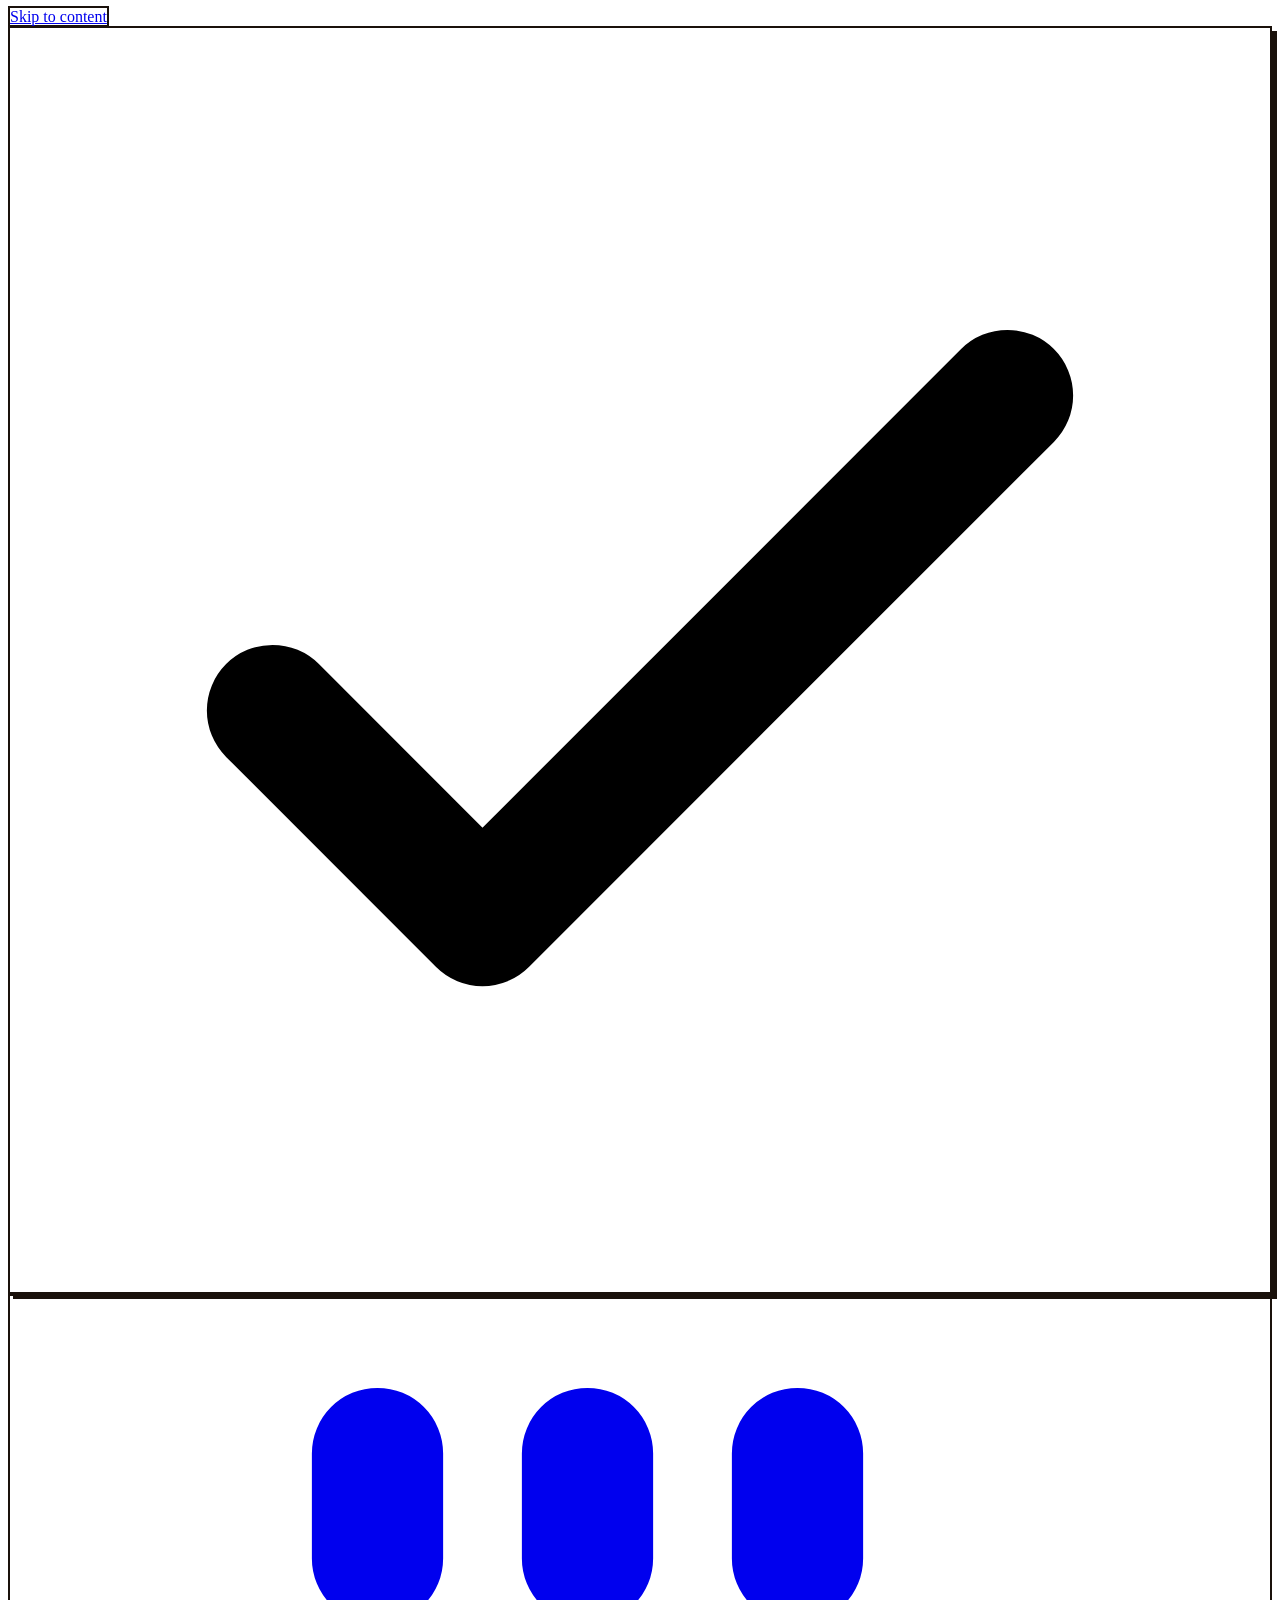
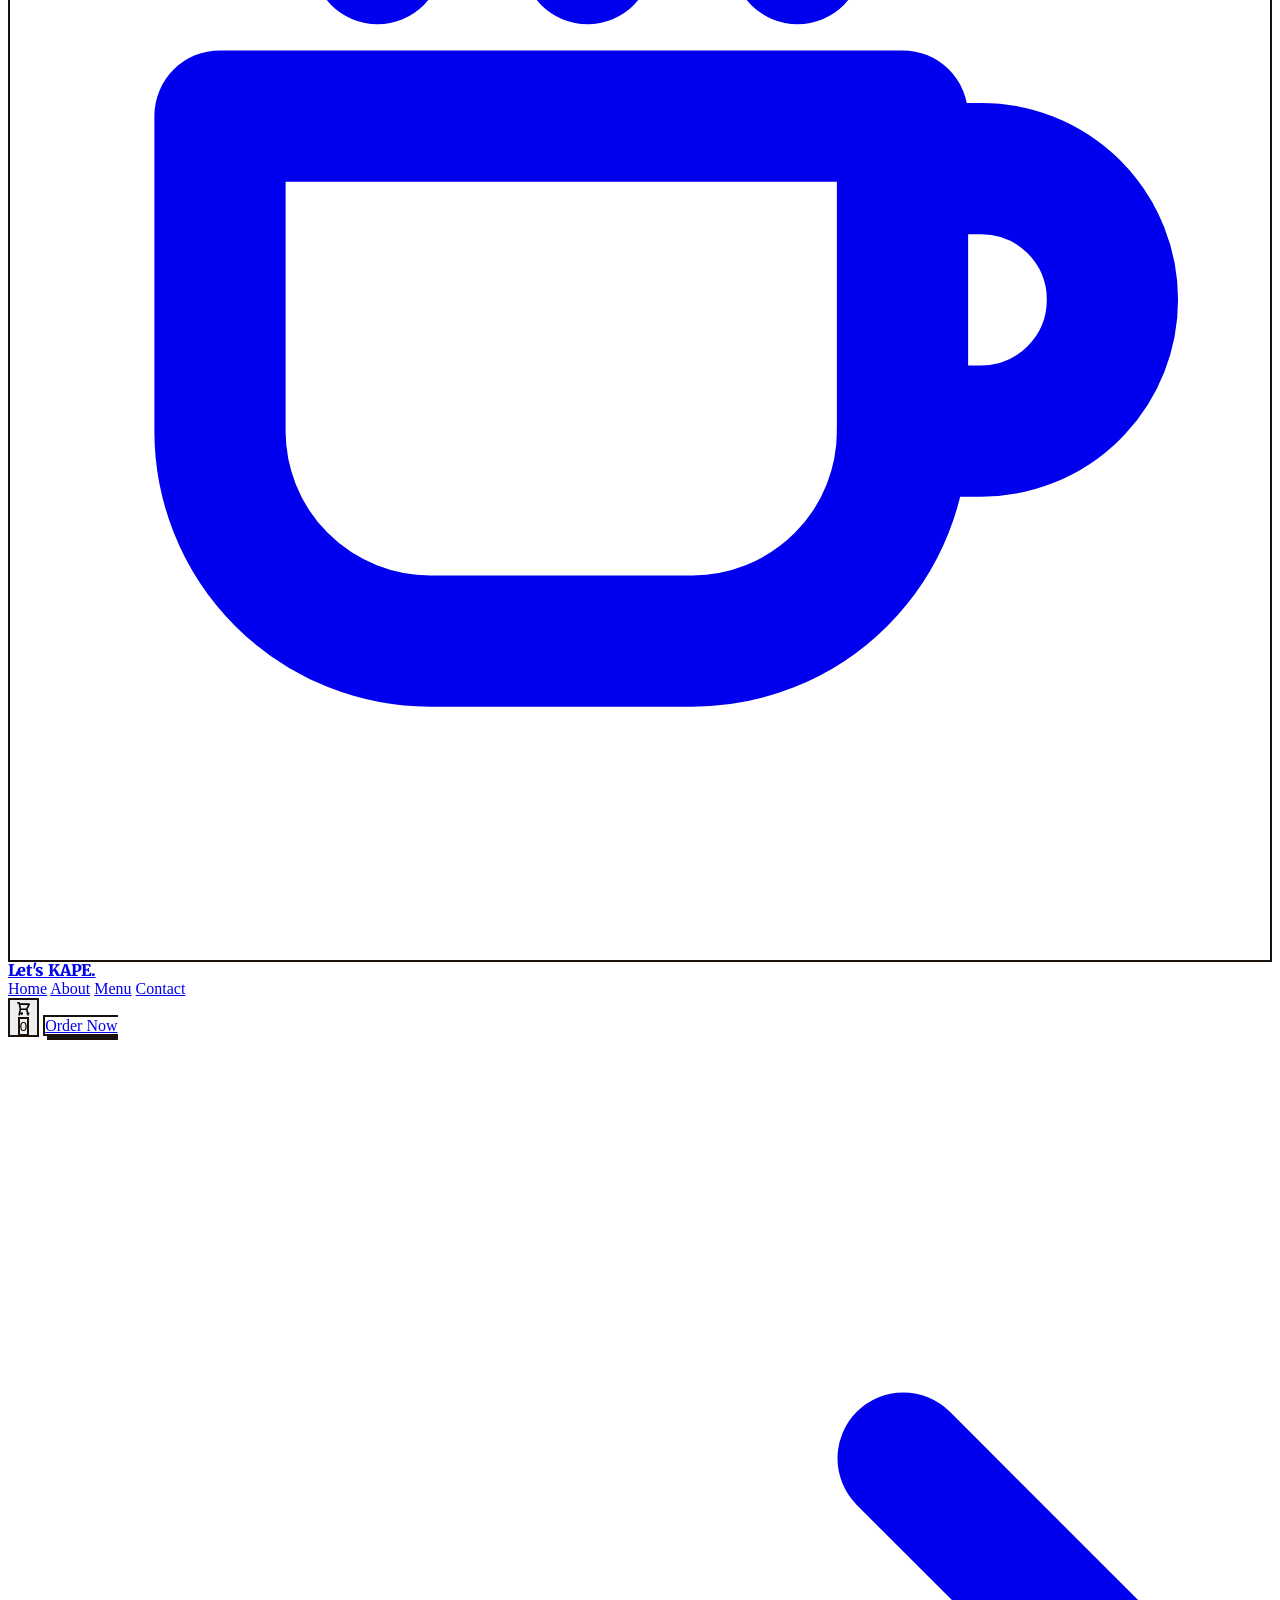
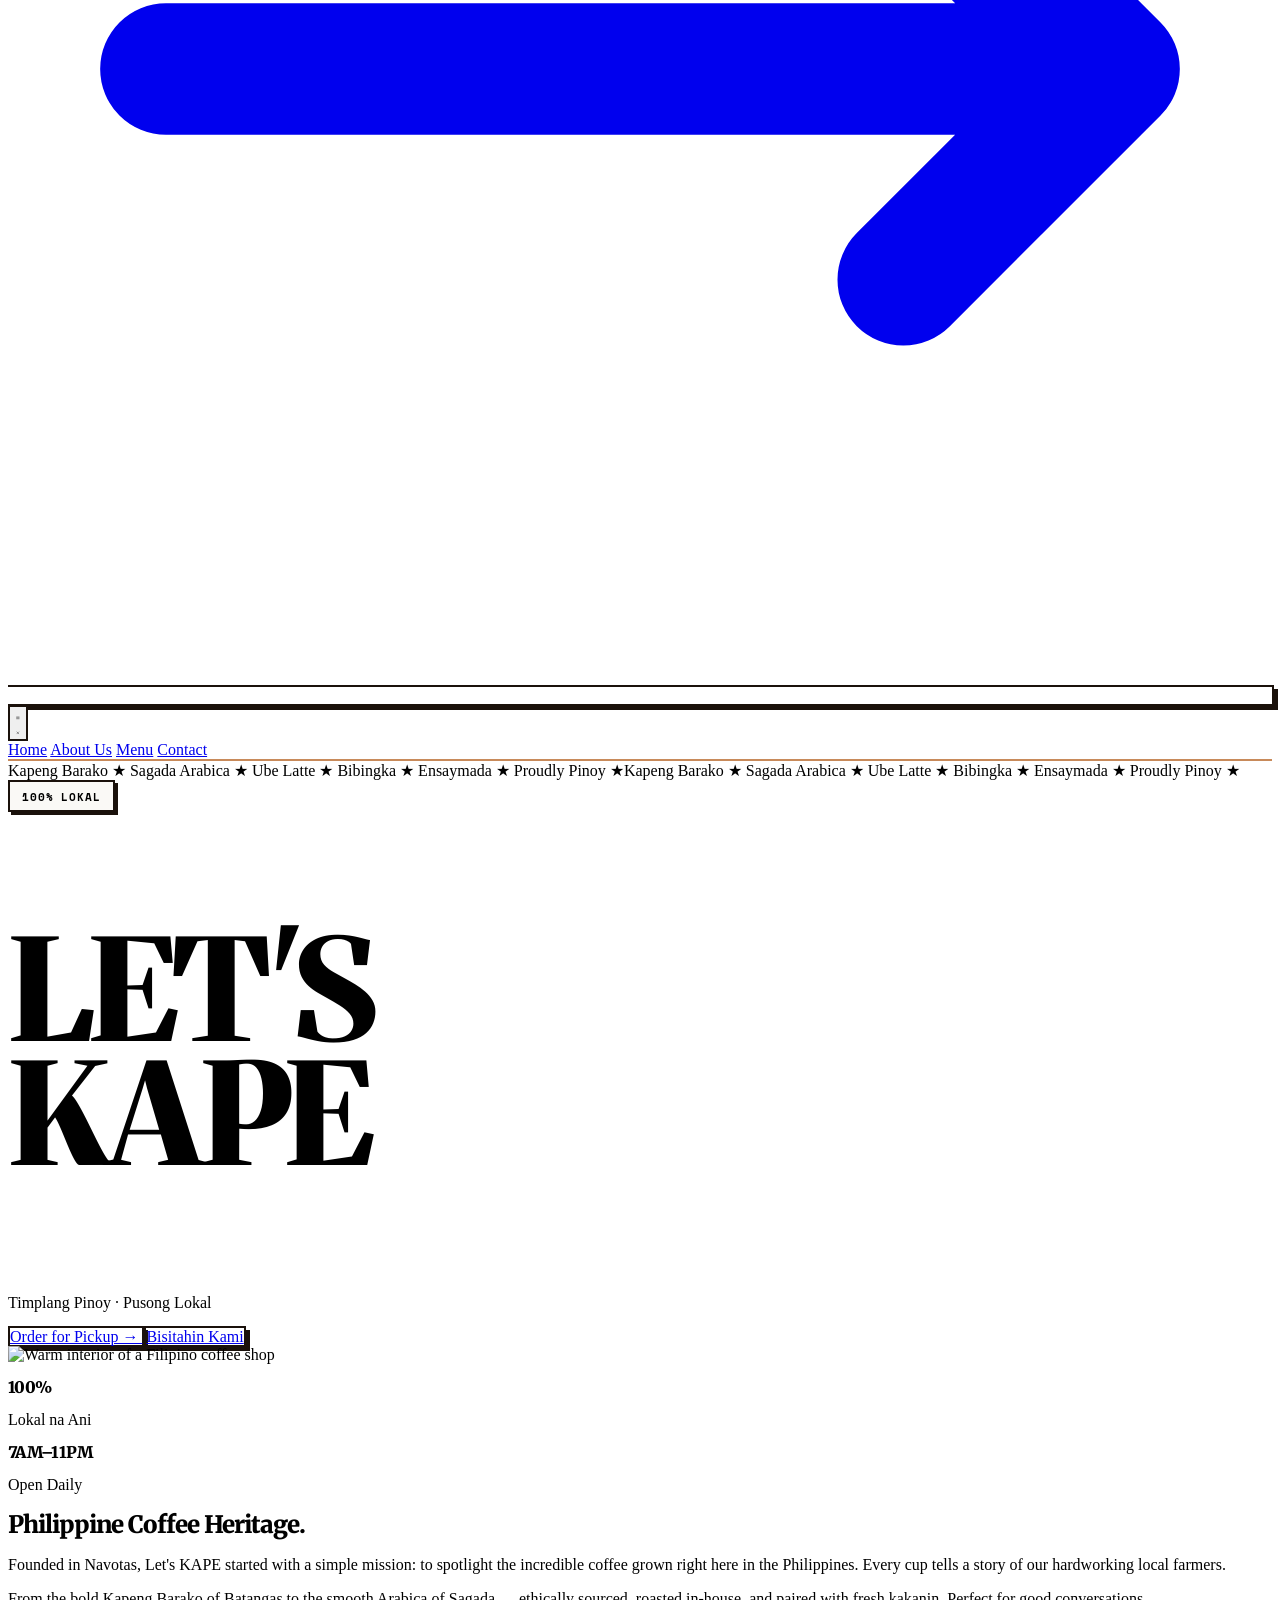
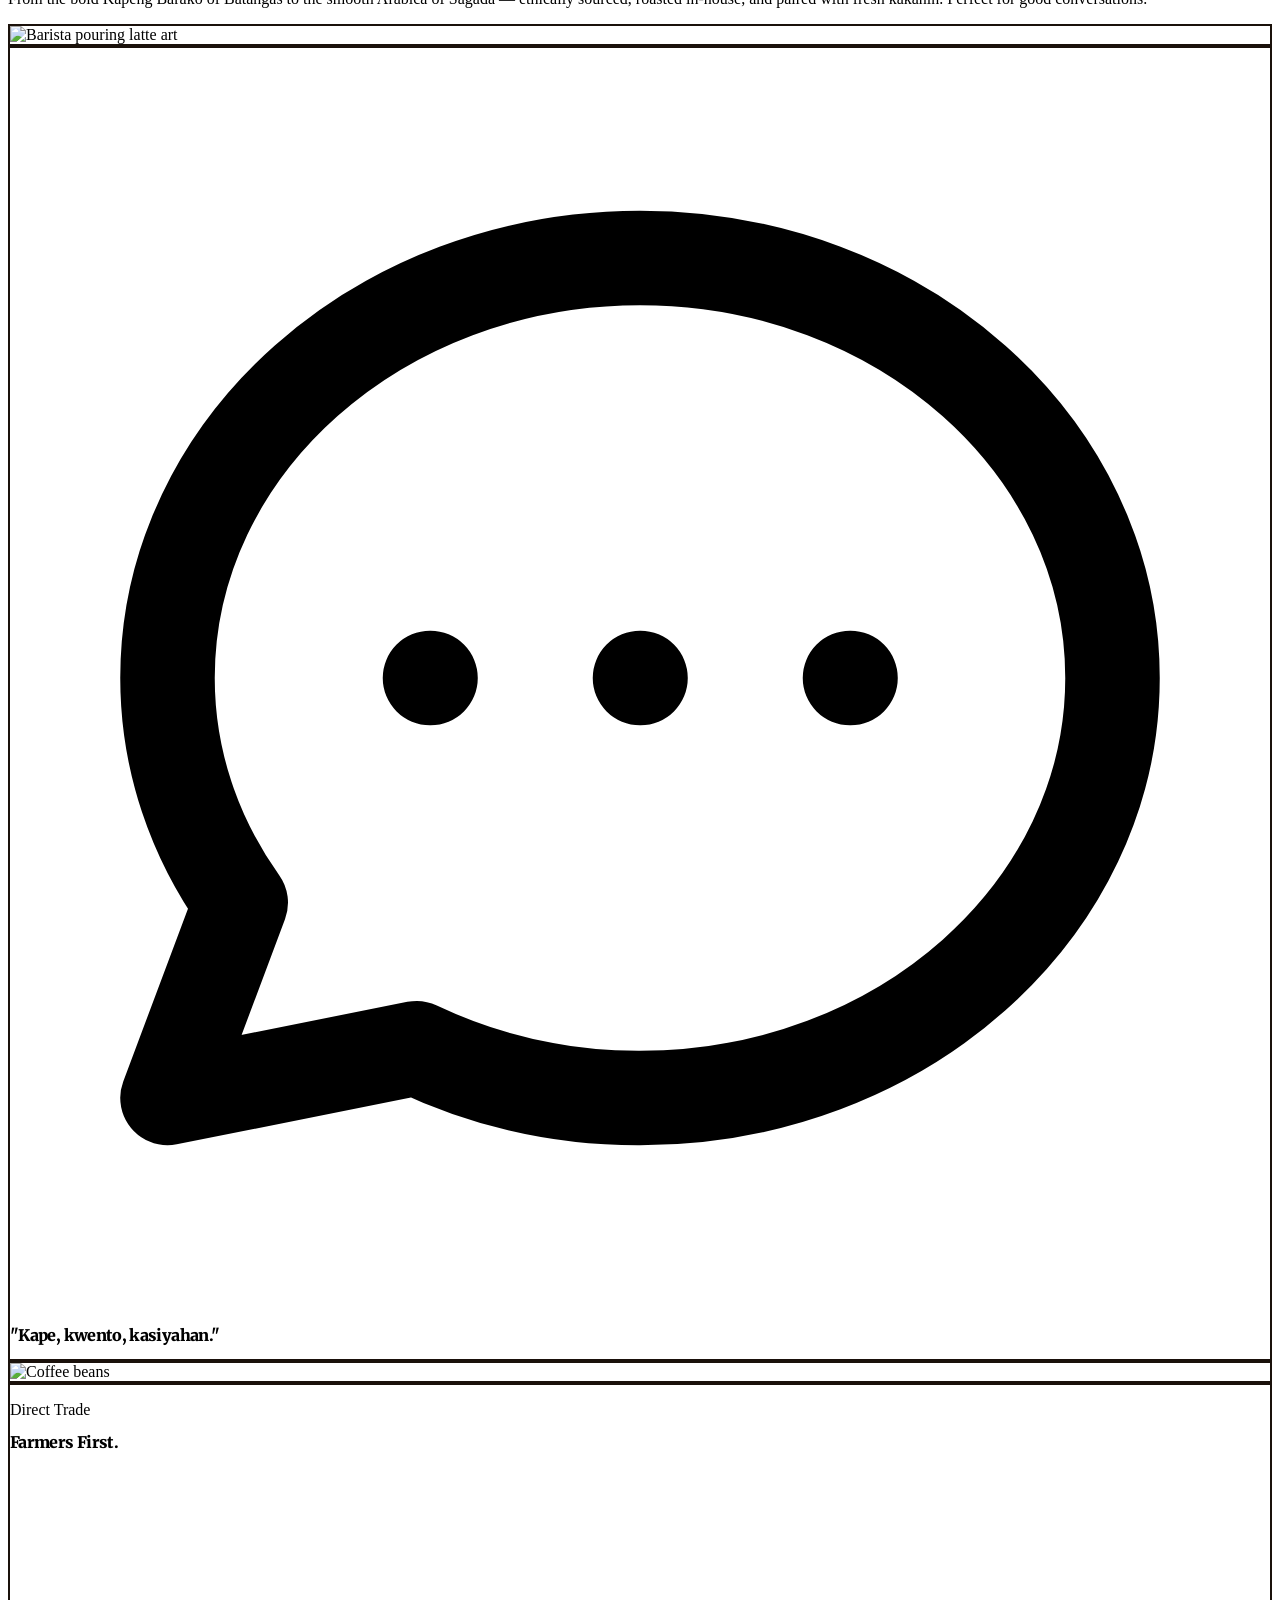
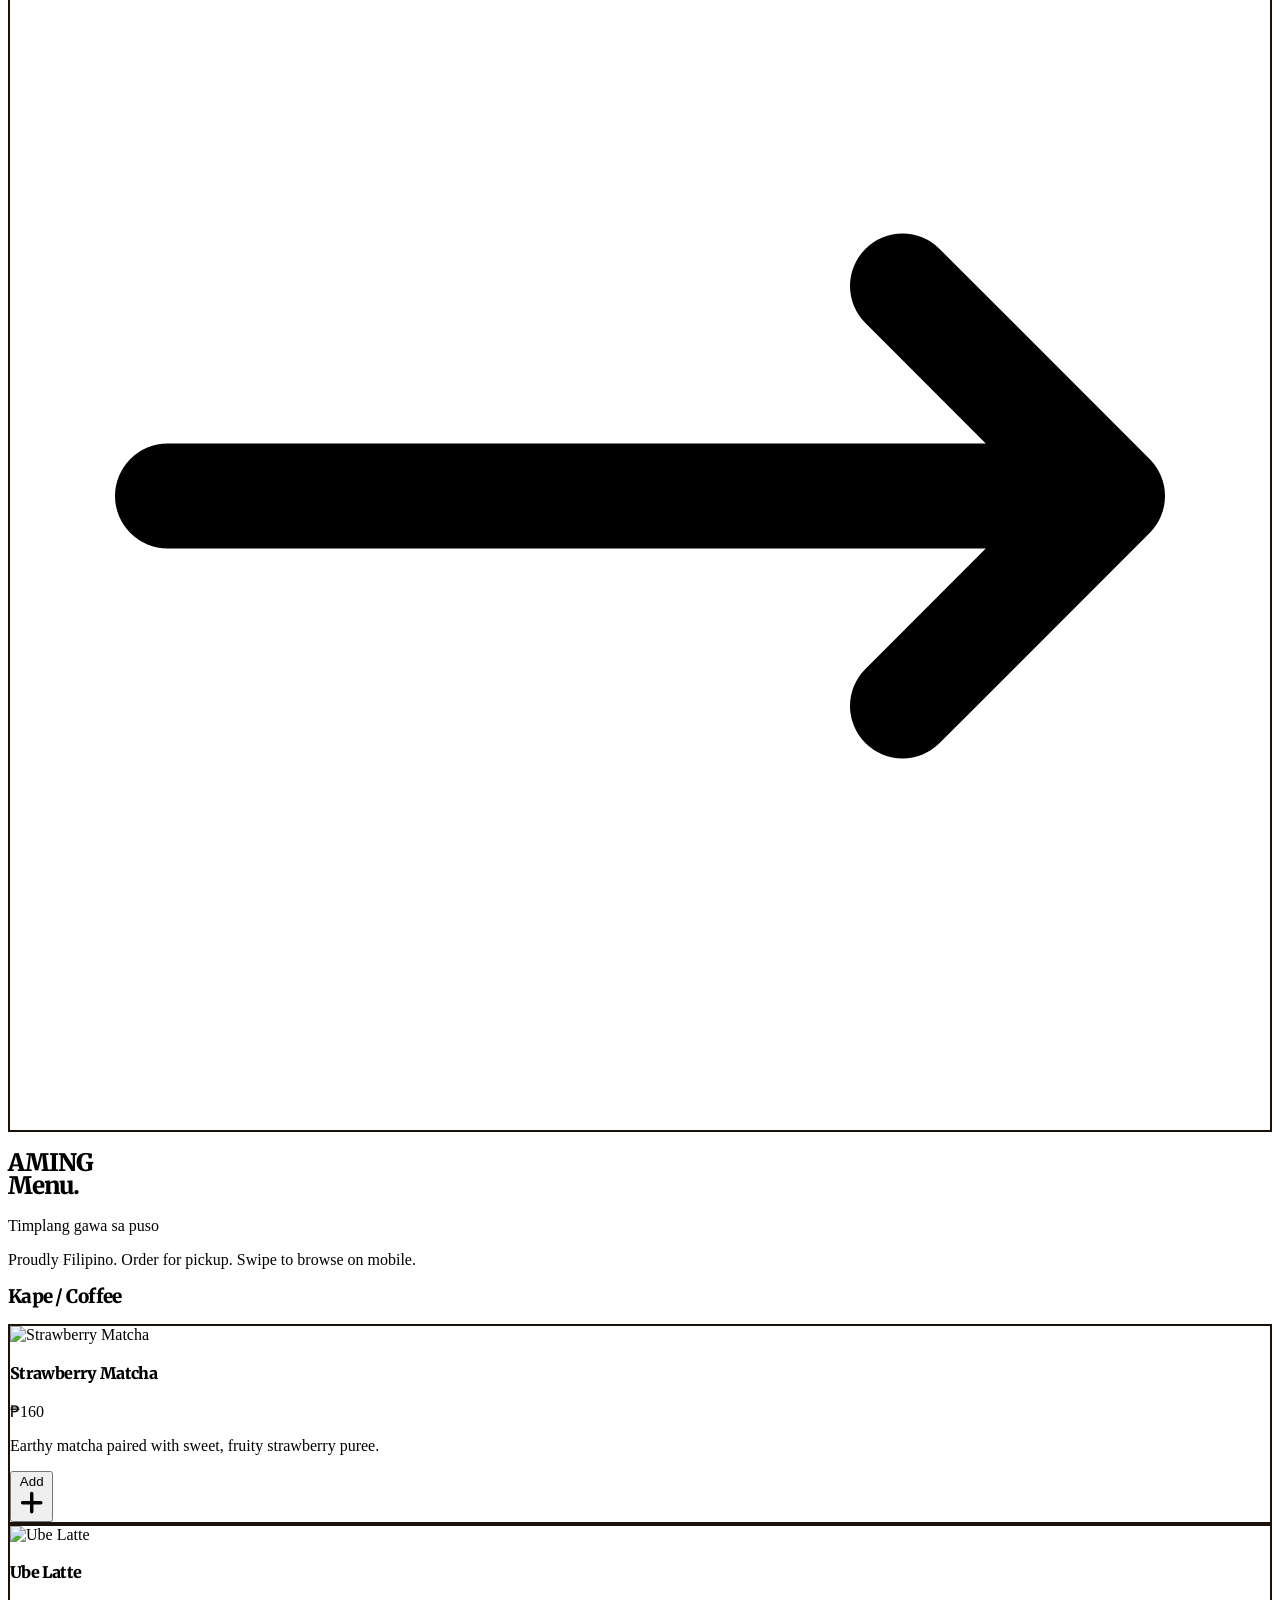
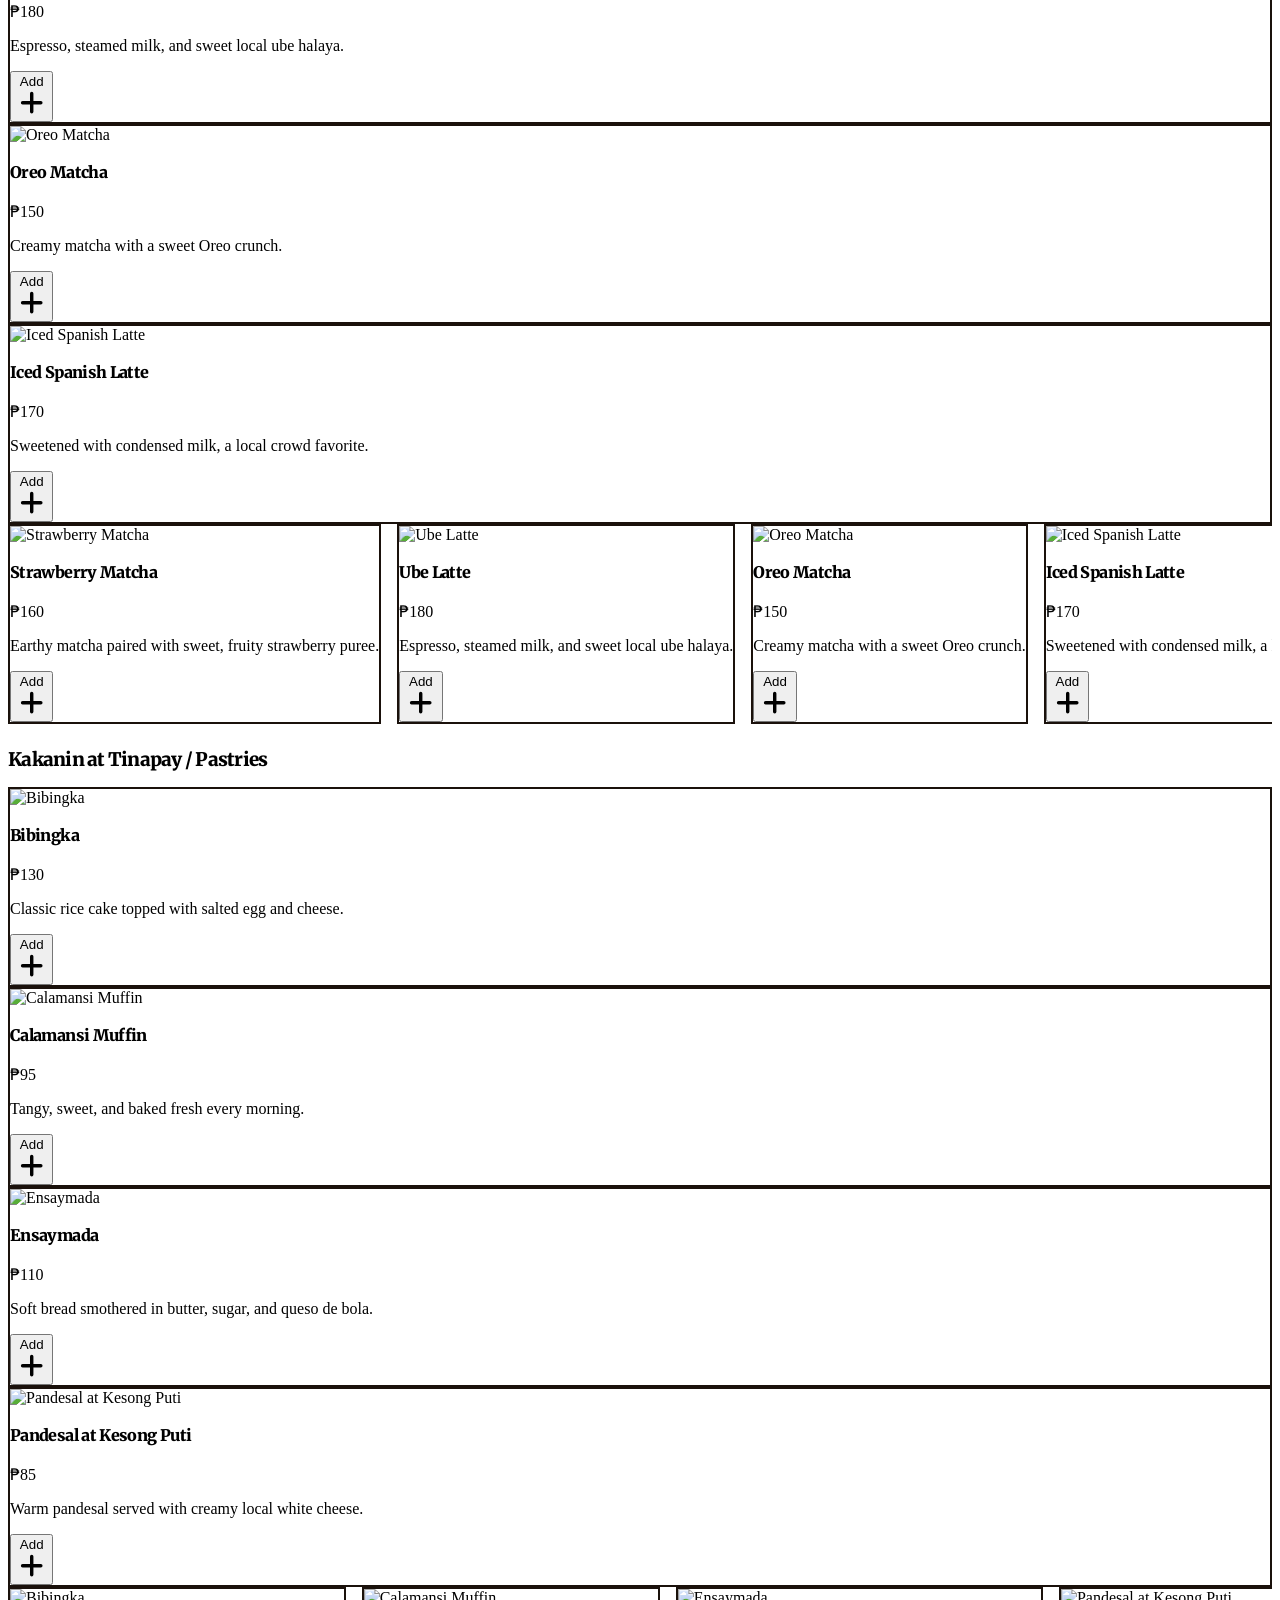
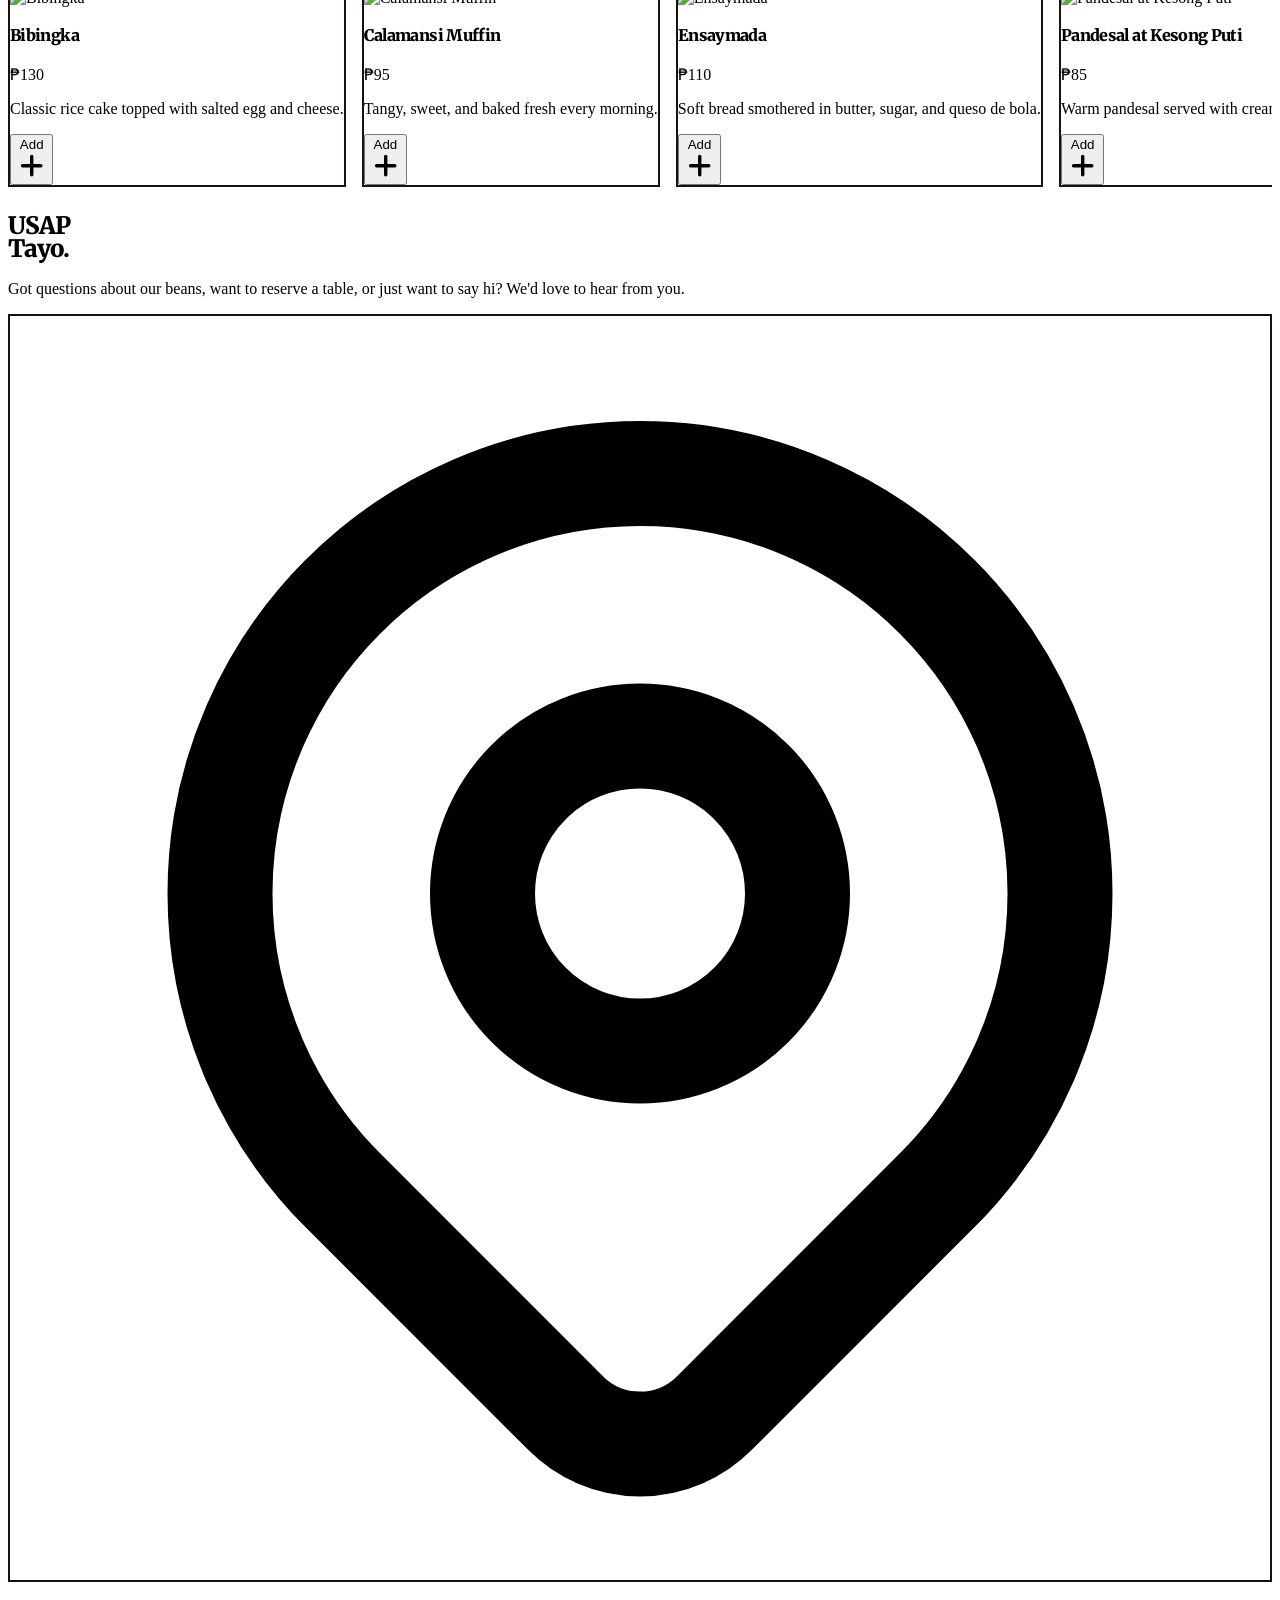
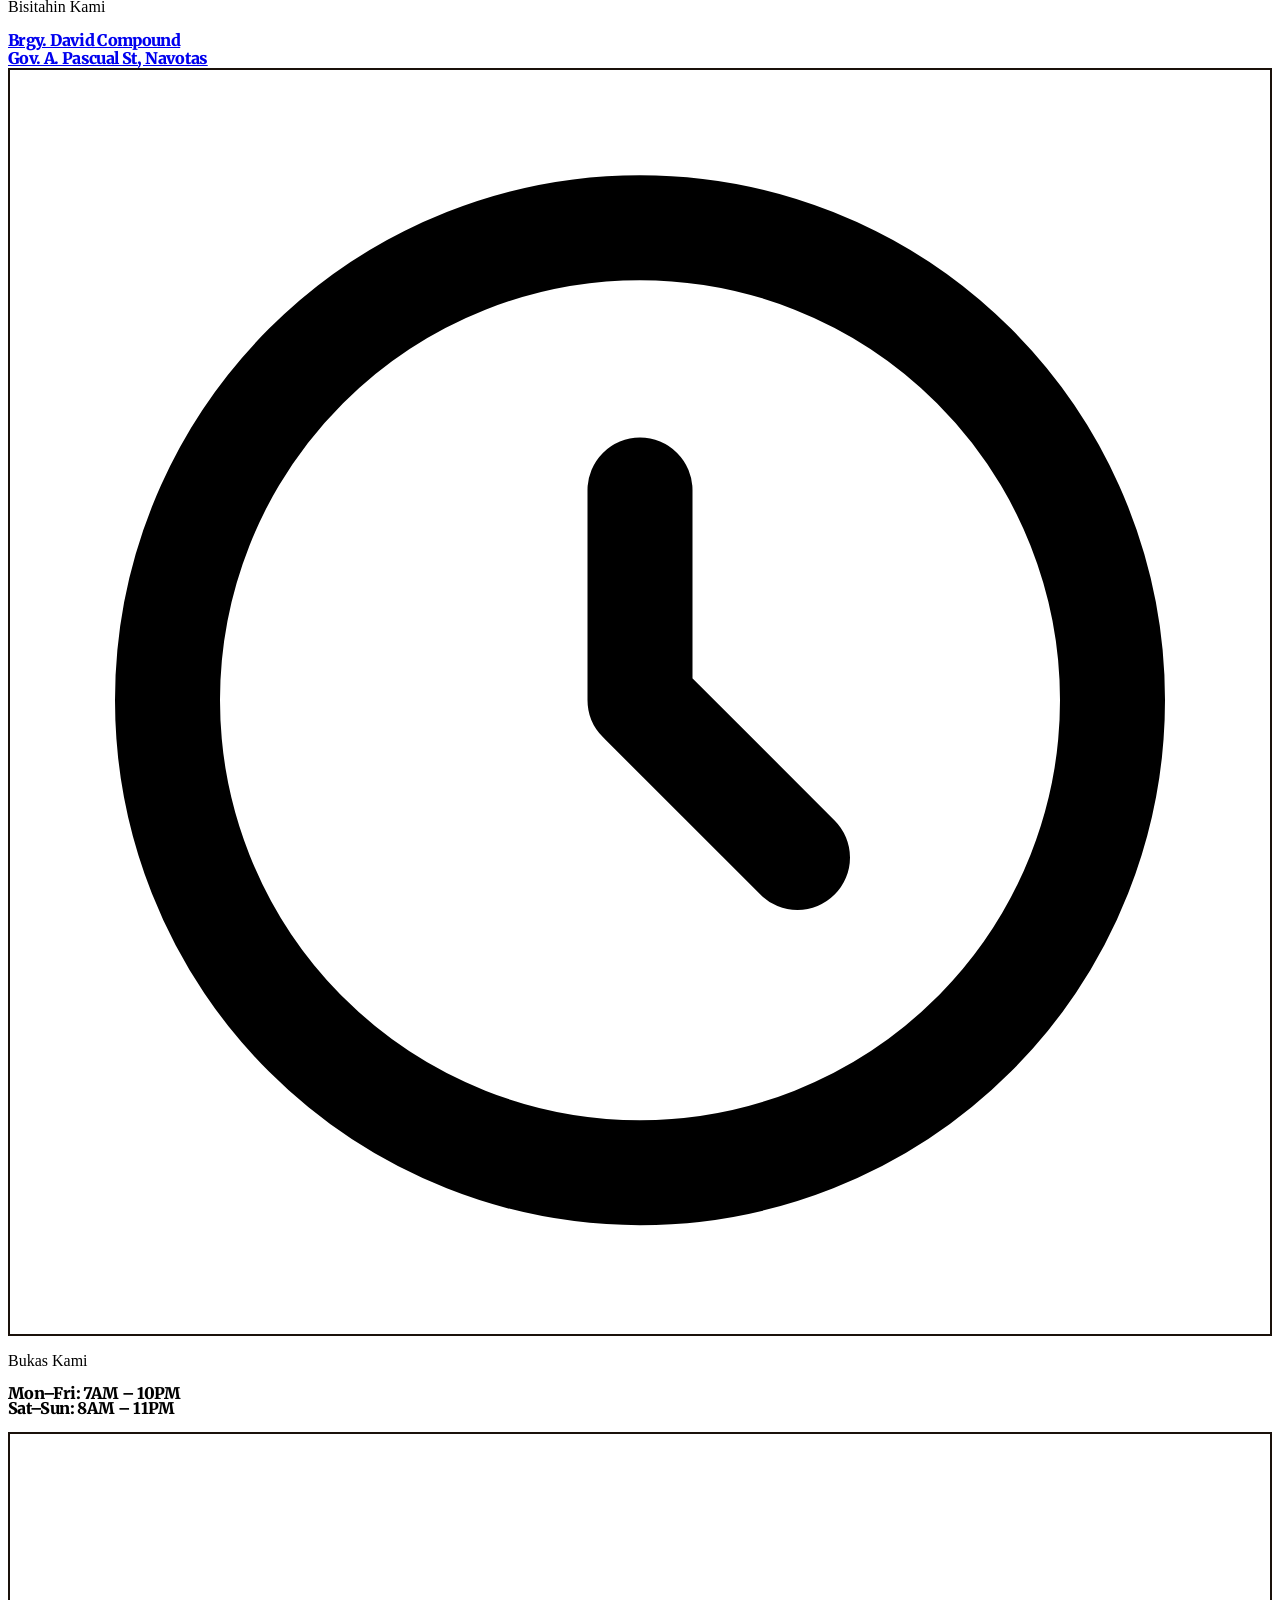
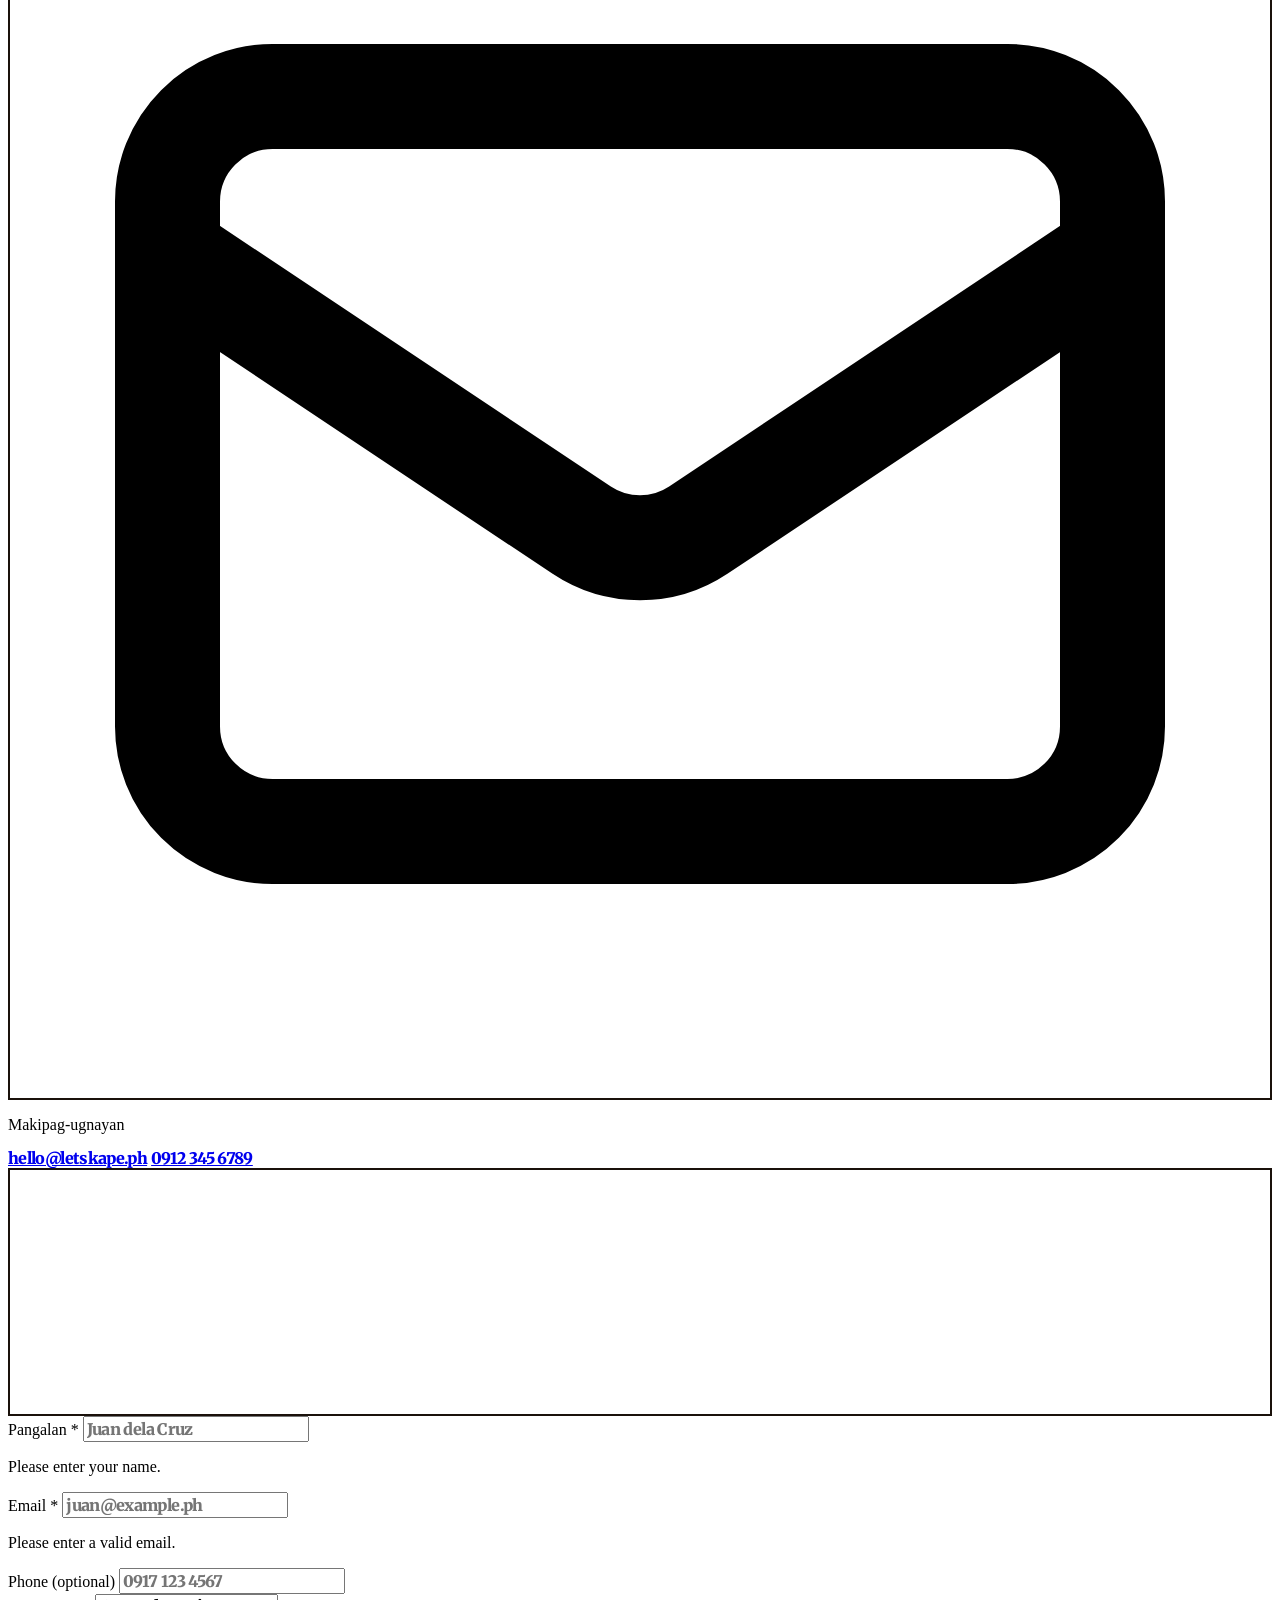
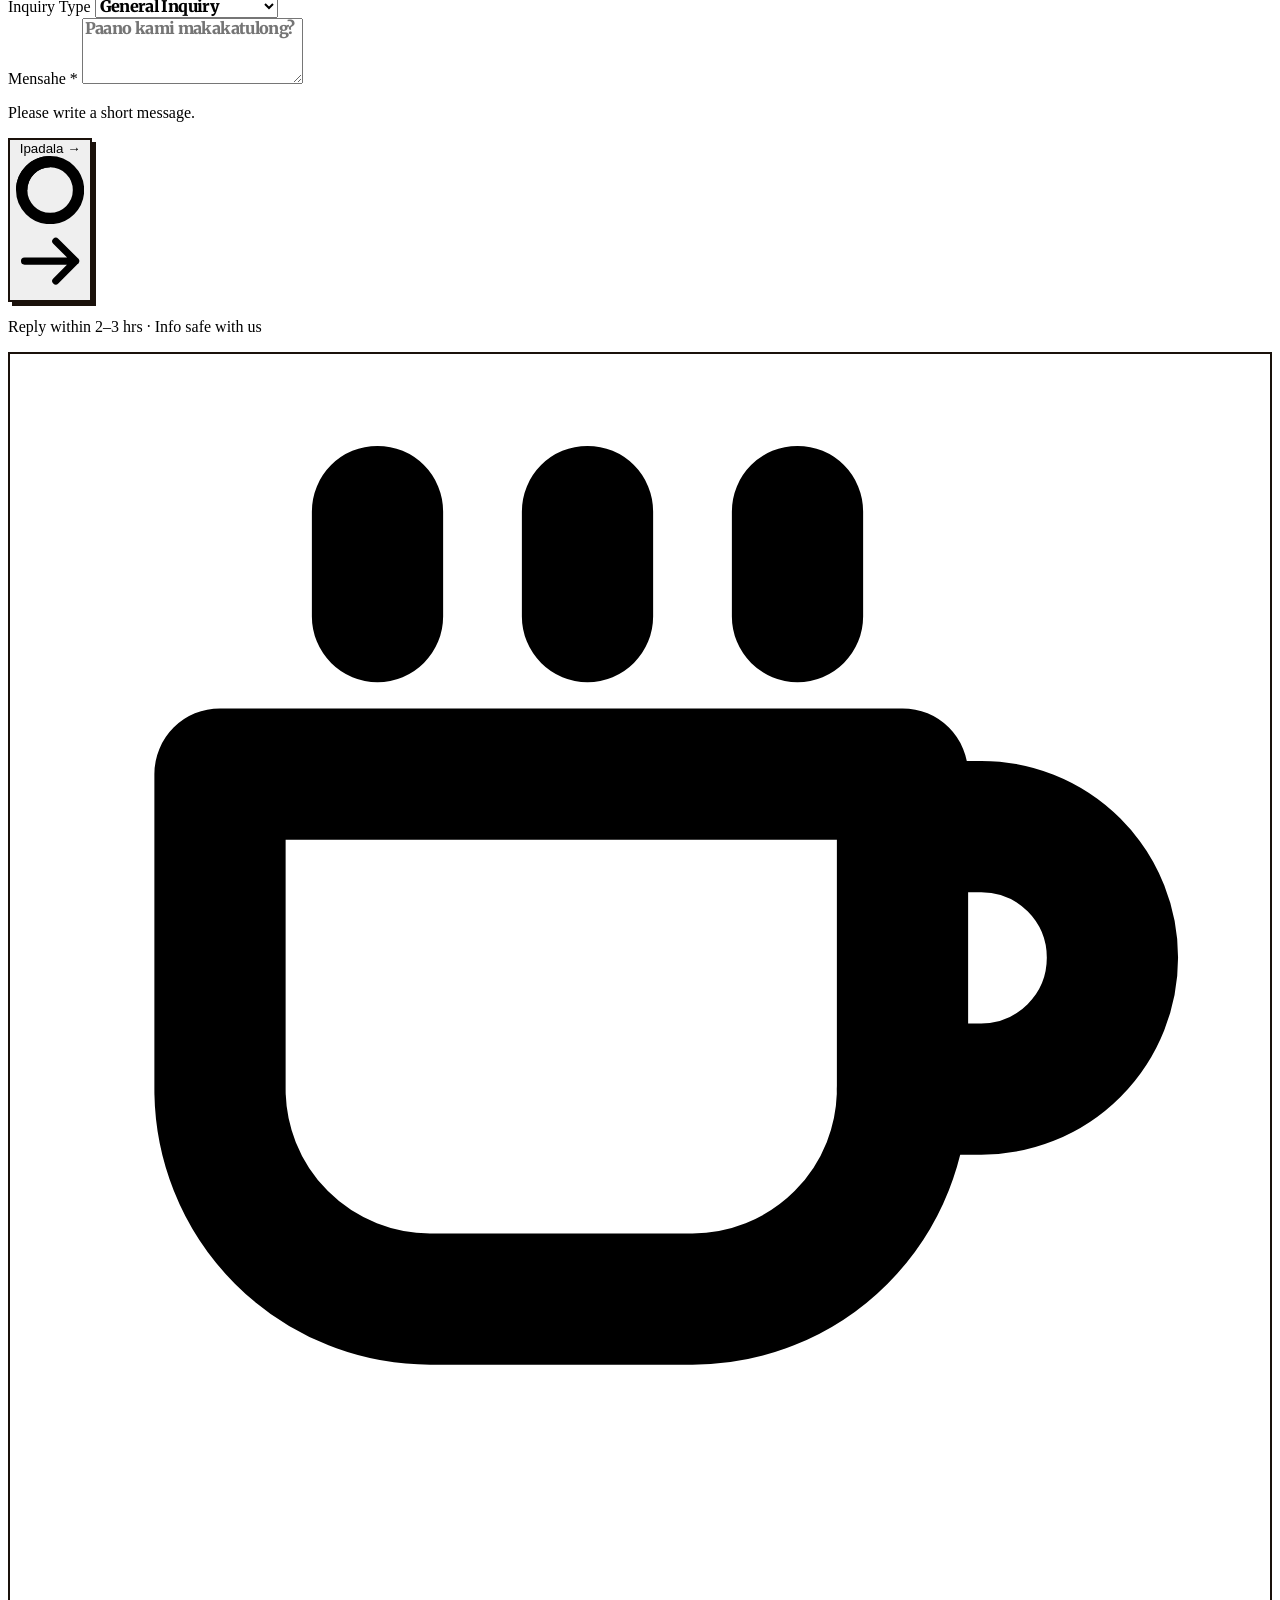
==== index.html @ f3e2953f "Update index.html" ====
<!DOCTYPE html>
<html lang="en" class="scroll-smooth motion-reduce:scroll-auto">
<head>
    <meta charset="UTF-8">
    <meta name="viewport" content="width=device-width, initial-scale=1.0, viewport-fit=cover">
    <title>Let's KAPE | Lokal na Kapihan</title>
    <meta name="description" content="Let's KAPE — a cozy Filipino coffee shop in Navotas. Order locally sourced coffee and kakanin online for pickup. Pay via GCash, Maya, or cash on pickup.">

    <script src="https://cdn.tailwindcss.com"></script>
    <link rel="preconnect" href="https://fonts.googleapis.com">
    <link rel="preconnect" href="https://fonts.gstatic.com" crossorigin>
    <link href="https://fonts.googleapis.com/css2?family=Inter:wght@400;500;600;700;800&family=Merriweather:ital,wght@0,400;0,700;0,900;1,400;1,900&family=Space+Mono:wght@400;700&display=swap" rel="stylesheet">
    
    <!-- Link to external CSS -->
    <link rel="stylesheet" href="styles.css">

    <script>
        tailwind.config = {
            theme: {
                extend: {
                    colors: {
                        coffee: {
                            900: '#1a110b', 800: '#2c1e16', 700: '#3E2723',
                            600: '#5D4037', 500: '#6D4C41', 400: '#8d6e63',
                            300: '#bcaaa4', 200: '#d7ccc8', 100: '#f5f5f0', 50:  '#faf9f6',
                        },
                        accent: '#C88A5A'
                    },
                    fontFamily: {
                        sans: ['Inter', 'sans-serif'],
                        serif: ['Merriweather', 'serif'],
                        mono: ['"Space Mono"', 'monospace'],
                    },
                }
            }
        }
    </script>
</head>
<body class="font-sans bg-coffee-50 text-coffee-900 antialiased selection:bg-coffee-900 selection:text-accent">

    <a href="#home" class="sr-only focus:not-sr-only focus:fixed focus:top-2 focus:left-2 focus:z-[100] focus:bg-coffee-900 focus:text-coffee-50 focus:px-4 focus:py-2 brut-border">Skip to content</a>

    <!-- TOAST -->
    <div id="message-box" role="status" aria-live="polite"
         class="fixed top-24 left-1/2 -translate-x-1/2 z-[110] bg-coffee-50 brut-border brut-shadow px-5 py-4 flex items-center gap-3 opacity-0 -translate-y-4 pointer-events-none transition-all duration-300 max-w-sm w-[calc(100%-2rem)]">
        <svg class="w-6 h-6 flex-shrink-0 text-green-700" fill="none" stroke="currentColor" viewBox="0 0 24 24"><path stroke-linecap="round" stroke-linejoin="round" stroke-width="2.5" d="M5 13l4 4L19 7"/></svg>
        <span id="message-box-text" class="text-sm font-bold text-coffee-900 font-mono uppercase tracking-wide"></span>
    </div>

    <!-- HEADER -->
    <header id="site-header" class="fixed w-full top-0 z-50 bg-coffee-50 text-coffee-900 transition-all duration-300 header-brut">
        <div class="max-w-[1600px] mx-auto px-4 sm:px-6 lg:px-8">
            <div id="header-inner" class="flex justify-between items-center h-20 transition-all duration-300">
                <a href="#home" class="flex-shrink-0 flex items-center gap-3 group">
                    <div class="w-11 h-11 brut-border bg-accent flex items-center justify-center group-hover:bg-coffee-900 transition-colors duration-150">
                        <svg class="w-6 h-6 text-coffee-900 group-hover:text-accent transition-colors" fill="none" stroke="currentColor" stroke-width="2.5" viewBox="0 0 24 24" aria-hidden="true">
                            <path stroke-linecap="round" stroke-linejoin="round" d="M4 8h13v6a4 4 0 0 1-4 4H8a4 4 0 0 1-4-4V8z"/>
                            <path stroke-linecap="round" stroke-linejoin="round" d="M17 9h1.5a2.5 2.5 0 0 1 0 5H17"/>
                            <path stroke-linecap="round" stroke-linejoin="round" d="M7 3v2M11 3v2M15 3v2"/>
                        </svg>
                    </div>
                    <div class="leading-none">
                        <span class="font-display text-xl sm:text-2xl block">Let's</span>
                        <span class="font-display text-xl sm:text-2xl italic block text-accent" style="margin-top:-4px">KAPE.</span>
                    </div>
                </a>

                <nav class="hidden md:flex items-center space-x-1" aria-label="Primary">
                    <a href="#home"    class="px-4 py-2 font-mono text-xs uppercase tracking-widest font-bold border-2 border-transparent hover:border-coffee-900 transition-colors">Home</a>
                    <a href="#about"   class="px-4 py-2 font-mono text-xs uppercase tracking-widest font-bold border-2 border-transparent hover:border-coffee-900 transition-colors">About</a>
                    <a href="#menu"    class="px-4 py-2 font-mono text-xs uppercase tracking-widest font-bold border-2 border-transparent hover:border-coffee-900 transition-colors">Menu</a>
                    <a href="#contact" class="px-4 py-2 font-mono text-xs uppercase tracking-widest font-bold border-2 border-transparent hover:border-coffee-900 transition-colors">Contact</a>
                </nav>

                <div class="flex items-center gap-3">
                    <button id="cart-btn" type="button" class="relative p-2.5 brut-border bg-coffee-50 hover:bg-coffee-900 hover:text-coffee-50 transition-colors" aria-label="Open cart">
                        <svg class="h-5 w-5" fill="none" stroke="currentColor" stroke-width="2.5" viewBox="0 0 24 24" aria-hidden="true">
                            <path stroke-linecap="round" stroke-linejoin="round" d="M3 3h2l.4 2M7 13h10l4-8H5.4M7 13L5.4 5M7 13l-2 9m12-9l2 9M9 21a1 1 0 100-2 1 1 0 000 2zm10 0a1 1 0 100-2 1 1 0 000 2z"/>
                        </svg>
                        <span id="cart-badge" class="absolute -top-2 -right-2 bg-accent text-coffee-900 text-[10px] font-mono font-bold brut-border min-w-[22px] h-[22px] px-1 flex items-center justify-center hidden">0</span>
                    </button>

                    <a href="#menu" class="hidden md:inline-flex bg-coffee-900 hover:bg-accent text-coffee-50 hover:text-coffee-900 font-mono text-xs uppercase tracking-widest font-bold py-3 px-6 brut-border brut-shadow-sm brut-shadow-hover items-center gap-2">
                        Order Now
                        <svg class="w-4 h-4" fill="none" stroke="currentColor" stroke-width="2.5" viewBox="0 0 24 24"><path stroke-linecap="round" stroke-linejoin="round" d="M17 8l4 4m0 0l-4 4m4-4H3"/></svg>
                    </a>

                    <button id="mobile-menu-btn" type="button" class="md:hidden brut-border p-2 hover:bg-coffee-900 hover:text-coffee-50 transition-colors" aria-expanded="false" aria-controls="mobile-menu" aria-label="Toggle navigation menu">
                        <svg id="icon-open" class="h-5 w-5" fill="none" viewBox="0 0 24 24" stroke="currentColor" stroke-width="2.5" aria-hidden="true">
                            <path stroke-linecap="round" stroke-linejoin="round" d="M4 6h16M4 12h16M4 18h16"/>
                        </svg>
                        <svg id="icon-close" class="h-5 w-5 hidden" fill="none" viewBox="0 0 24 24" stroke="currentColor" stroke-width="2.5" aria-hidden="true">
                            <path stroke-linecap="round" stroke-linejoin="round" d="M6 18L18 6M6 6l12 12"/>
                        </svg>
                    </button>
                </div>
            </div>
        </div>
        <div id="mobile-menu" class="hidden md:hidden bg-coffee-50 border-t-2 border-coffee-900">
            <nav class="px-4 pt-2 pb-4 space-y-1" aria-label="Mobile">
                <a href="#home"    class="block px-4 py-3 font-mono text-sm uppercase tracking-widest font-bold border-2 border-transparent hover:border-coffee-900">Home</a>
                <a href="#about"   class="block px-4 py-3 font-mono text-sm uppercase tracking-widest font-bold border-2 border-transparent hover:border-coffee-900">About Us</a>
                <a href="#menu"    class="block px-4 py-3 font-mono text-sm uppercase tracking-widest font-bold border-2 border-transparent hover:border-coffee-900">Menu</a>
                <a href="#contact" class="block px-4 py-3 font-mono text-sm uppercase tracking-widest font-bold border-2 border-transparent hover:border-coffee-900">Contact</a>
            </nav>
        </div>
    </header>

    <!-- TICKER -->
    <div class="fixed top-20 left-0 right-0 z-40 bg-coffee-900 text-coffee-50 border-y-2 border-coffee-900 overflow-hidden h-9 flex items-center">
        <div class="marquee-track">
            <span class="font-mono text-xs uppercase tracking-[0.3em] font-bold px-4 whitespace-nowrap">Kapeng Barako ★ Sagada Arabica ★ Ube Latte ★ Bibingka ★ Ensaymada ★ Proudly Pinoy ★</span>
            <span class="font-mono text-xs uppercase tracking-[0.3em] font-bold px-4 whitespace-nowrap" aria-hidden="true">Kapeng Barako ★ Sagada Arabica ★ Ube Latte ★ Bibingka ★ Ensaymada ★ Proudly Pinoy ★</span>
        </div>
    </div>

    <main class="pt-[116px]">

        <!-- HERO -->
        <section id="home" class="relative bg-coffee-50 overflow-hidden border-b-2 border-coffee-900">
            <div class="max-w-[1600px] mx-auto">
                <div class="grid grid-cols-1 lg:grid-cols-12 min-h-[calc(100svh-116px)]">

                    <!-- Left: giant type -->
                    <div class="lg:col-span-7 relative border-b-2 lg:border-b-0 lg:border-r-2 border-coffee-900 p-6 sm:p-10 lg:p-14 flex flex-col justify-between">

                        <div class="flex items-start justify-between gap-4 mb-8">
                            <span class="sticker bg-accent text-coffee-900 rotate-[-2deg]">100% Lokal</span>
                        </div>

                        <div>
                            <h1 class="hero-display text-coffee-900 mb-2">
                                LET'S<br>
                                <span class="italic text-accent">KAPE</span>
                            </h1>
                            <div class="flex items-center gap-3 mt-6 mb-8">
                                <div class="h-1 w-16 bg-coffee-900"></div>
                                <p class="font-mono text-xs uppercase tracking-[0.3em] font-bold text-coffee-700">Timplang Pinoy · Pusong Lokal</p>
                            </div>
                        </div>

                        <div class="flex flex-col sm:flex-row gap-3 max-w-md">
                            <a href="#menu" class="flex-1 bg-coffee-900 hover:bg-accent text-coffee-50 hover:text-coffee-900 font-mono text-xs uppercase tracking-widest font-bold py-4 px-6 brut-border brut-shadow-sm brut-shadow-hover text-center">
                                Order for Pickup →
                            </a>
                            <a href="#contact" class="flex-1 bg-coffee-50 hover:bg-coffee-900 hover:text-coffee-50 text-coffee-900 font-mono text-xs uppercase tracking-widest font-bold py-4 px-6 brut-border brut-shadow-sm brut-shadow-hover text-center">
                                Bisitahin Kami
                            </a>
                        </div>
                    </div>

                    <!-- Right: image + info -->
                    <div class="lg:col-span-5 relative bg-coffee-100 flex flex-col">

                        <div class="relative flex-1 overflow-hidden border-b-2 border-coffee-900 min-h-[320px]">
                            <img src="https://images.unsplash.com/photo-1497935586351-b67a49e012bf?auto=format&fit=crop&q=80&w=1000"
                                 alt="Warm interior of a Filipino coffee shop"
                                 onerror="this.onerror=null; this.src='https://placehold.co/800x800/e7ded6/5D4037?text=Let%27s+KAPE';"
                                 class="w-full h-full object-cover absolute inset-0" />
                        </div>

                        <div class="p-6 sm:p-8 grid grid-cols-2 divide-x-2 divide-coffee-900">
                            <div class="pr-4">
                                <p class="font-display text-3xl leading-none">100%</p>
                                <p class="font-mono text-[9px] uppercase tracking-widest font-bold text-coffee-600 mt-2">Lokal na Ani</p>
                            </div>
                            <div class="pl-4">
                                <p class="font-display text-3xl leading-none">7AM–11PM</p>
                                <p class="font-mono text-[9px] uppercase tracking-widest font-bold text-coffee-600 mt-2">Open Daily</p>
                            </div>
                        </div>
                    </div>
                </div>
            </div>
        </section>

        <!-- ABOUT -->
        <section id="about" class="relative bg-coffee-50 border-b-2 border-coffee-900">
            <div class="max-w-[1600px] mx-auto">
                <div class="grid grid-cols-1 lg:grid-cols-12">

                    <!-- Copy -->
                    <div class="lg:col-span-5 border-b-2 lg:border-b-0 lg:border-r-2 border-coffee-900 p-6 sm:p-10 lg:p-14 flex flex-col justify-center">
                        <h2 class="font-display text-4xl sm:text-5xl lg:text-6xl text-coffee-900 mb-6">
                            Philippine <span class="italic text-accent">Coffee</span> Heritage.
                        </h2>
                        <p class="text-base text-coffee-700 mb-5 leading-relaxed">
                            Founded in Navotas, Let's KAPE started with a simple mission: to spotlight the incredible coffee grown right here in the Philippines. Every cup tells a story of our hardworking local farmers.
                        </p>
                        <p class="text-base text-coffee-700 leading-relaxed">
                            From the bold Kapeng Barako of Batangas to the smooth Arabica of Sagada — ethically sourced, roasted in-house, and paired with fresh kakanin. Perfect for good conversations.
                        </p>
                    </div>

                    <!-- Collage -->
                    <div class="lg:col-span-7 p-6 sm:p-10 lg:p-12 bg-coffee-100">
                        <div class="grid grid-cols-6 grid-rows-6 gap-3 h-full min-h-[420px]">

                            <div class="col-span-4 row-span-4 brut-border bg-white overflow-hidden">
                                <img src="https://images.unsplash.com/photo-1554118811-1e0d58224f24?auto=format&fit=crop&q=80&w=1000"
                                     alt="Barista pouring latte art"
                                     onerror="this.onerror=null; this.src='https://placehold.co/600x600/e7ded6/5D4037?text=Barista';"
                                     class="w-full h-full object-cover" />
                            </div>

                            <div class="col-span-2 row-span-3 brut-border bg-accent p-4 flex flex-col justify-between">
                                <svg class="w-7 h-7 text-coffee-900" fill="none" stroke="currentColor" viewBox="0 0 24 24" aria-hidden="true"><path stroke-linecap="round" stroke-linejoin="round" stroke-width="1.8" d="M8 12h.01M12 12h.01M16 12h.01M21 12c0 4.418-4.03 8-9 8a9.863 9.863 0 01-4.255-.949L3 20l1.395-3.72C3.512 15.042 3 13.574 3 12c0-4.418 4.03-8 9-8s9 3.582 9 8z"/></svg>
                                <p class="font-display italic text-coffee-900 text-base sm:text-lg leading-tight">"Kape, kwento, kasiyahan."</p>
                            </div>

                            <div class="col-span-2 row-span-3 brut-border overflow-hidden bg-white">
                                <img src="https://images.unsplash.com/photo-1447933601403-0c6688de566e?auto=format&fit=crop&q=80&w=600"
                                     alt="Coffee beans"
                                     onerror="this.onerror=null; this.src='https://placehold.co/400x400/e7ded6/5D4037?text=Beans';"
                                     class="w-full h-full object-cover" />
                            </div>

                            <div class="col-span-6 row-span-2 brut-border bg-coffee-900 text-coffee-50 p-5 flex items-center justify-between">
                                <div>
                                    <p class="font-mono text-[10px] uppercase tracking-widest font-bold text-accent mb-1">Direct Trade</p>
                                    <p class="font-display text-2xl sm:text-3xl">Farmers First.</p>
                                </div>
                                <svg class="w-10 h-10 text-accent" fill="none" stroke="currentColor" stroke-width="2" viewBox="0 0 24 24" aria-hidden="true"><path stroke-linecap="round" stroke-linejoin="round" d="M17 8l4 4m0 0l-4 4m4-4H3"/></svg>
                            </div>
                        </div>
                    </div>
                </div>
            </div>
        </section>

        <!-- MENU -->
        <section id="menu" class="relative bg-coffee-50 border-b-2 border-coffee-900">
            <div class="max-w-[1600px] mx-auto">

                <!-- Menu header -->
                <div class="border-b-2 border-coffee-900 p-6 sm:p-10 lg:p-14 grid grid-cols-1 lg:grid-cols-12 gap-6 items-end">
                    <div class="lg:col-span-7">
                        <h2 class="font-display text-5xl sm:text-7xl lg:text-8xl text-coffee-900">
                            AMING<br><span class="italic text-accent">Menu.</span>
                        </h2>
                    </div>
                    <div class="lg:col-span-5 lg:text-right">
                        <p class="font-mono text-xs uppercase tracking-[0.25em] font-bold text-coffee-700 mb-2">Timplang gawa sa puso</p>
                        <p class="text-base text-coffee-600 max-w-md lg:ml-auto">Proudly Filipino. Order for pickup. Swipe to browse on mobile.</p>
                    </div>
                </div>

                <!-- Coffee -->
                <div class="border-b-2 border-coffee-900">
                    <div class="flex items-center justify-between p-4 sm:px-10 sm:py-5 border-b-2 border-coffee-900 bg-coffee-100">
                        <h3 class="font-display text-xl sm:text-2xl">Kape <span class="italic text-coffee-500 font-normal text-base sm:text-lg">/ Coffee</span></h3>
                    </div>

                    <div class="hidden lg:block p-6 lg:p-10">
                        <div class="grid grid-cols-2 xl:grid-cols-4 gap-5" id="coffee-grid-desktop"></div>
                    </div>
                    <div class="lg:hidden menu-scroll p-4" id="coffee-grid-mobile"></div>
                </div>

                <!-- Pastry -->
                <div>
                    <div class="flex items-center justify-between p-4 sm:px-10 sm:py-5 border-b-2 border-coffee-900 bg-coffee-100">
                        <h3 class="font-display text-xl sm:text-2xl">Kakanin at Tinapay <span class="italic text-coffee-500 font-normal text-base sm:text-lg">/ Pastries</span></h3>
                    </div>

                    <div class="hidden lg:block p-6 lg:p-10">
                        <div class="grid grid-cols-2 xl:grid-cols-4 gap-5" id="pastry-grid-desktop"></div>
                    </div>
                    <div class="lg:hidden menu-scroll p-4" id="pastry-grid-mobile"></div>
                </div>
            </div>
        </section>

        <!-- CONTACT -->
        <section id="contact" class="relative bg-coffee-900 text-coffee-50">
            <div class="max-w-[1600px] mx-auto">
                <div class="grid grid-cols-1 lg:grid-cols-12">

                    <!-- Left info -->
                    <div class="lg:col-span-6 border-b-2 lg:border-b-0 lg:border-r-2 border-coffee-50 p-6 sm:p-10 lg:p-14">
                        <h2 class="font-display text-5xl sm:text-6xl lg:text-7xl text-coffee-50 mb-8">
                            USAP<br><span class="italic text-accent">Tayo.</span>
                        </h2>
                        <p class="text-base text-coffee-200 mb-10 max-w-lg">Got questions about our beans, want to reserve a table, or just want to say hi? We'd love to hear from you.</p>

                        <div class="space-y-0 border-t-2 border-coffee-700">
                            <div class="border-b-2 border-coffee-700 py-6 flex items-start gap-4">
                                <div class="w-10 h-10 brut-border border-coffee-50 flex items-center justify-center flex-shrink-0 bg-accent">
                                    <svg class="w-5 h-5 text-coffee-900" fill="none" stroke="currentColor" stroke-width="2" viewBox="0 0 24 24"><path stroke-linecap="round" stroke-linejoin="round" d="M17.657 16.657L13.414 20.9a1.998 1.998 0 01-2.827 0l-4.244-4.243a8 8 0 1111.314 0z"/><path stroke-linecap="round" stroke-linejoin="round" d="M15 11a3 3 0 11-6 0 3 3 0 016 0z"/></svg>
                                </div>
                                <div class="flex-1">
                                    <p class="font-mono text-[10px] uppercase tracking-widest font-bold text-accent mb-1">Bisitahin Kami</p>
                                    <a href="https://maps.app.goo.gl/tdRErnPiFTNcHJME9" target="_blank" rel="noopener noreferrer" class="font-display text-lg text-coffee-50 hover:text-accent transition-colors underline decoration-accent decoration-2 underline-offset-4">Brgy. David Compound<br>Gov. A. Pascual St, Navotas</a>
                                </div>
                            </div>
                            <div class="border-b-2 border-coffee-700 py-6 flex items-start gap-4">
                                <div class="w-10 h-10 brut-border border-coffee-50 flex items-center justify-center flex-shrink-0 bg-accent">
                                    <svg class="w-5 h-5 text-coffee-900" fill="none" stroke="currentColor" stroke-width="2" viewBox="0 0 24 24"><path stroke-linecap="round" stroke-linejoin="round" d="M12 8v4l3 3m6-3a9 9 0 11-18 0 9 9 0 0118 0z"/></svg>
                                </div>
                                <div class="flex-1">
                                    <p class="font-mono text-[10px] uppercase tracking-widest font-bold text-accent mb-1">Bukas Kami</p>
                                    <p class="font-display text-lg text-coffee-50">Mon–Fri: 7AM – 10PM<br>Sat–Sun: 8AM – 11PM</p>
                                </div>
                            </div>
                            <div class="py-6 flex items-start gap-4">
                                <div class="w-10 h-10 brut-border border-coffee-50 flex items-center justify-center flex-shrink-0 bg-accent">
                                    <svg class="w-5 h-5 text-coffee-900" fill="none" stroke="currentColor" stroke-width="2" viewBox="0 0 24 24"><path stroke-linecap="round" stroke-linejoin="round" d="M3 8l7.89 5.26a2 2 0 002.22 0L21 8M5 19h14a2 2 0 002-2V7a2 2 0 00-2-2H5a2 2 0 00-2 2v10a2 2 0 002 2z"/></svg>
                                </div>
                                <div class="flex-1">
                                    <p class="font-mono text-[10px] uppercase tracking-widest font-bold text-accent mb-1">Makipag-ugnayan</p>
                                    <a href="mailto:hello@letskape.ph" class="font-display text-lg text-coffee-50 hover:text-accent transition-colors block underline decoration-accent decoration-2 underline-offset-4">hello@letskape.ph</a>
                                    <a href="tel:+639123456789" class="font-display text-lg text-coffee-50 hover:text-accent transition-colors block underline decoration-accent decoration-2 underline-offset-4">0912 345 6789</a>
                                </div>
                            </div>
                        </div>

                        <div class="mt-10 brut-border border-coffee-50 overflow-hidden">
                            <!-- Using the business name forces Google to center exactly on the pin -->
                            <iframe title="Map showing Let's KAPE" width="100%" height="240" style="border:0" loading="lazy" allowfullscreen referrerpolicy="no-referrer-when-downgrade" src="https://maps.google.com/maps?q=Let's+KAPE,+Navotas&t=m&z=18&output=embed&iwloc=near"></iframe>
                        </div>
                    </div>

                    <!-- Right form -->
                    <div class="lg:col-span-6 bg-coffee-50 text-coffee-900 p-6 sm:p-10 lg:p-14">
                        <form id="contact-form" class="space-y-6" novalidate>
                            <div>
                                <label for="name" class="block font-mono text-[10px] uppercase tracking-widest font-bold text-coffee-700 mb-2">Pangalan *</label>
                                <input type="text" id="name" name="name" class="w-full bg-coffee-50 border-0 border-b-2 border-coffee-900 px-0 py-3 text-coffee-900 placeholder-coffee-400 focus:outline-none focus:border-accent transition-colors font-display text-lg" placeholder="Juan dela Cruz" required>
                                <p class="error-msg hidden mt-1 text-xs text-red-600 font-mono" data-for="name">Please enter your name.</p>
                            </div>

                            <div class="grid grid-cols-1 sm:grid-cols-2 gap-6">
                                <div>
                                    <label for="email" class="block font-mono text-[10px] uppercase tracking-widest font-bold text-coffee-700 mb-2">Email *</label>
                                    <input type="email" id="email" name="email" class="w-full bg-coffee-50 border-0 border-b-2 border-coffee-900 px-0 py-3 text-coffee-900 placeholder-coffee-400 focus:outline-none focus:border-accent transition-colors font-display text-lg" placeholder="juan@example.ph" required>
                                    <p class="error-msg hidden mt-1 text-xs text-red-600 font-mono" data-for="email">Please enter a valid email.</p>
                                </div>
                                <div>
                                    <label for="phone" class="block font-mono text-[10px] uppercase tracking-widest font-bold text-coffee-700 mb-2">Phone <span class="text-coffee-400 normal-case">(optional)</span></label>
                                    <input type="tel" id="phone" name="phone" class="w-full bg-coffee-50 border-0 border-b-2 border-coffee-900 px-0 py-3 text-coffee-900 placeholder-coffee-400 focus:outline-none focus:border-accent transition-colors font-display text-lg" placeholder="0917 123 4567">
                                </div>
                            </div>

                            <div>
                                <label for="inquiry" class="block font-mono text-[10px] uppercase tracking-widest font-bold text-coffee-700 mb-2">Inquiry Type</label>
                                <select id="inquiry" name="inquiry" required class="w-full bg-coffee-50 border-0 border-b-2 border-coffee-900 px-0 py-3 text-coffee-900 focus:outline-none focus:border-accent transition-colors font-display text-lg">
                                    <option value="General Inquiry">General Inquiry</option>
                                    <option value="Table Reservation">Table Reservation</option>
                                    <option value="Bulk/Catering Order">Bulk / Catering Order</option>
                                    <option value="Feedback">Feedback</option>
                                </select>
                            </div>

                            <div>
                                <label for="message" class="block font-mono text-[10px] uppercase tracking-widest font-bold text-coffee-700 mb-2">Mensahe *</label>
                                <textarea id="message" name="message" rows="4" class="w-full bg-coffee-50 border-0 border-b-2 border-coffee-900 px-0 py-3 text-coffee-900 placeholder-coffee-400 focus:outline-none focus:border-accent transition-colors font-display text-lg resize-none" placeholder="Paano kami makakatulong?" required></textarea>
                                <p class="error-msg hidden mt-1 text-xs text-red-600 font-mono" data-for="message">Please write a short message.</p>
                            </div>

                            <button type="submit" id="submit-btn" class="w-full bg-coffee-900 hover:bg-accent text-coffee-50 hover:text-coffee-900 font-mono text-xs uppercase tracking-widest font-bold py-4 px-8 brut-border brut-shadow-sm brut-shadow-hover flex items-center justify-center gap-2 group">
                                <span id="submit-label">Ipadala →</span>
                                <svg id="submit-spinner" class="hidden w-4 h-4 animate-spin" viewBox="0 0 24 24" fill="none" aria-hidden="true">
                                    <circle class="opacity-25" cx="12" cy="12" r="10" stroke="currentColor" stroke-width="4"/>
                                    <path class="opacity-75" fill="currentColor" d="M4 12a8 8 0 018-8V0C5.373 0 0 5.373 0 12h4z"/>
                                </svg>
                                <svg id="submit-arrow" class="w-4 h-4 group-hover:translate-x-1 transition-transform" fill="none" stroke="currentColor" stroke-width="2.5" viewBox="0 0 24 24"><path stroke-linecap="round" stroke-linejoin="round" d="M14 5l7 7m0 0l-7 7m7-7H3"/></svg>
                            </button>

                            <p class="text-[10px] text-coffee-500 font-mono uppercase tracking-widest text-center pt-2">
                                Reply within 2–3 hrs · Info safe with us
                            </p>
                        </form>
                    </div>
                </div>
            </div>
        </section>
    </main>

    <!-- FOOTER -->
    <footer class="bg-coffee-900 border-t-2 border-coffee-50">
        <div class="max-w-[1600px] mx-auto px-4 sm:px-6 lg:px-8 py-10">
            <div class="flex flex-col md:flex-row justify-between items-start md:items-center gap-6">
                <div class="flex items-center gap-3">
                    <div class="w-11 h-11 brut-border border-coffee-50 bg-accent flex items-center justify-center">
                        <svg class="w-6 h-6 text-coffee-900" fill="none" stroke="currentColor" stroke-width="2.5" viewBox="0 0 24 24" aria-hidden="true">
                            <path stroke-linecap="round" stroke-linejoin="round" d="M4 8h13v6a4 4 0 0 1-4 4H8a4 4 0 0 1-4-4V8z"/>
                            <path stroke-linecap="round" stroke-linejoin="round" d="M17 9h1.5a2.5 2.5 0 0 1 0 5H17"/>
                            <path stroke-linecap="round" stroke-linejoin="round" d="M7 3v2M11 3v2M15 3v2"/>
                        </svg>
                    </div>
                    <div>
                        <p class="font-display text-xl text-coffee-50 leading-none">Let's KAPE.</p>
                        <p class="font-mono text-[10px] uppercase tracking-widest text-accent mt-1">Lokal na Kapihan · Navotas</p>
                    </div>
                </div>

                <p class="font-mono text-[10px] uppercase tracking-widest text-coffee-400">
                    © 2026 Let's KAPE · Proudly Pinoy ·
                    <button id="status-link" type="button" class="underline decoration-accent decoration-2 underline-offset-2 hover:text-accent transition-colors">Check order status</button>
                </p>

                <div class="flex gap-2">
                    <!-- Instagram -->
                    <a href="https://www.instagram.com/letskape" target="_blank" rel="noopener noreferrer" class="w-10 h-10 brut-border border-coffee-50 hover:bg-accent hover:border-accent flex items-center justify-center text-coffee-50 hover:text-coffee-900 transition-colors" aria-label="Instagram">
                        <svg class="h-5 w-5" fill="currentColor" viewBox="0 0 24 24"><path fill-rule="evenodd" d="M12.315 2c2.43 0 2.784.013 3.808.06 1.064.049 1.791.218 2.427.465a4.902 4.902 0 011.772 1.153 4.902 4.902 0 011.153 1.772c.247.636.416 1.363.465 2.427.048 1.067.06 1.407.06 4.123v.08c0 2.643-.012 2.987-.06 4.043-.049 1.064-.218 1.791-.465 2.427a4.902 4.902 0 01-1.153 1.772 4.902 4.902 0 01-1.772 1.153c-.636.247-1.363.416-2.427.465-1.067.048-1.407.06-4.123.06h-.08c-2.643 0-2.987-.012-4.043-.06-1.064-.049-1.791-.218-2.427-.465a4.902 4.902 0 01-1.772-1.153 4.902 4.902 0 01-1.153-1.772c-.247-.636-.416-1.363-.465-2.427-.047-1.024-.06-1.379-.06-3.808v-.63c0-2.43.013-2.784.06-3.808.049-1.064.218-1.791.465-2.427a4.902 4.902 0 011.153-1.772A4.902 4.902 0 015.45 2.525c.636-.247 1.363-.416 2.427-.465C8.901 2.013 9.256 2 11.685 2h.63zm-.081 1.802h-.468c-2.456 0-2.784.011-3.807.058-.975.045-1.504.207-1.857.344-.467.182-.8.398-1.15.748-.35.35-.566.683-.748 1.15-.137.353-.3.882-.344 1.857-.047 1.023-.058 1.351-.058 3.807v.468c0 2.456.011 2.784.058 3.807.045.975.207 1.504.344 1.857.182.466.399.8.748 1.15.35.35.683.566 1.15.748.353.137.882.3 1.857.344 1.054.048 1.37.058 4.041.058h.08c2.597 0 2.917-.01 3.96-.058.976-.045 1.505-.207 1.858-.344.466-.182.8-.398 1.15-.748.35-.35.566-.683.748-1.15.137-.353.3-.882.344-1.857.048-1.055.058-1.37.058-4.041v-.08c0-2.597-.01-2.917-.058-3.96-.045-.976-.207-1.505-.344-1.858a3.097 3.097 0 00-.748-1.15 3.098 3.098 0 00-1.15-.748c-.353-.137-.882-.3-1.857-.344-1.023-.047-1.351-.058-3.807-.058zM12 6.865a5.135 5.135 0 110 10.27 5.135 5.135 0 010-10.27zm0 1.802a3.333 3.333 0 100 6.666 3.333 3.333 0 000-6.666zm5.338-3.205a1.2 1.2 0 110 2.4 1.2 1.2 0 010-2.4z" clip-rule="evenodd" /></svg>
                    </a>
                    
                    <!-- Facebook -->
                    <a href="https://www.facebook.com/p/Lets-KAPE-100085535260184/" target="_blank" rel="noopener noreferrer" class="w-10 h-10 brut-border border-coffee-50 hover:bg-accent hover:border-accent flex items-center justify-center text-coffee-50 hover:text-coffee-900 transition-colors" aria-label="Facebook">
                        <svg class="h-5 w-5" fill="currentColor" viewBox="0 0 24 24"><path fill-rule="evenodd" d="M22 12c0-5.523-4.477-10-10-10S2 6.477 2 12c0 4.991 3.657 9.128 8.438 9.878v-6.987h-2.54V12h2.54V9.797c0-2.506 1.492-3.89 3.777-3.89 1.094 0 2.238.195 2.238.195v2.46h-1.26c-1.243 0-1.63.771-1.63 1.562V12h2.773l-.443 2.89h-2.33v6.988C18.343 21.128 22 16.991 22 12z" clip-rule="evenodd" /></svg>
                    </a>
                </div>
            </div>
        </div>
    </footer>

    <!-- CART DRAWER -->
    <div id="cart-backdrop" class="fixed inset-0 bg-coffee-900/50 z-[80] opacity-0 pointer-events-none transition-opacity duration-300"></div>
    <aside id="cart-drawer" class="drawer drawer-hidden fixed top-0 right-0 h-full w-full max-w-md bg-coffee-50 z-[92] flex flex-col border-l-2 border-coffee-900" role="dialog" aria-modal="true" aria-labelledby="cart-title" style="padding-bottom: var(--safe-bottom);">
        <div class="flex items-center justify-between p-5 border-b-2 border-coffee-900 bg-accent">
            <h2 id="cart-title" class="font-display text-2xl text-coffee-900">Your Cart.</h2>
            <button id="cart-close" type="button" aria-label="Close cart" class="p-2 brut-border bg-coffee-50 hover:bg-coffee-900 hover:text-coffee-50 transition-colors">
                <svg class="w-5 h-5" fill="none" stroke="currentColor" stroke-width="2.5" viewBox="0 0 24 24"><path stroke-linecap="round" stroke-linejoin="round" d="M6 18L18 6M6 6l12 12"/></svg>
            </button>
        </div>
        <div id="cart-items" class="flex-1 overflow-y-auto p-5 space-y-3"></div>
        <div class="border-t-2 border-coffee-900 p-5 bg-coffee-50">
            <div class="flex justify-between font-display text-2xl text-coffee-900 mb-5 pb-4 border-b-2 border-coffee-900">
                <span>Subtotal</span>
                <span id="cart-subtotal">₱0</span>
            </div>
            <button id="checkout-btn" type="button" class="w-full bg-coffee-900 hover:bg-accent disabled:bg-coffee-200 disabled:cursor-not-allowed disabled:text-coffee-400 text-coffee-50 font-mono text-xs uppercase tracking-widest font-bold py-4 px-8 brut-border brut-shadow-sm brut-shadow-hover">
                Proceed to Checkout →
            </button>
            <p class="font-mono text-[9px] text-coffee-500 text-center mt-3 uppercase tracking-widest font-bold">For pickup only · Payment verified before prep</p>
        </div>
    </aside>

    <!-- CHECKOUT MODAL -->
    <div id="checkout-modal" class="modal-backdrop hidden-modal fixed inset-0 z-[100] bg-coffee-900/60 flex items-center justify-center p-4">
        <div class="bg-coffee-50 brut-border w-full max-w-lg max-h-[90vh] overflow-y-auto" style="box-shadow: 8px 8px 0 #1a110b;">
            <div class="bg-coffee-900 text-coffee-50 p-5 flex items-center justify-between sticky top-0 z-10 border-b-2 border-coffee-50">
                <h2 class="font-display text-2xl">Checkout.</h2>
                <button id="checkout-close" type="button" aria-label="Close checkout" class="p-2 brut-border border-coffee-50 hover:bg-accent hover:text-coffee-900 hover:border-accent transition-colors">
                    <svg class="w-5 h-5" fill="none" stroke="currentColor" stroke-width="2.5" viewBox="0 0 24 24"><path stroke-linecap="round" stroke-linejoin="round" d="M6 18L18 6M6 6l12 12"/></svg>
                </button>
            </div>
            <form id="order-form" class="p-5 md:p-7 space-y-5">
                <div class="grid grid-cols-2 gap-4">
                    <div class="col-span-2">
                        <label for="order-name" class="block font-mono text-[10px] uppercase tracking-widest font-bold text-coffee-700 mb-1">Pangalan *</label>
                        <input type="text" id="order-name" required class="w-full bg-coffee-50 border-0 border-b-2 border-coffee-900 px-0 py-2 focus:border-accent transition-colors font-display text-base" placeholder="Juan dela Cruz">
                    </div>
                    <div class="col-span-2 sm:col-span-1">
                        <label for="order-phone" class="block font-mono text-[10px] uppercase tracking-widest font-bold text-coffee-700 mb-1">Phone *</label>
                        <input type="tel" id="order-phone" required class="w-full bg-coffee-50 border-0 border-b-2 border-coffee-900 px-0 py-2 focus:border-accent transition-colors font-display text-base" placeholder="0917 123 4567">
                    </div>
                    <div class="col-span-2 sm:col-span-1">
                        <label for="order-email" class="block font-mono text-[10px] uppercase tracking-widest font-bold text-coffee-700 mb-1">Email (optional)</label>
                        <input type="email" id="order-email" class="w-full bg-coffee-50 border-0 border-b-2 border-coffee-900 px-0 py-2 focus:border-accent transition-colors font-display text-base" placeholder="juan@example.ph">
                    </div>

                    <div>
                        <label for="order-time" class="block font-mono text-[10px] uppercase tracking-widest font-bold text-coffee-700 mb-1">Pickup Time *</label>
                        <select id="order-time" required class="w-full bg-coffee-50 border-0 border-b-2 border-coffee-900 px-0 py-2 focus:border-accent transition-colors font-display text-base">
                        </select>
                    </div>

                    <div>
                        <label for="order-payment" class="block font-mono text-[10px] uppercase tracking-widest font-bold text-coffee-700 mb-1">Payment *</label>
                        <select id="order-payment" required class="w-full bg-coffee-50 border-0 border-b-2 border-coffee-900 px-0 py-2 focus:border-accent transition-colors font-display text-base">
                            <option value="GCash">GCash</option>
                            <option value="Maya">Maya</option>
                            <option value="Cash on Pickup">Cash on Pickup</option>
                        </select>
                    </div>
                </div>

                <div id="payment-instructions" class="bg-coffee-100 brut-border p-4 text-sm text-coffee-800">
                    <p class="font-mono text-[10px] uppercase tracking-widest font-bold text-coffee-900 mb-2">→ Send payment first</p>
                    <p class="text-sm">Please send <strong id="payment-amount">₱0</strong> via <strong id="payment-method-label">GCash</strong> to:</p>
                    <p class="mt-2 font-mono text-base text-coffee-900 bg-coffee-50 px-3 py-2 brut-border">
                        <span id="payment-account-label">GCash:</span> <strong id="payment-account">0912 345 6789</strong>
                    </p>
                    <p class="mt-2 text-xs text-coffee-600">Copy the <strong>reference number</strong> from your receipt and enter it below.</p>
                </div>

                <div id="reference-field">
                    <label for="order-reference" class="block font-mono text-[10px] uppercase tracking-widest font-bold text-coffee-700 mb-1">Payment Reference # *</label>
                    <input type="text" id="order-reference" inputmode="numeric" class="w-full bg-coffee-50 border-0 border-b-2 border-coffee-900 px-0 py-2 focus:border-accent transition-colors font-mono text-base" placeholder="e.g. 9123 4567 8901">
                    <p class="error-msg hidden mt-1 text-xs text-red-600 font-mono" data-for="order-reference">Please enter a valid reference number (digits only).</p>
                </div>

                <div>
                    <label for="order-notes" class="block font-mono text-[10px] uppercase tracking-widest font-bold text-coffee-700 mb-1">Notes (optional)</label>
                    <input type="text" id="order-notes" class="w-full bg-coffee-50 border-0 border-b-2 border-coffee-900 px-0 py-2 focus:border-accent transition-colors font-display text-base" placeholder="Less sugar, etc.">
                </div>

                <div class="bg-coffee-100 brut-border p-4">
                    <ul id="checkout-summary" class="text-sm space-y-2 text-coffee-800 mb-3"></ul>
                    <div class="flex justify-between font-display text-xl text-coffee-900 pt-3 border-t-2 border-coffee-900">
                        <span>Total</span>
                        <span id="checkout-total">₱0</span>
                    </div>
                </div>

                <button type="submit" id="place-order-btn" class="w-full bg-accent hover:bg-coffee-900 text-coffee-900 hover:text-coffee-50 font-mono text-xs uppercase tracking-widest font-bold py-4 px-8 brut-border brut-shadow-sm brut-shadow-hover">
                    Place Order →
                </button>
            </form>
        </div>
    </div>

    <!-- CONFIRMATION MODAL -->
    <div id="confirmation-modal" class="modal-backdrop hidden-modal fixed inset-0 z-[98] bg-coffee-900/60 flex items-center justify-center p-4">
        <div class="bg-coffee-50 brut-border w-full max-w-md max-h-[90vh] overflow-y-auto" style="box-shadow: 8px 8px 0 #1a110b;">
            <div class="bg-coffee-900 text-coffee-50 p-7 border-b-2 border-coffee-50 text-center relative">
                <div class="w-14 h-14 bg-accent brut-border border-coffee-50 flex items-center justify-center mx-auto mb-4 rotate-[-3deg]">
                    <svg class="w-7 h-7 text-coffee-900" fill="none" stroke="currentColor" stroke-width="2.5" viewBox="0 0 24 24"><path stroke-linecap="round" stroke-linejoin="round" d="M5 13l4 4L19 7"/></svg>
                </div>
                <h2 class="font-display text-3xl mb-1">Order Received!</h2>
                <p class="font-mono text-[10px] uppercase tracking-widest text-accent">We'll verify your payment shortly</p>
            </div>
            <div class="p-6 md:p-7">
                <div class="inline-flex items-center gap-2 bg-accent border-2 border-coffee-900 text-coffee-900 font-mono text-[10px] uppercase tracking-widest font-bold px-3 py-1.5 mb-5">
                    <span class="w-1.5 h-1.5 bg-coffee-900 rounded-full animate-pulse"></span>
                    Pending Verification
                </div>
                <p class="font-mono text-[10px] uppercase tracking-widest font-bold text-coffee-500 mb-1">Order Number</p>
                <p id="confirm-order-number" class="font-mono text-2xl font-bold text-coffee-900 mb-6">LK-2026-0000</p>

                <div class="bg-coffee-100 brut-border p-5 mb-5">
                    <ul id="confirm-items" class="text-sm space-y-2 text-coffee-800 mb-4"></ul>
                    <div class="flex justify-between text-sm text-coffee-700 pt-3 border-t-2 border-coffee-900">
                        <span class="font-mono text-[10px] uppercase tracking-widest font-bold">Pickup:</span>
                        <span id="confirm-time" class="font-bold text-coffee-900"></span>
                    </div>
                    <div class="flex justify-between text-sm text-coffee-700 mt-1">
                        <span class="font-mono text-[10px] uppercase tracking-widest font-bold">Payment:</span>
                        <span id="confirm-payment" class="font-bold text-coffee-900"></span>
                    </div>
                    <div class="flex justify-between text-sm text-coffee-700 mt-1" id="confirm-reference-row">
                        <span class="font-mono text-[10px] uppercase tracking-widest font-bold">Ref #:</span>
                        <span id="confirm-reference" class="font-bold text-coffee-900 font-mono"></span>
                    </div>
                    <div class="flex justify-between font-display text-xl text-coffee-900 mt-4 pt-3 border-t-2 border-coffee-900">
                        <span>Total</span>
                        <span id="confirm-total">₱0</span>
                    </div>
                </div>

                <div class="bg-coffee-50 border-l-4 border-accent pl-3 py-2 mb-5 text-xs text-coffee-800 space-y-1.5">
                    <p>We'll verify your payment and <strong>send SMS & Email</strong> once confirmed.</p>
                    <p><strong>Pickup window:</strong> Held for 15 min after your time.</p>
                    <p>If payment can't be matched, order won't be prepared. <strong>You won't be charged.</strong></p>
                </div>

                <button id="confirmation-close" type="button" class="w-full bg-coffee-900 hover:bg-accent text-coffee-50 hover:text-coffee-900 font-mono text-xs uppercase tracking-widest font-bold py-4 brut-border brut-shadow-sm brut-shadow-hover">
                    Done
                </button>
            </div>
        </div>
    </div>

    <!-- ORDER STATUS MODAL -->
    <div id="status-modal" class="modal-backdrop hidden-modal fixed inset-0 z-[97] bg-coffee-900/60 flex items-center justify-center p-4">
        <div class="bg-coffee-50 brut-border w-full max-w-md max-h-[90vh] overflow-y-auto" style="box-shadow: 8px 8px 0 #1a110b;">
            <div class="bg-coffee-900 text-coffee-50 p-5 flex items-center justify-between border-b-2 border-coffee-50">
                <h2 class="font-display text-2xl">Order Status.</h2>
                <button id="status-close" type="button" aria-label="Close" class="p-2 brut-border border-coffee-50 hover:bg-accent hover:text-coffee-900 hover:border-accent transition-colors">
                    <svg class="w-5 h-5" fill="none" stroke="currentColor" stroke-width="2.5" viewBox="0 0 24 24"><path stroke-linecap="round" stroke-linejoin="round" d="M6 18L18 6M6 6l12 12"/></svg>
                </button>
            </div>
            <div class="p-6 md:p-7">
                <div class="flex gap-2 mb-6">
                    <input type="text" id="status-input" placeholder="LK-2026-0042" class="flex-1 bg-coffee-50 border-2 border-coffee-900 px-3 py-3 font-mono focus:border-accent transition-colors">
                    <button id="status-check" type="button" class="bg-coffee-900 hover:bg-accent text-coffee-50 hover:text-coffee-900 font-mono text-xs uppercase tracking-widest font-bold px-5 py-3 brut-border">Check</button>
                </div>
                <div id="status-result" aria-live="polite"></div>

                <div class="mt-6 pt-5 border-t-2 border-coffee-900">
                    <p class="font-mono text-[10px] uppercase tracking-widest font-bold text-coffee-500 mb-3">Demo Control · Café Side</p>
                    <div class="grid grid-cols-2 gap-2">
                        <button id="demo-confirm-btn" type="button" class="bg-coffee-50 hover:bg-green-100 border-2 border-coffee-900 text-coffee-900 font-mono text-[10px] uppercase tracking-widest font-bold py-3 transition-colors disabled:opacity-40 disabled:cursor-not-allowed" disabled>
                            ✓ Confirm
                        </button>
                        <button id="demo-reject-btn" type="button" class="bg-coffee-50 hover:bg-red-100 border-2 border-coffee-900 text-coffee-900 font-mono text-[10px] uppercase tracking-widest font-bold py-3 transition-colors disabled:opacity-40 disabled:cursor-not-allowed" disabled>
                            ✕ Reject
                        </button>
                    </div>
                </div>
            </div>
        </div>
    </div>

    <!-- Link to external JS -->
    <script src="script.js"></script>
</body>
</html>
---- styles.css ----
::-webkit-scrollbar { width: 10px; }
::-webkit-scrollbar-track { background: #faf9f6; border-left: 2px solid #1a110b; }
::-webkit-scrollbar-thumb { background: #1a110b; }
::-webkit-scrollbar-thumb:hover { background: #C88A5A; }

:root {
    --safe-top: env(safe-area-inset-top, 0px);
    --safe-bottom: env(safe-area-inset-bottom, 0px);
}

@media (prefers-reduced-motion: reduce) {
    *, *::before, *::after {
        animation-duration: 0.01ms !important;
        transition-duration: 0.01ms !important;
        scroll-behavior: auto !important;
    }
}

button, a, input, select, textarea, [role="button"] {
    -webkit-tap-highlight-color: transparent;
    touch-action: manipulation;
}

input, select, textarea { font-size: 16px; }
@media (min-width: 768px) {
    input, select, textarea { font-size: inherit; }
}

.brut-border { border: 2px solid #1a110b; }
.brut-shadow { box-shadow: 5px 5px 0 #1a110b; }
.brut-shadow-sm { box-shadow: 4px 4px 0 #1a110b; }
.brut-shadow-hover { transition: box-shadow 0.15s steps(2), transform 0.15s steps(2); }
@media (hover: hover) {
    .brut-shadow-hover:hover { box-shadow: 1px 1px 0 #1a110b; transform: translate(3px, 3px); }
}

.font-display {
    font-family: 'Merriweather', serif;
    font-weight: 900;
    letter-spacing: -0.04em;
    line-height: 0.94;
}

.hero-display {
    font-family: 'Merriweather', serif;
    font-weight: 900;
    letter-spacing: -0.05em;
    line-height: 0.88;
    font-size: clamp(2.75rem, 11vw, 9rem);
}

@keyframes marquee {
    from { transform: translateX(0); }
    to { transform: translateX(-50%); }
}
.marquee-track {
    display: flex;
    width: max-content;
    animation: marquee 45s linear infinite;
}
.marquee-track:hover { animation-play-state: paused; }
@media (prefers-reduced-motion: reduce) {
    .marquee-track { animation: none; }
}

.drawer { transition: transform 0.35s cubic-bezier(0.16, 1, 0.3, 1), opacity 0.3s ease; }
.drawer-hidden { transform: translateX(100%); opacity: 0; pointer-events: none; }

.modal-backdrop { transition: opacity 0.25s ease; }
.modal-backdrop.hidden-modal { opacity: 0; pointer-events: none; }
.modal-backdrop.hidden-modal > div { transform: scale(0.96) translateY(8px); }
.modal-backdrop > div { transition: transform 0.3s cubic-bezier(0.16, 1, 0.3, 1); transform: scale(1) translateY(0); }

body.no-scroll { overflow: hidden; }
#cart-items { overscroll-behavior: contain; -webkit-overflow-scrolling: touch; }

.menu-scroll {
    display: flex;
    gap: 1rem;
    overflow-x: auto;
    scroll-snap-type: x mandatory;
    -webkit-overflow-scrolling: touch;
    scrollbar-width: none;
    padding-bottom: 0.5rem;
}
.menu-scroll::-webkit-scrollbar { display: none; }
.menu-scroll > * { scroll-snap-align: start; flex-shrink: 0; }

@keyframes fadeUp {
    from { opacity: 0; transform: translateY(20px); }
    to { opacity: 1; transform: translateY(0); }
}
.animate-fade-up { animation: fadeUp 0.6s cubic-bezier(0.16, 1, 0.3, 1) forwards; }

@keyframes cartPop { 0%{transform:scale(1)} 50%{transform:scale(1.35)} 100%{transform:scale(1)} }
.cart-pulse { animation: cartPop 0.35s cubic-bezier(0.16,1,0.3,1); }

.sticker {
    display: inline-flex;
    align-items: center;
    gap: 0.4rem;
    padding: 0.35rem 0.75rem;
    border: 2px solid #1a110b;
    background: #faf9f6;
    font-family: 'Space Mono', monospace;
    font-size: 0.7rem;
    font-weight: 700;
    letter-spacing: 0.08em;
    text-transform: uppercase;
    box-shadow: 3px 3px 0 #1a110b;
}

.menu-card { transition: transform 0.15s steps(2), box-shadow 0.15s steps(2); }
.menu-card-img { transition: transform 0.3s steps(3); }
@media (hover: hover) {
    .menu-card:hover { transform: translate(-3px, -3px); box-shadow: 8px 8px 0 #1a110b; }
    .menu-card:hover .menu-card-img { transform: scale(1.04); }
}

.mark-accent {
    background-image: linear-gradient(transparent 60%, rgba(200,138,90,0.5) 60%);
    background-size: 100% 100%;
}

.header-brut { border-bottom: 2px solid #C88A5A; }

*:focus-visible {
    outline: 3px solid #C88A5A;
    outline-offset: 2px;
}
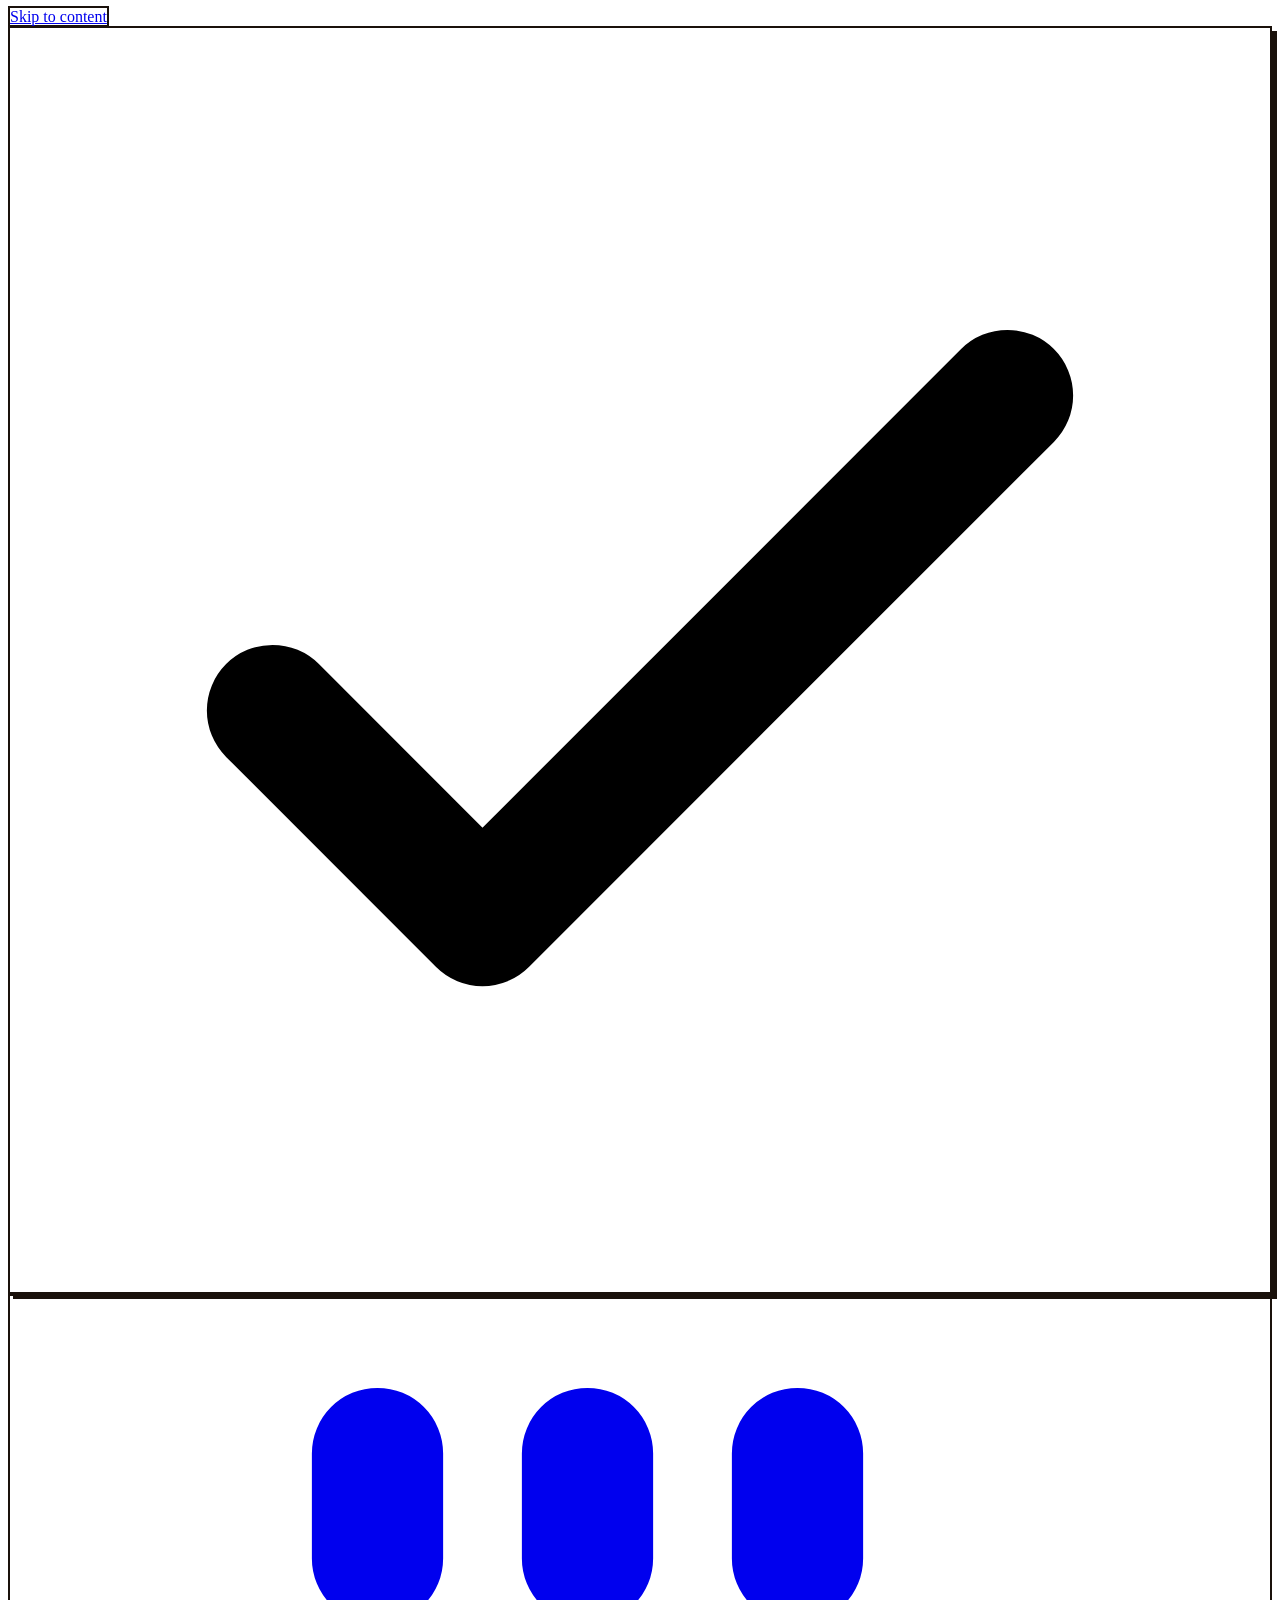
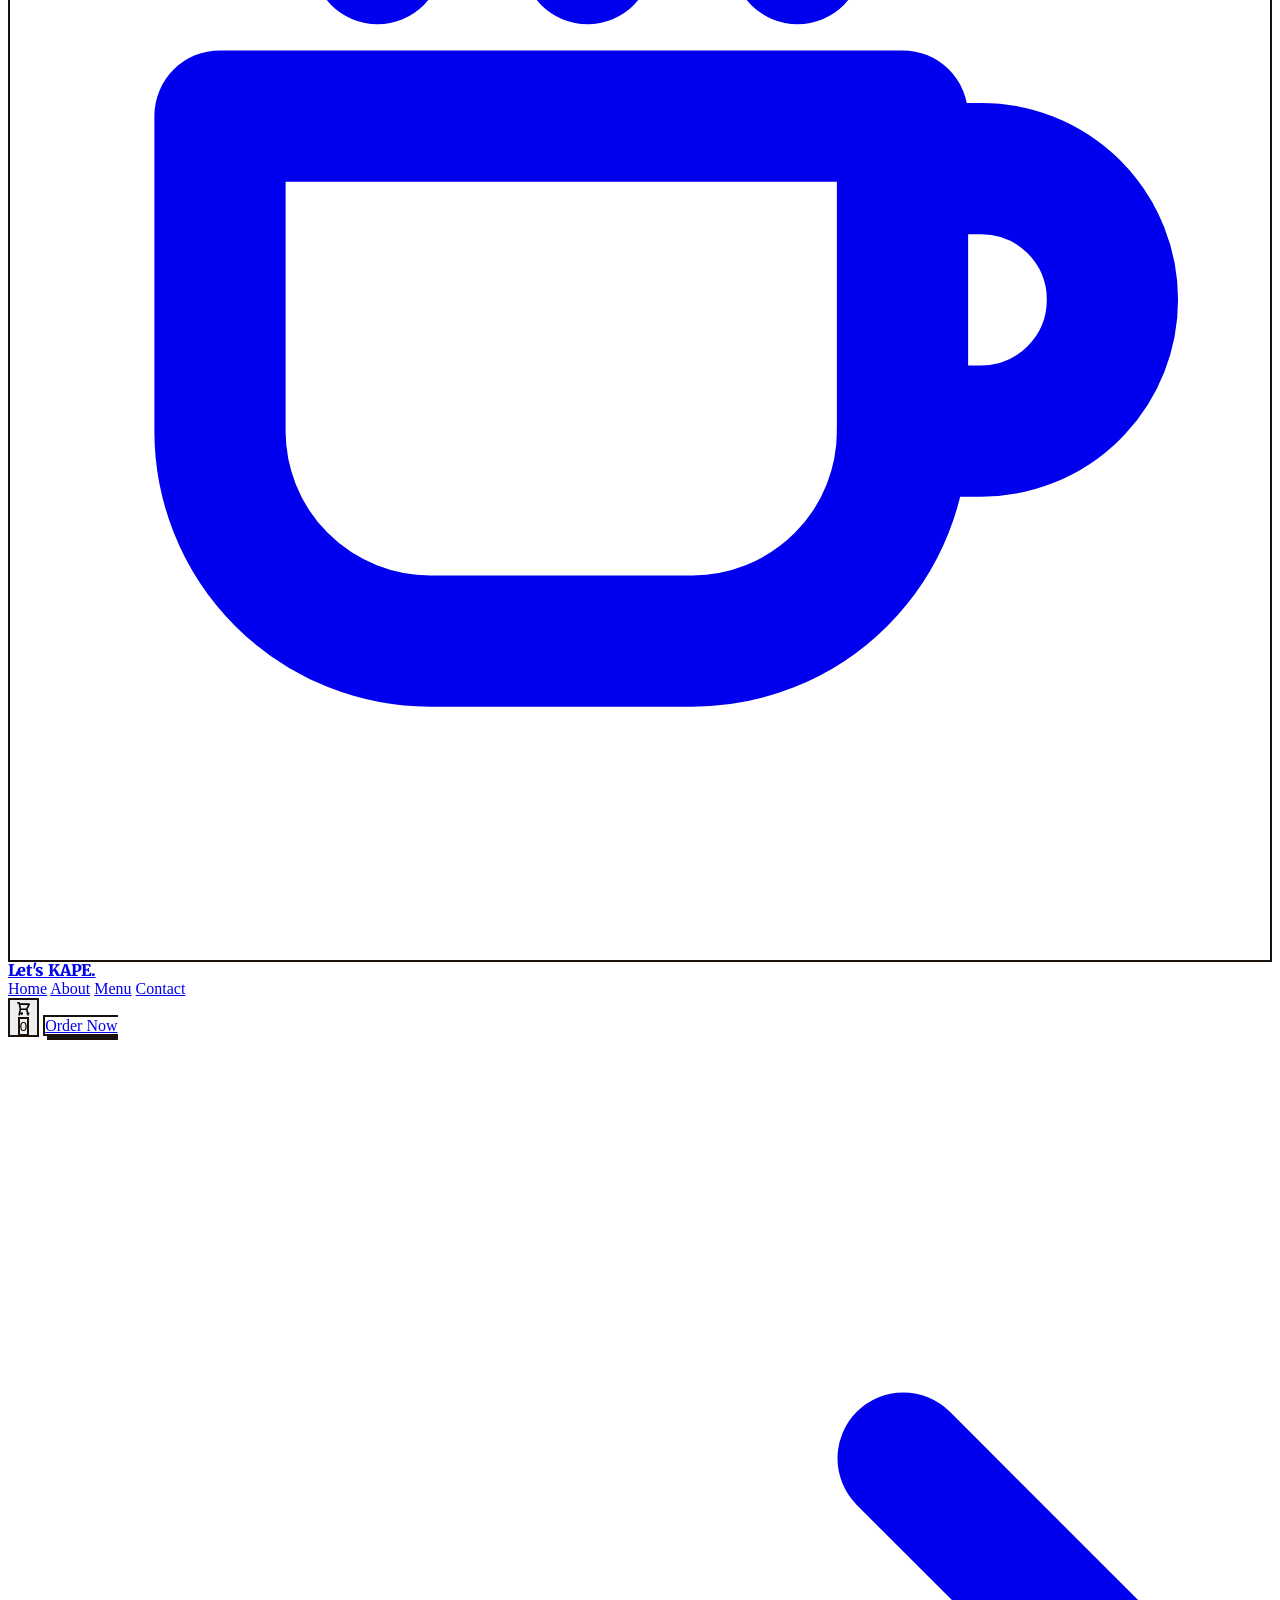
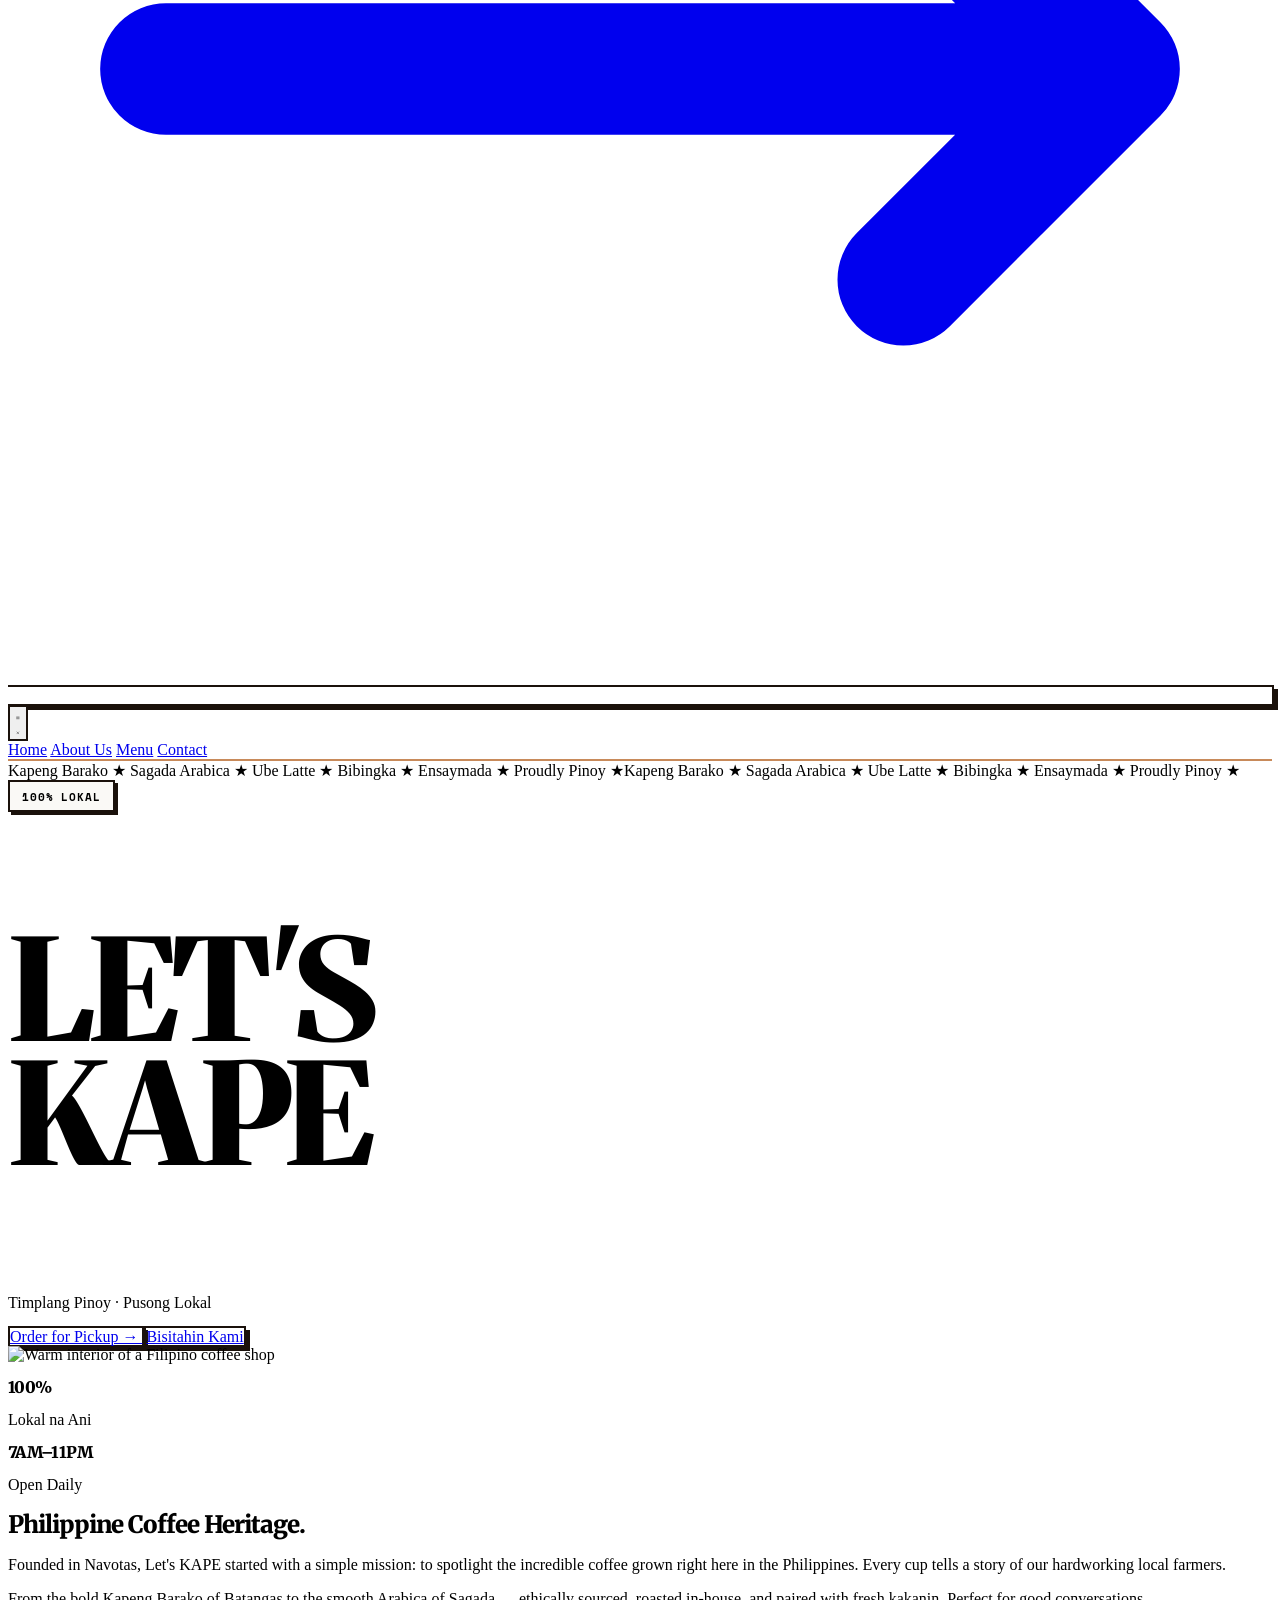
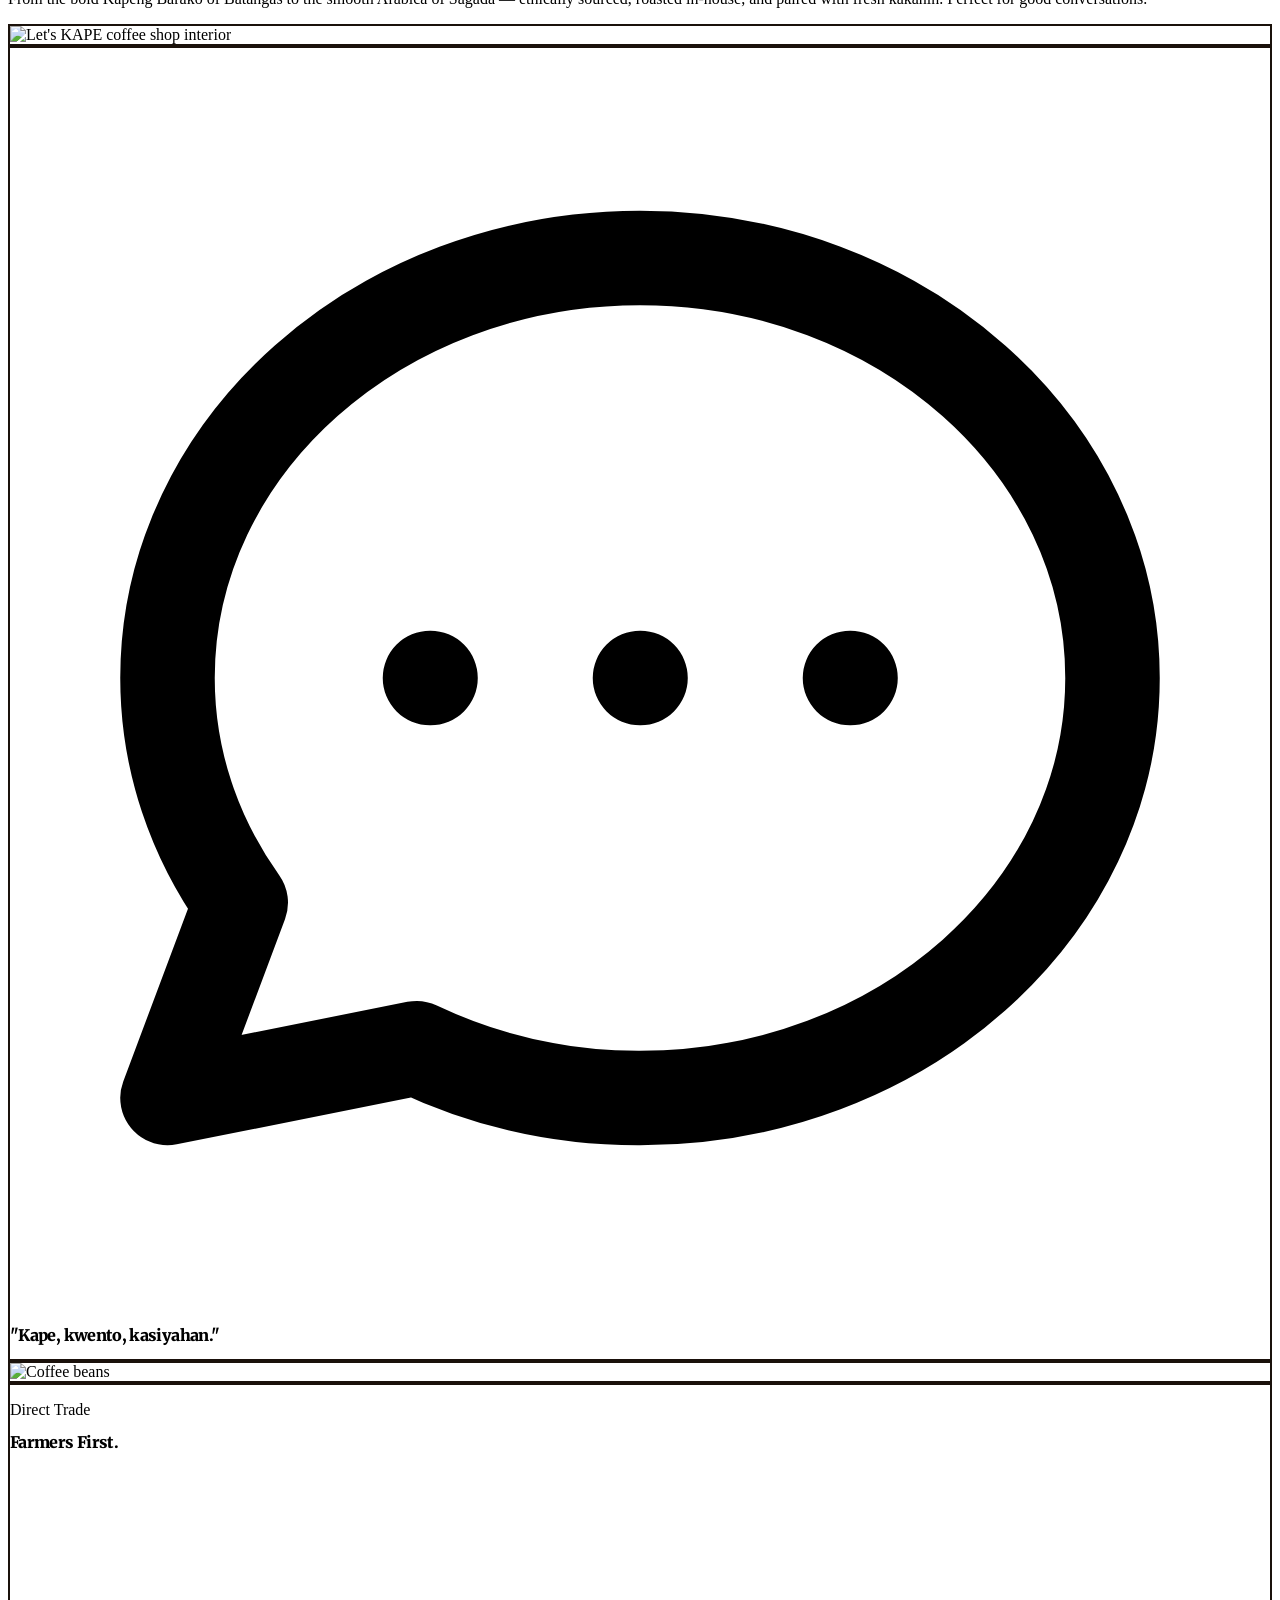
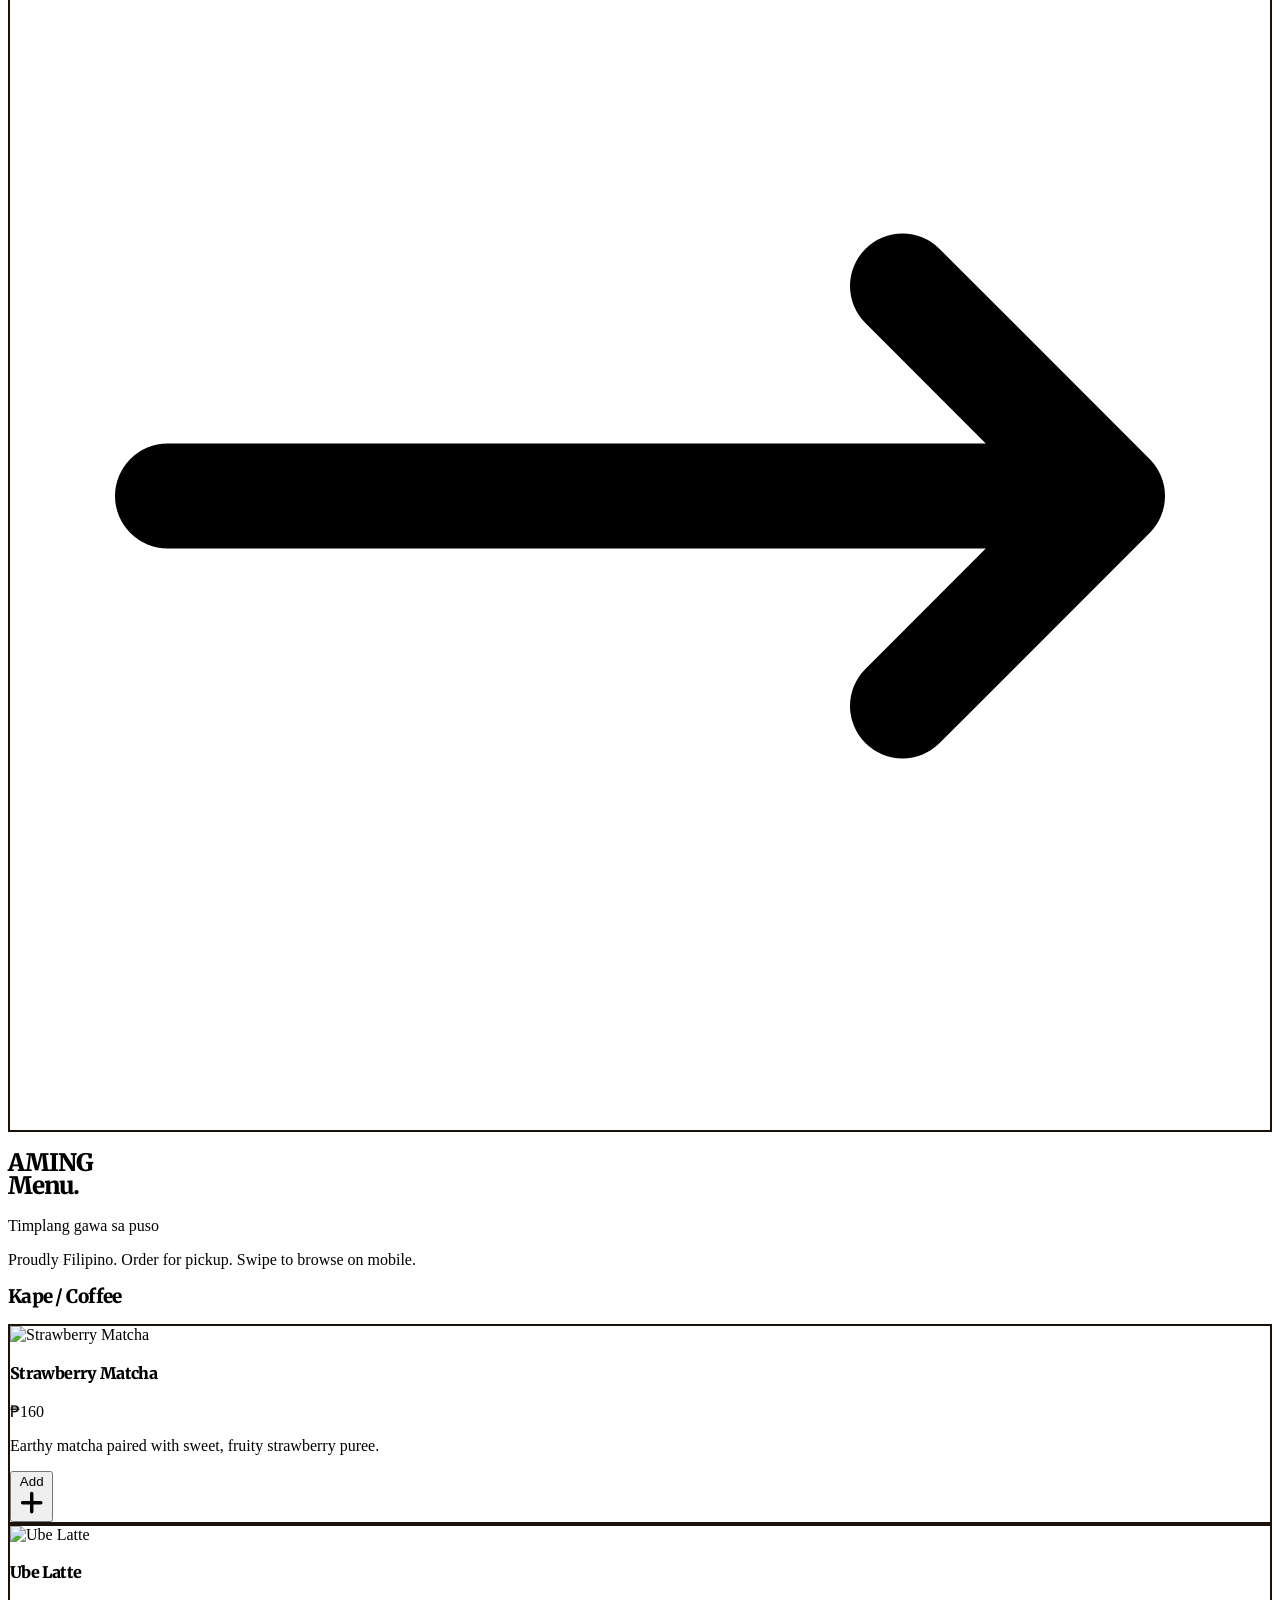
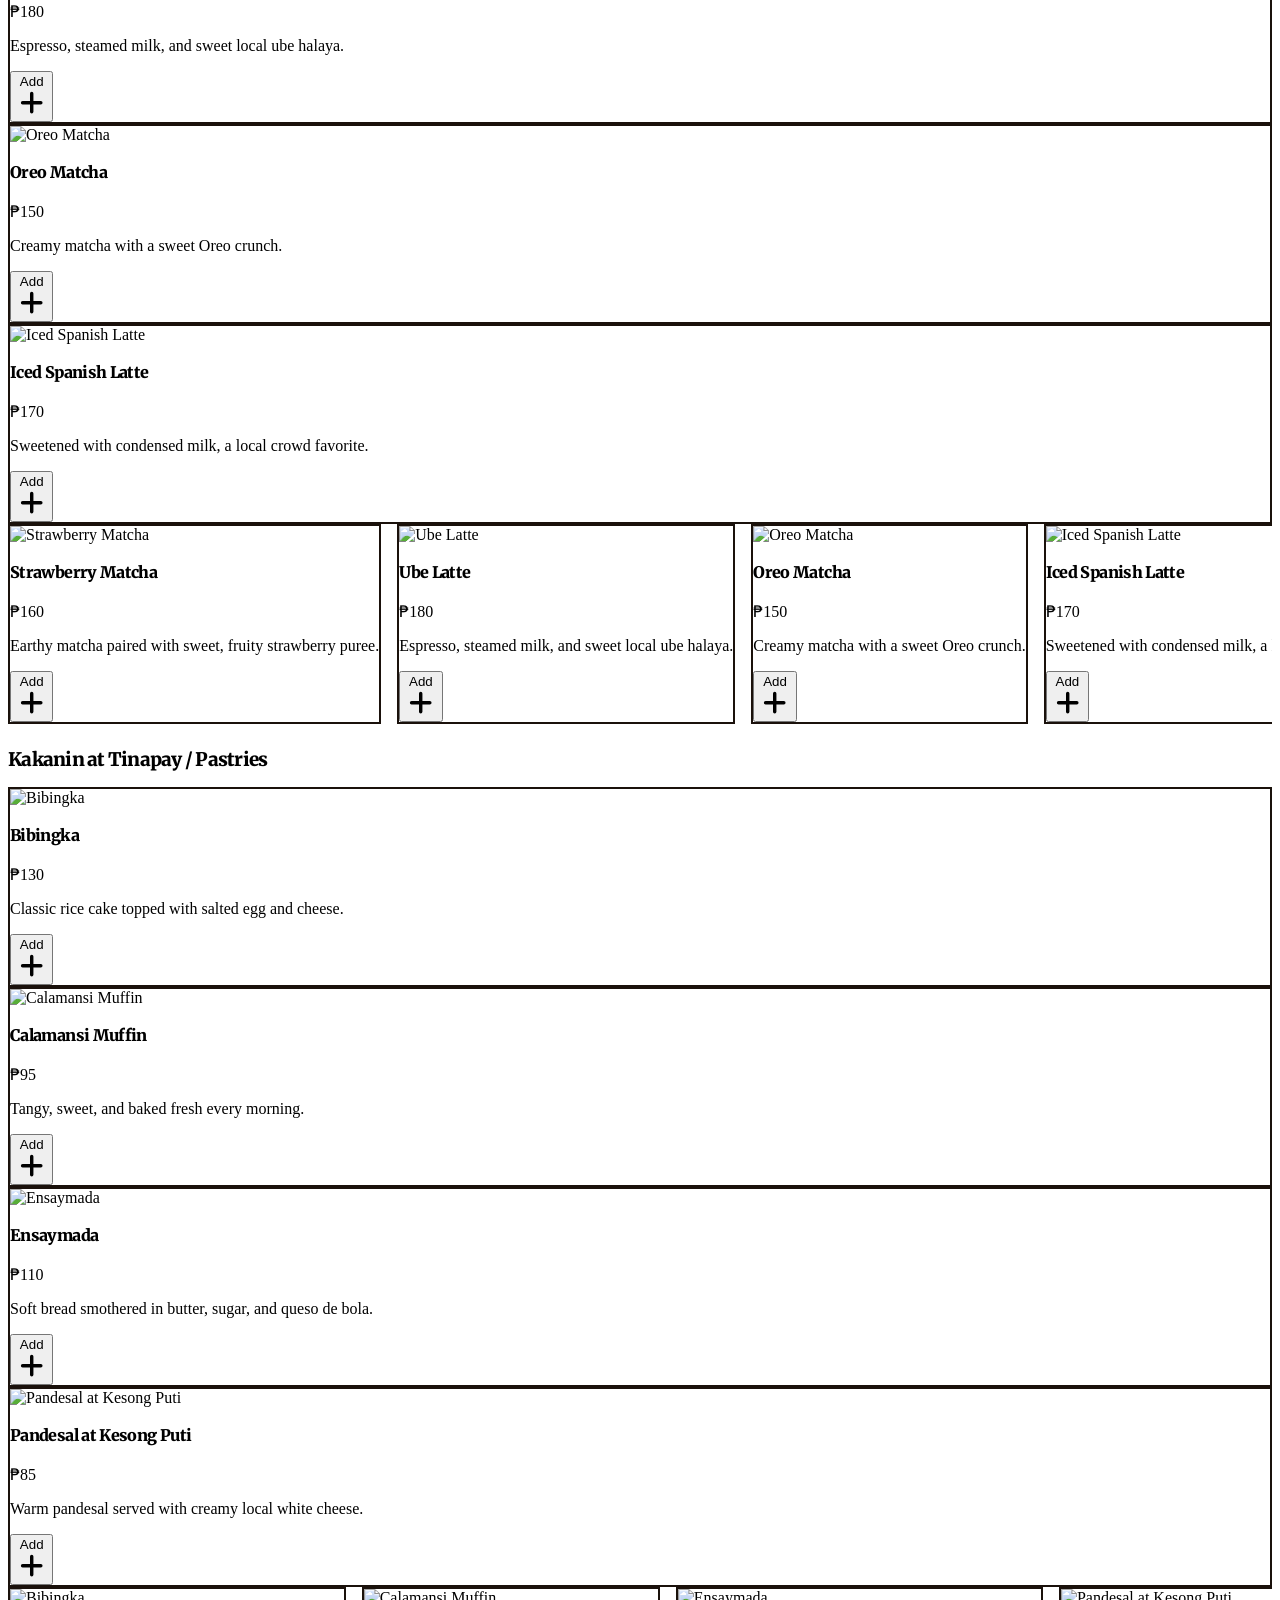
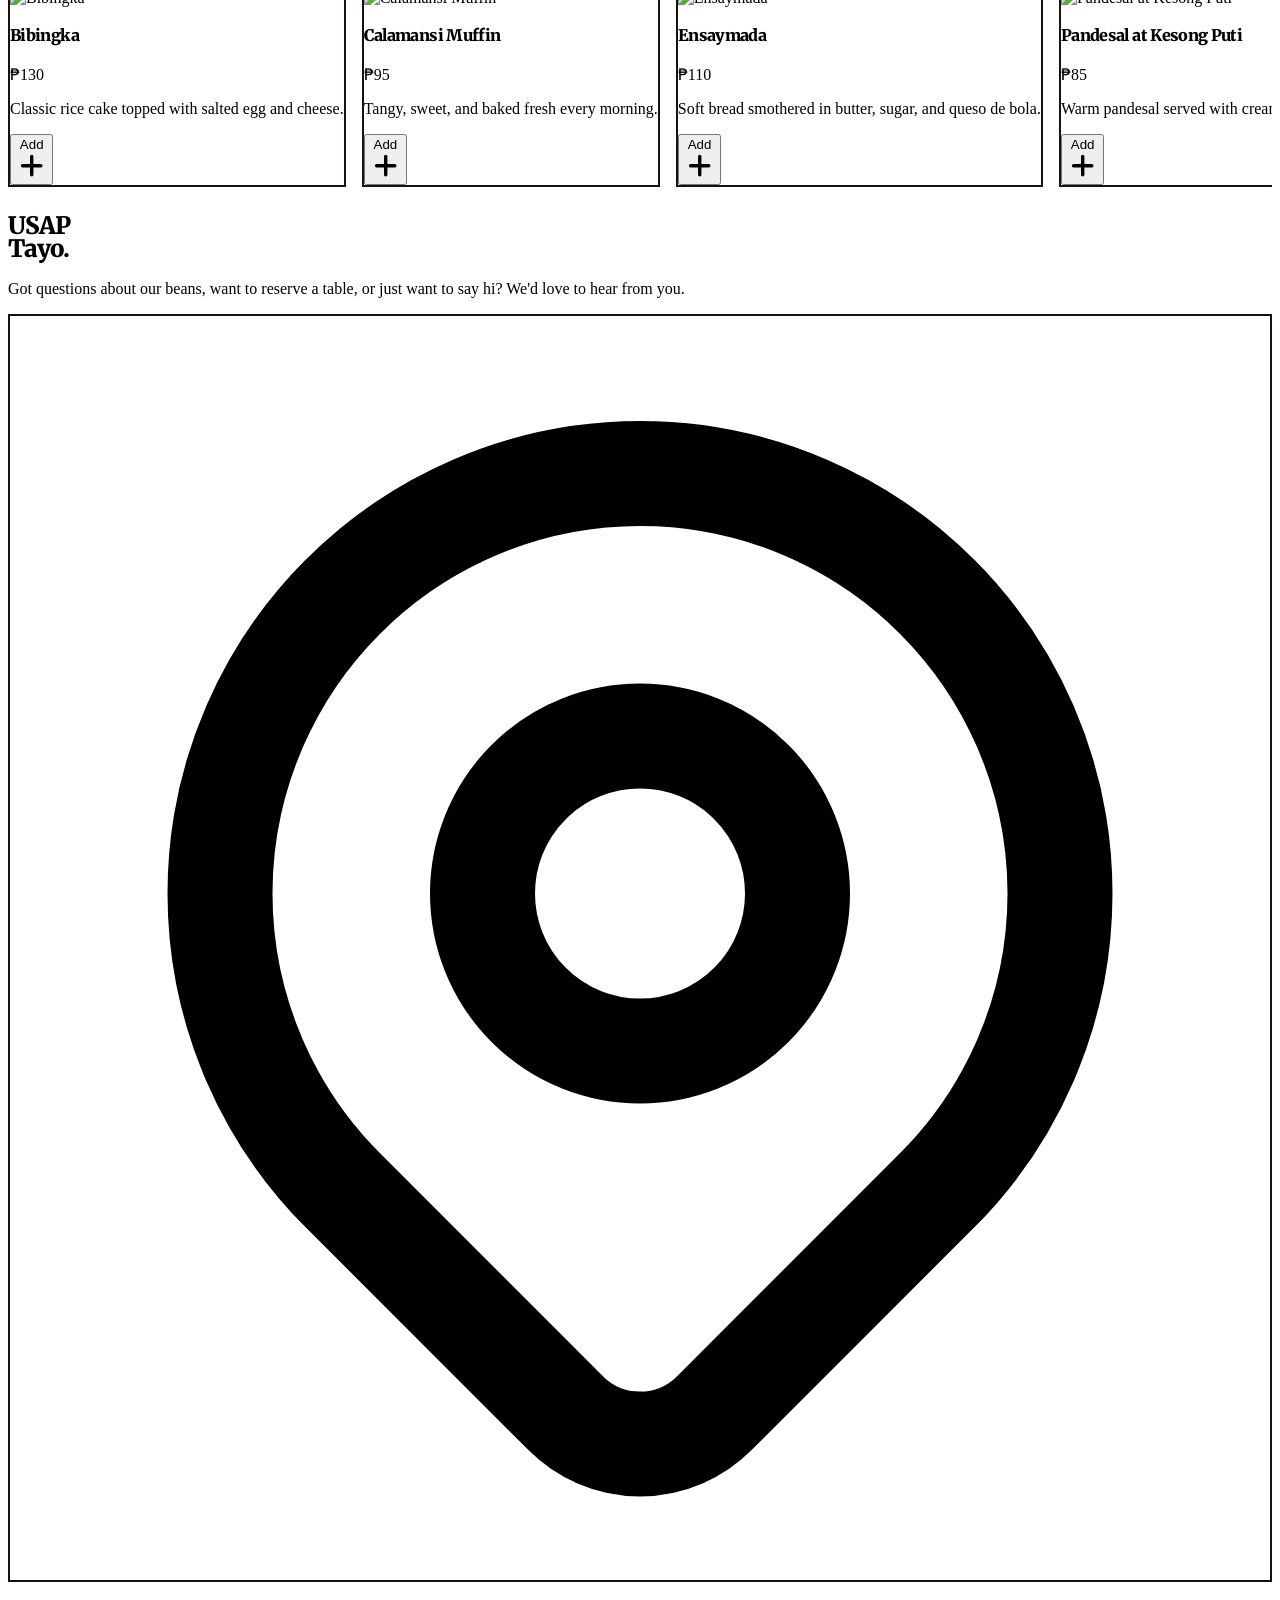
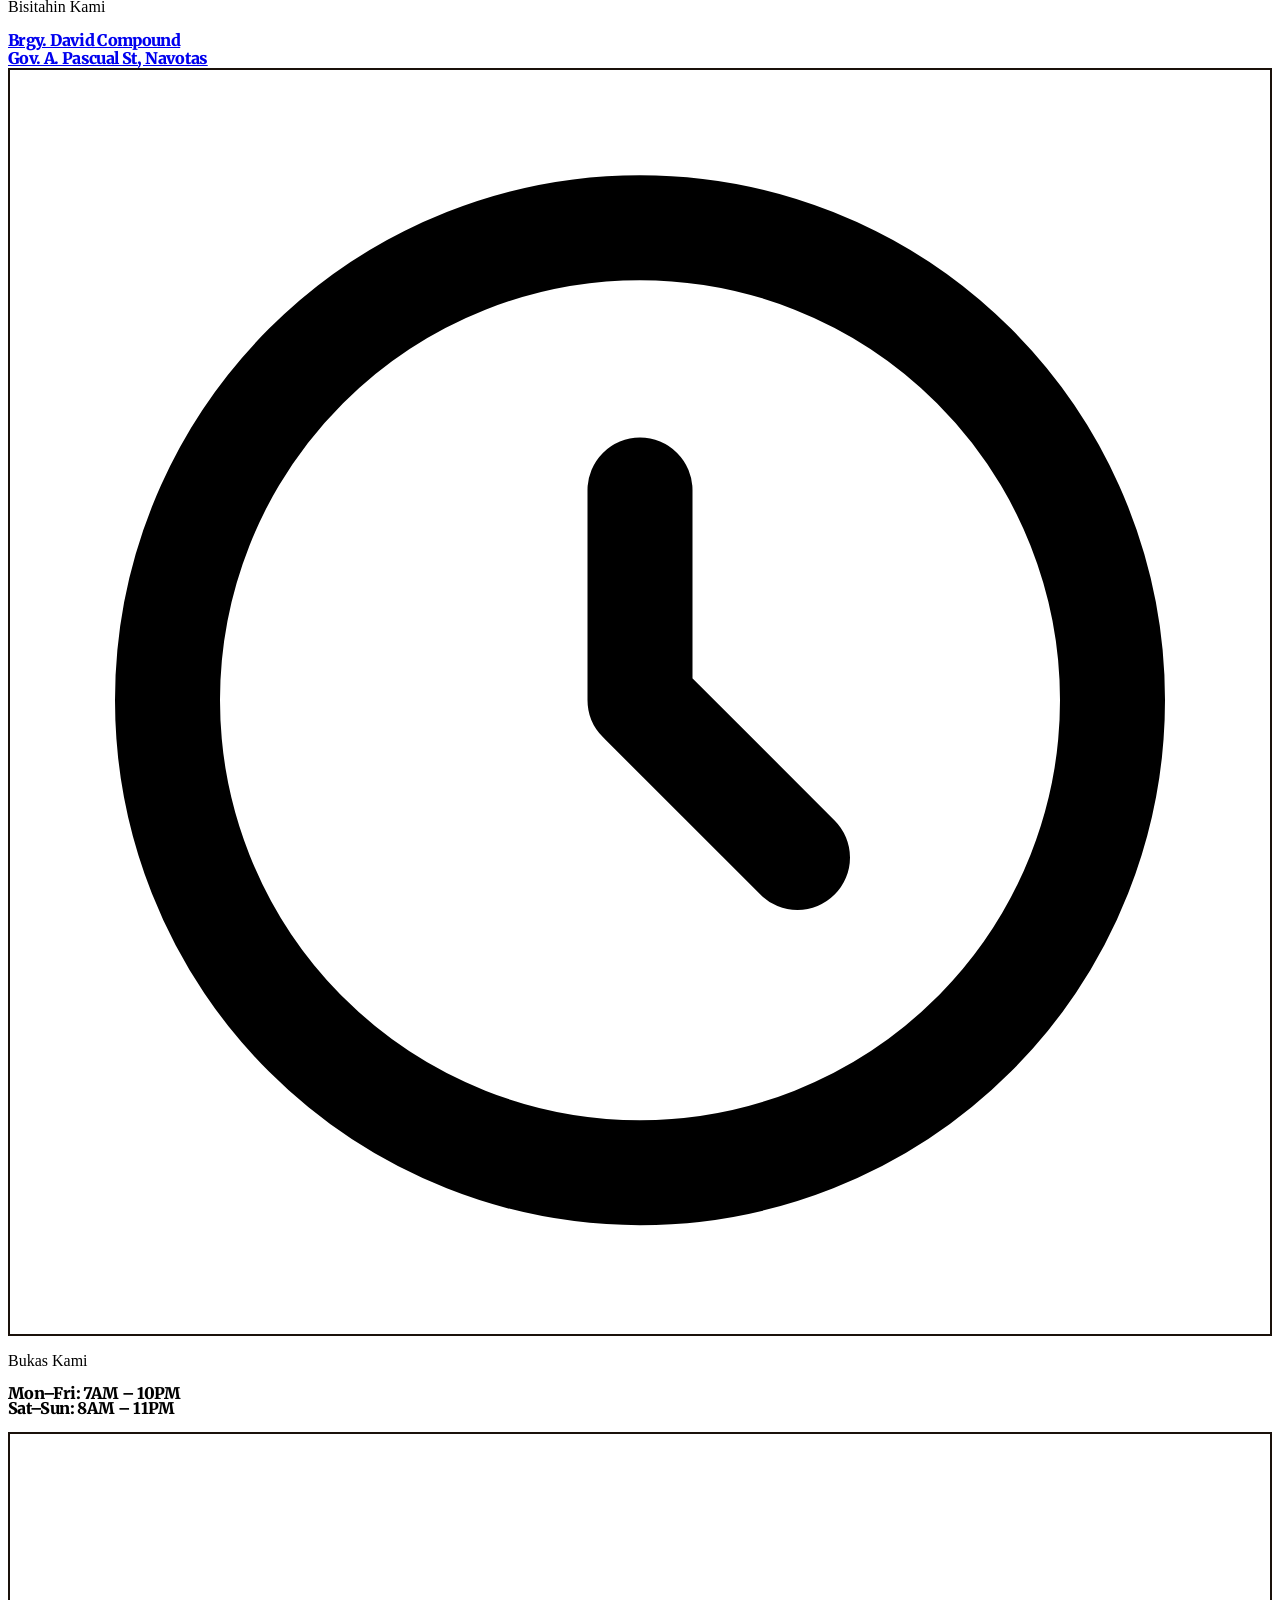
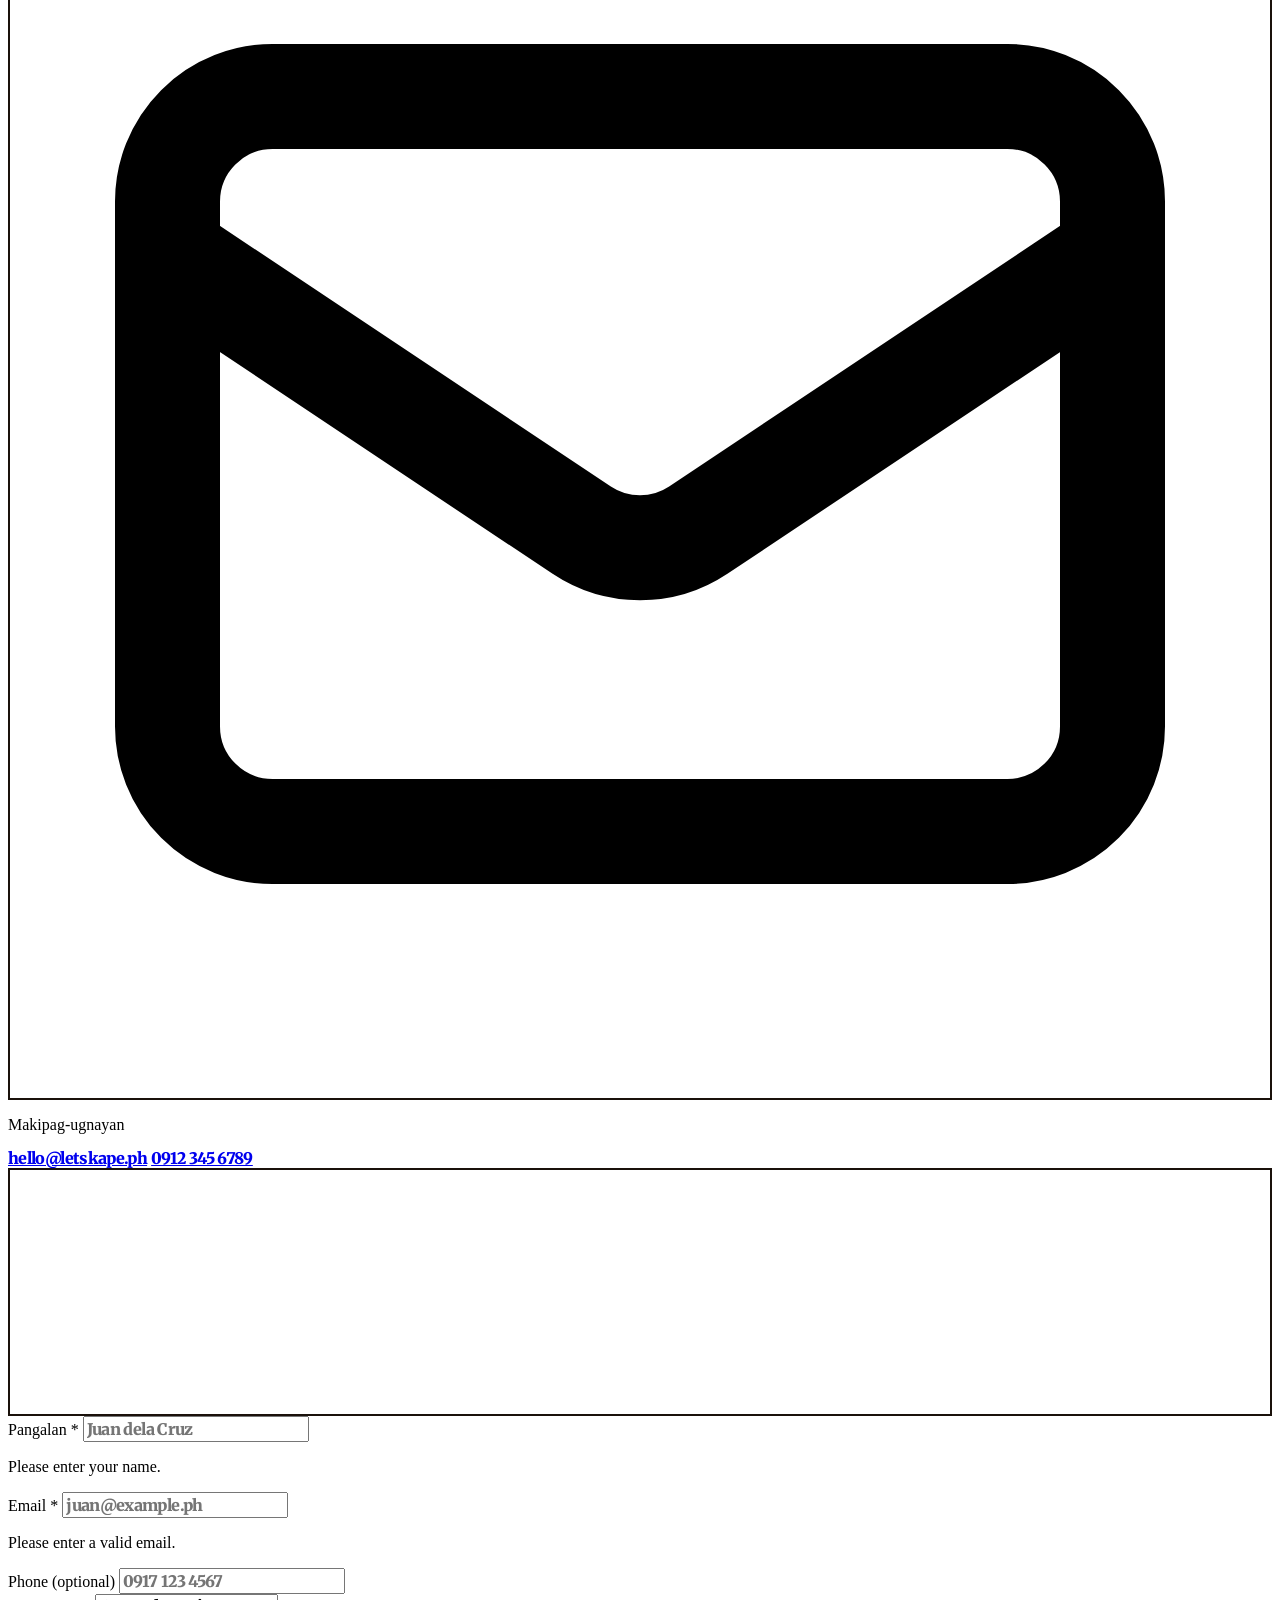
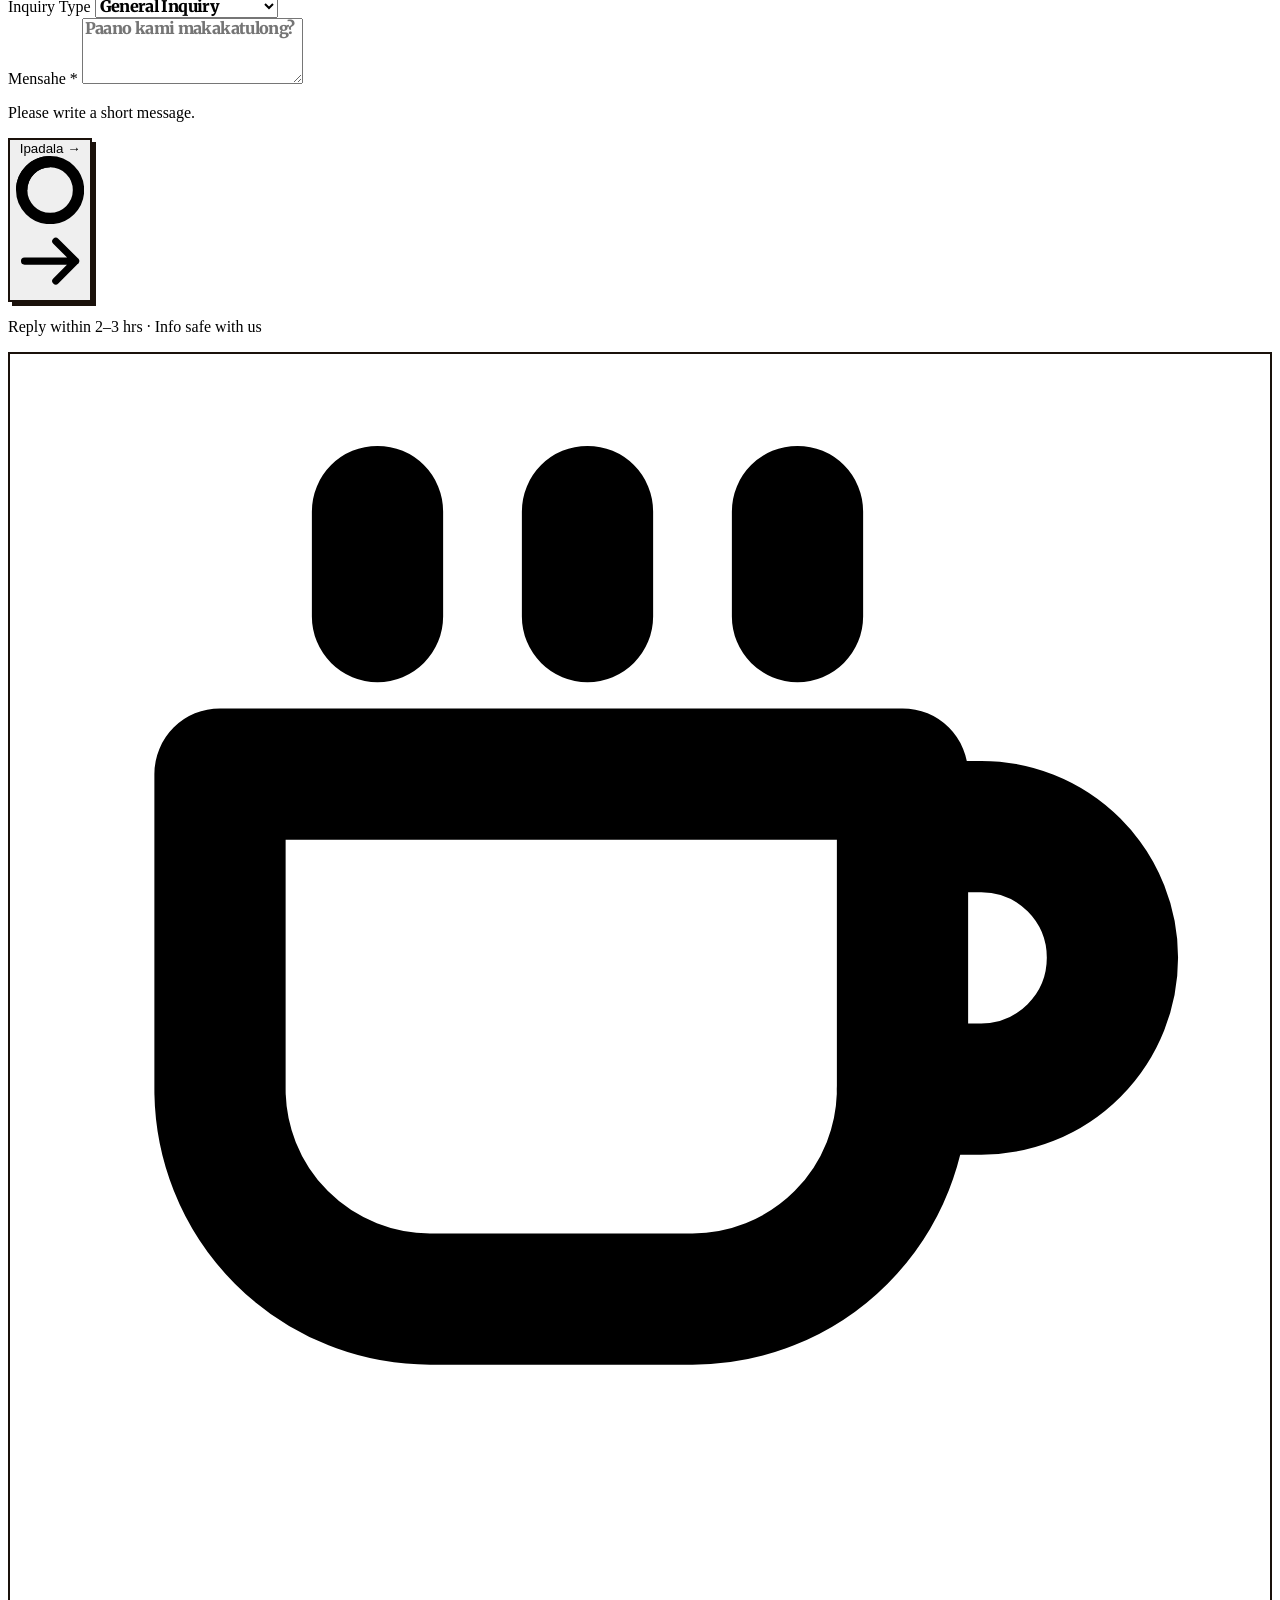
==== commit b81f8b8a: "Update index.html" ====
--- a/index.html
+++ b/index.html
@@ -149,7 +149,7 @@
                         </div>
                     </div>
 
-                    <!-- Right: image + info -->
+                    <!-- Right: image + info (REVERTED TO ORIGINAL UNSPLASH IMAGE) -->
                     <div class="lg:col-span-5 relative bg-coffee-100 flex flex-col">
 
                         <div class="relative flex-1 overflow-hidden border-b-2 border-coffee-900 min-h-[320px]">
@@ -196,9 +196,10 @@
                     <div class="lg:col-span-7 p-6 sm:p-10 lg:p-12 bg-coffee-100">
                         <div class="grid grid-cols-6 grid-rows-6 gap-3 h-full min-h-[420px]">
 
+                            <!-- REVERTED TO EXACT ORIGINAL GRID PROPERTIES -->
                             <div class="col-span-4 row-span-4 brut-border bg-white overflow-hidden">
-                                <img src="https://images.unsplash.com/photo-1554118811-1e0d58224f24?auto=format&fit=crop&q=80&w=1000"
-                                     alt="Barista pouring latte art"
+                                <img src="https://i.imgur.com/0TcIipv.jpeg"
+                                     alt="Let's KAPE coffee shop interior"
                                      onerror="this.onerror=null; this.src='https://placehold.co/600x600/e7ded6/5D4037?text=Barista';"
                                      class="w-full h-full object-cover" />
                             </div>
@@ -315,7 +316,6 @@
                         </div>
 
                         <div class="mt-10 brut-border border-coffee-50 overflow-hidden">
-                            <!-- Using the business name forces Google to center exactly on the pin -->
                             <iframe title="Map showing Let's KAPE" width="100%" height="240" style="border:0" loading="lazy" allowfullscreen referrerpolicy="no-referrer-when-downgrade" src="https://maps.google.com/maps?q=Let's+KAPE,+Navotas&t=m&z=18&output=embed&iwloc=near"></iframe>
                         </div>
                     </div>
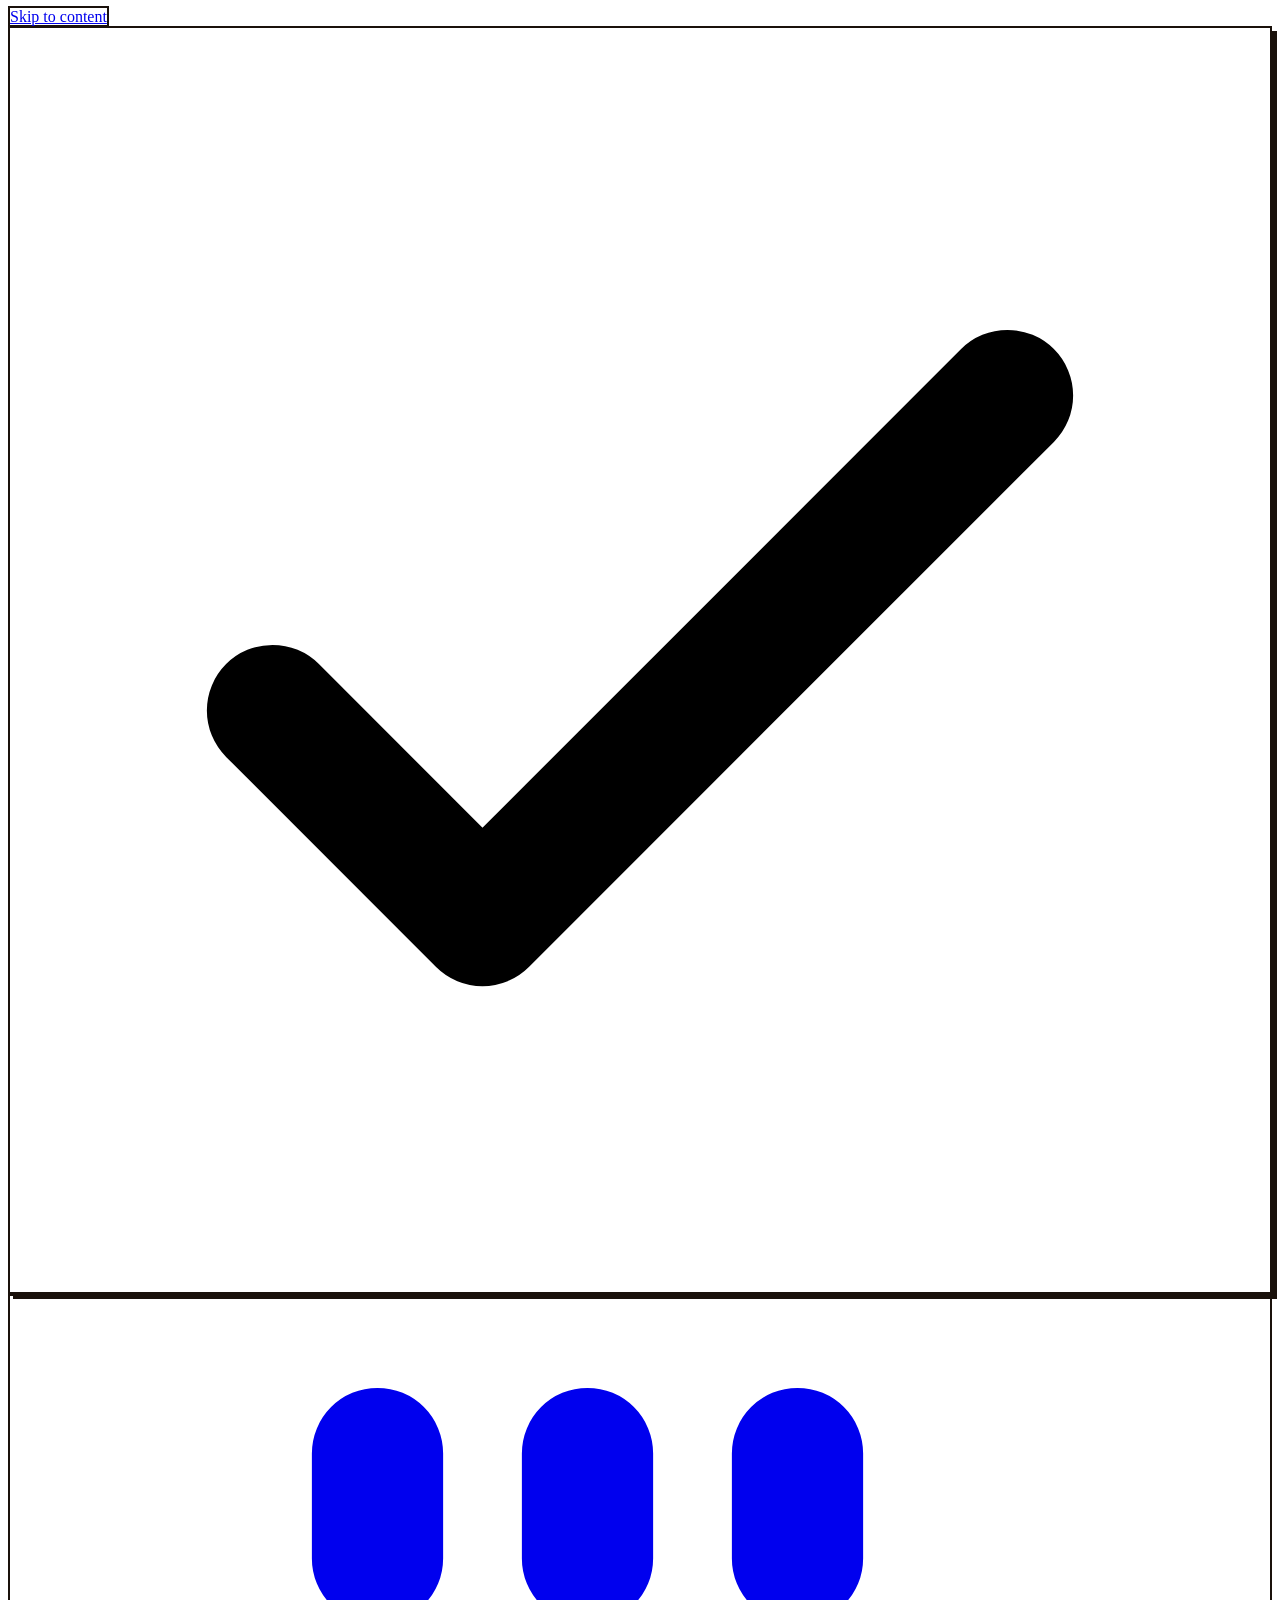
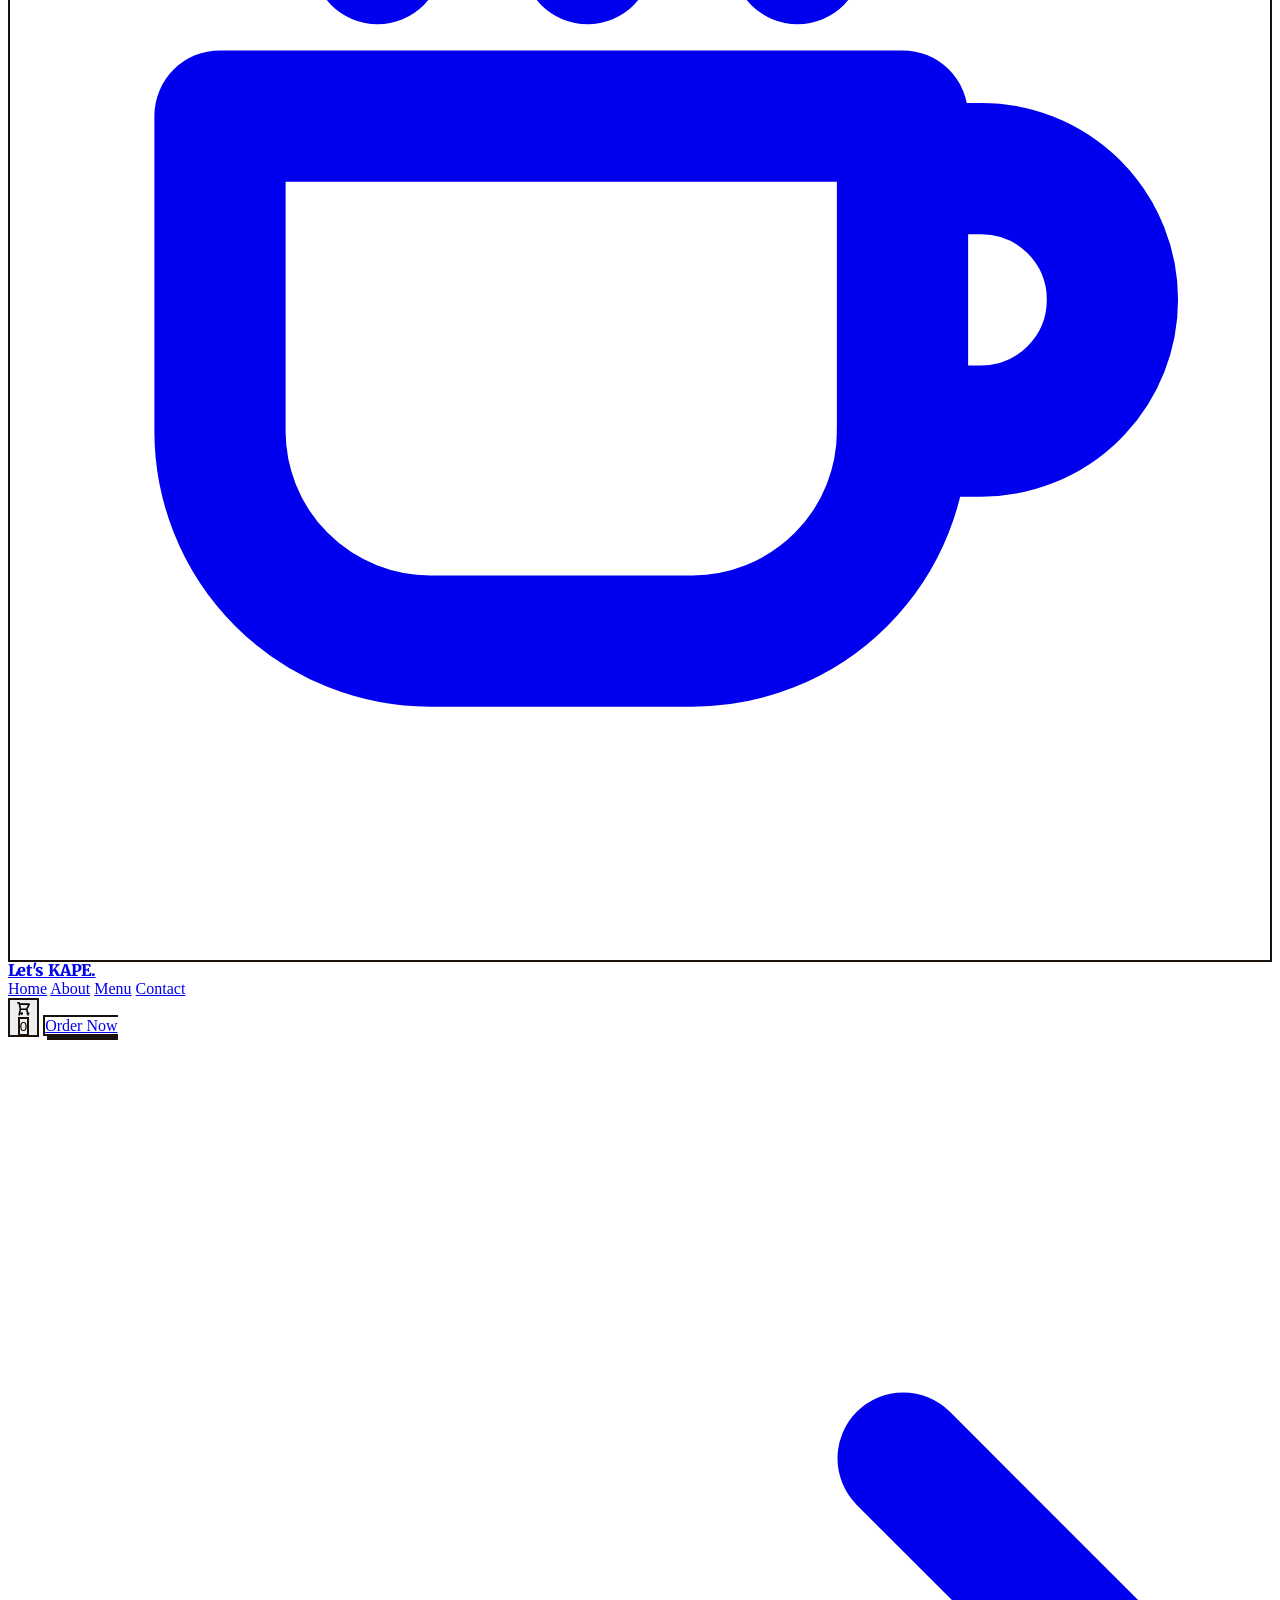
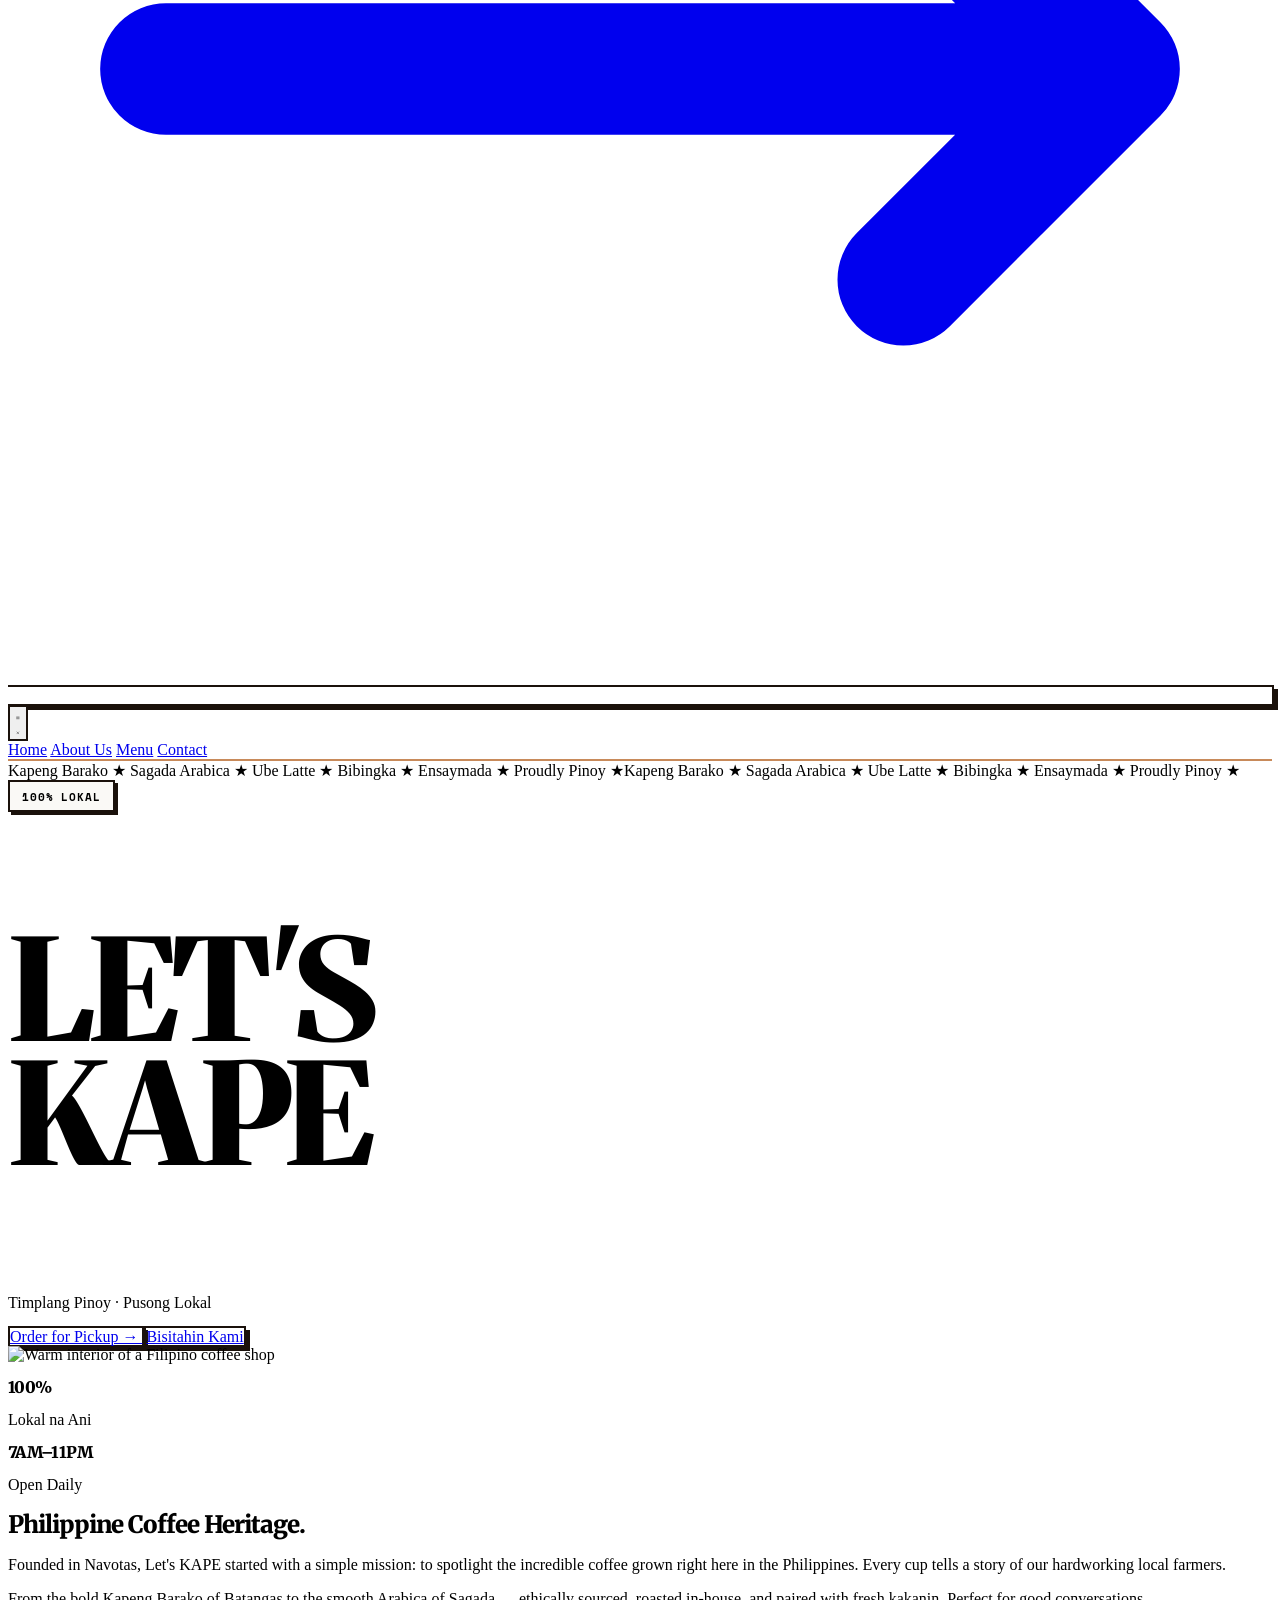
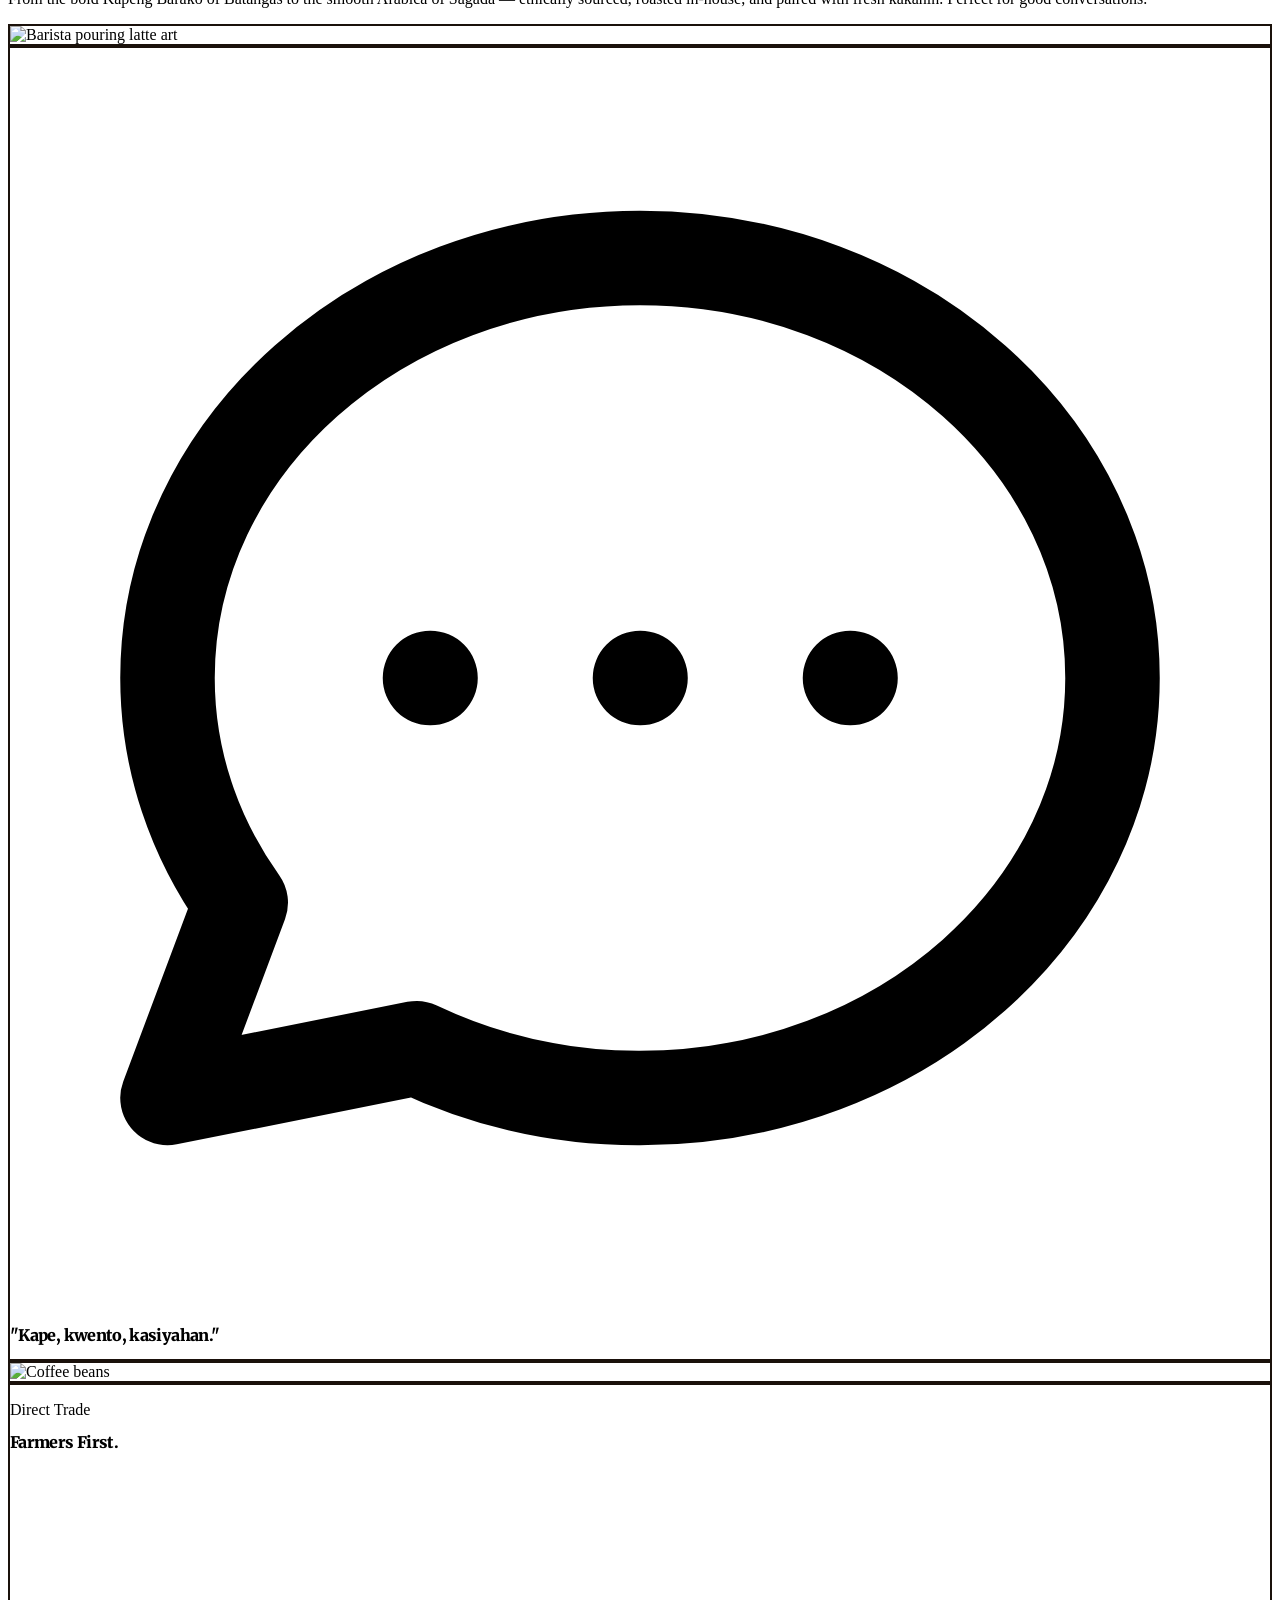
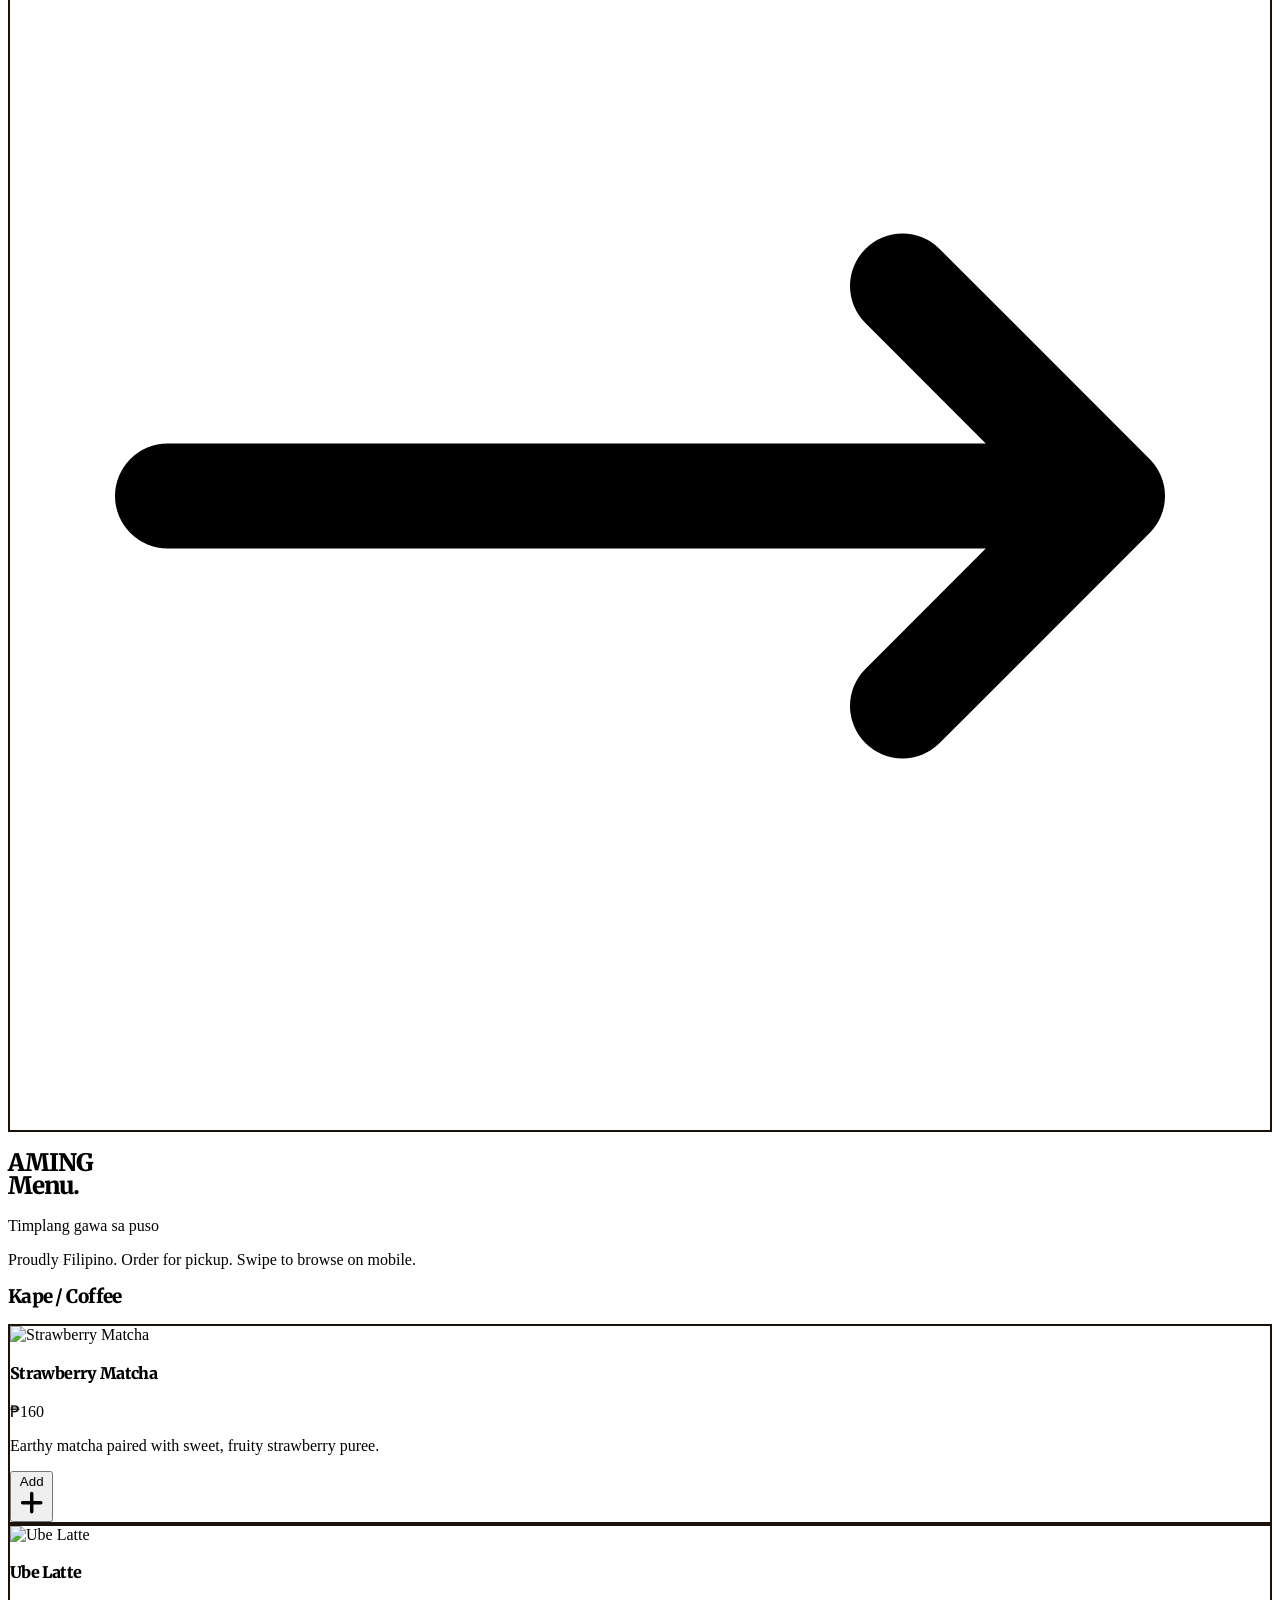
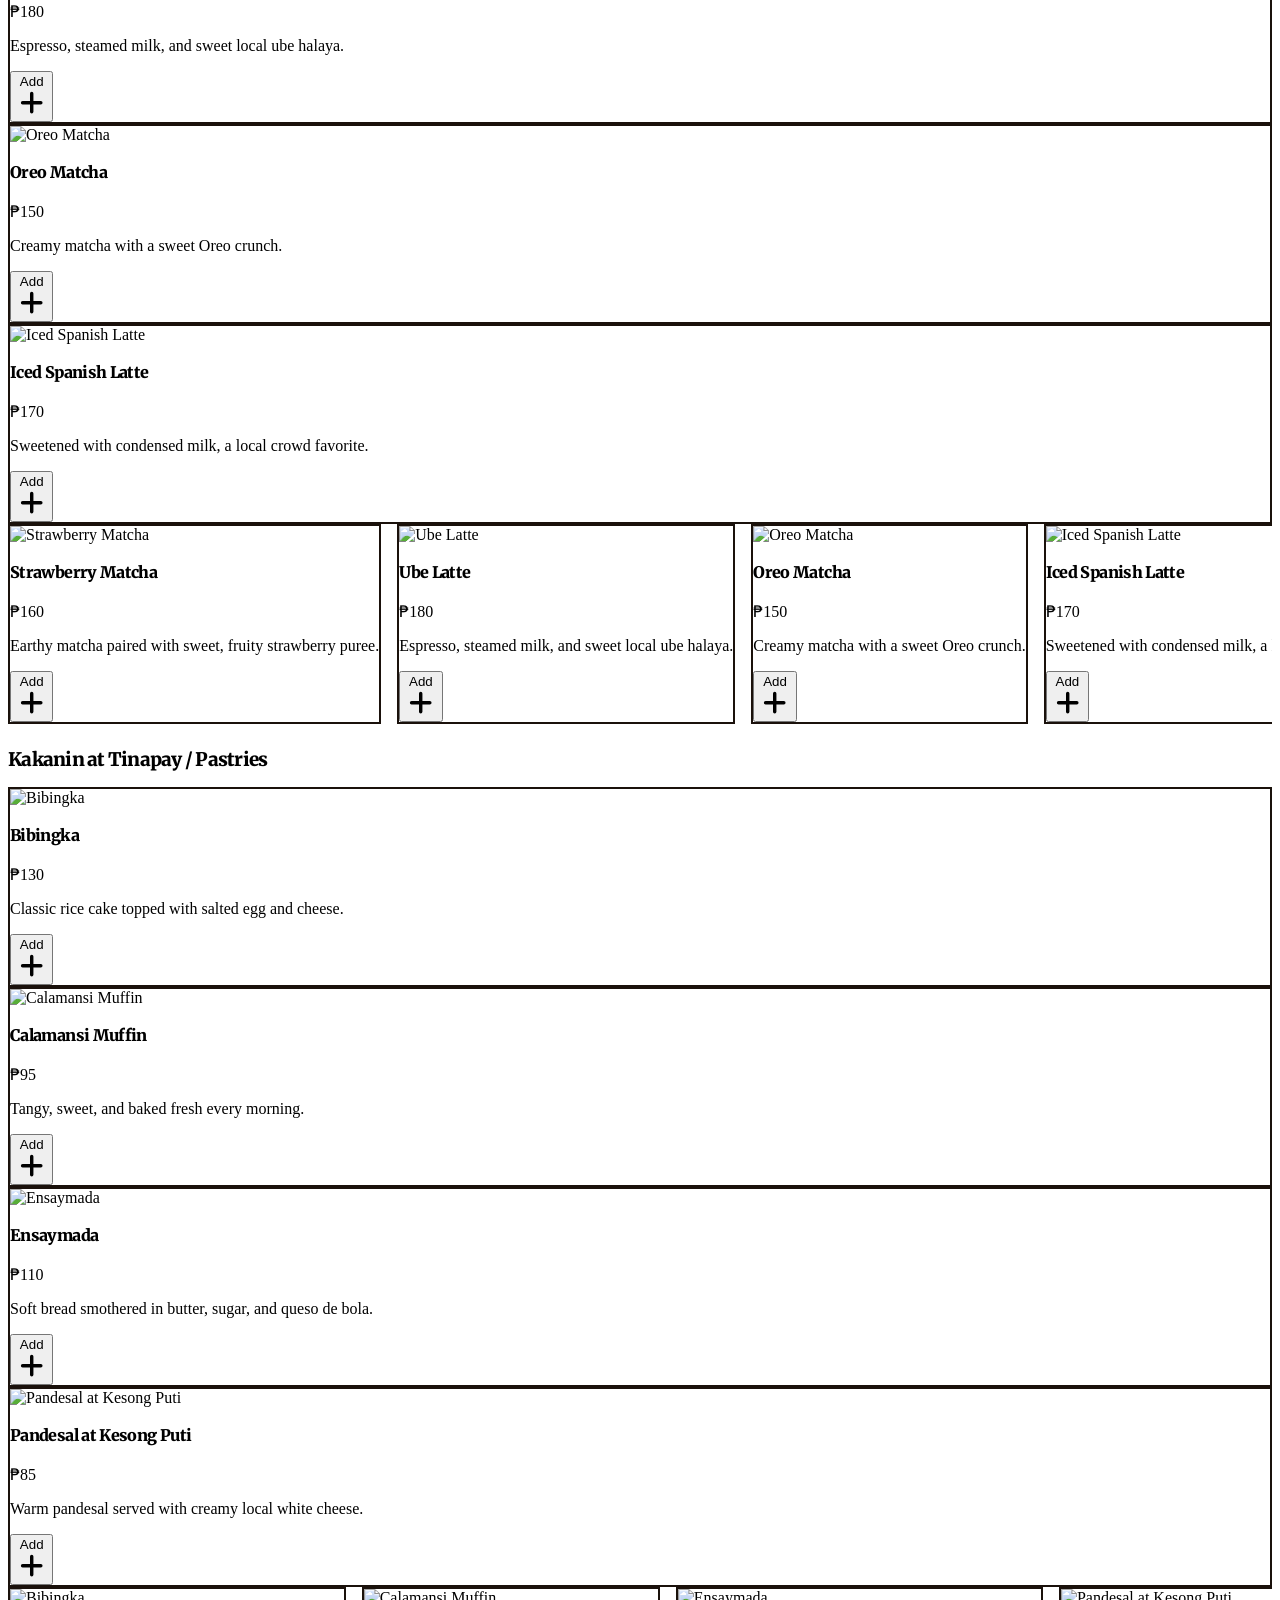
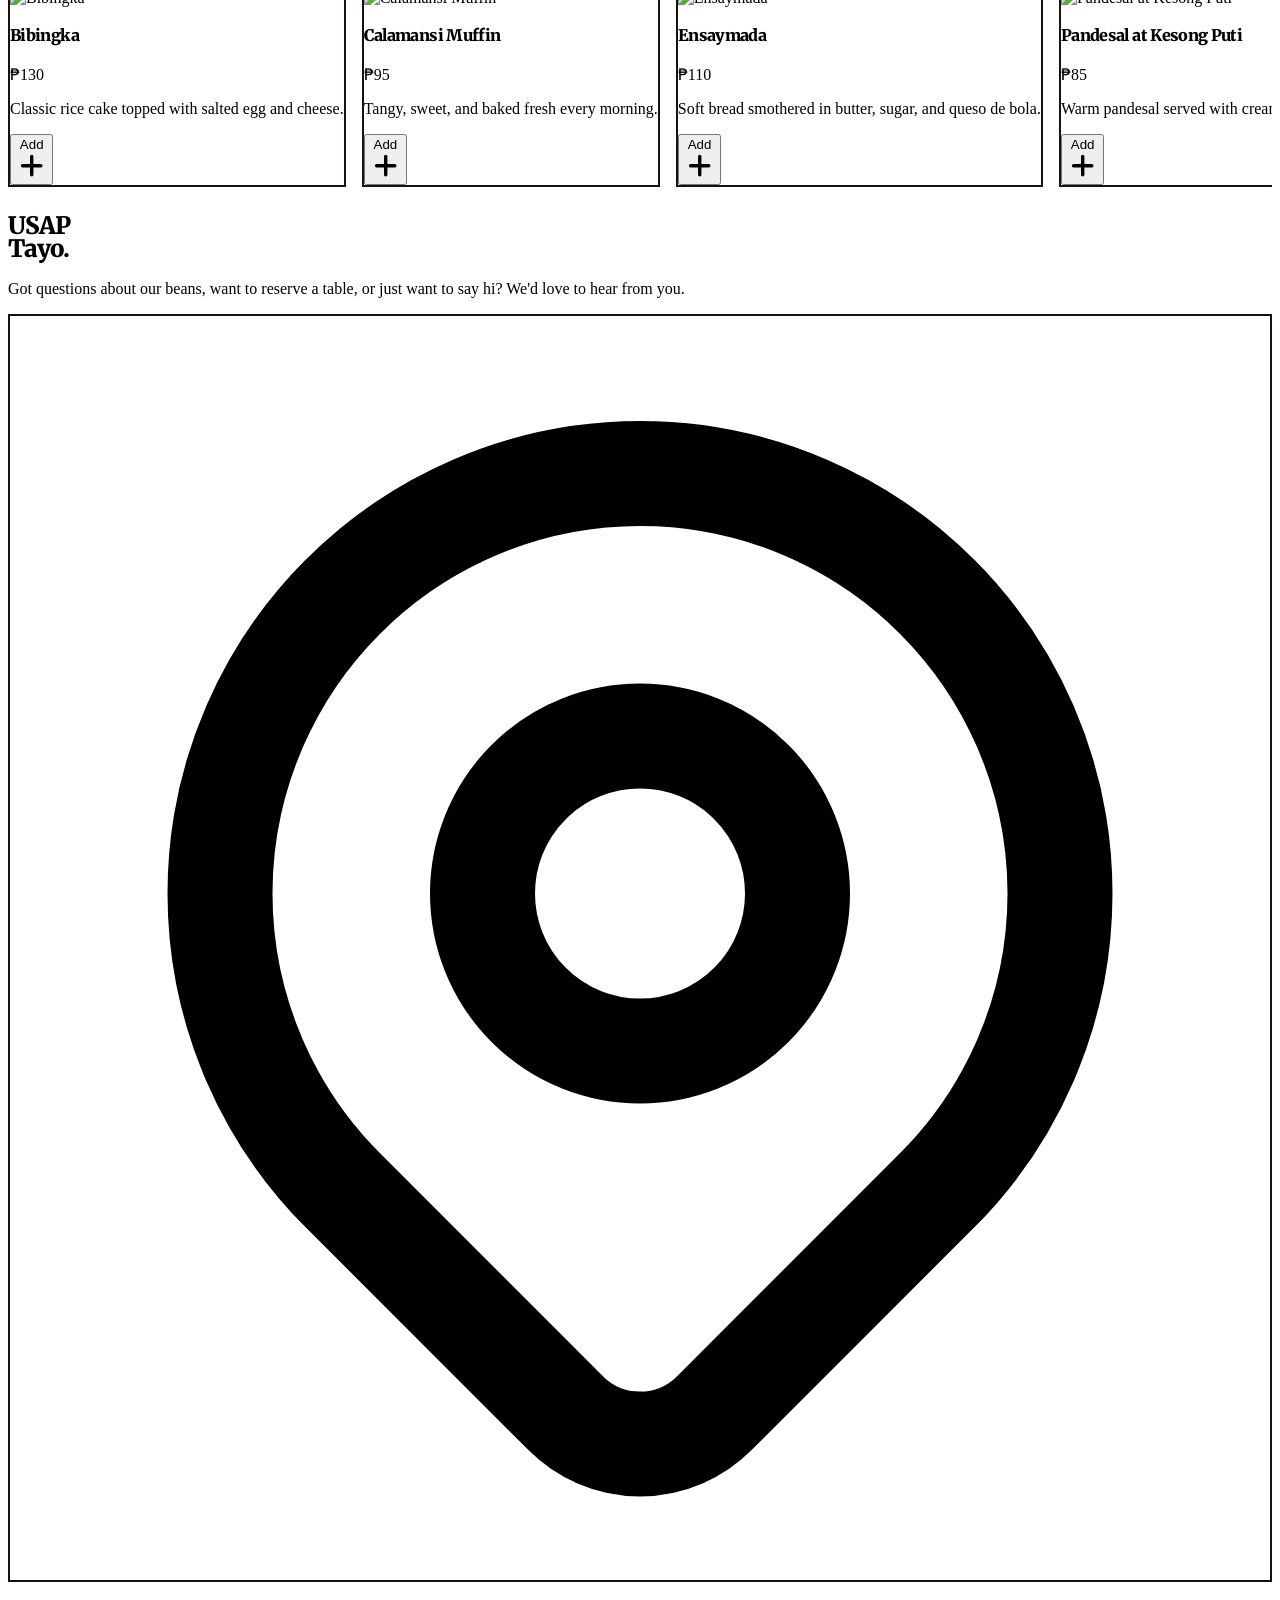
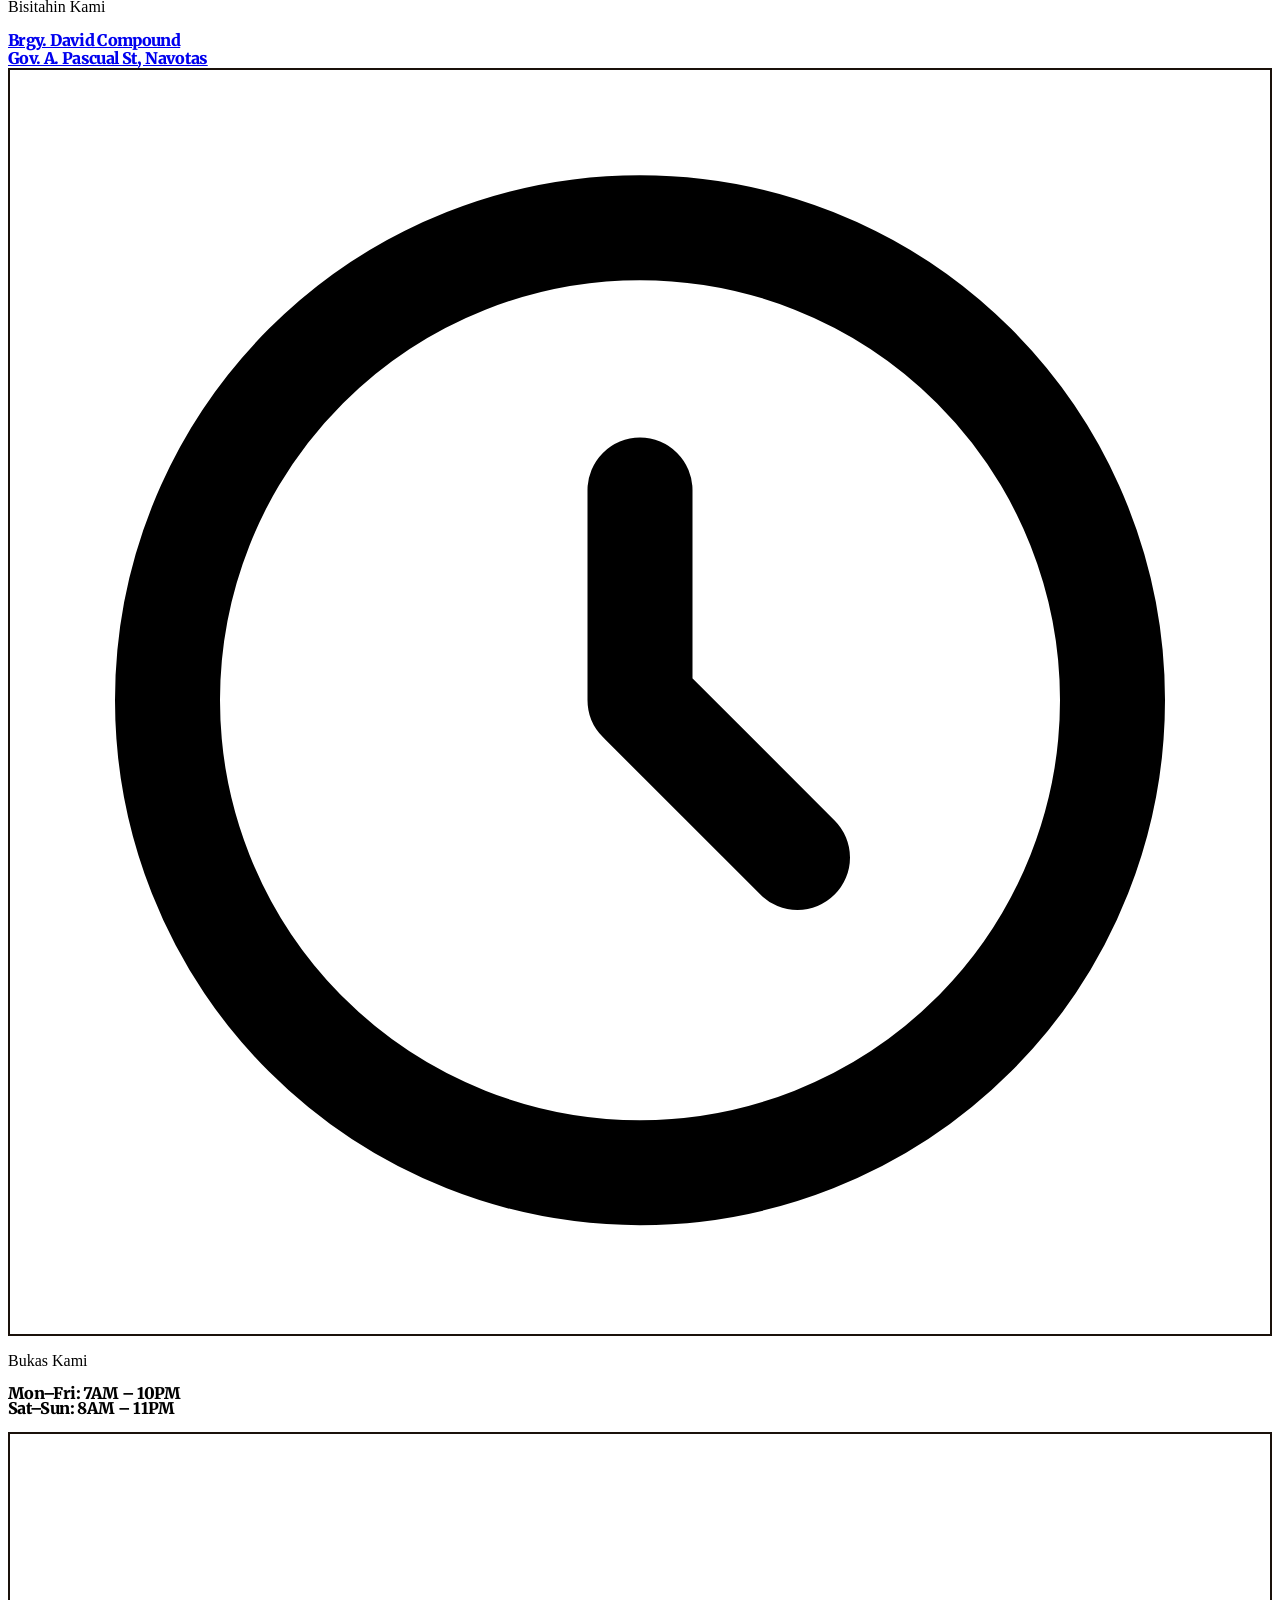
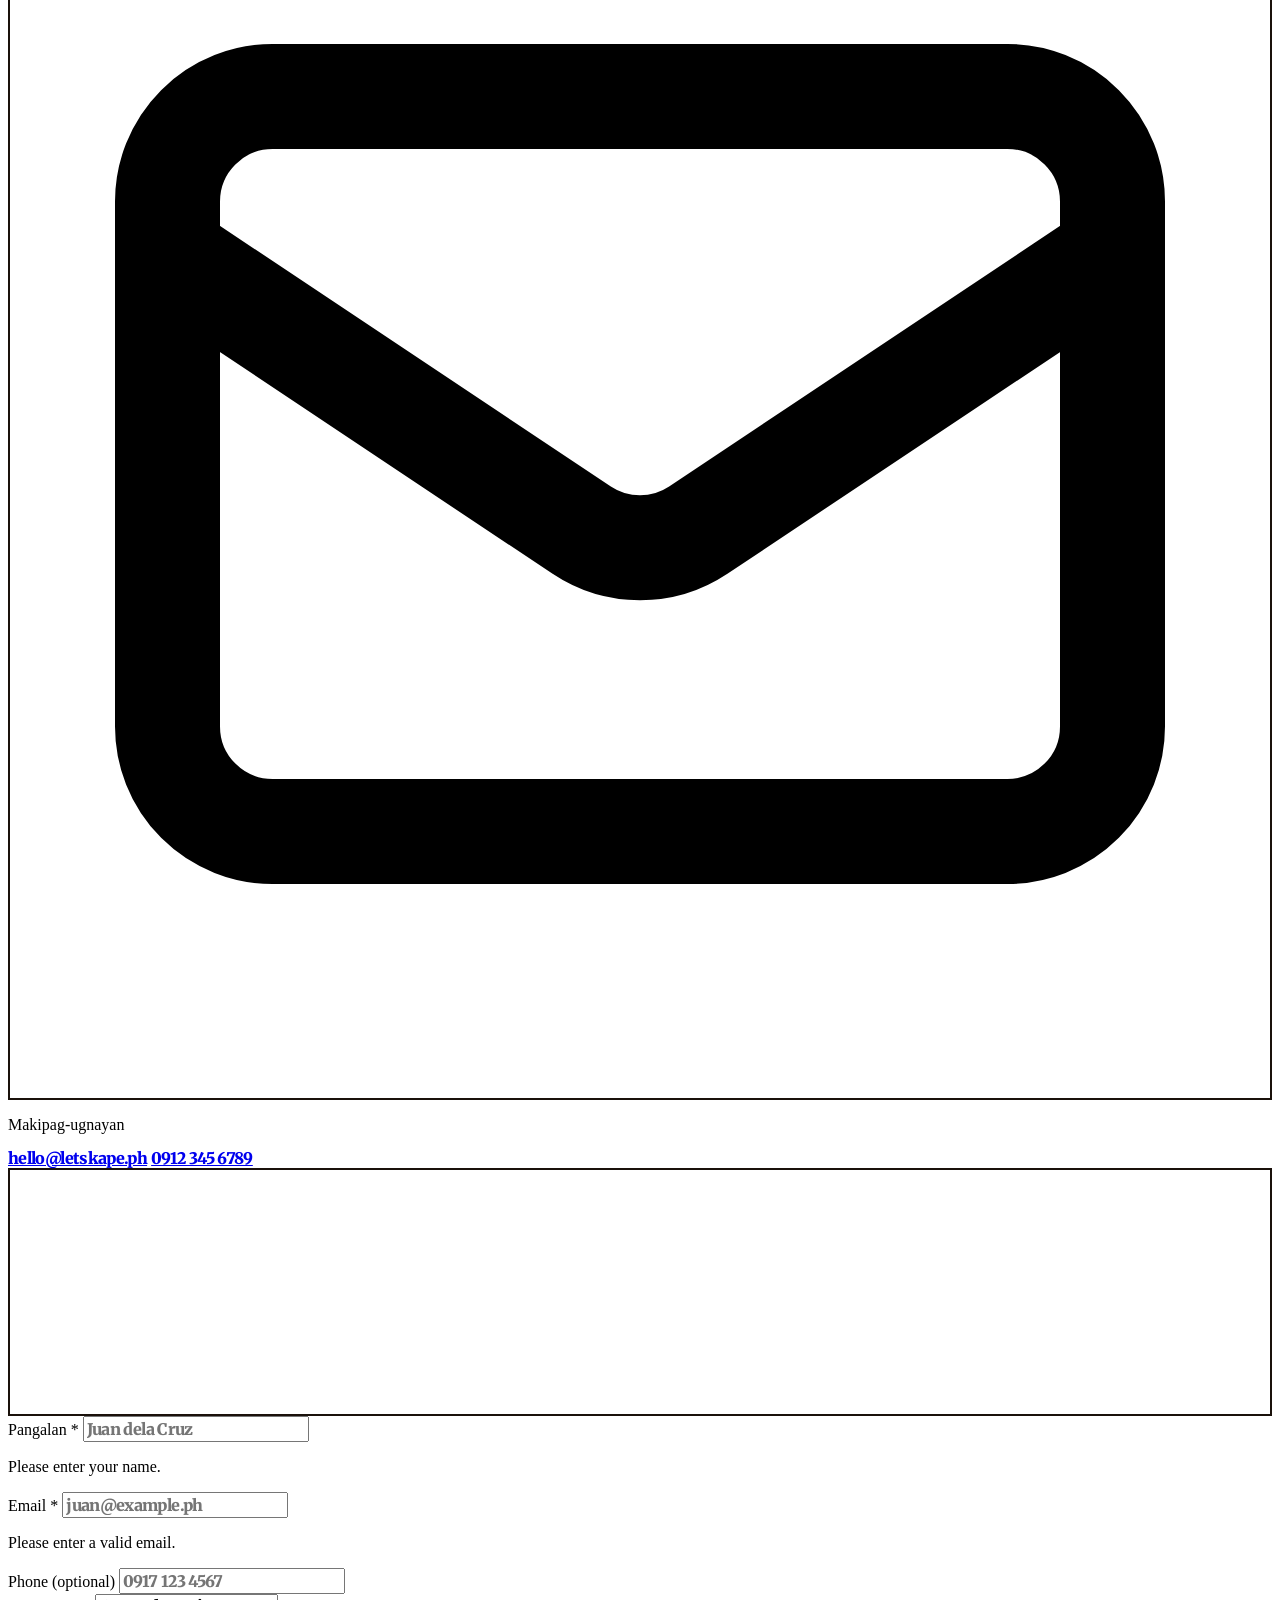
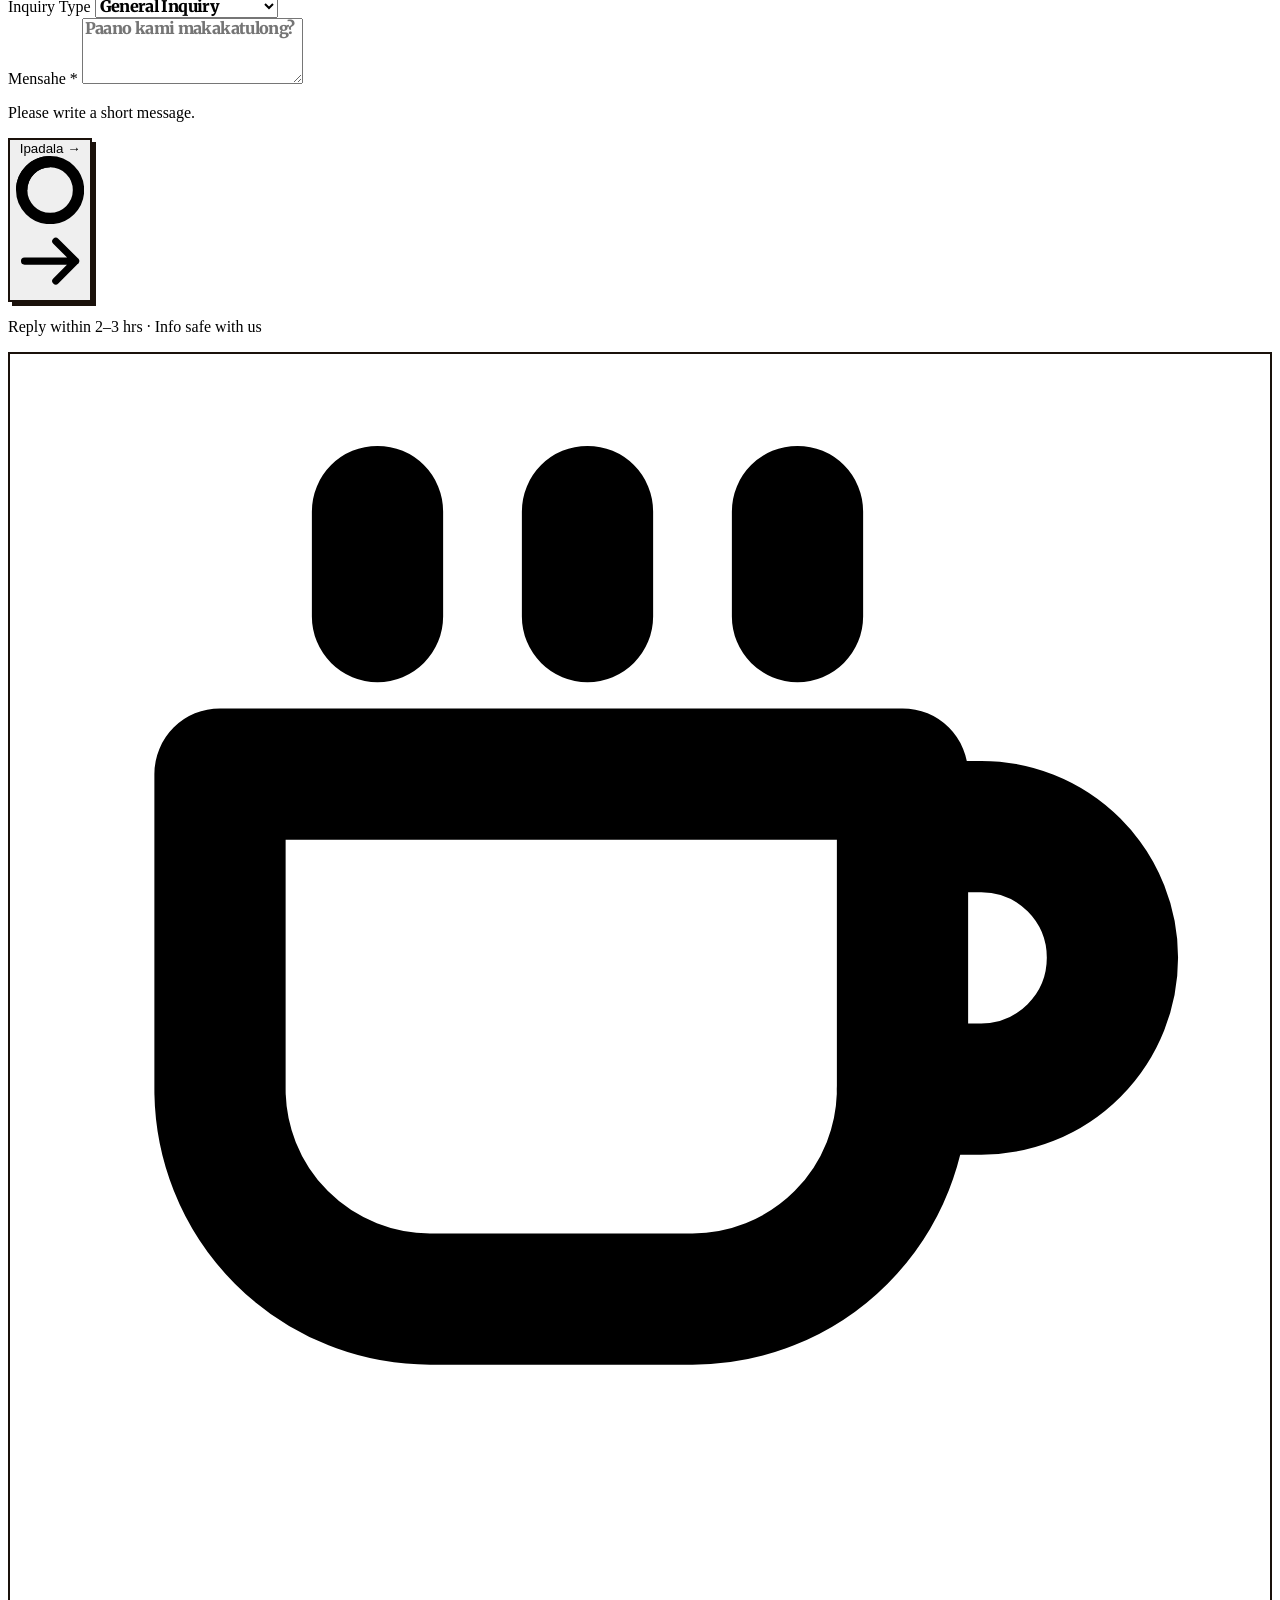
==== commit c6e12a46: "Update index.html" ====
--- a/index.html
+++ b/index.html
@@ -149,7 +149,7 @@
                         </div>
                     </div>
 
-                    <!-- Right: image + info (REVERTED TO ORIGINAL UNSPLASH IMAGE) -->
+                    <!-- Right: image + info -->
                     <div class="lg:col-span-5 relative bg-coffee-100 flex flex-col">
 
                         <div class="relative flex-1 overflow-hidden border-b-2 border-coffee-900 min-h-[320px]">
@@ -196,10 +196,9 @@
                     <div class="lg:col-span-7 p-6 sm:p-10 lg:p-12 bg-coffee-100">
                         <div class="grid grid-cols-6 grid-rows-6 gap-3 h-full min-h-[420px]">
 
-                            <!-- REVERTED TO EXACT ORIGINAL GRID PROPERTIES -->
                             <div class="col-span-4 row-span-4 brut-border bg-white overflow-hidden">
-                                <img src="https://i.imgur.com/0TcIipv.jpeg"
-                                     alt="Let's KAPE coffee shop interior"
+                                <img src="https://images.unsplash.com/photo-1554118811-1e0d58224f24?auto=format&fit=crop&q=80&w=1000"
+                                     alt="Barista pouring latte art"
                                      onerror="this.onerror=null; this.src='https://placehold.co/600x600/e7ded6/5D4037?text=Barista';"
                                      class="w-full h-full object-cover" />
                             </div>
@@ -316,6 +315,7 @@
                         </div>
 
                         <div class="mt-10 brut-border border-coffee-50 overflow-hidden">
+                            <!-- Using the business name forces Google to center exactly on the pin -->
                             <iframe title="Map showing Let's KAPE" width="100%" height="240" style="border:0" loading="lazy" allowfullscreen referrerpolicy="no-referrer-when-downgrade" src="https://maps.google.com/maps?q=Let's+KAPE,+Navotas&t=m&z=18&output=embed&iwloc=near"></iframe>
                         </div>
                     </div>
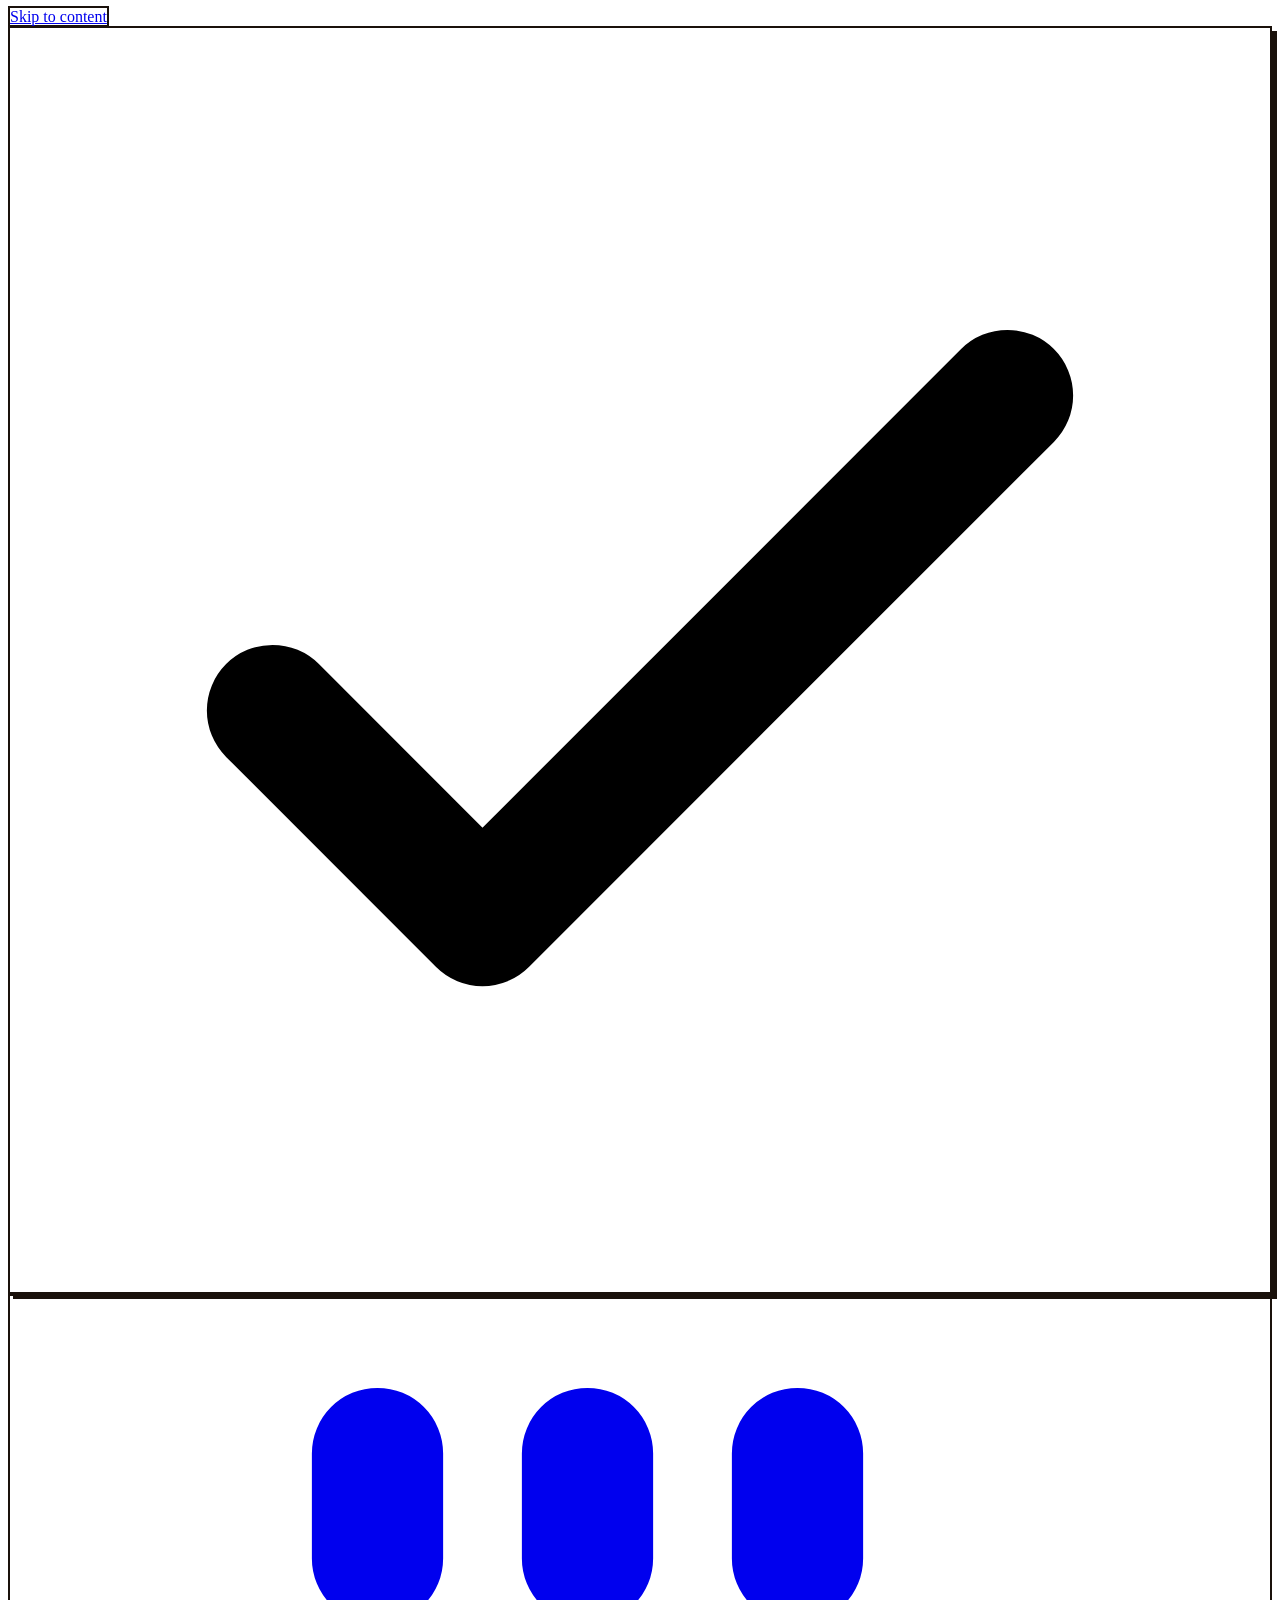
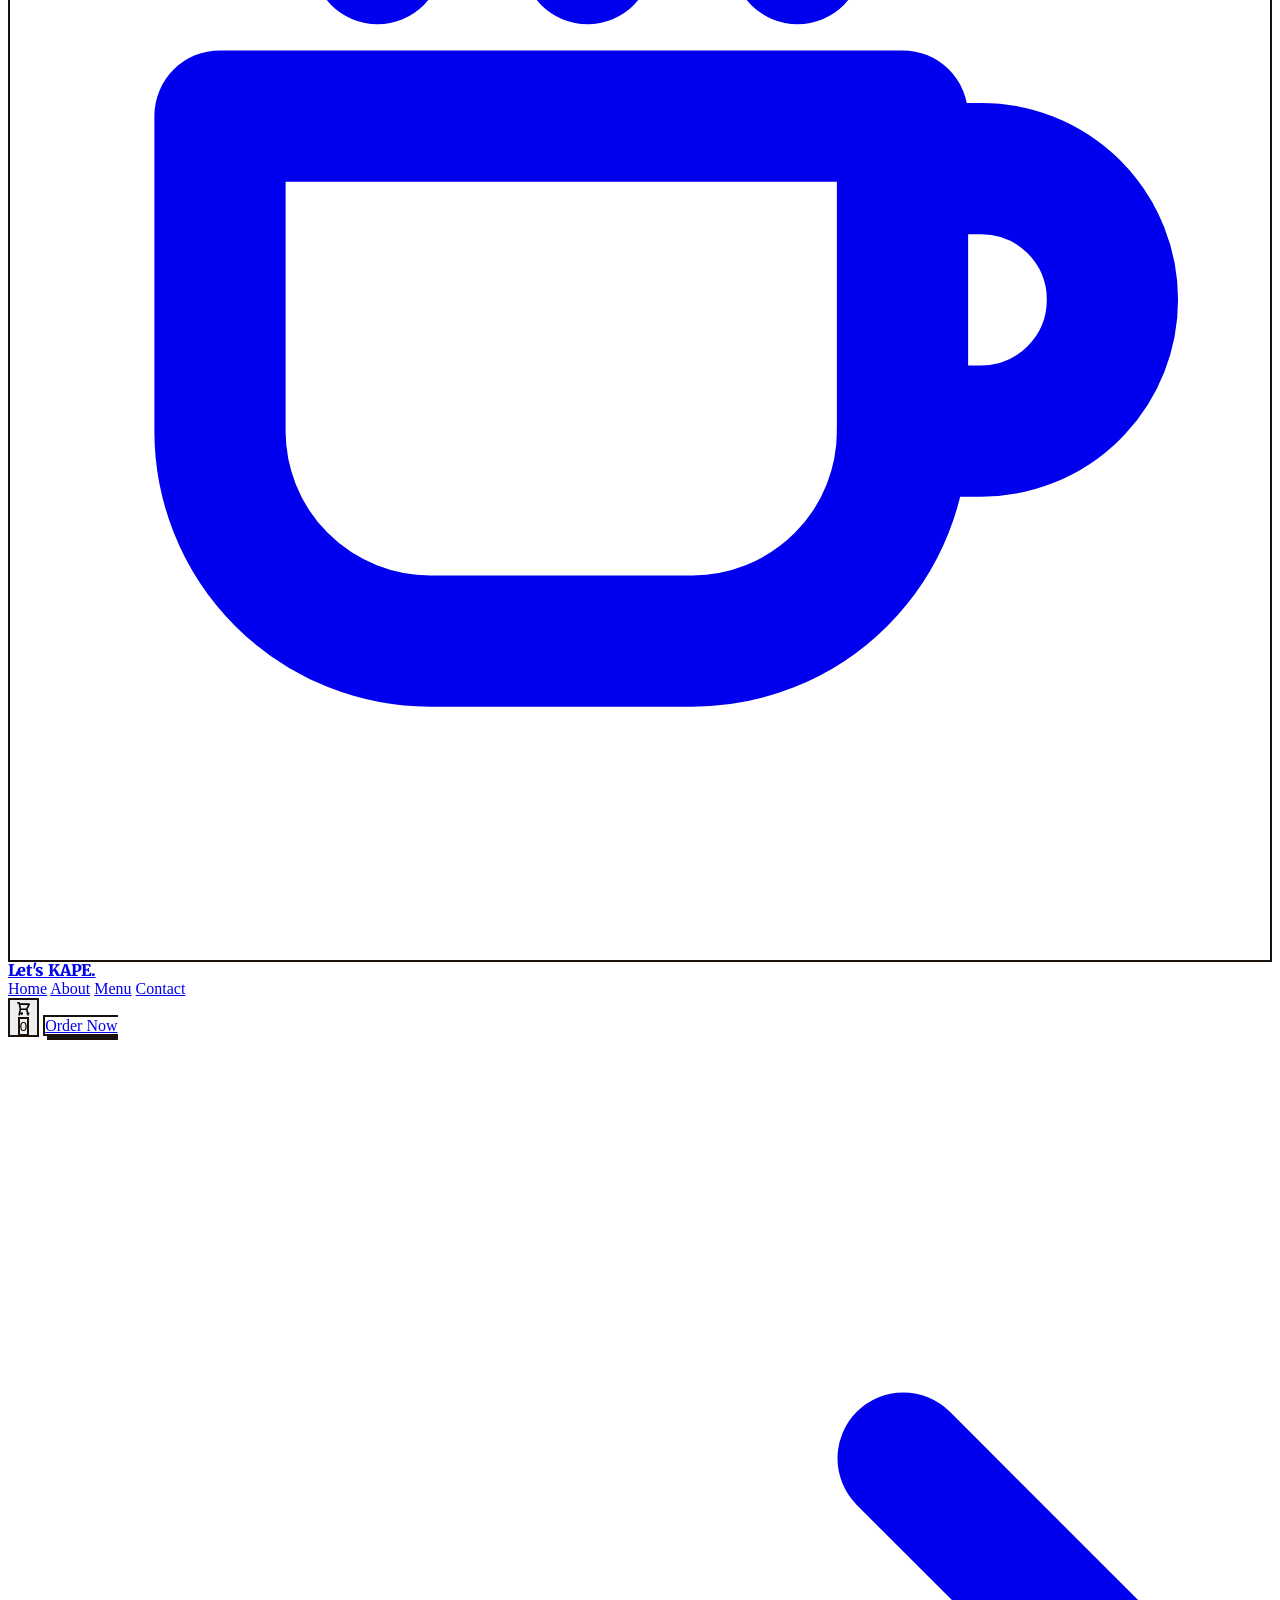
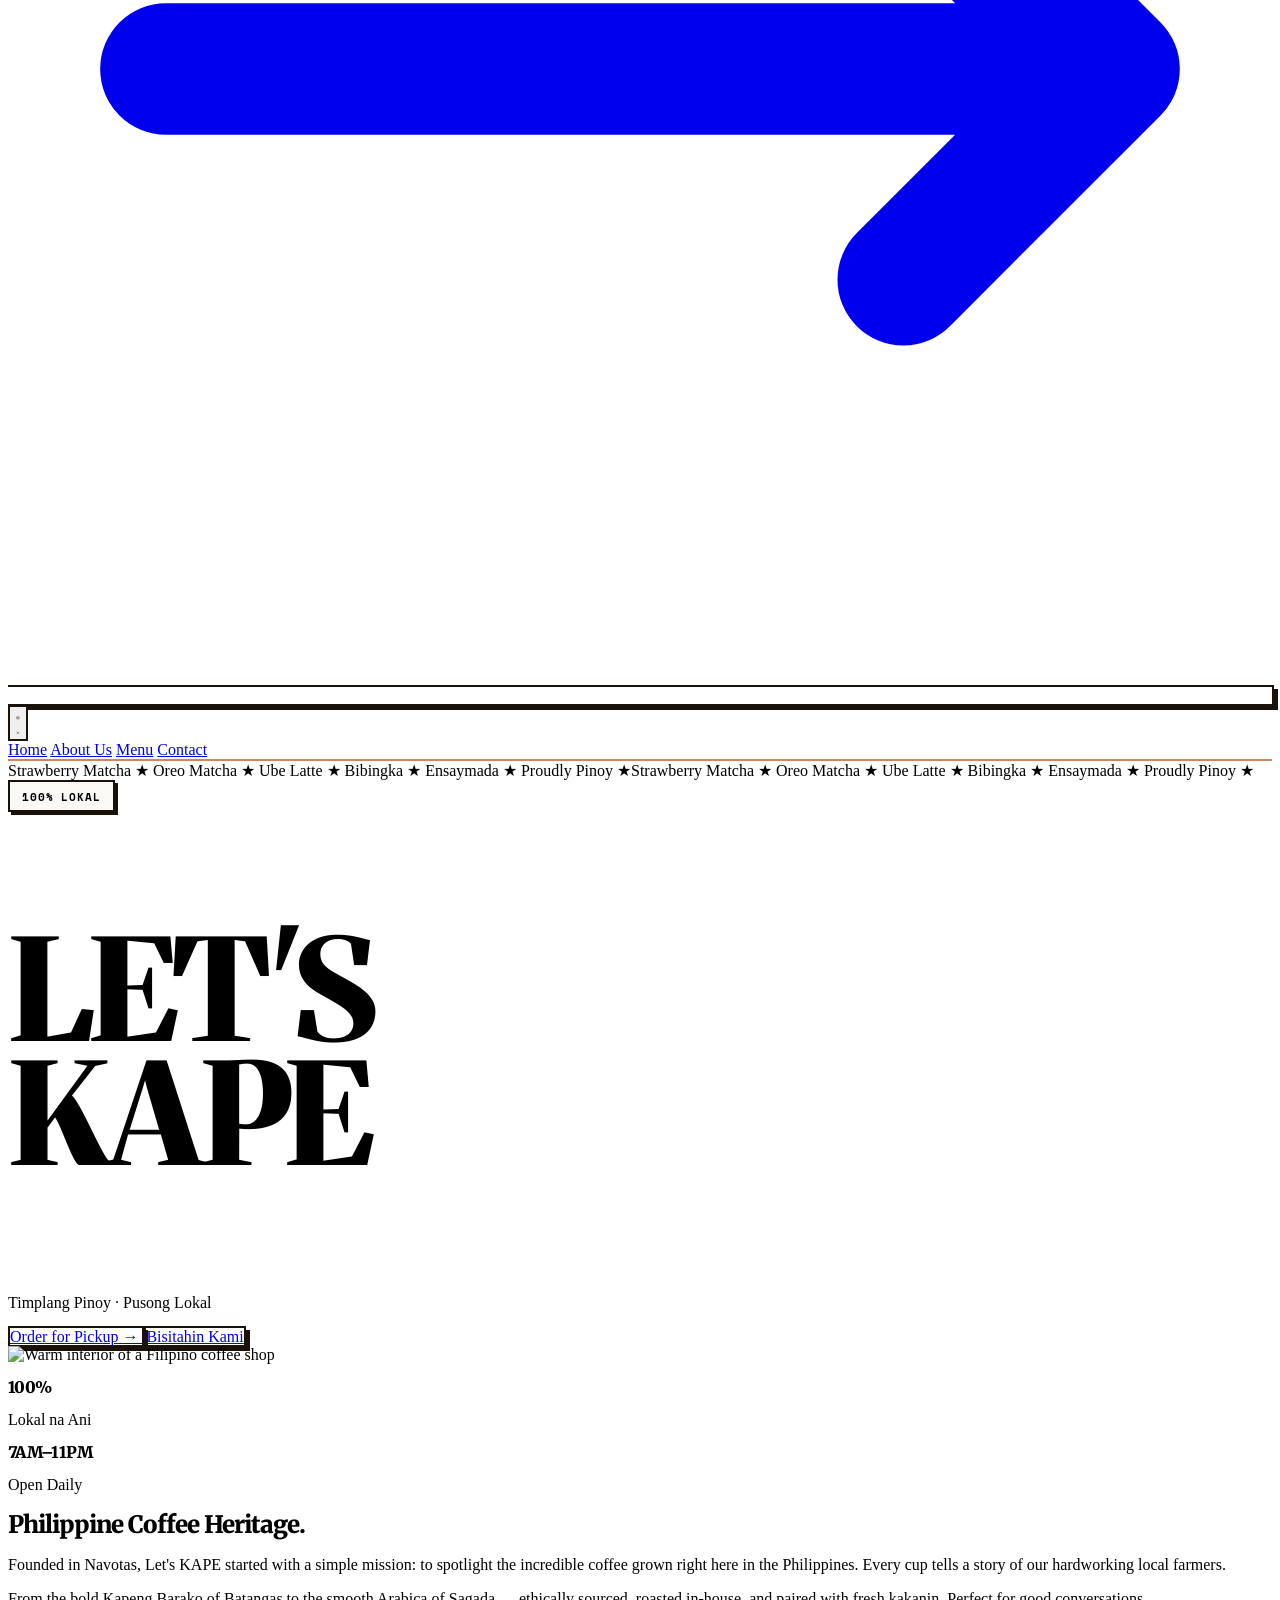
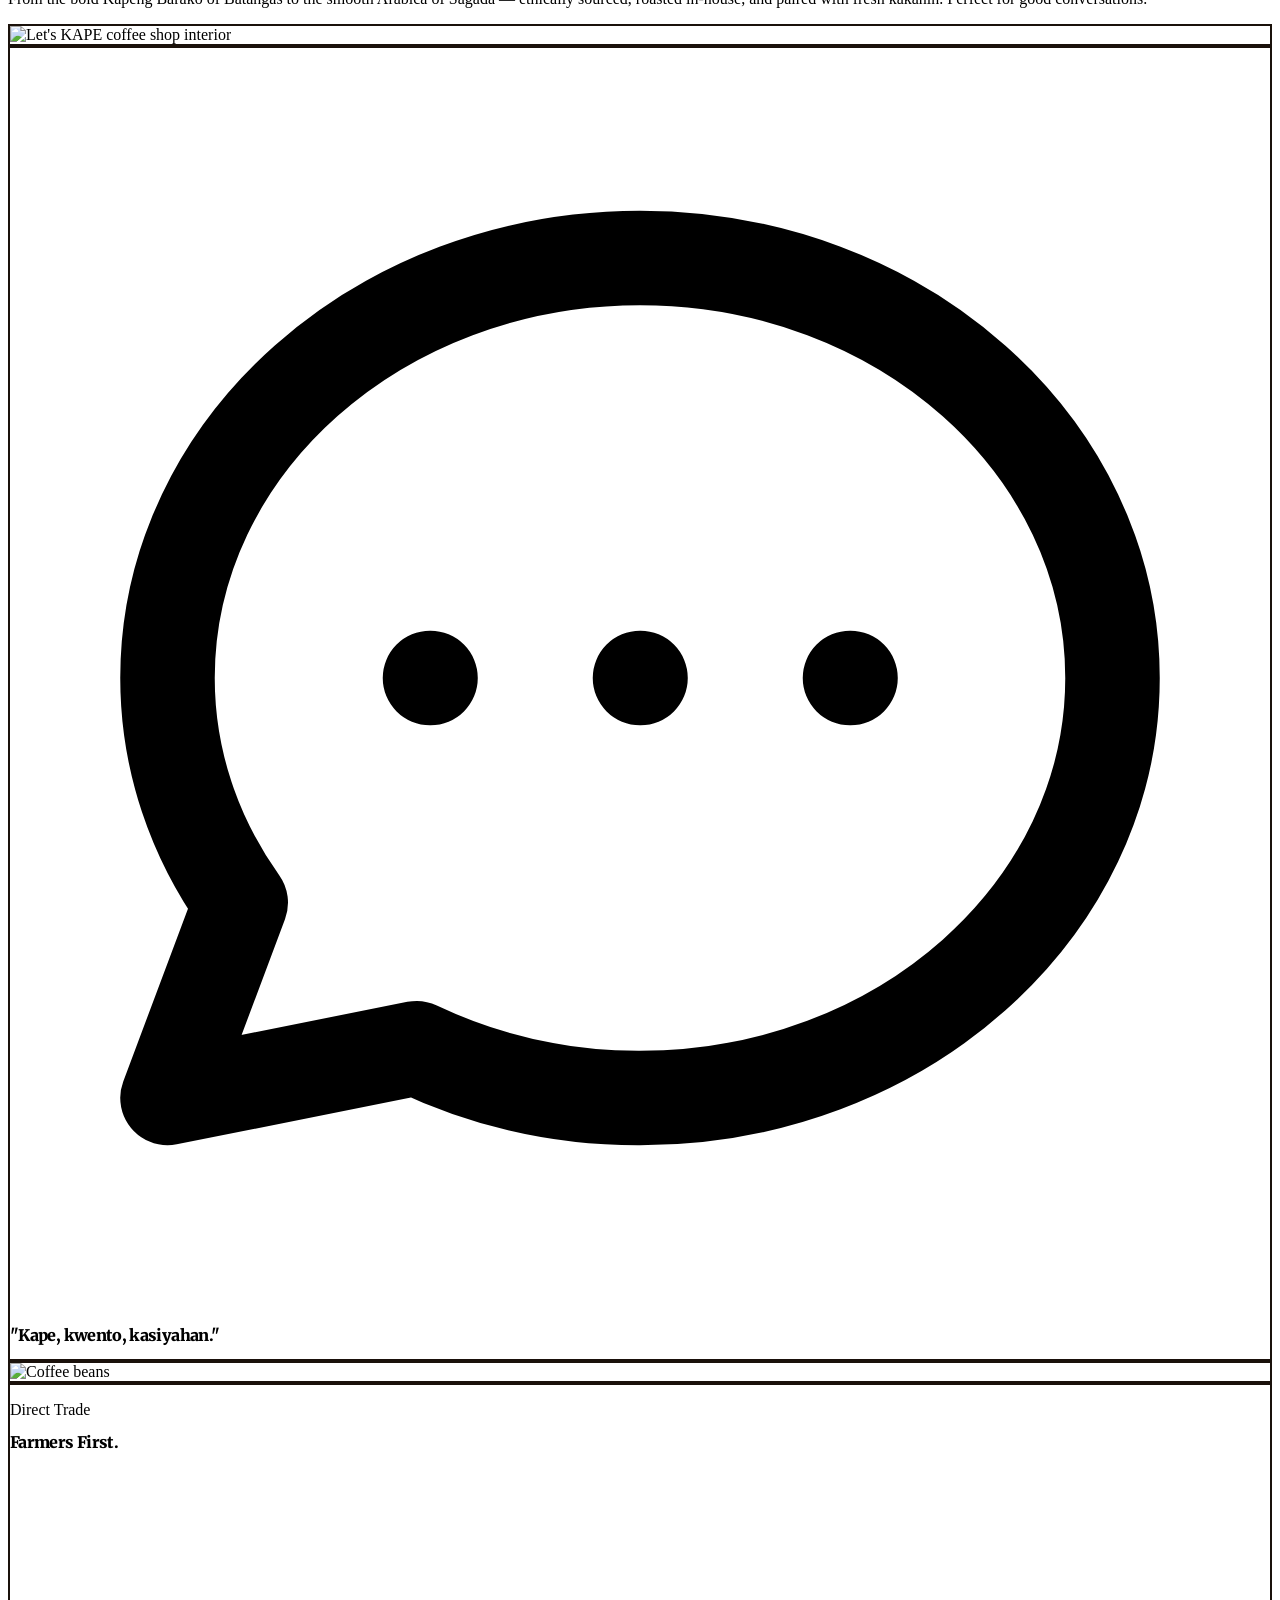
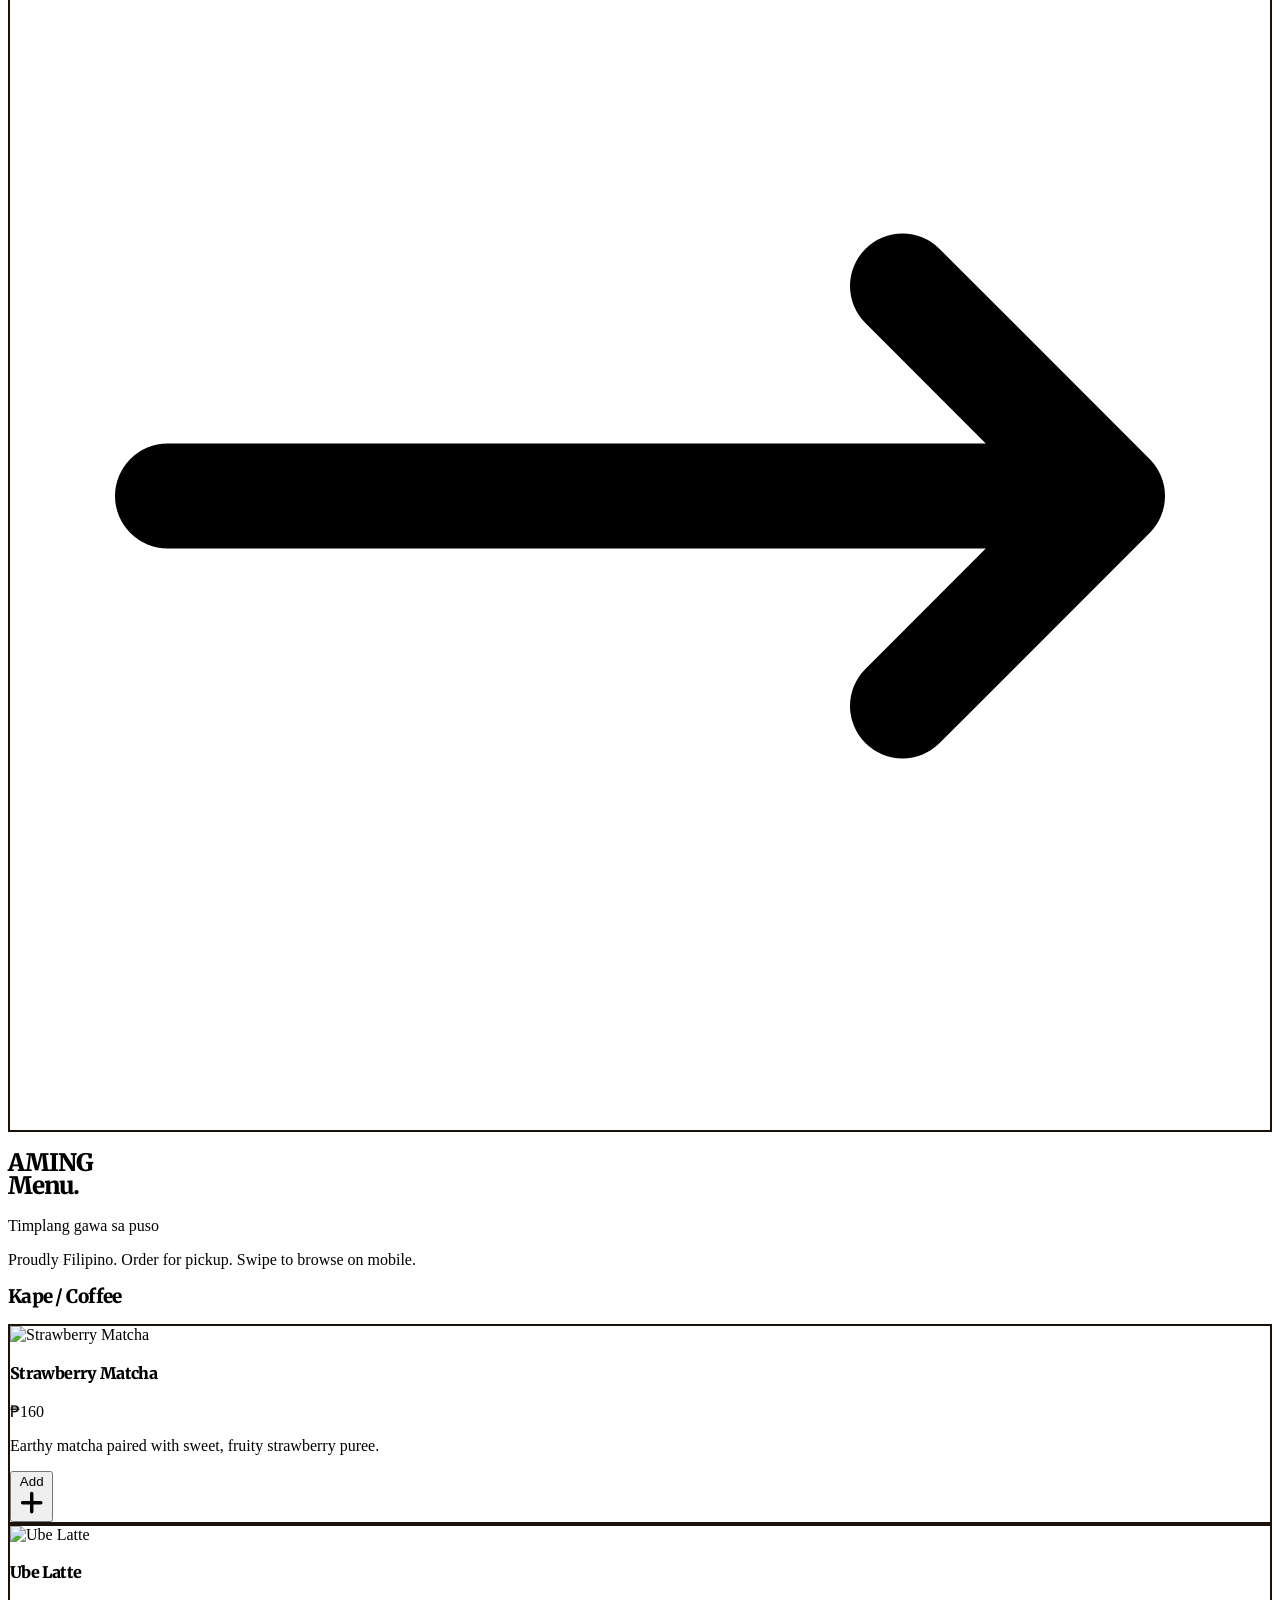
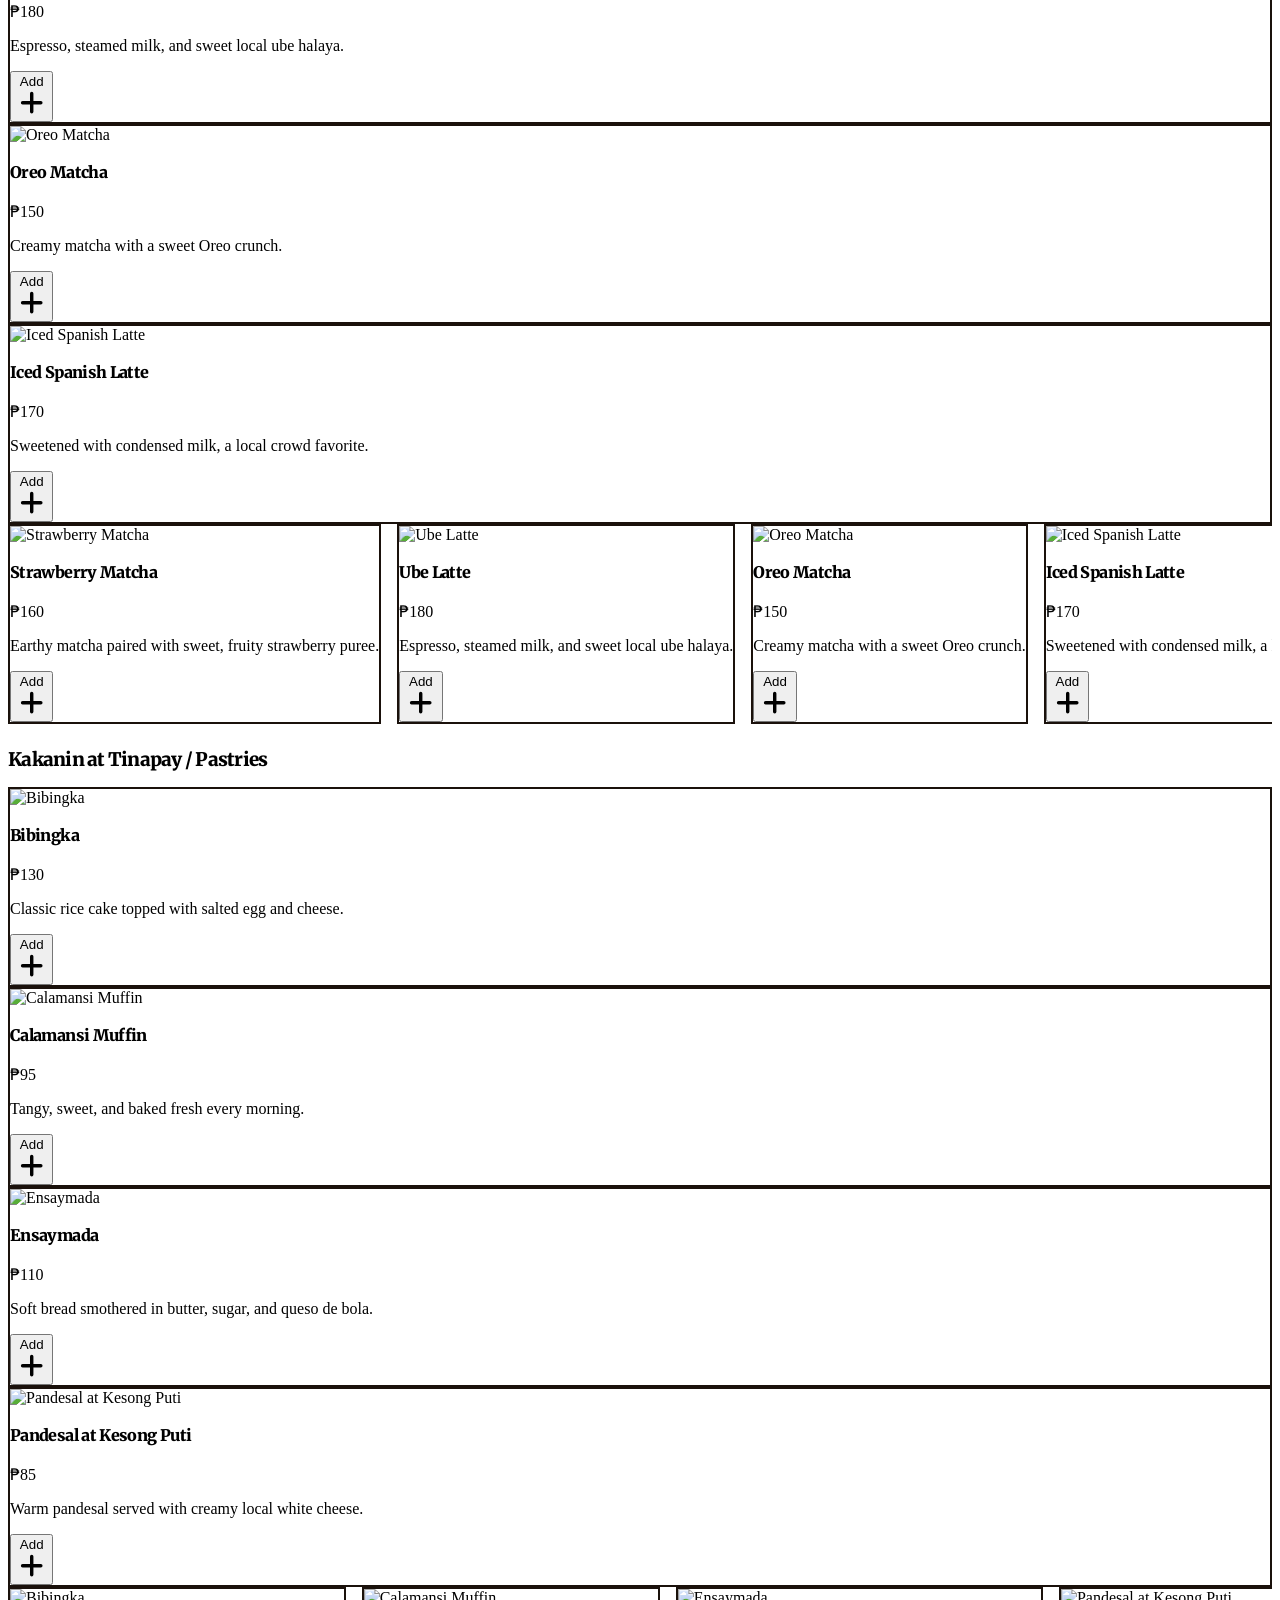
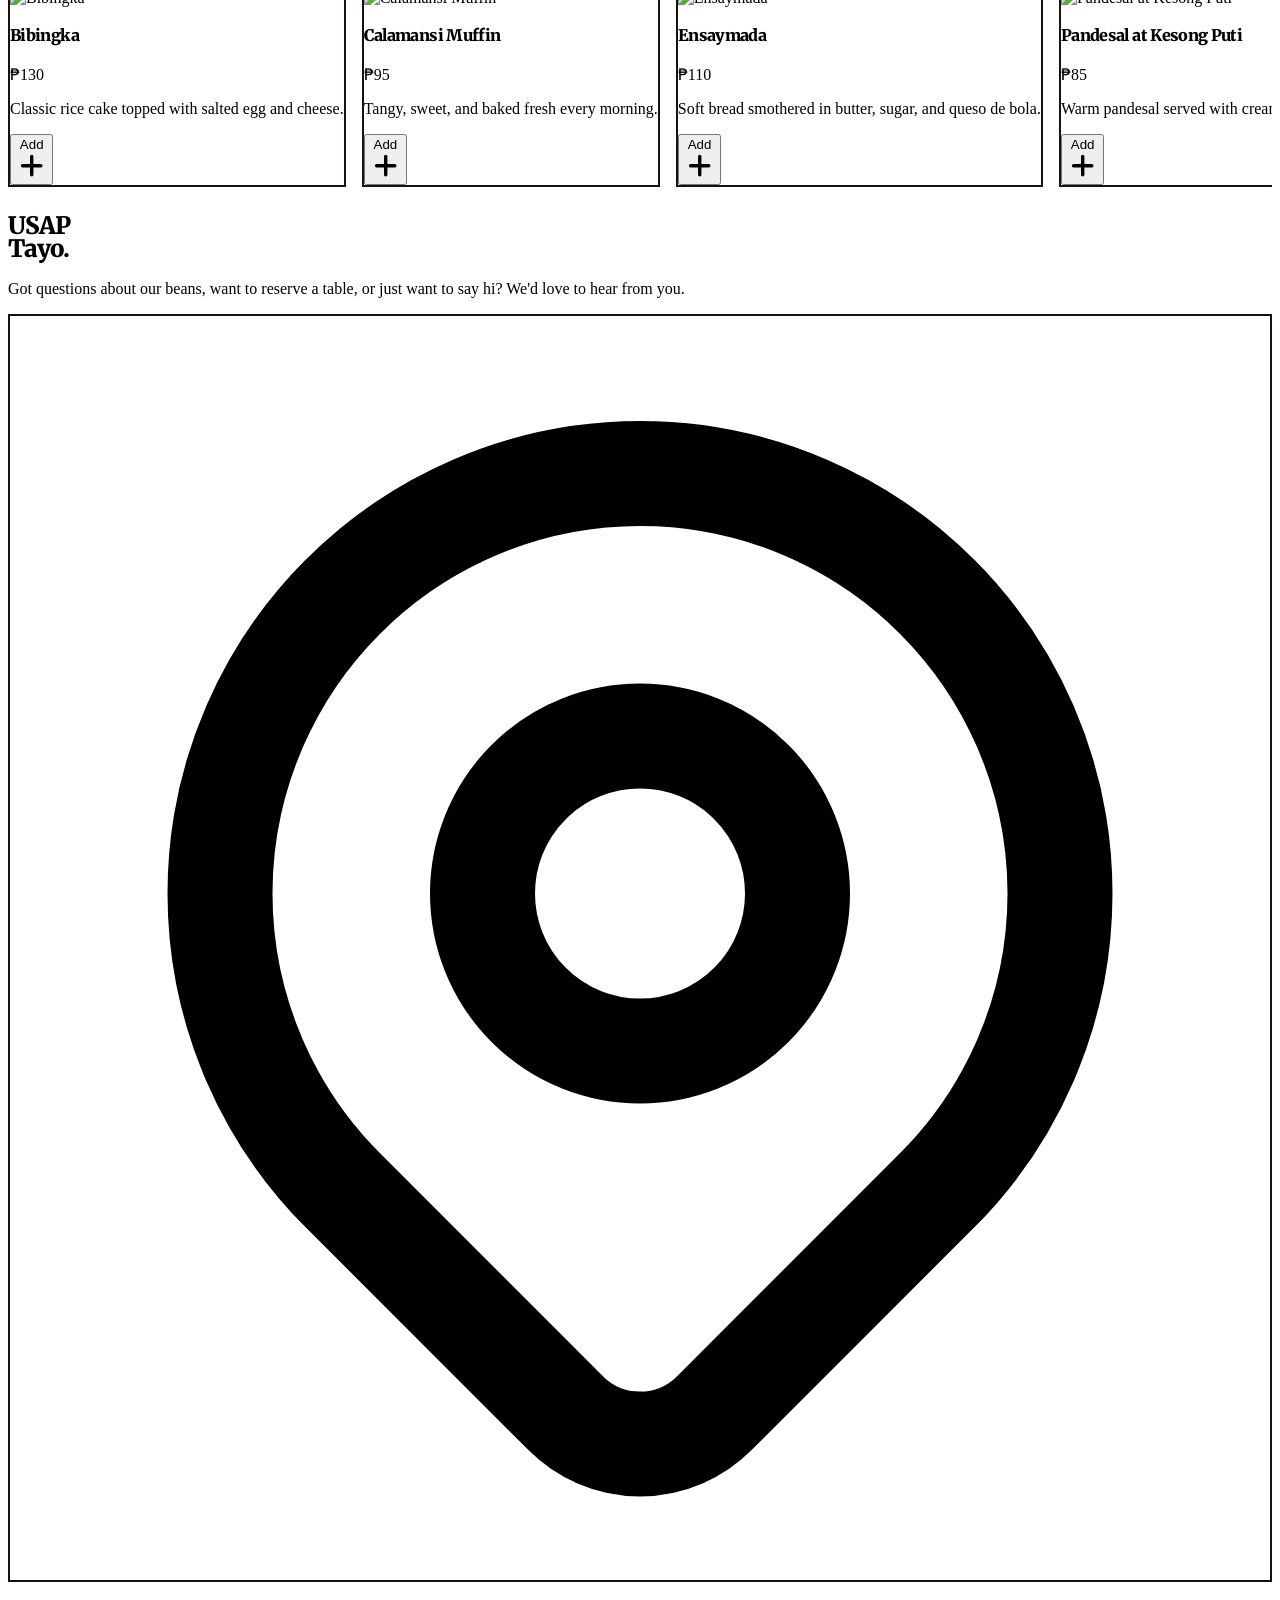
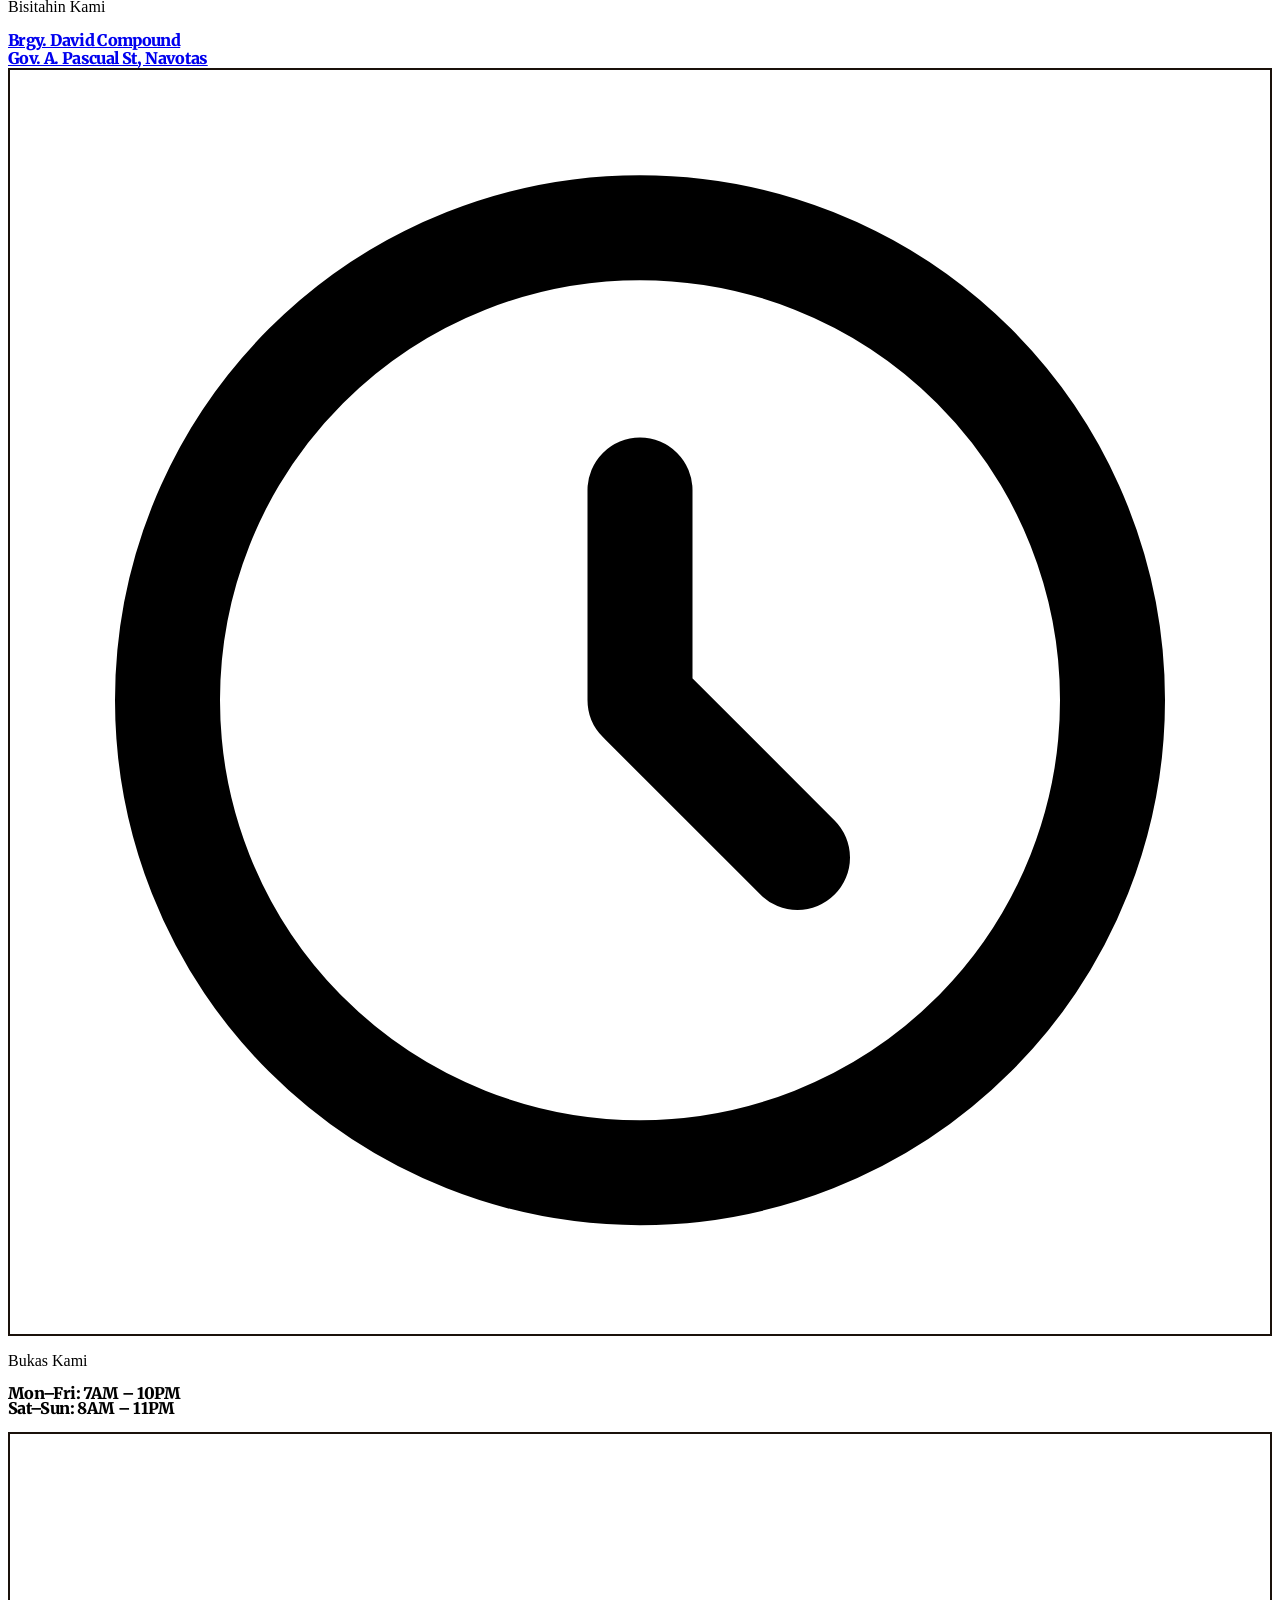
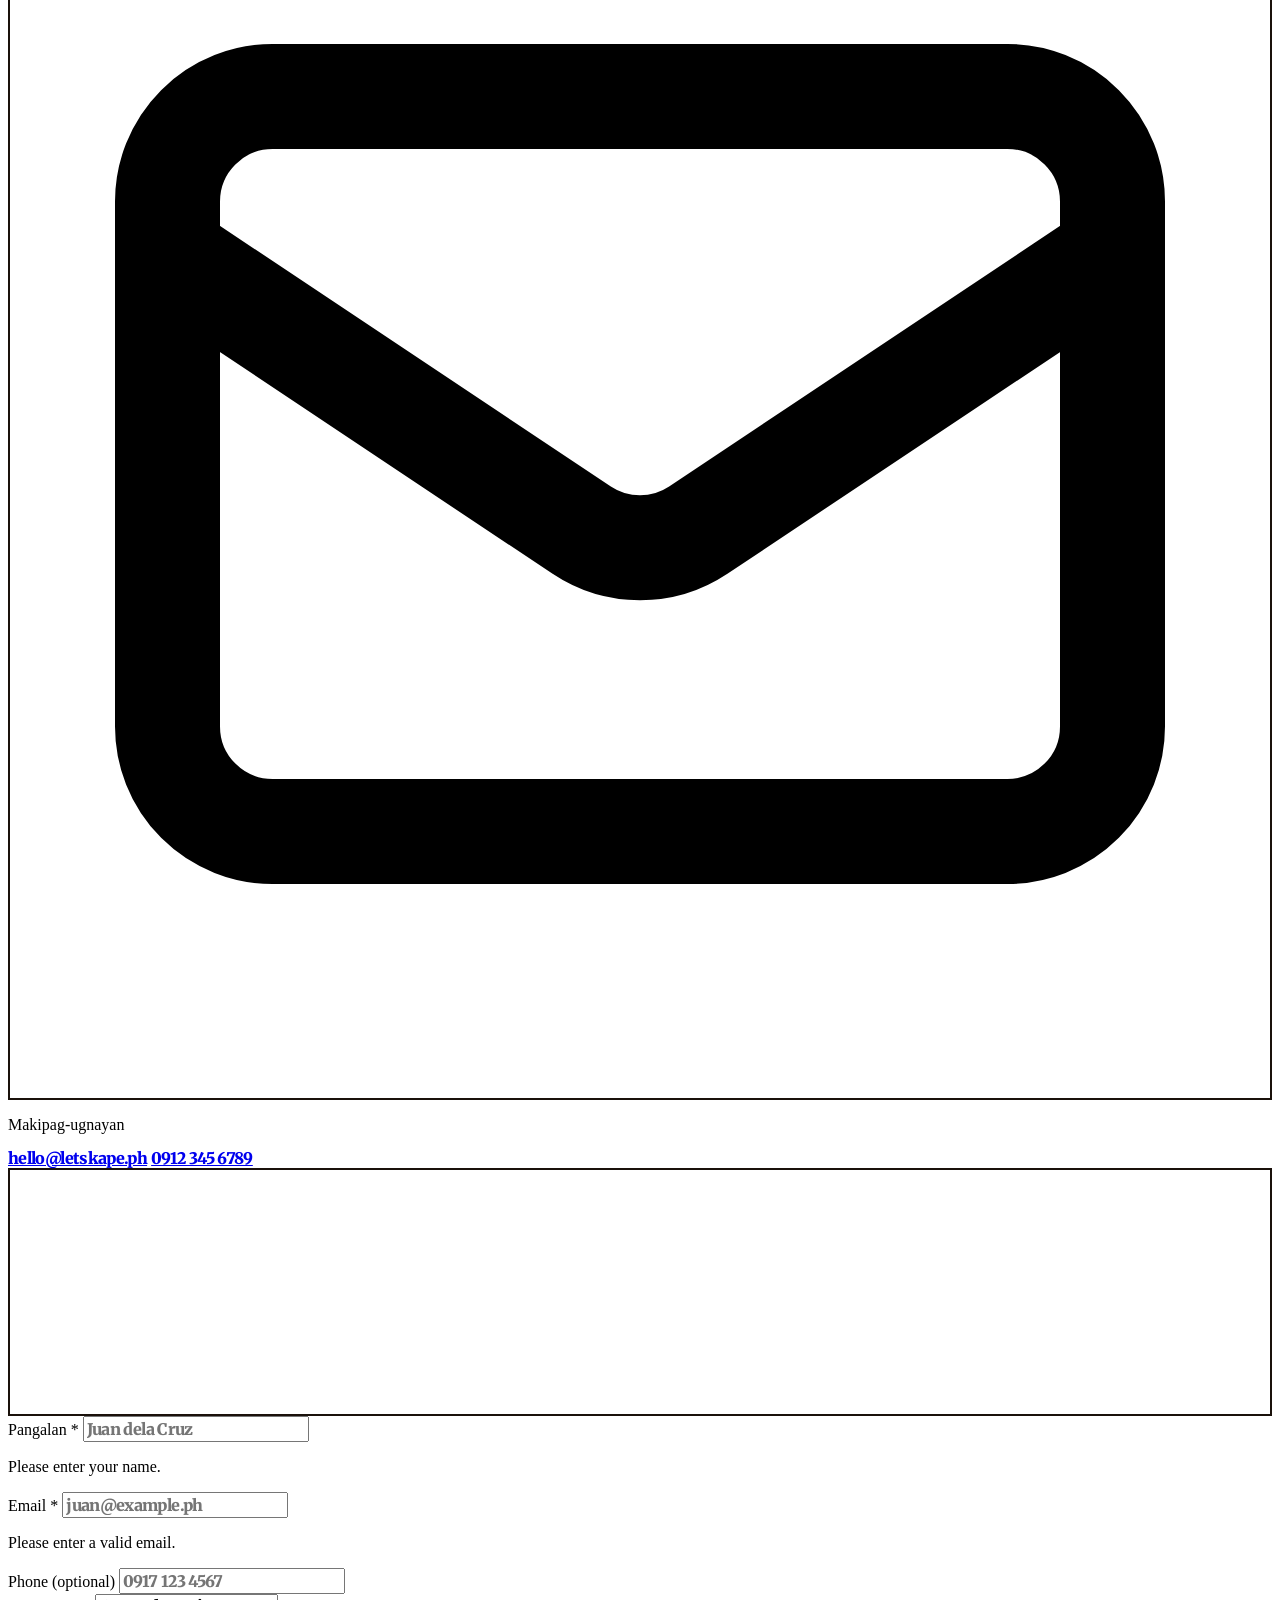
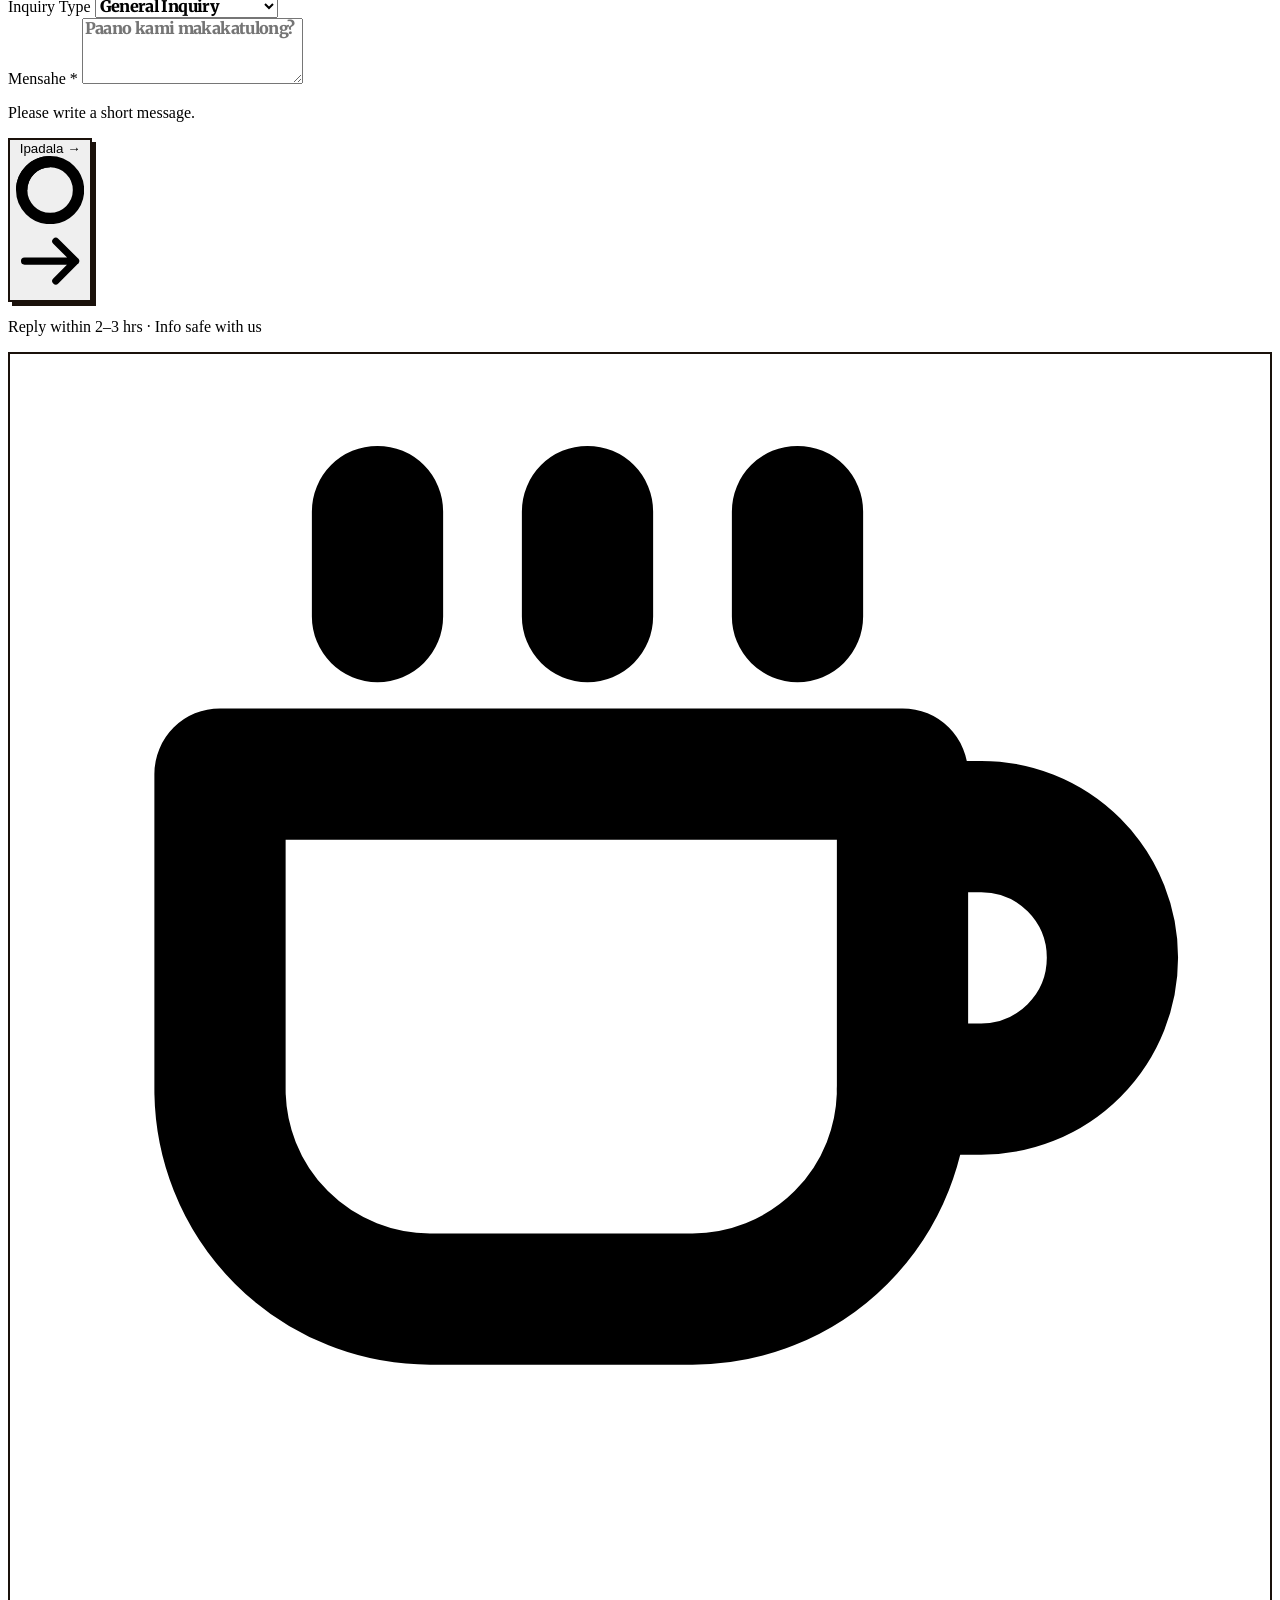
==== commit 8c25c257: "Update index.html" ====
--- a/index.html
+++ b/index.html
@@ -106,11 +106,11 @@
         </div>
     </header>
 
-    <!-- TICKER -->
+    <!-- TICKER (UPDATED NAMES) -->
     <div class="fixed top-20 left-0 right-0 z-40 bg-coffee-900 text-coffee-50 border-y-2 border-coffee-900 overflow-hidden h-9 flex items-center">
         <div class="marquee-track">
-            <span class="font-mono text-xs uppercase tracking-[0.3em] font-bold px-4 whitespace-nowrap">Kapeng Barako ★ Sagada Arabica ★ Ube Latte ★ Bibingka ★ Ensaymada ★ Proudly Pinoy ★</span>
-            <span class="font-mono text-xs uppercase tracking-[0.3em] font-bold px-4 whitespace-nowrap" aria-hidden="true">Kapeng Barako ★ Sagada Arabica ★ Ube Latte ★ Bibingka ★ Ensaymada ★ Proudly Pinoy ★</span>
+            <span class="font-mono text-xs uppercase tracking-[0.3em] font-bold px-4 whitespace-nowrap">Strawberry Matcha ★ Oreo Matcha ★ Ube Latte ★ Bibingka ★ Ensaymada ★ Proudly Pinoy ★</span>
+            <span class="font-mono text-xs uppercase tracking-[0.3em] font-bold px-4 whitespace-nowrap" aria-hidden="true">Strawberry Matcha ★ Oreo Matcha ★ Ube Latte ★ Bibingka ★ Ensaymada ★ Proudly Pinoy ★</span>
         </div>
     </div>
 
@@ -149,7 +149,7 @@
                         </div>
                     </div>
 
-                    <!-- Right: image + info -->
+                    <!-- Right: image + info (REVERTED TO ORIGINAL UNSPLASH IMAGE) -->
                     <div class="lg:col-span-5 relative bg-coffee-100 flex flex-col">
 
                         <div class="relative flex-1 overflow-hidden border-b-2 border-coffee-900 min-h-[320px]">
@@ -196,9 +196,10 @@
                     <div class="lg:col-span-7 p-6 sm:p-10 lg:p-12 bg-coffee-100">
                         <div class="grid grid-cols-6 grid-rows-6 gap-3 h-full min-h-[420px]">
 
+                            <!-- REVERTED TO EXACT ORIGINAL GRID PROPERTIES -->
                             <div class="col-span-4 row-span-4 brut-border bg-white overflow-hidden">
-                                <img src="https://images.unsplash.com/photo-1554118811-1e0d58224f24?auto=format&fit=crop&q=80&w=1000"
-                                     alt="Barista pouring latte art"
+                                <img src="https://i.imgur.com/0TcIipv.jpeg"
+                                     alt="Let's KAPE coffee shop interior"
                                      onerror="this.onerror=null; this.src='https://placehold.co/600x600/e7ded6/5D4037?text=Barista';"
                                      class="w-full h-full object-cover" />
                             </div>
@@ -315,7 +316,6 @@
                         </div>
 
                         <div class="mt-10 brut-border border-coffee-50 overflow-hidden">
-                            <!-- Using the business name forces Google to center exactly on the pin -->
                             <iframe title="Map showing Let's KAPE" width="100%" height="240" style="border:0" loading="lazy" allowfullscreen referrerpolicy="no-referrer-when-downgrade" src="https://maps.google.com/maps?q=Let's+KAPE,+Navotas&t=m&z=18&output=embed&iwloc=near"></iframe>
                         </div>
                     </div>
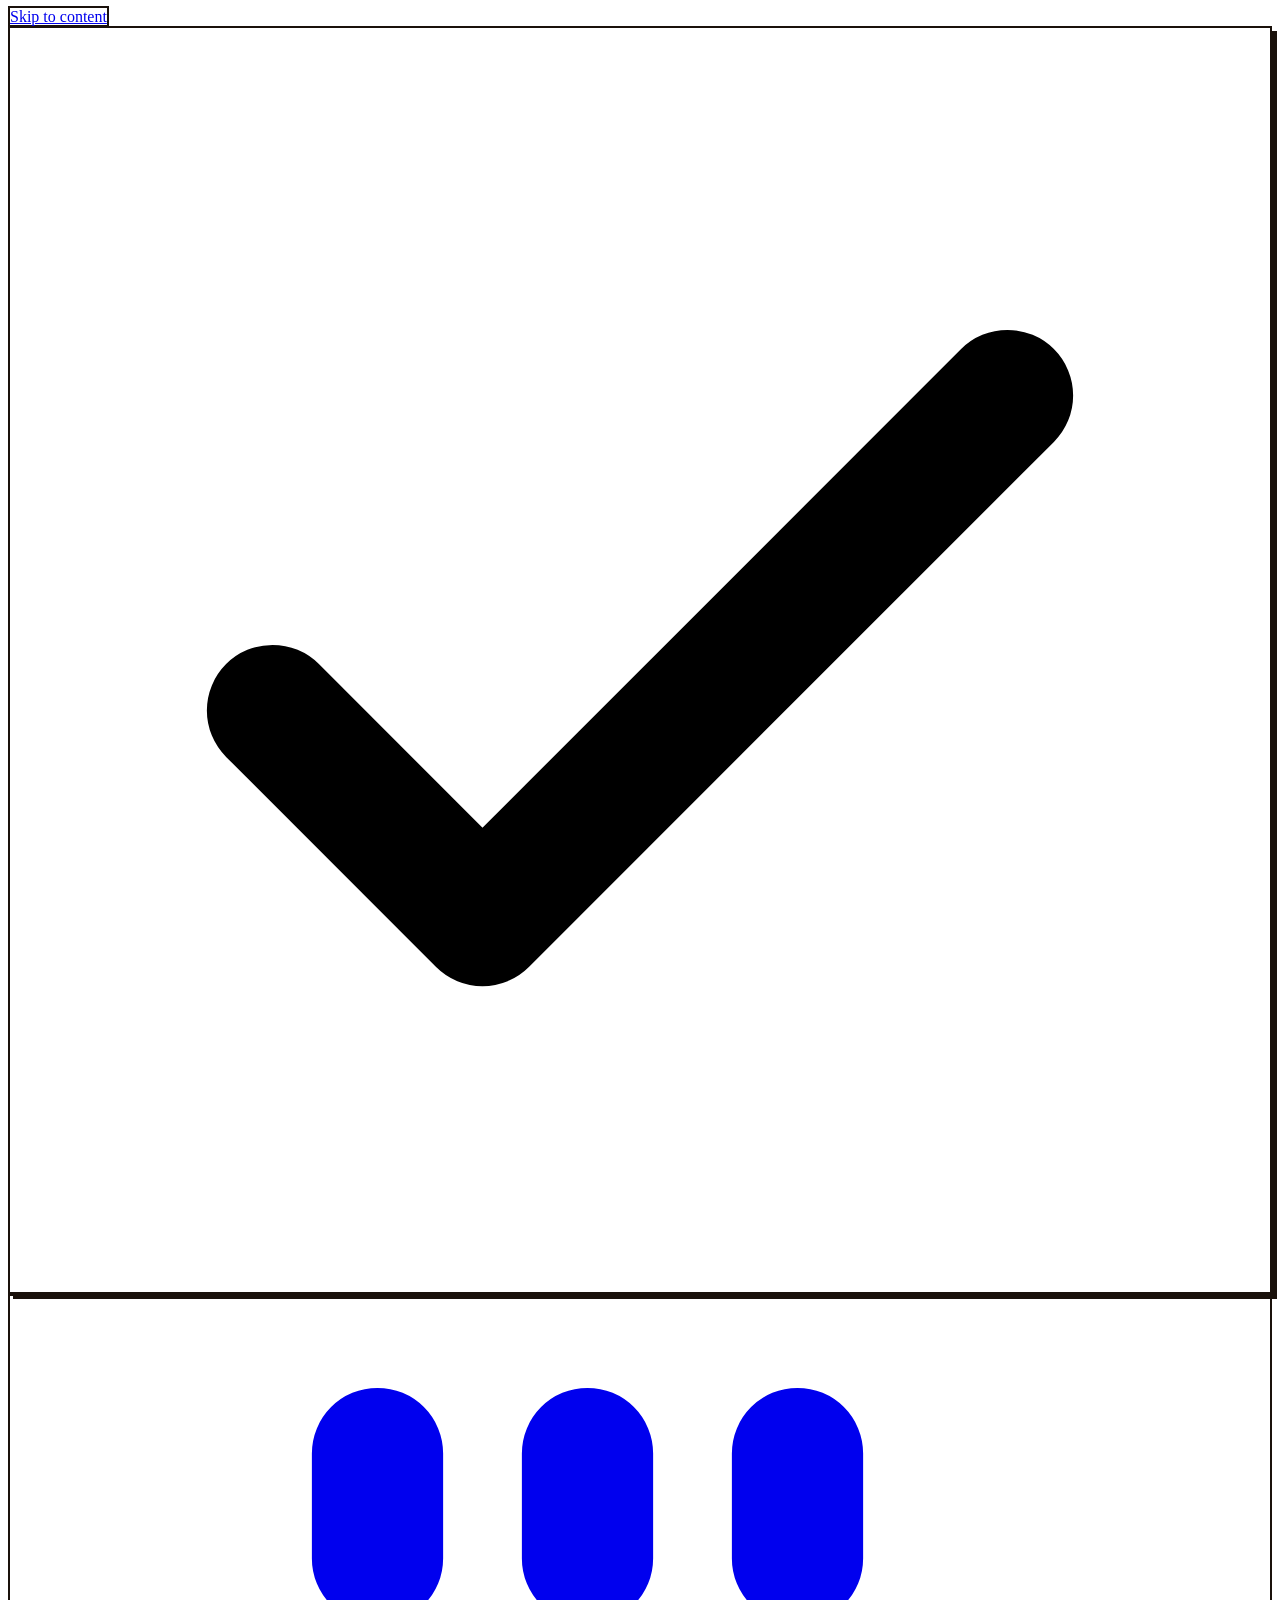
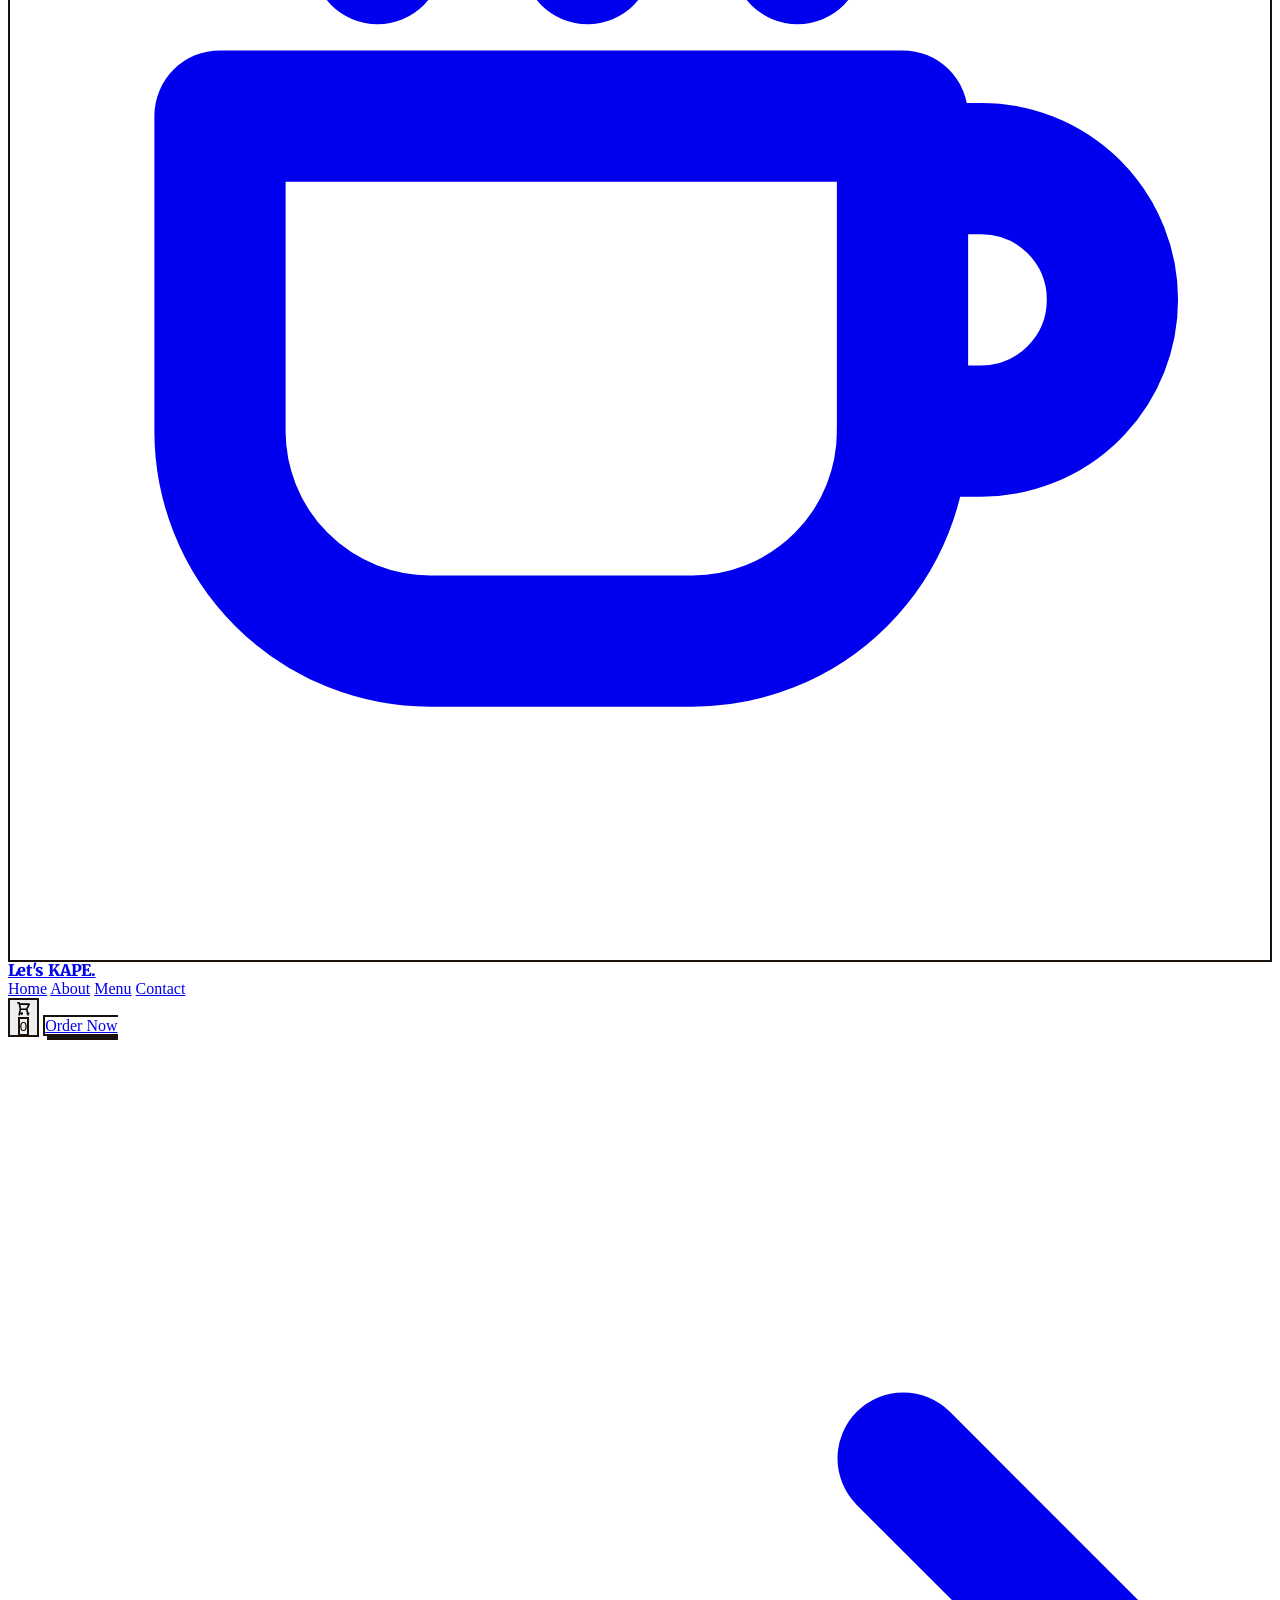
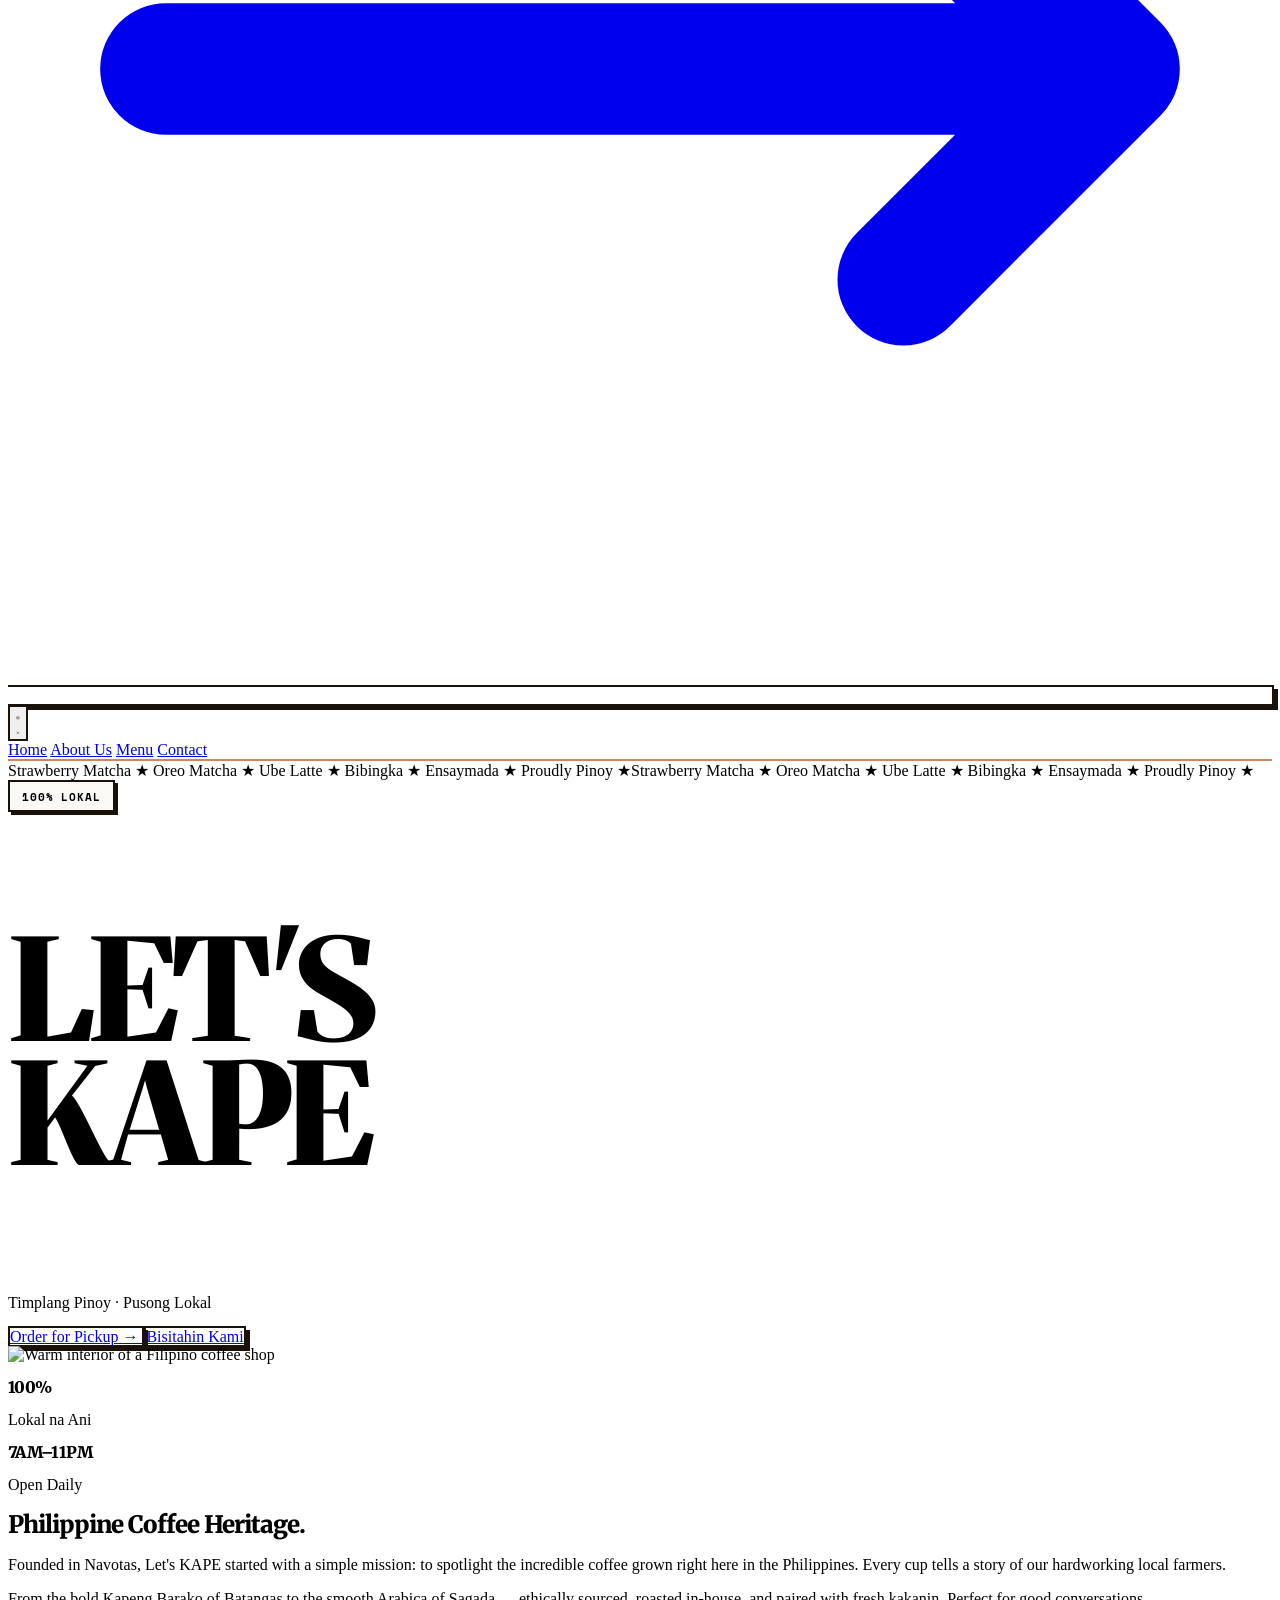
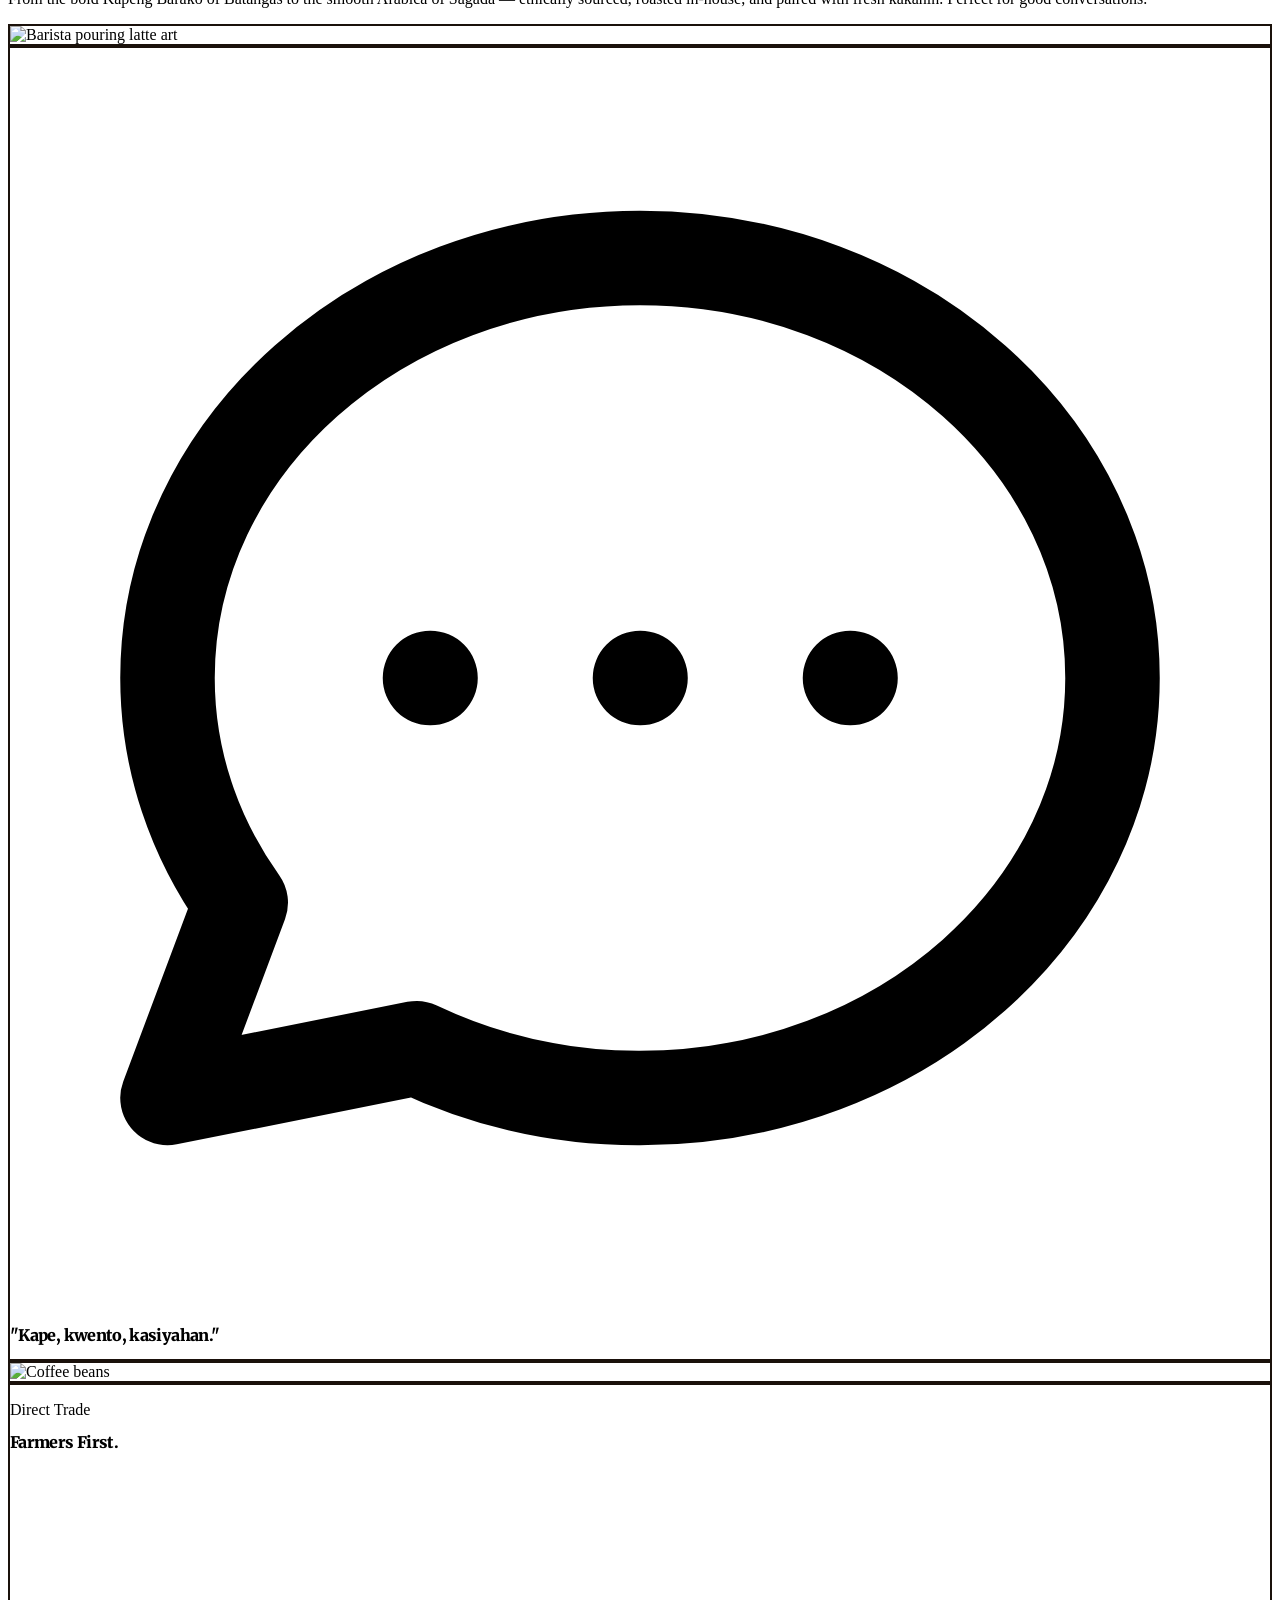
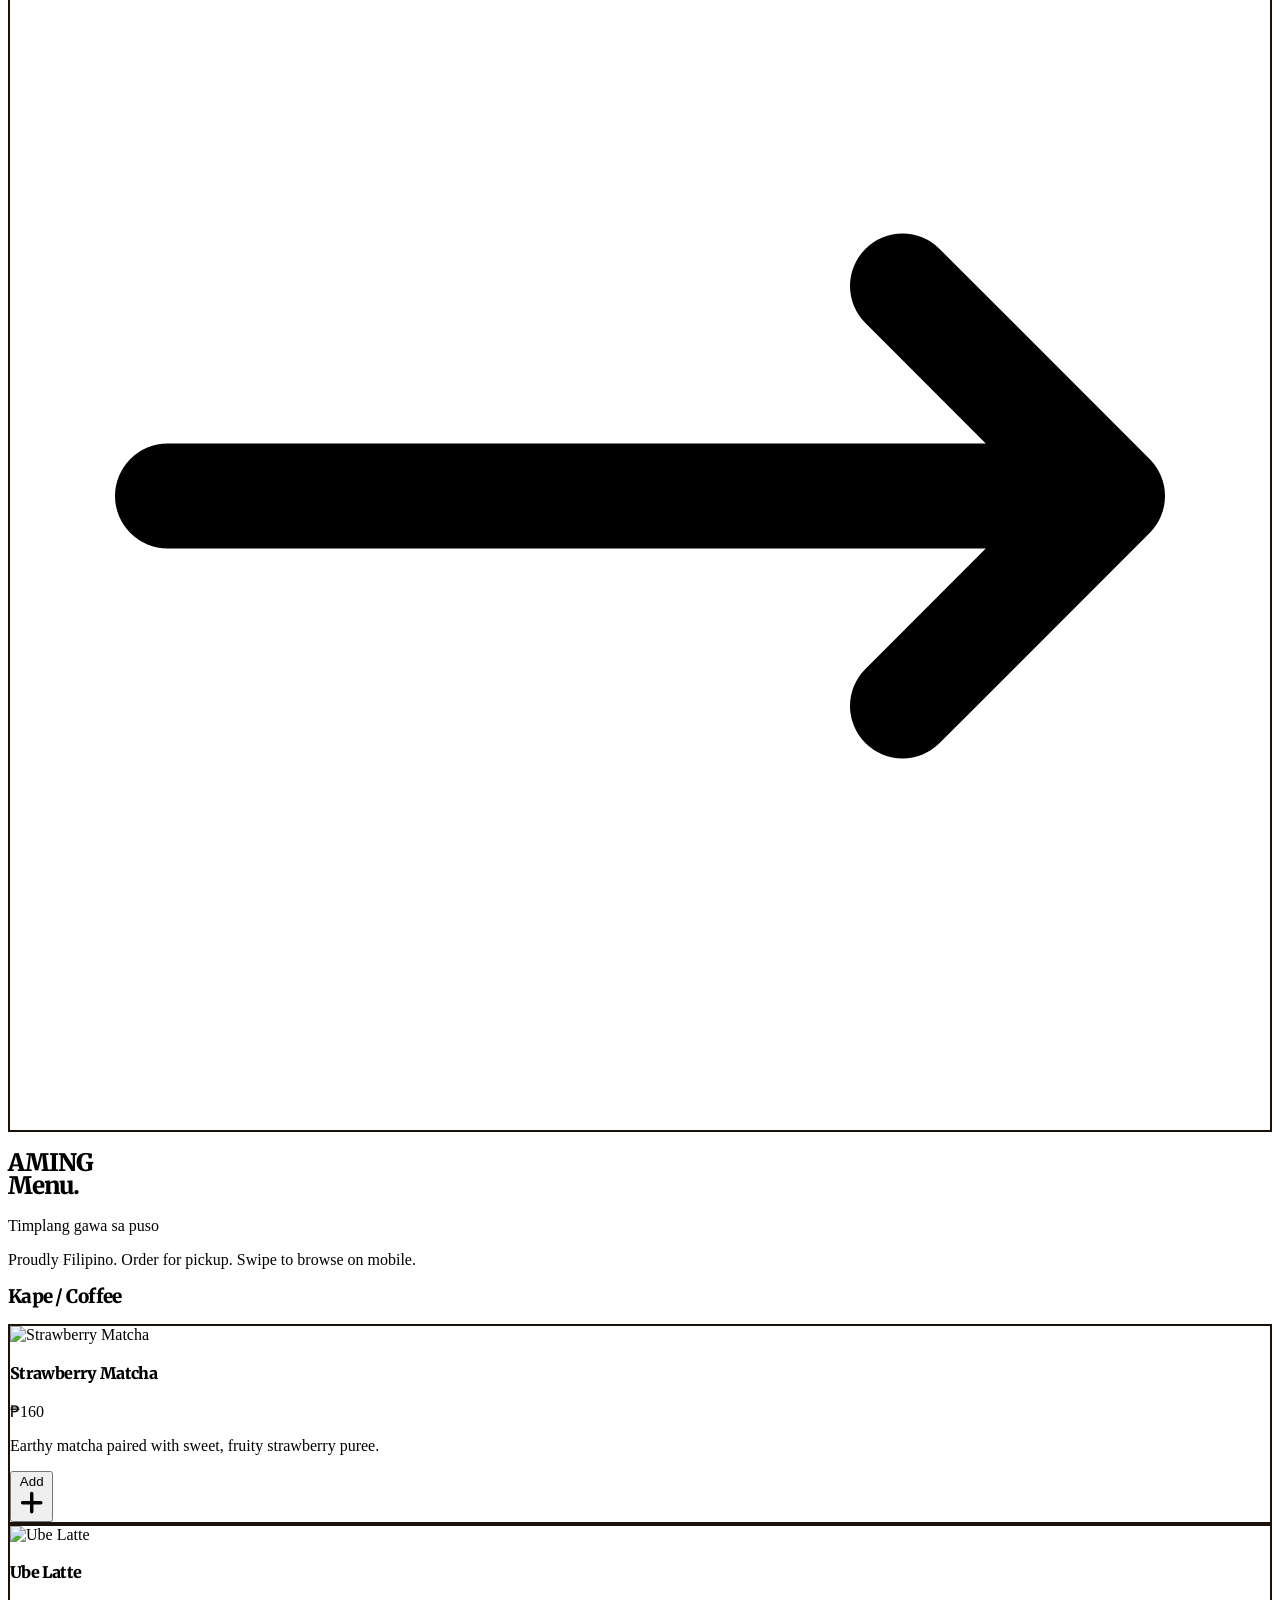
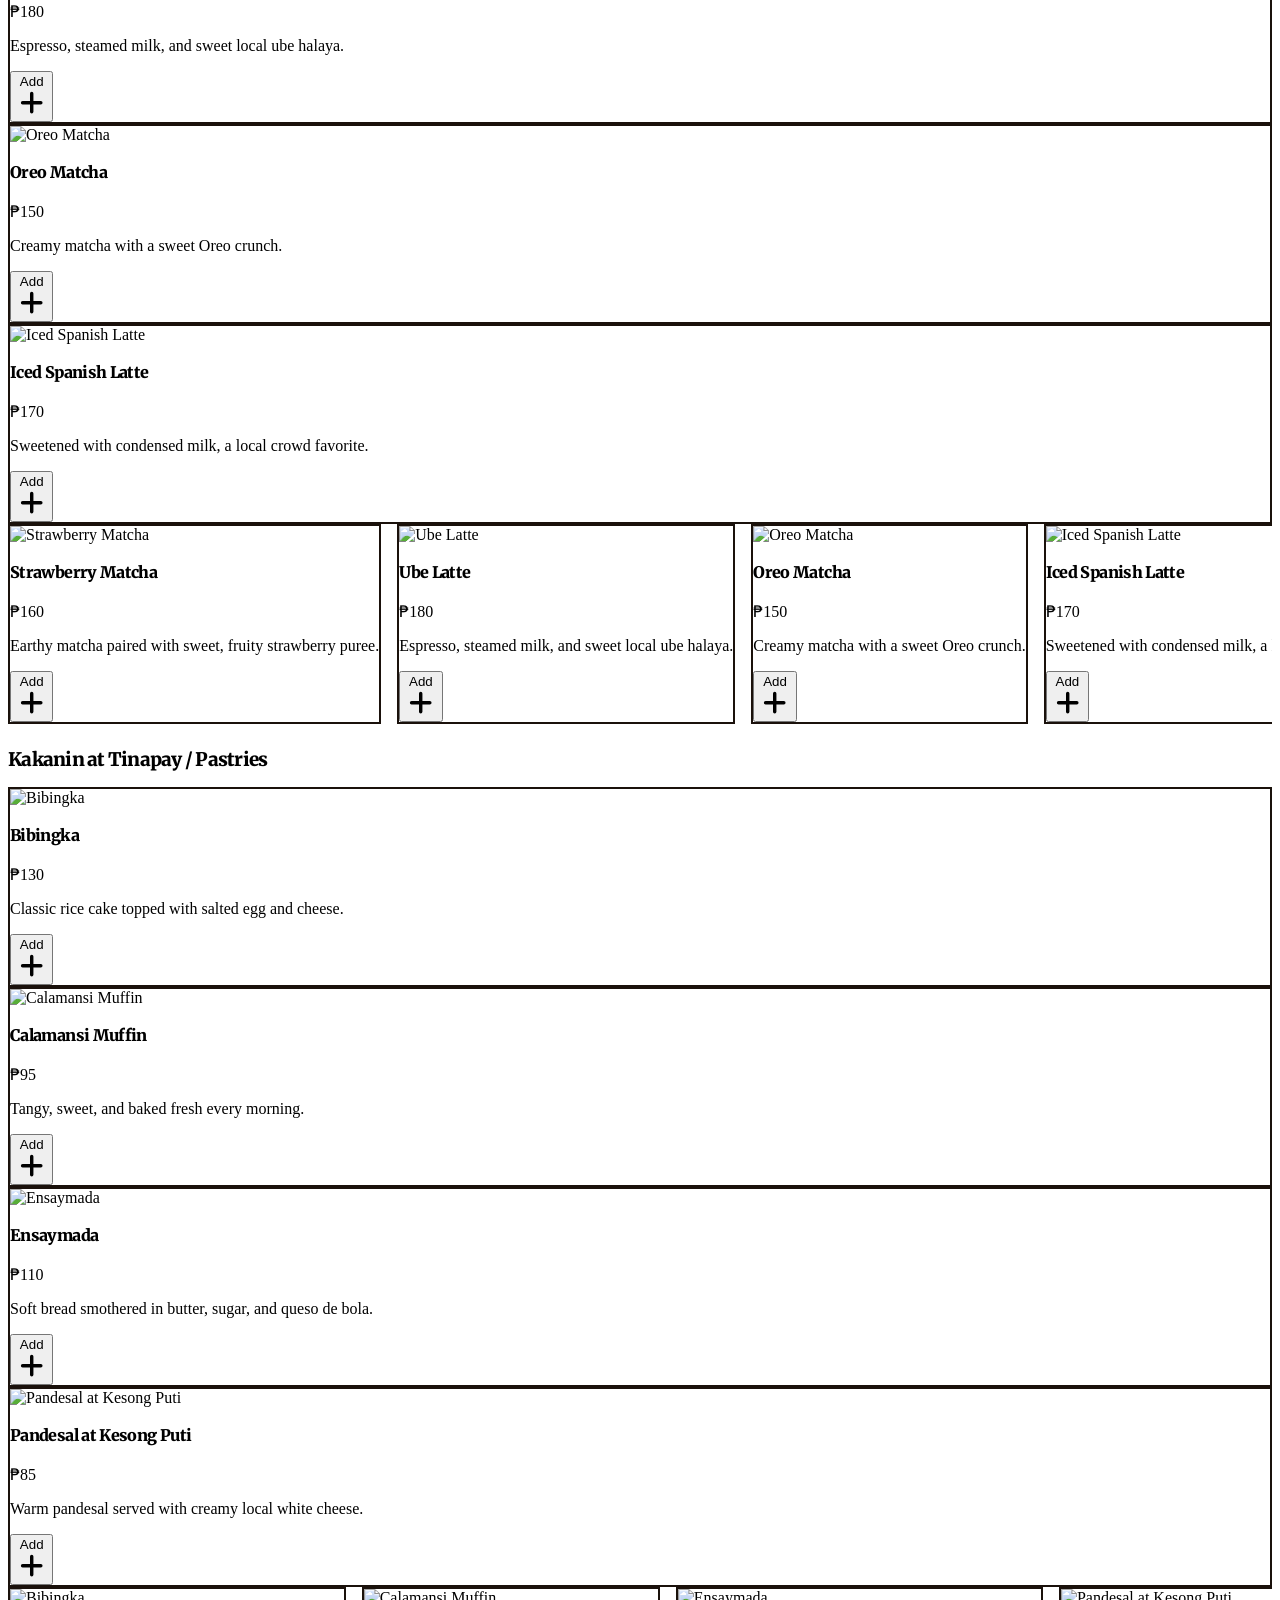
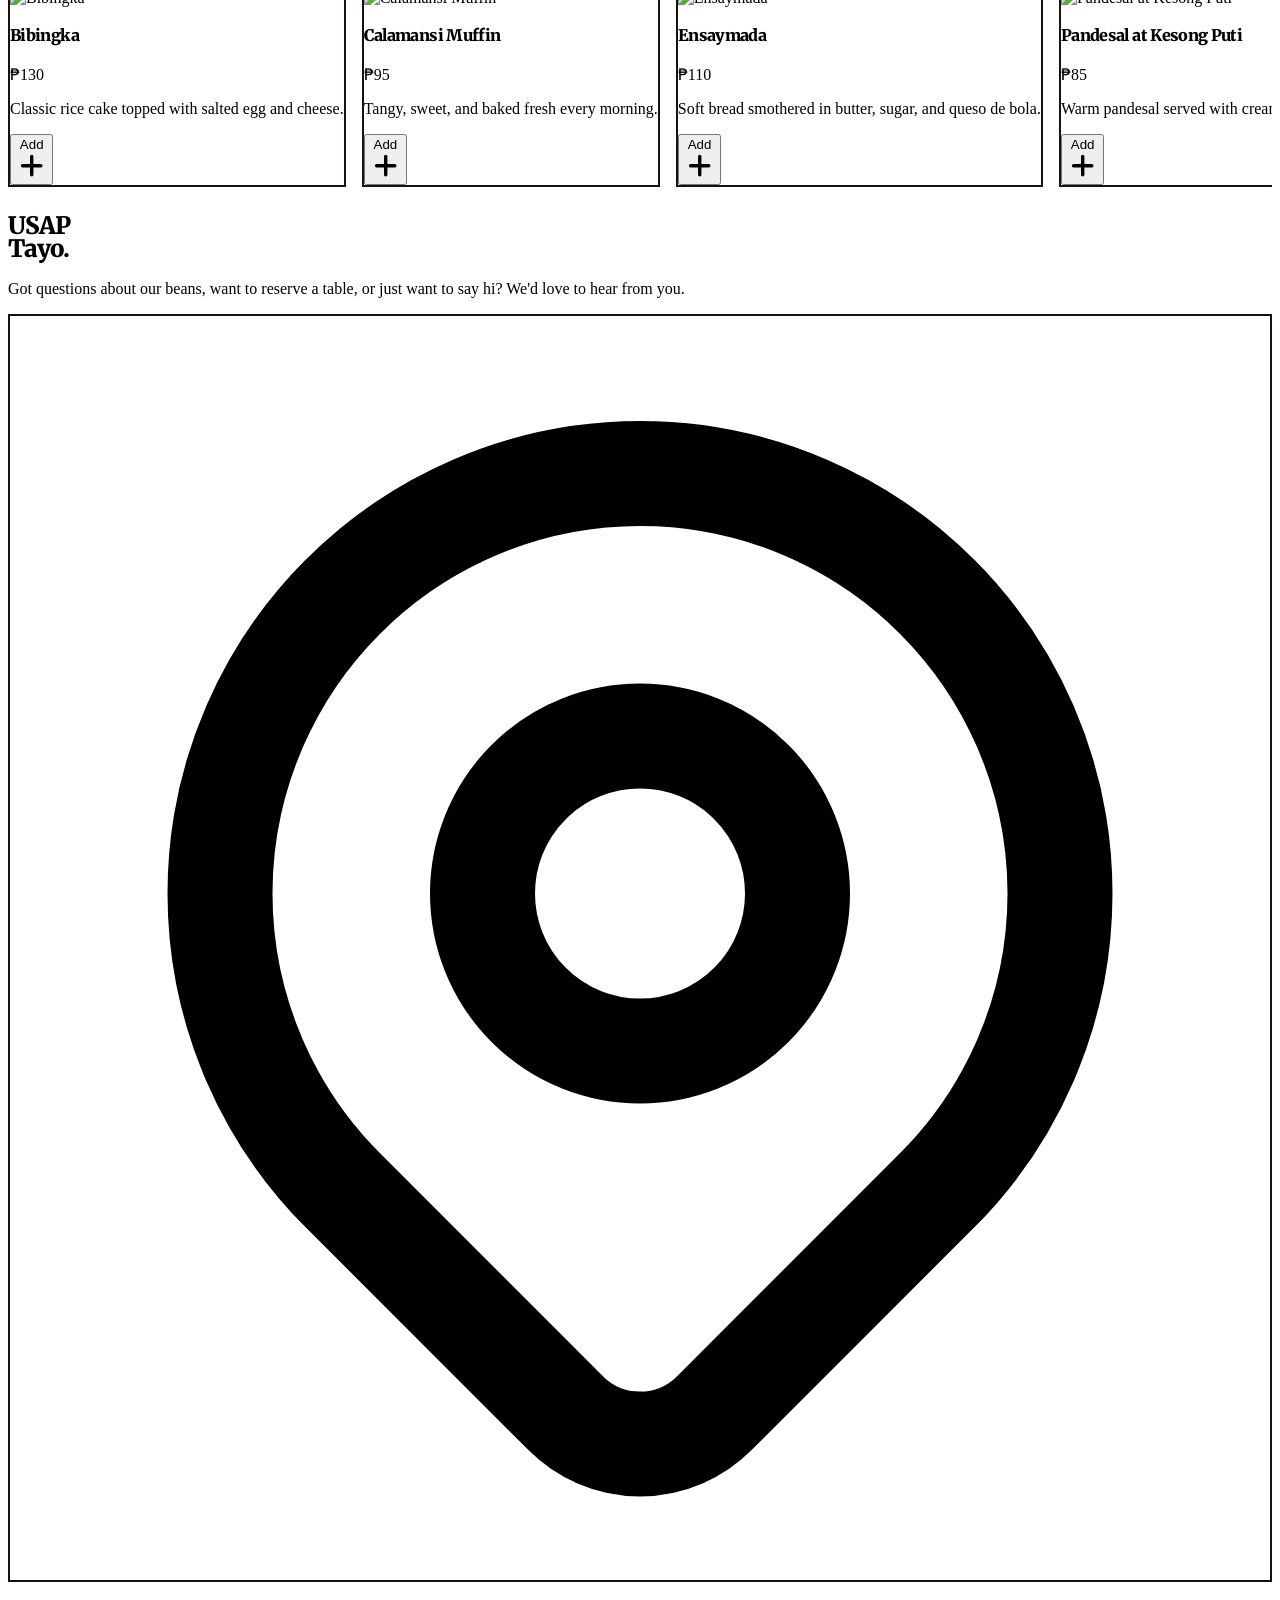
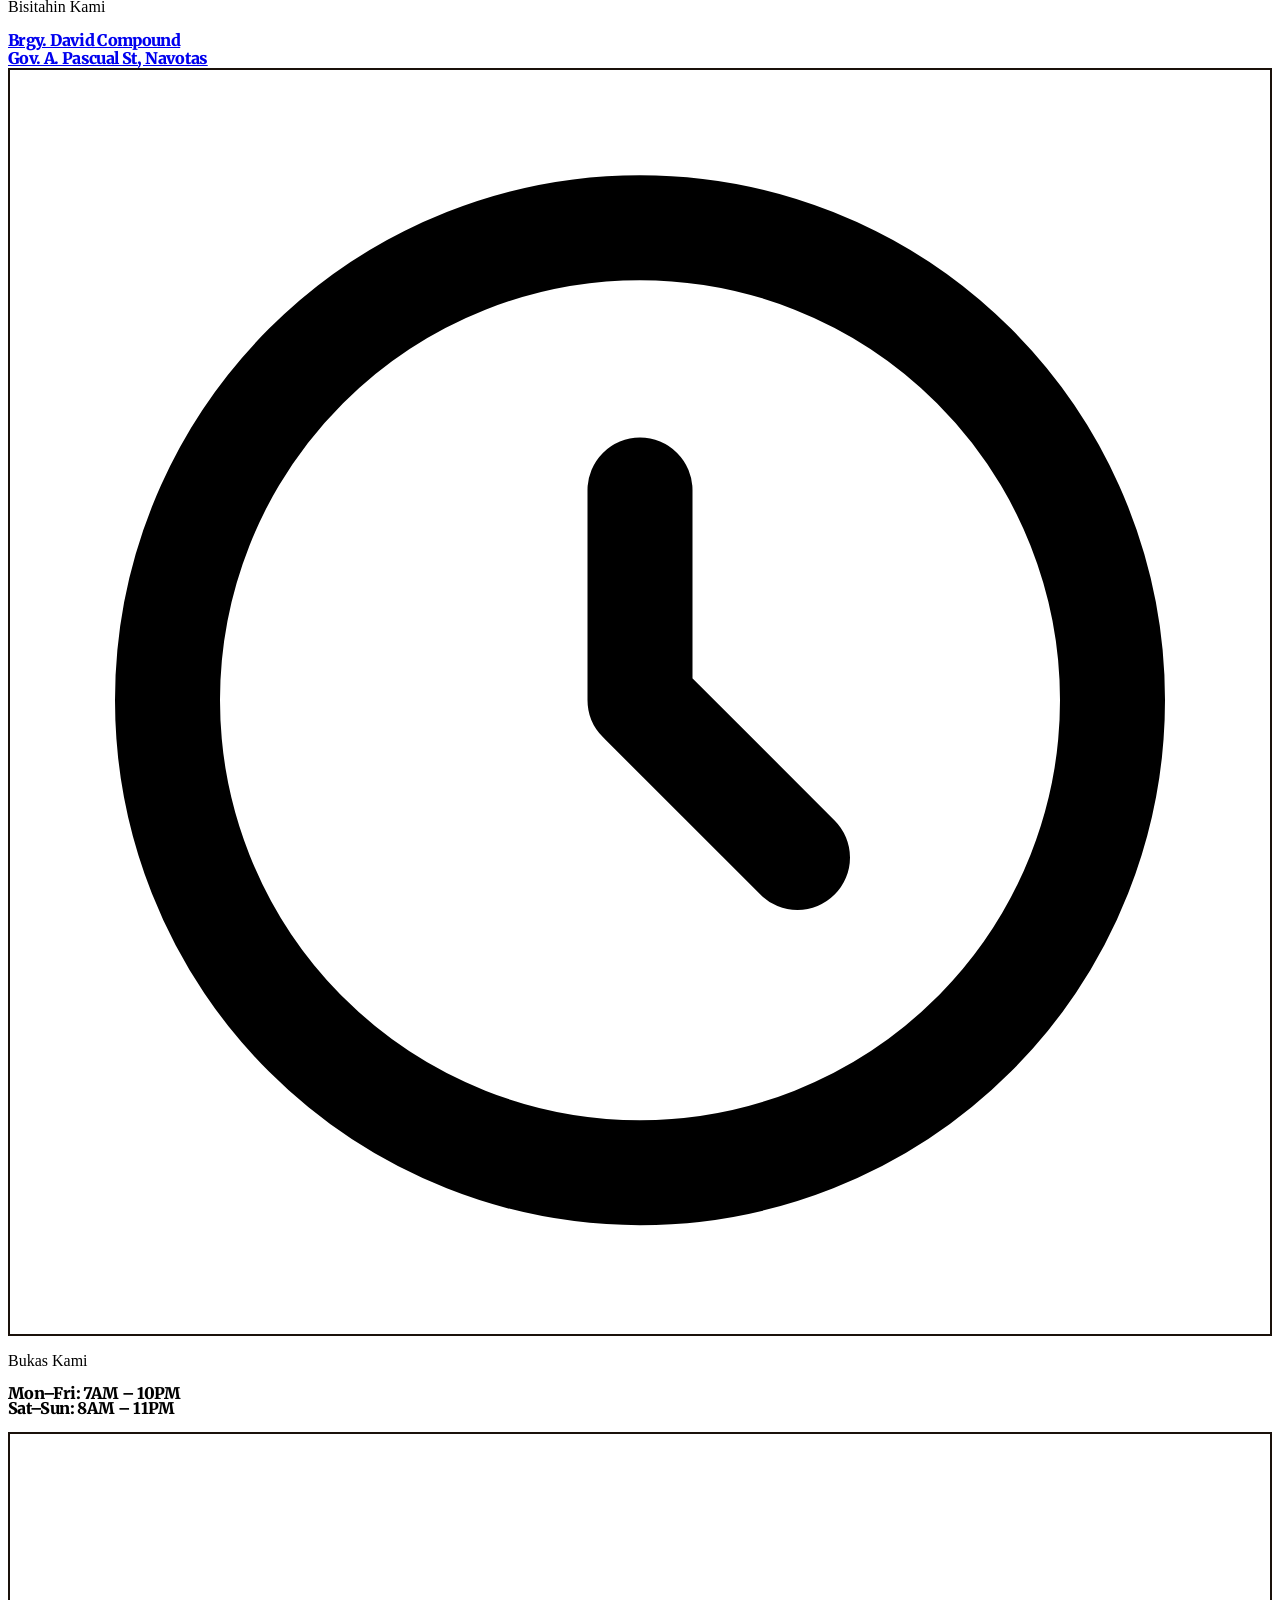
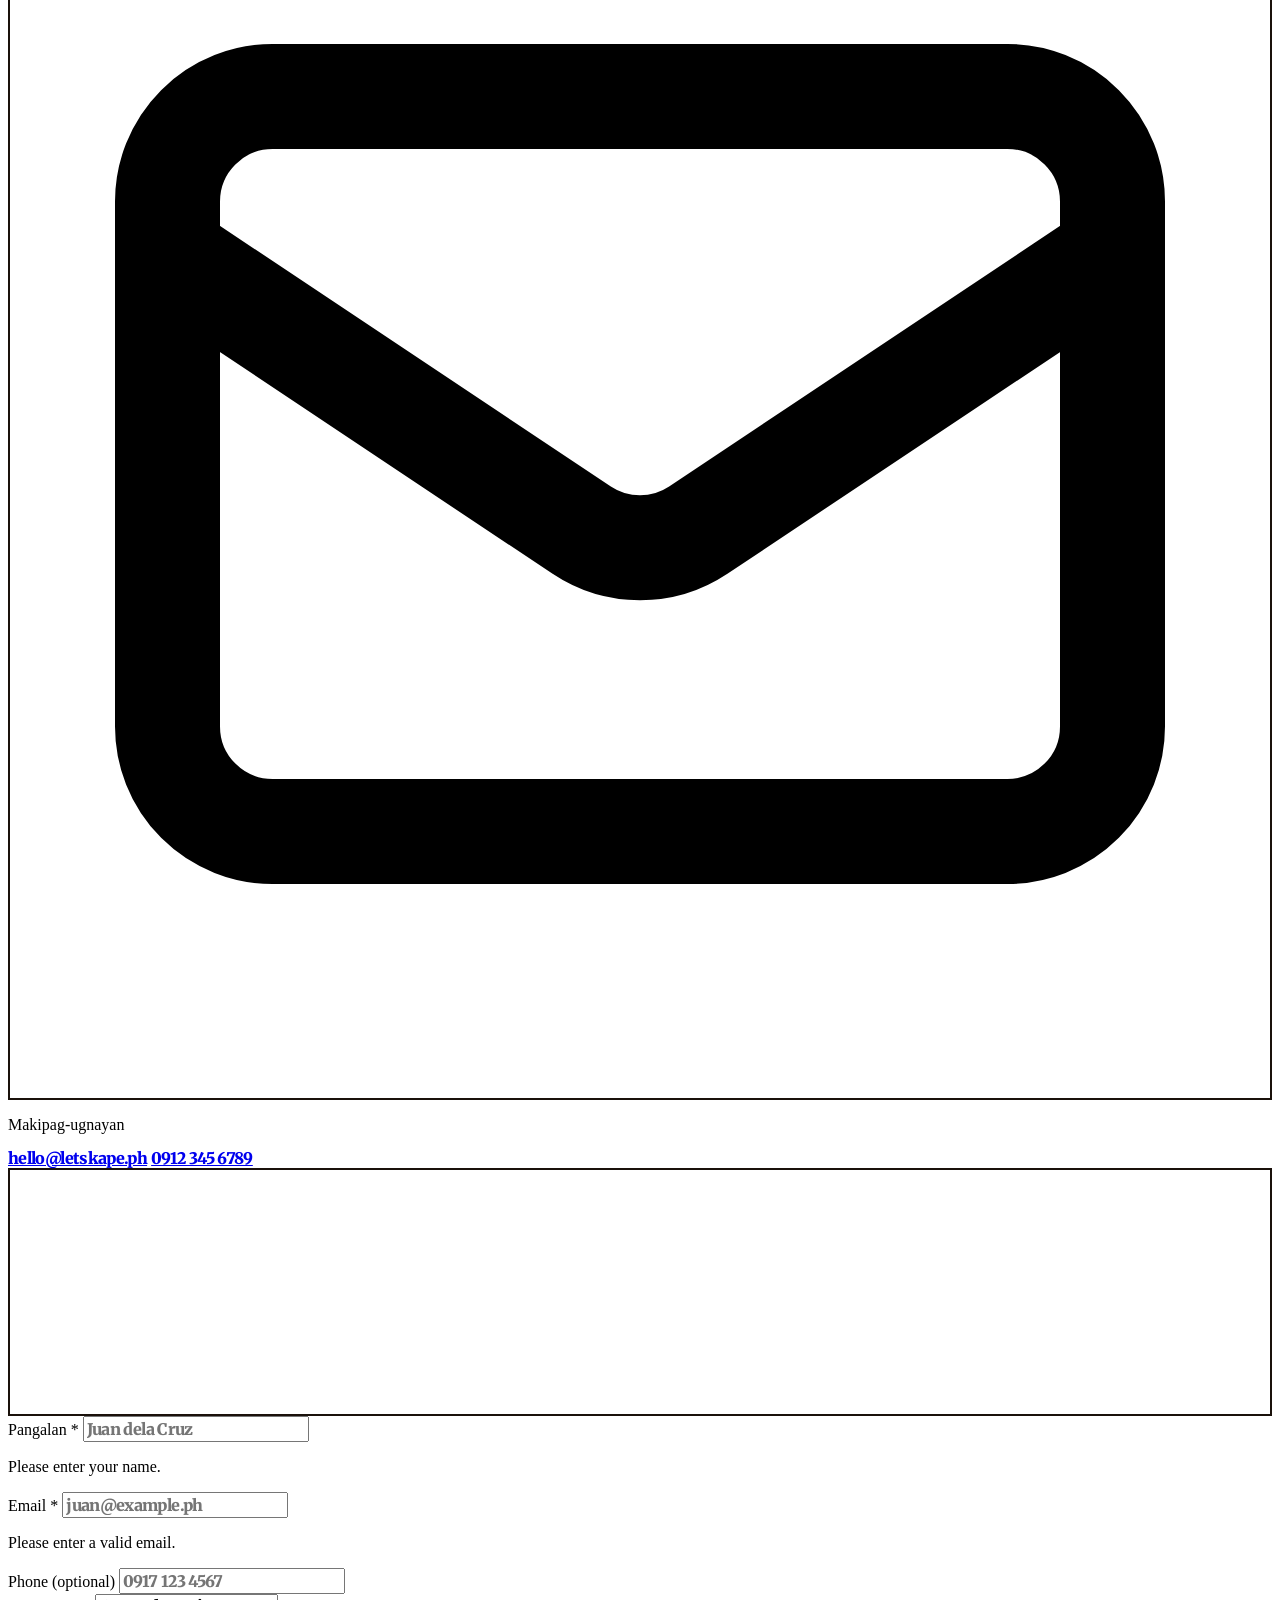
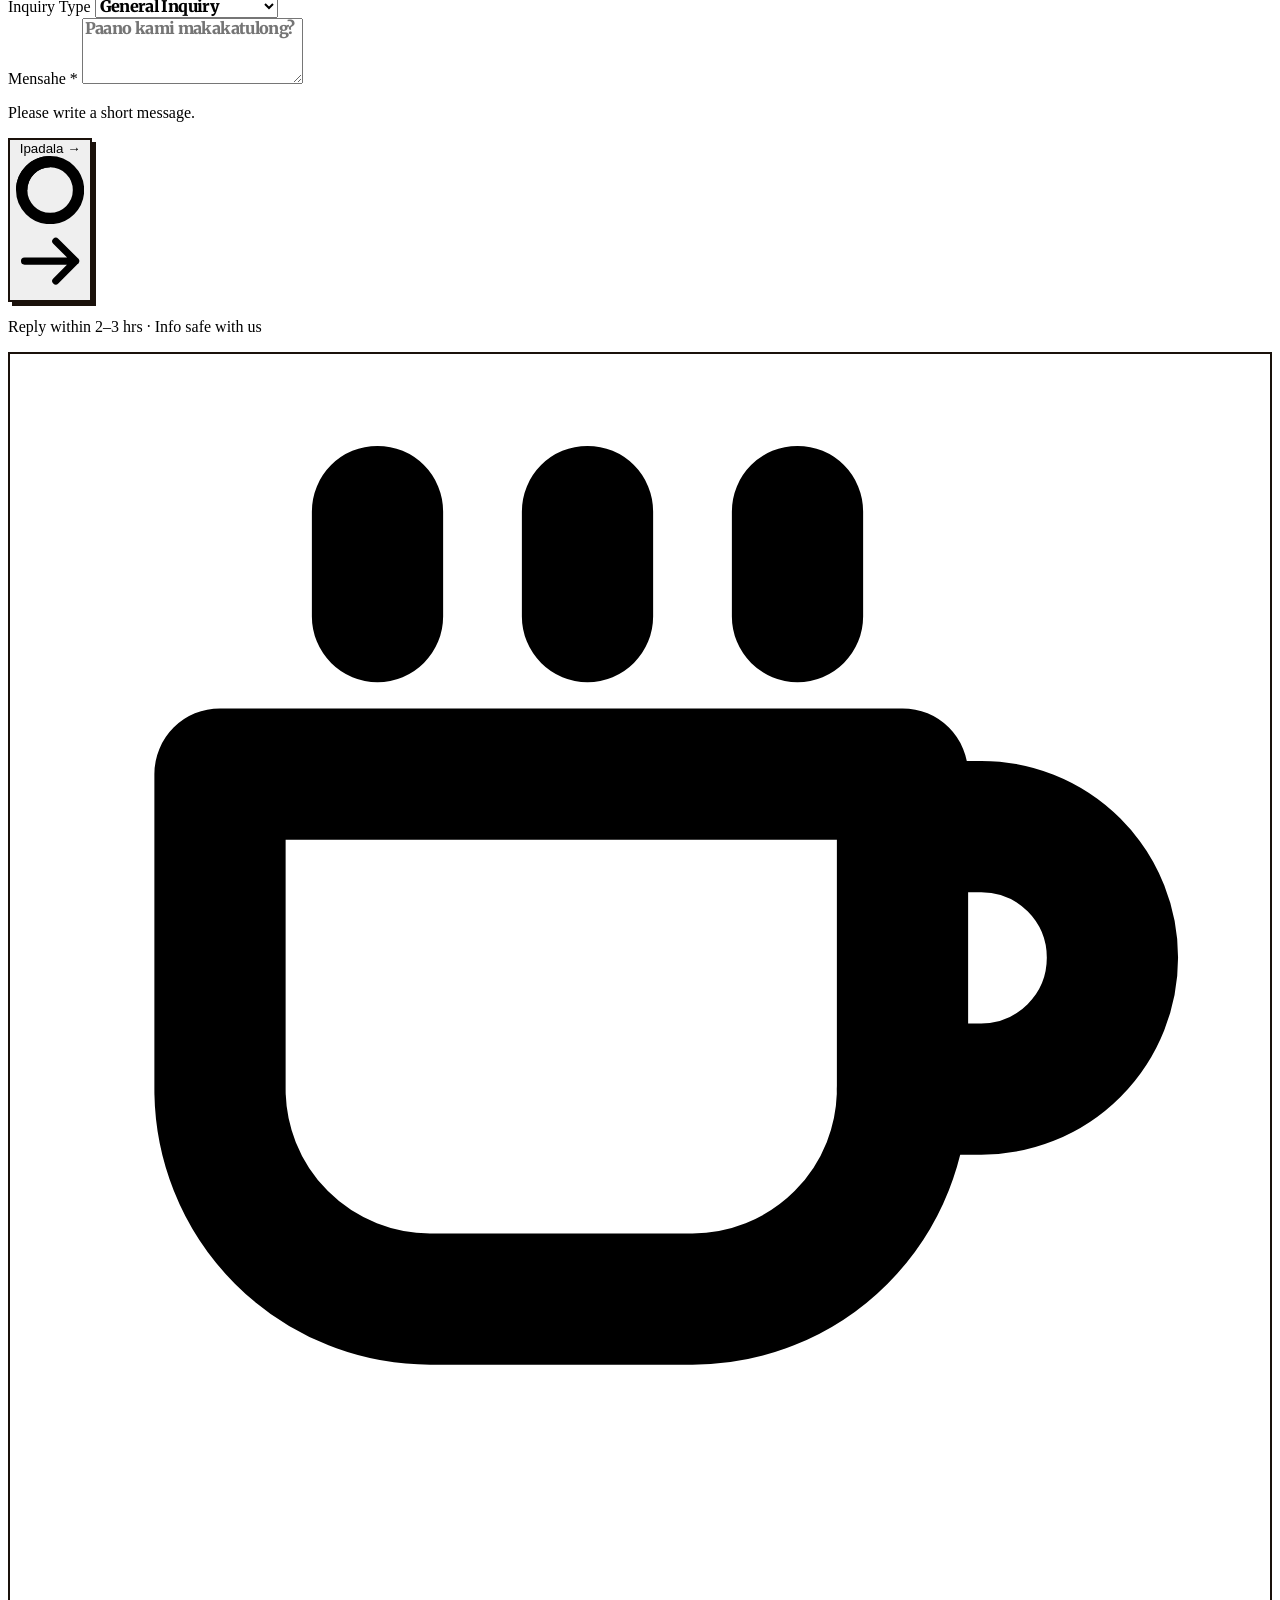
==== commit 5bf51da5: "Update index.html" ====
--- a/index.html
+++ b/index.html
@@ -106,7 +106,7 @@
         </div>
     </header>
 
-    <!-- TICKER (UPDATED NAMES) -->
+    <!-- TICKER -->
     <div class="fixed top-20 left-0 right-0 z-40 bg-coffee-900 text-coffee-50 border-y-2 border-coffee-900 overflow-hidden h-9 flex items-center">
         <div class="marquee-track">
             <span class="font-mono text-xs uppercase tracking-[0.3em] font-bold px-4 whitespace-nowrap">Strawberry Matcha ★ Oreo Matcha ★ Ube Latte ★ Bibingka ★ Ensaymada ★ Proudly Pinoy ★</span>
@@ -149,7 +149,7 @@
                         </div>
                     </div>
 
-                    <!-- Right: image + info (REVERTED TO ORIGINAL UNSPLASH IMAGE) -->
+                    <!-- Right: image + info (ORIGINAL UNSPLASH IMAGE) -->
                     <div class="lg:col-span-5 relative bg-coffee-100 flex flex-col">
 
                         <div class="relative flex-1 overflow-hidden border-b-2 border-coffee-900 min-h-[320px]">
@@ -196,10 +196,10 @@
                     <div class="lg:col-span-7 p-6 sm:p-10 lg:p-12 bg-coffee-100">
                         <div class="grid grid-cols-6 grid-rows-6 gap-3 h-full min-h-[420px]">
 
-                            <!-- REVERTED TO EXACT ORIGINAL GRID PROPERTIES -->
+                            <!-- ABOUT SECTION IMAGE (Working Unsplash Image) -->
                             <div class="col-span-4 row-span-4 brut-border bg-white overflow-hidden">
-                                <img src="https://i.imgur.com/0TcIipv.jpeg"
-                                     alt="Let's KAPE coffee shop interior"
+                                <img src="https://images.unsplash.com/photo-1554118811-1e0d58224f24?auto=format&fit=crop&q=80&w=1000"
+                                     alt="Barista pouring latte art"
                                      onerror="this.onerror=null; this.src='https://placehold.co/600x600/e7ded6/5D4037?text=Barista';"
                                      class="w-full h-full object-cover" />
                             </div>
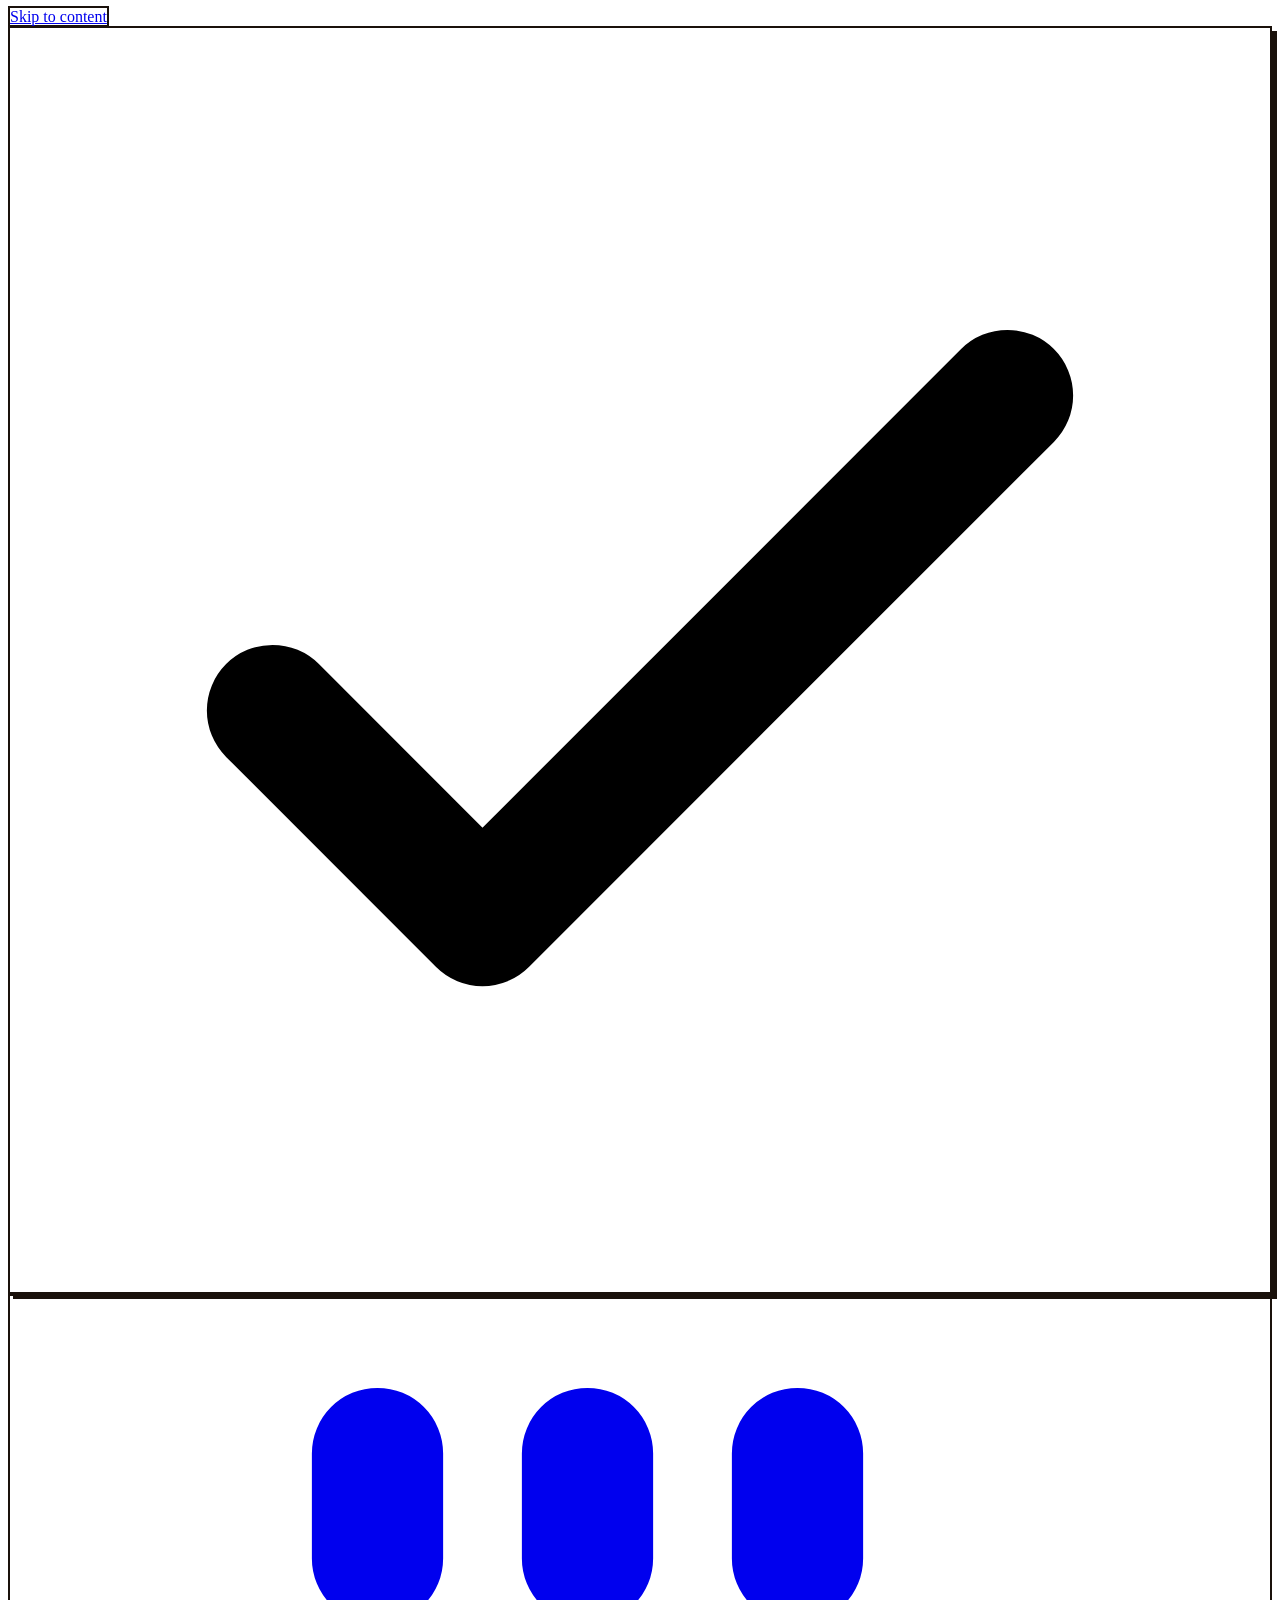
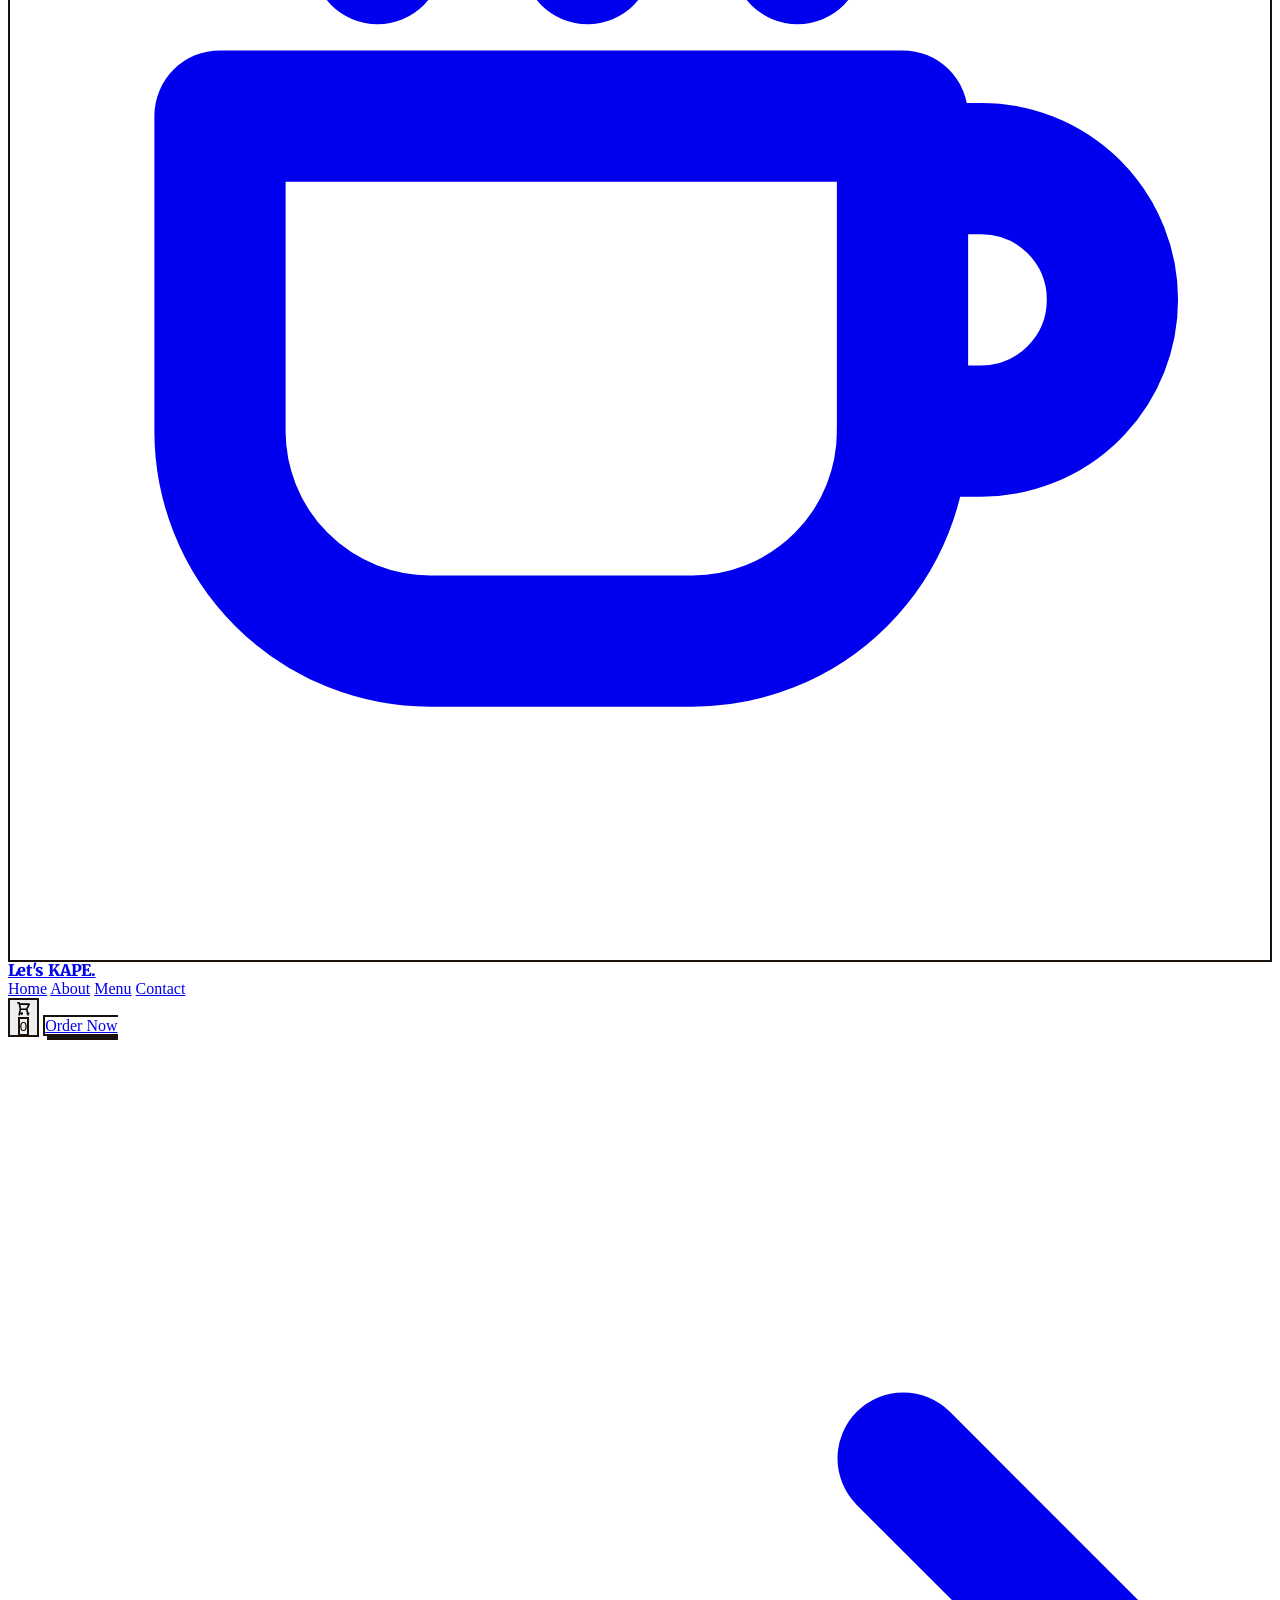
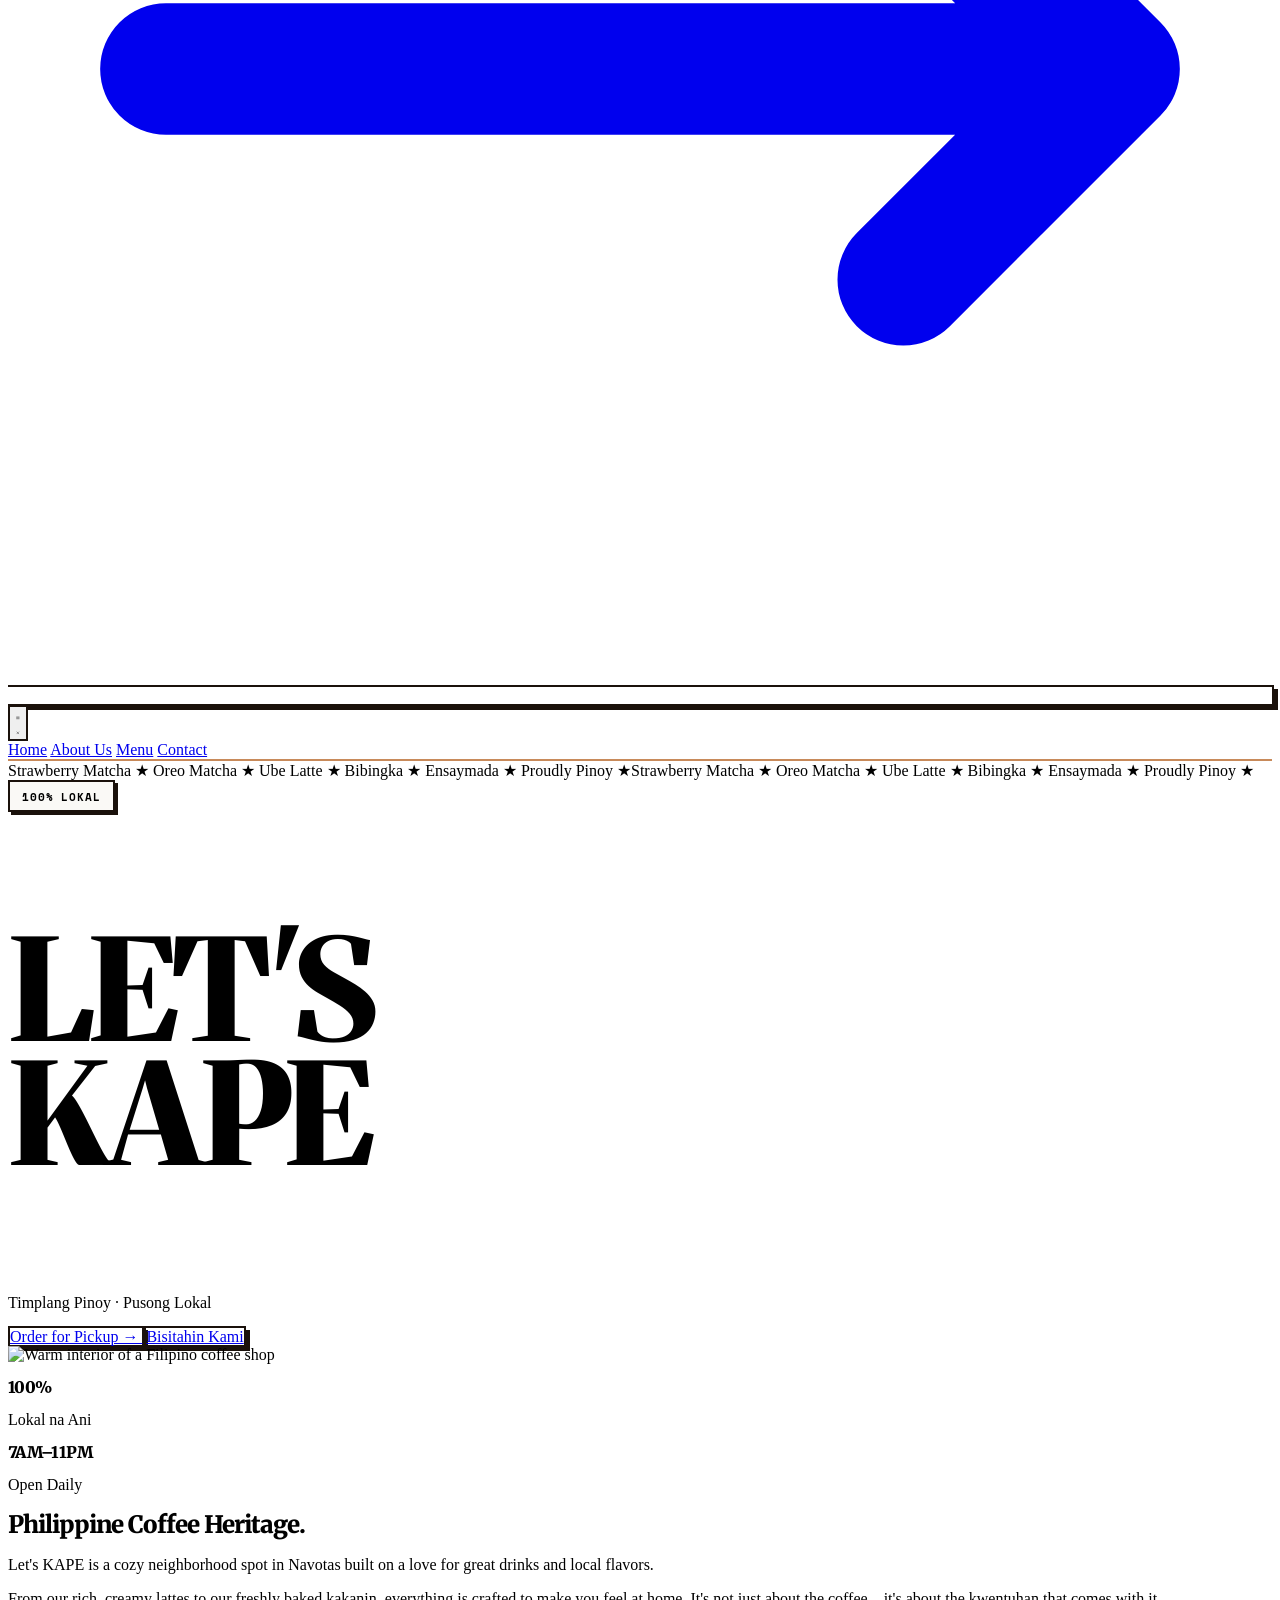
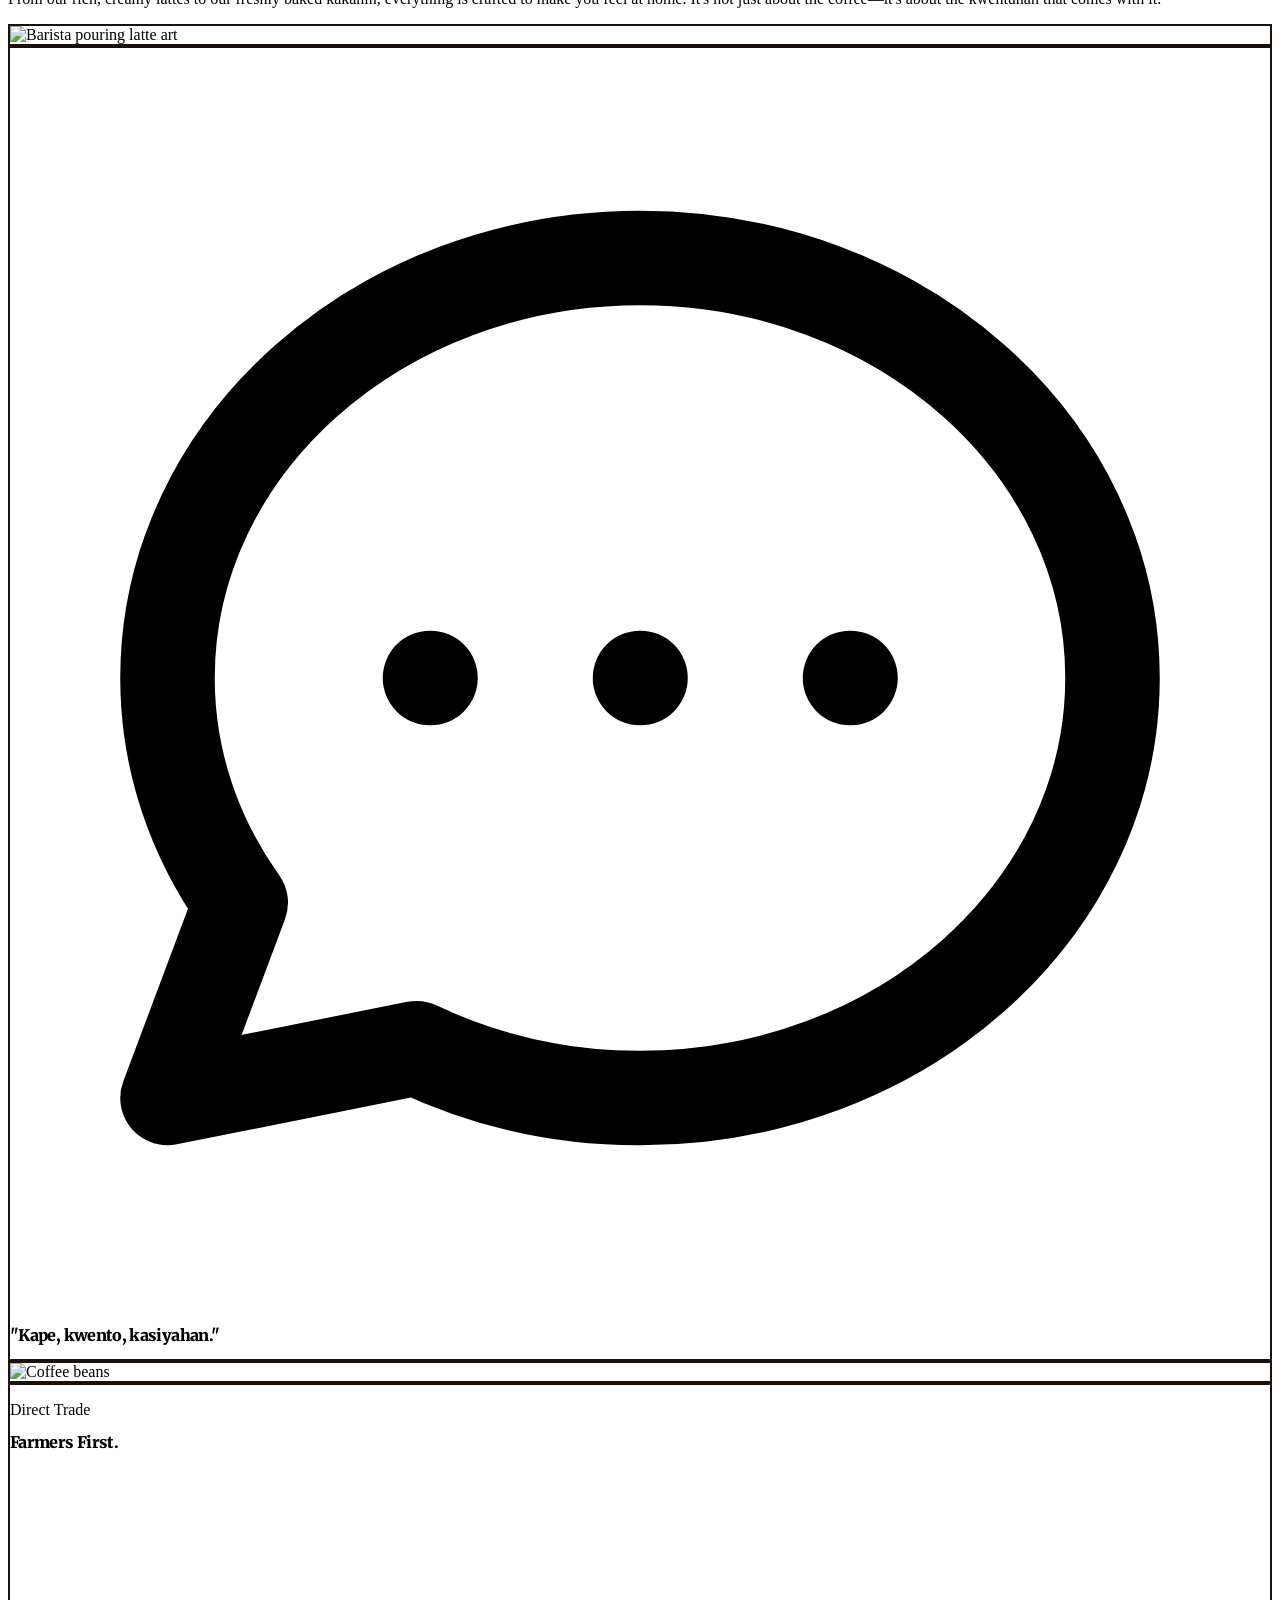
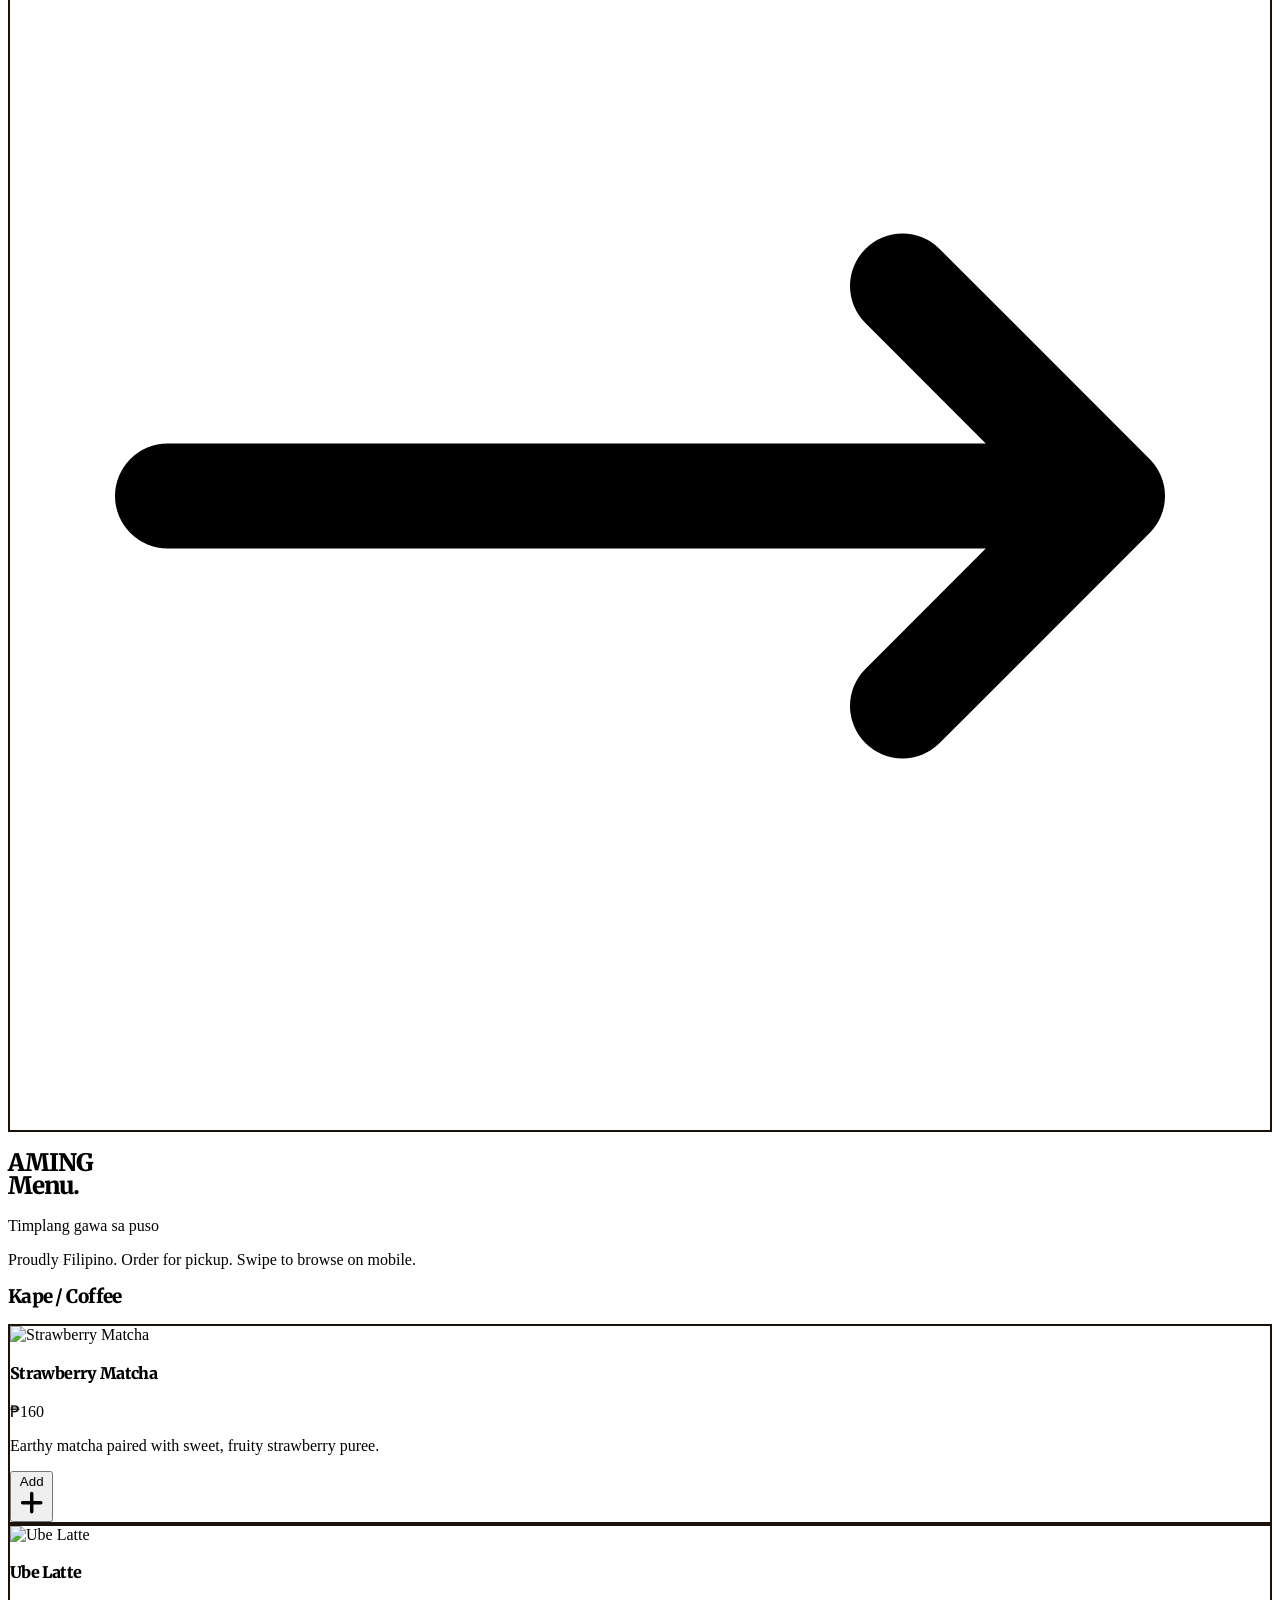
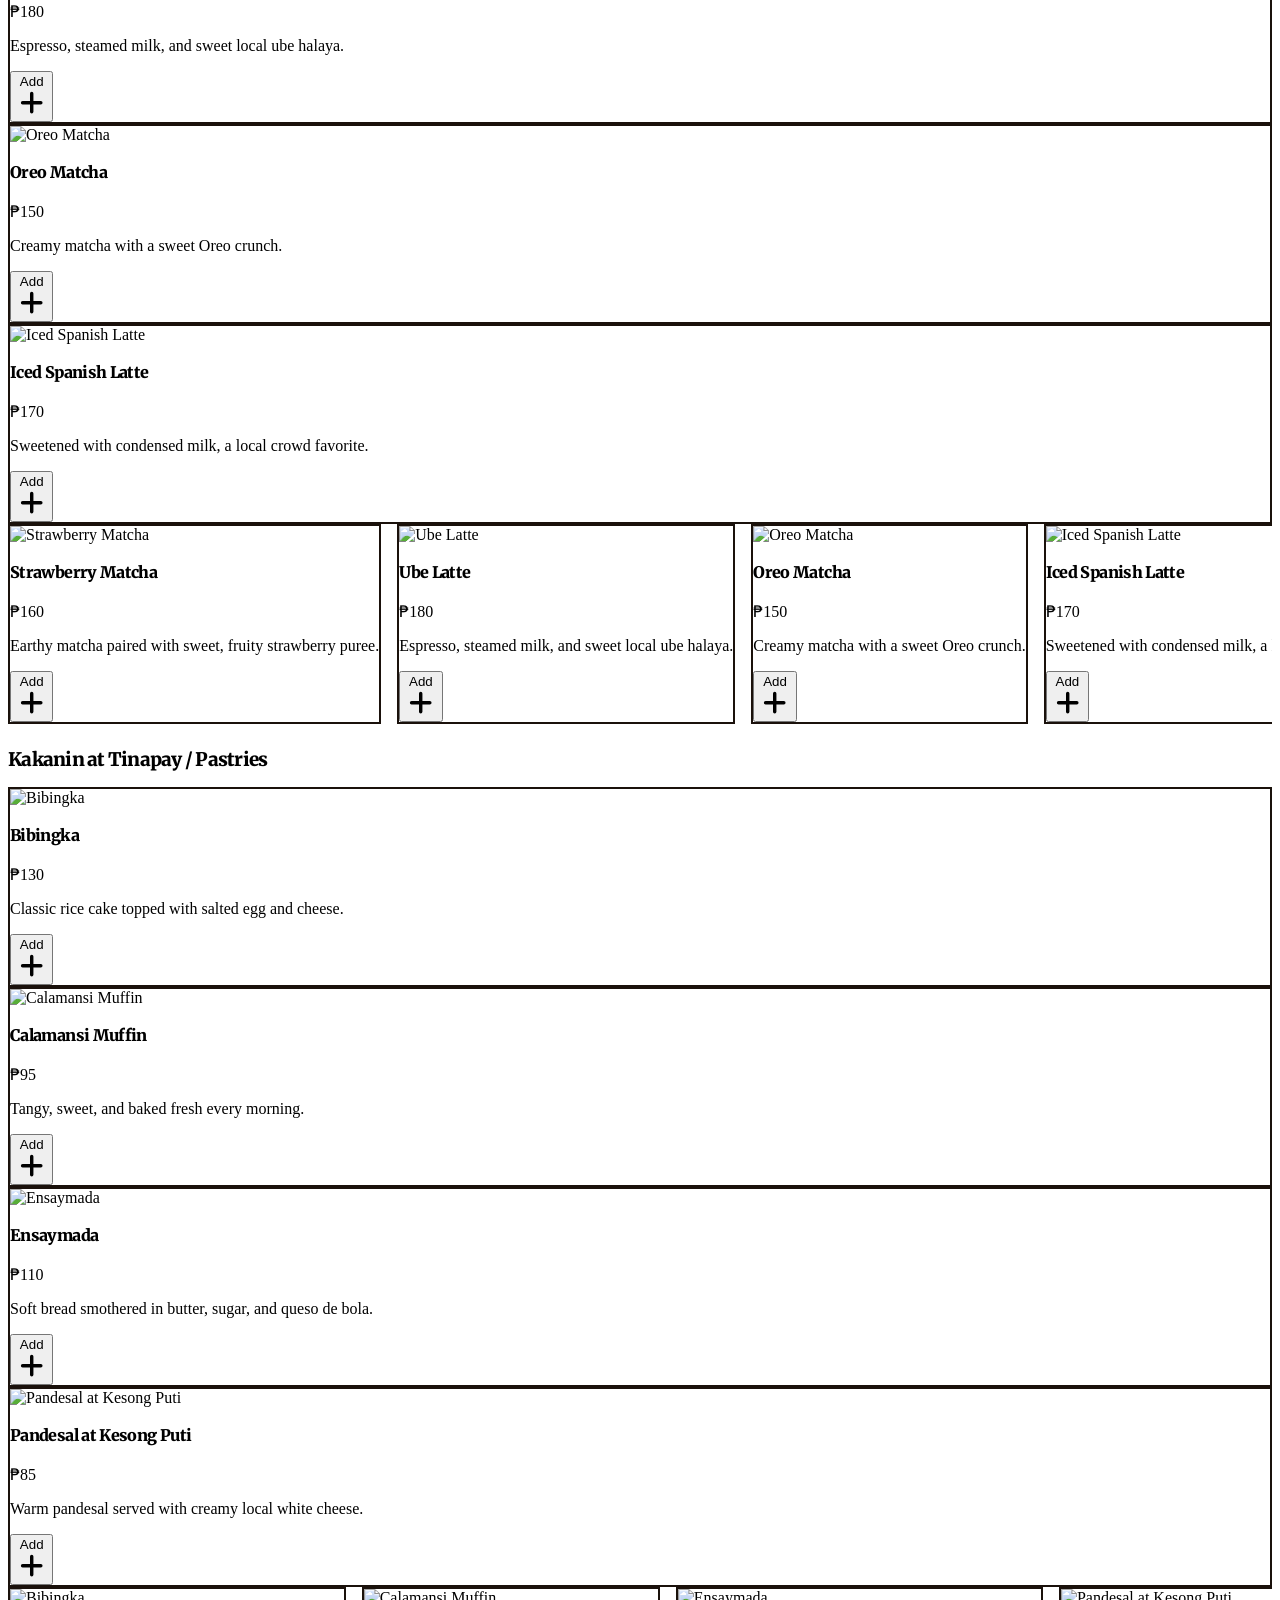
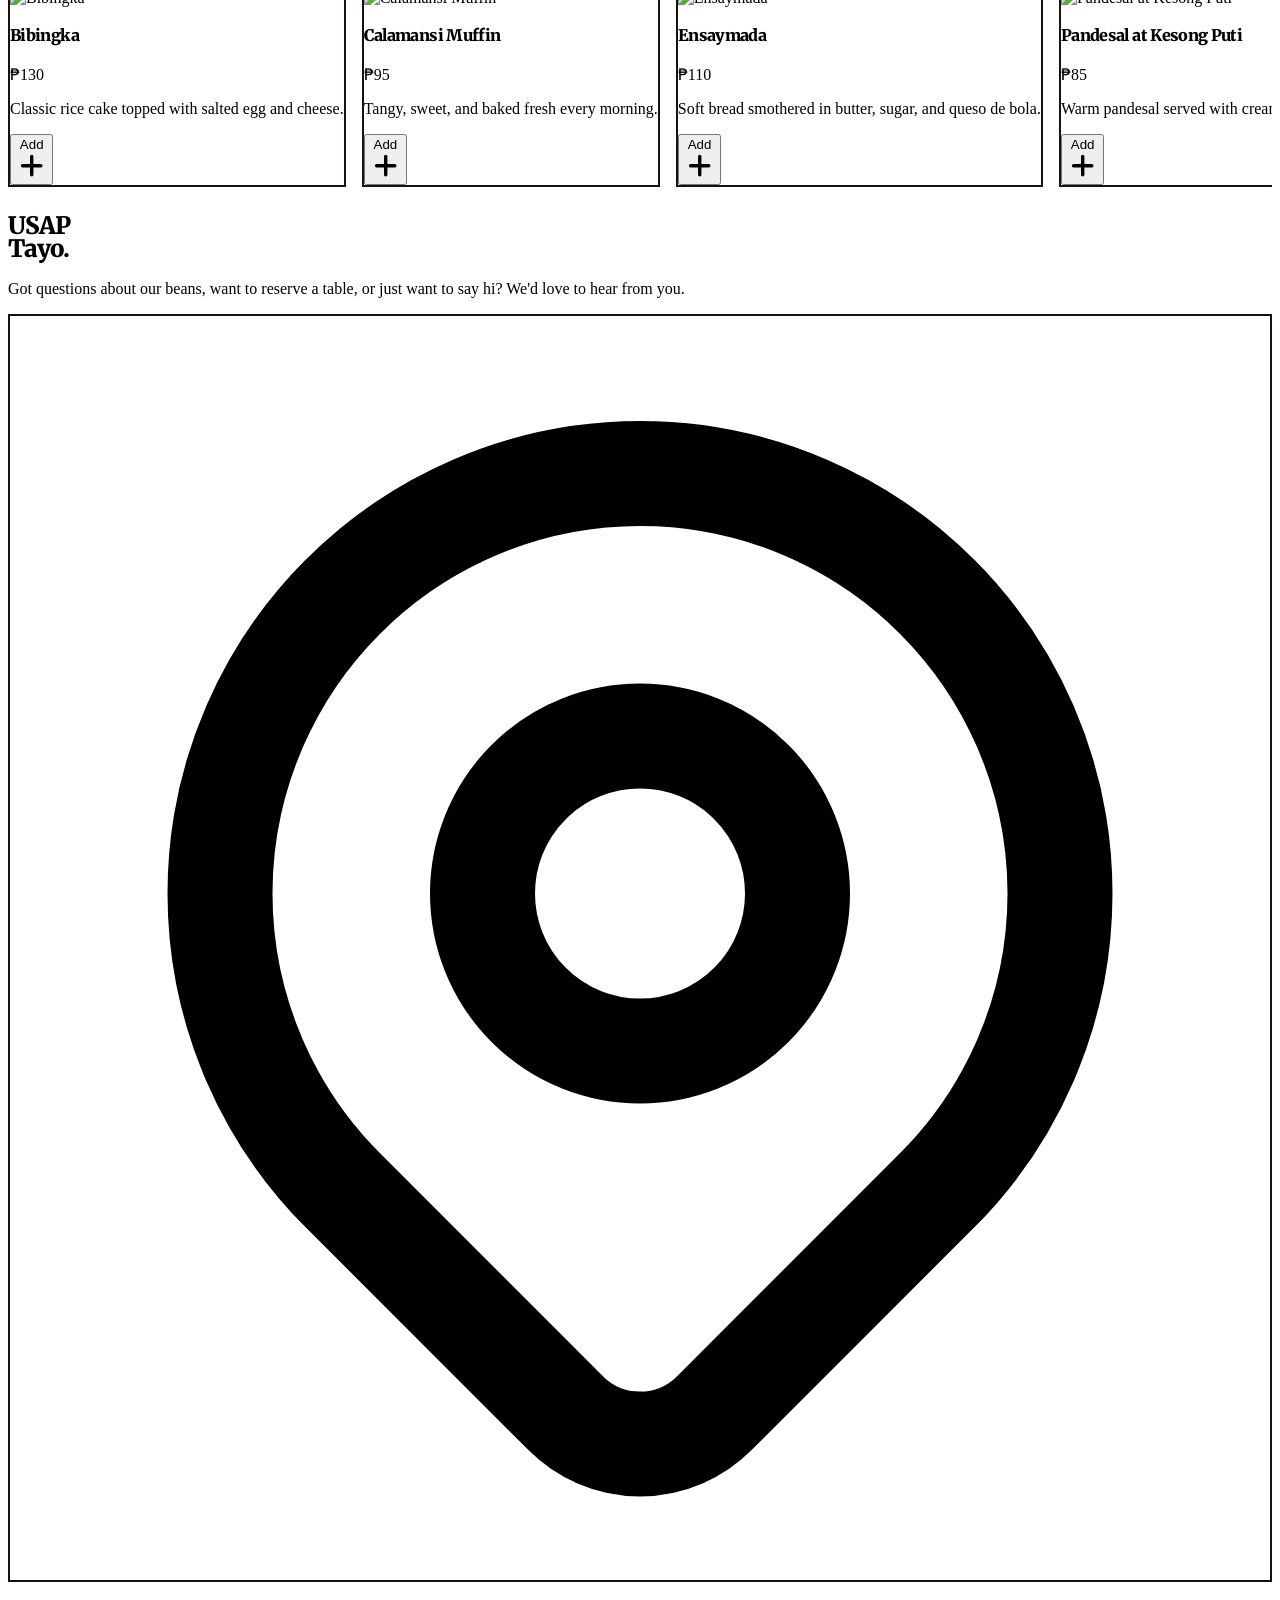
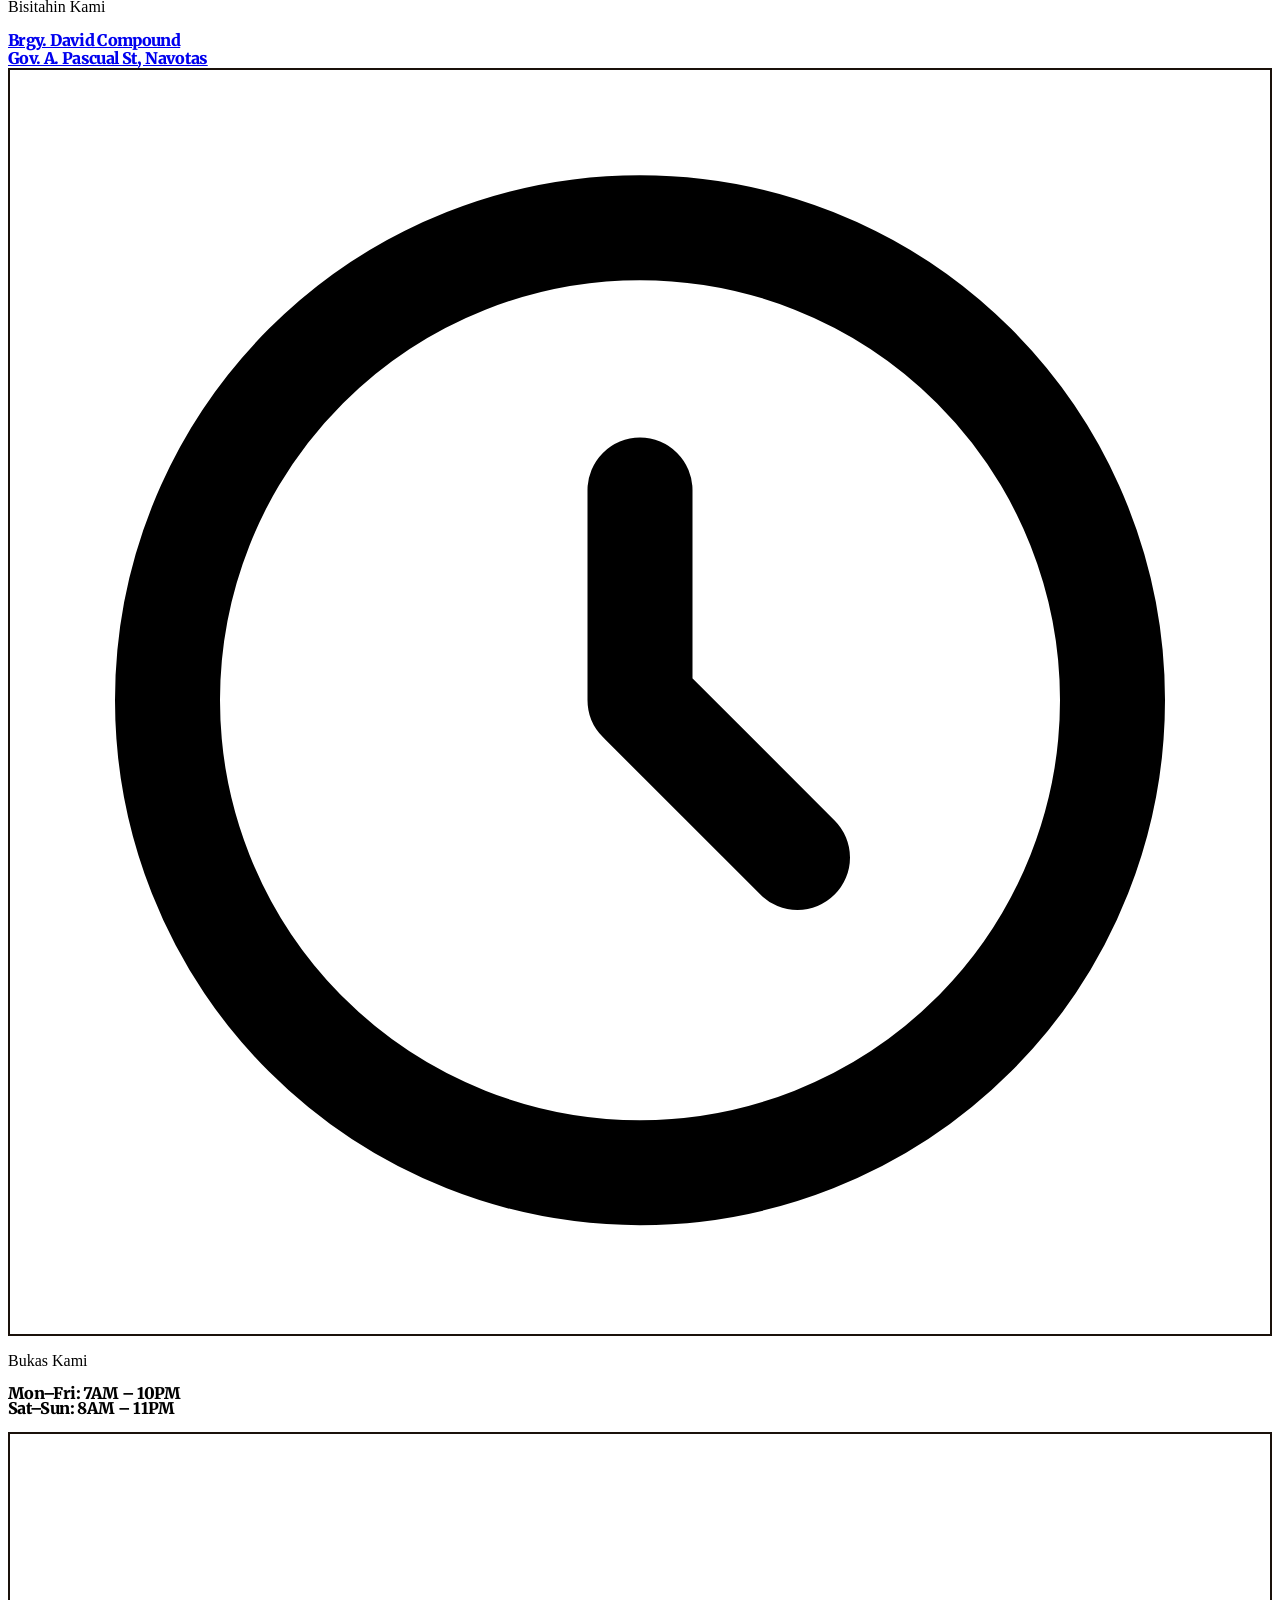
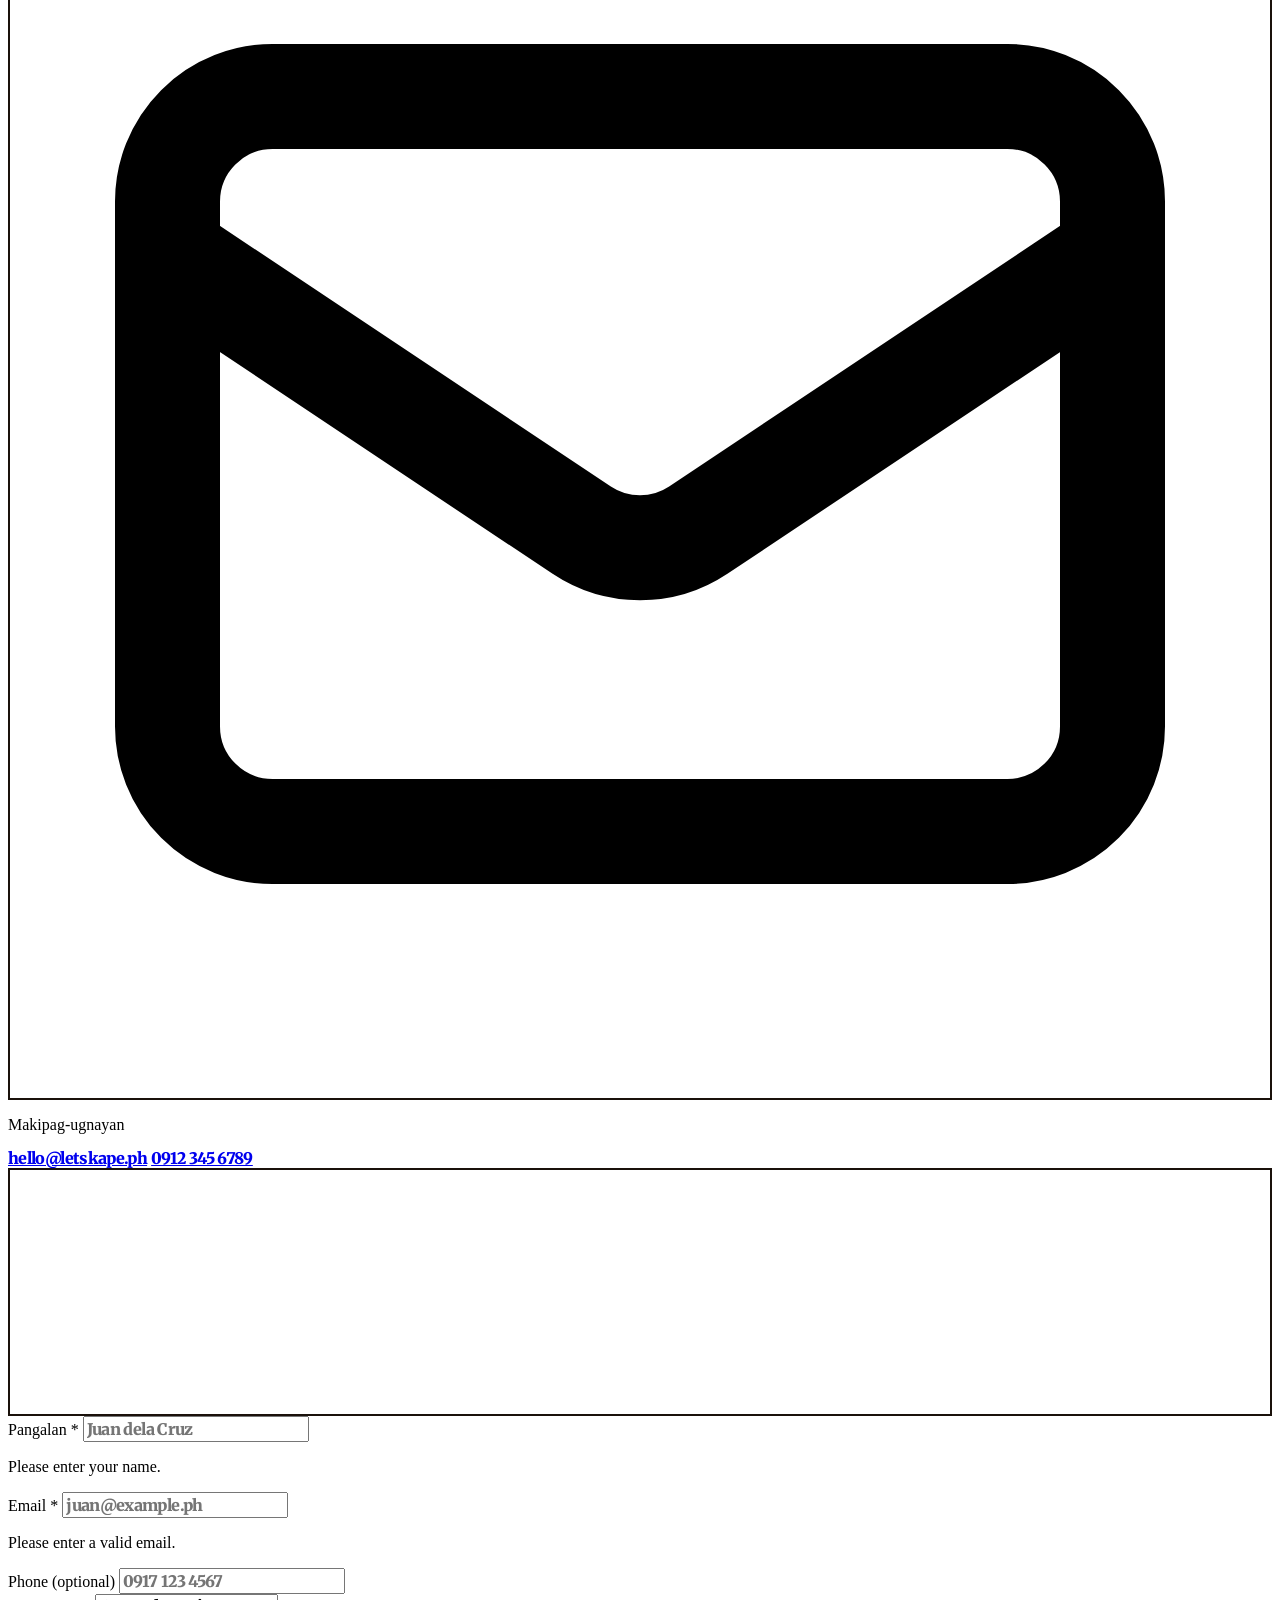
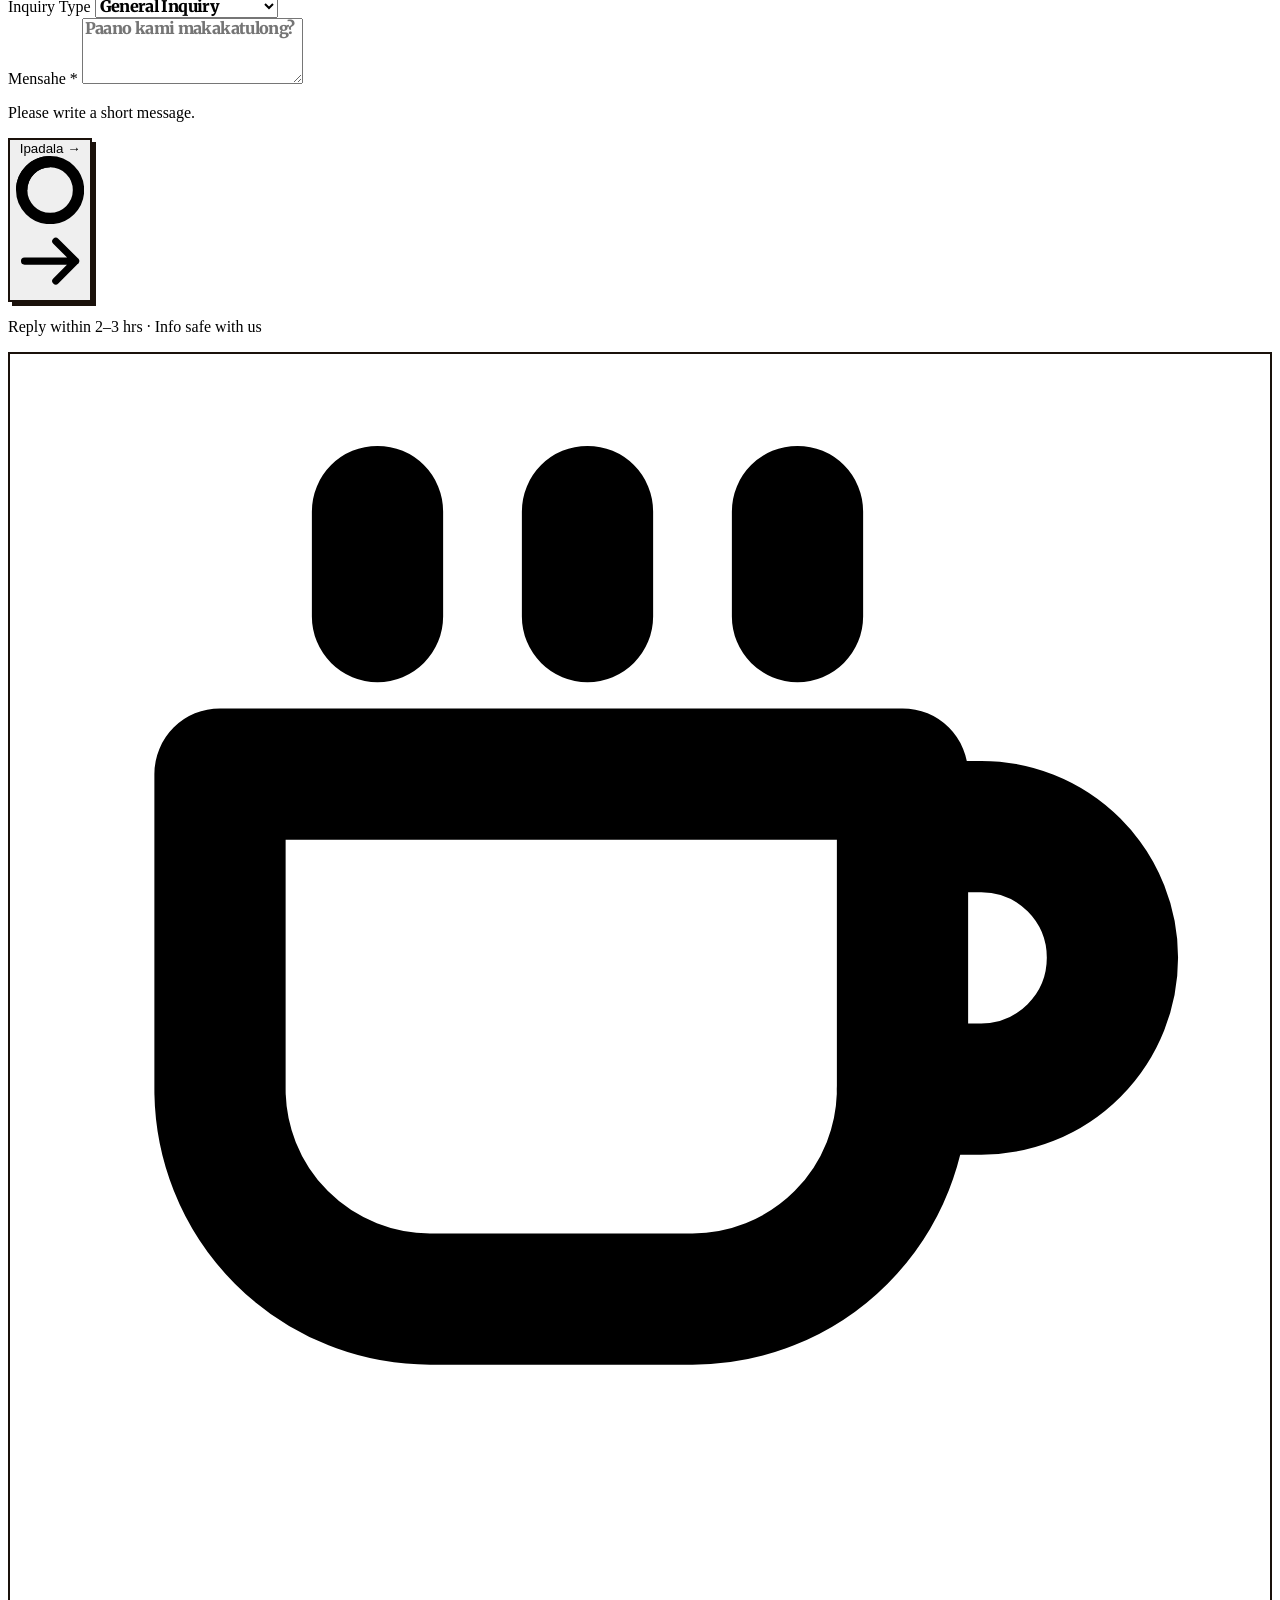
==== commit cdffb8d6: "Update index.html" ====
--- a/index.html
+++ b/index.html
@@ -185,10 +185,10 @@
                             Philippine <span class="italic text-accent">Coffee</span> Heritage.
                         </h2>
                         <p class="text-base text-coffee-700 mb-5 leading-relaxed">
-                            Founded in Navotas, Let's KAPE started with a simple mission: to spotlight the incredible coffee grown right here in the Philippines. Every cup tells a story of our hardworking local farmers.
+                            Let's KAPE is a cozy neighborhood spot in Navotas built on a love for great drinks and local flavors.
                         </p>
                         <p class="text-base text-coffee-700 leading-relaxed">
-                            From the bold Kapeng Barako of Batangas to the smooth Arabica of Sagada — ethically sourced, roasted in-house, and paired with fresh kakanin. Perfect for good conversations.
+                            From our rich, creamy lattes to our freshly baked kakanin, everything is crafted to make you feel at home. It's not just about the coffee—it's about the kwentuhan that comes with it.
                         </p>
                     </div>
 
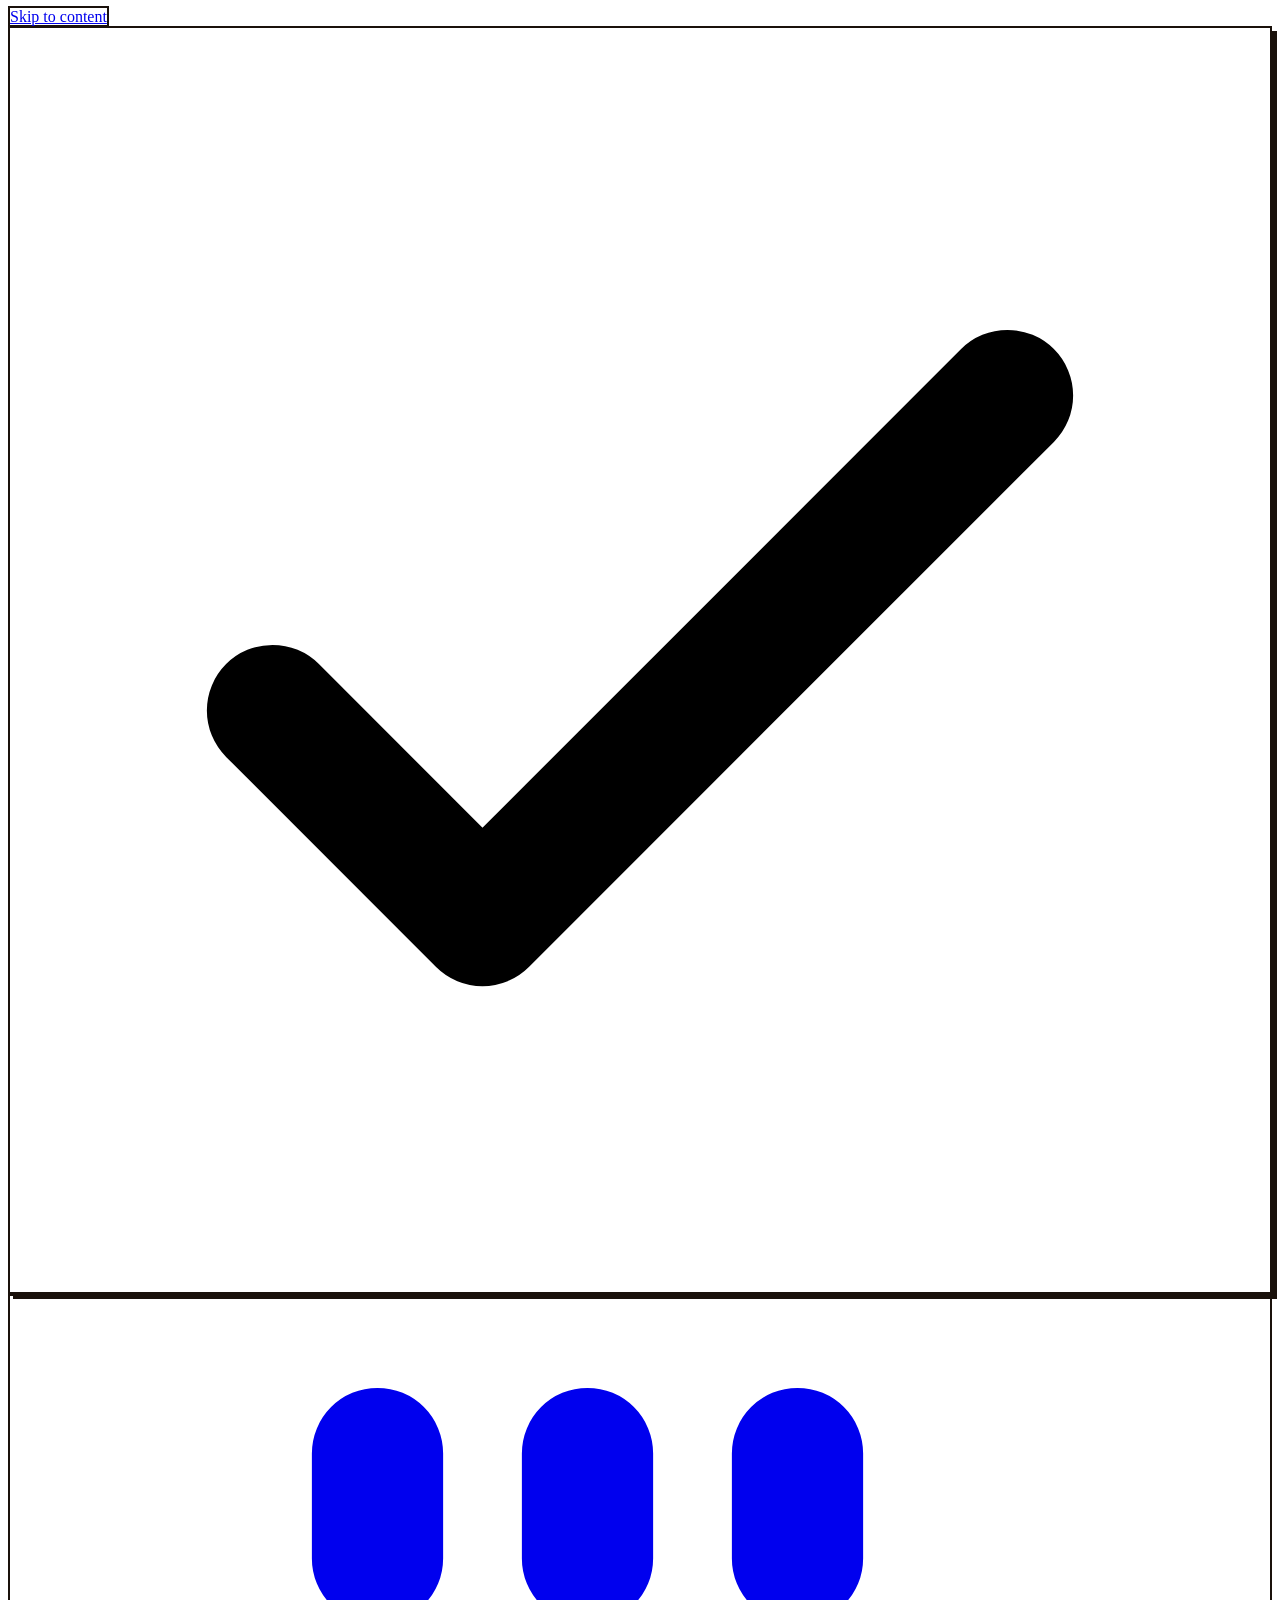
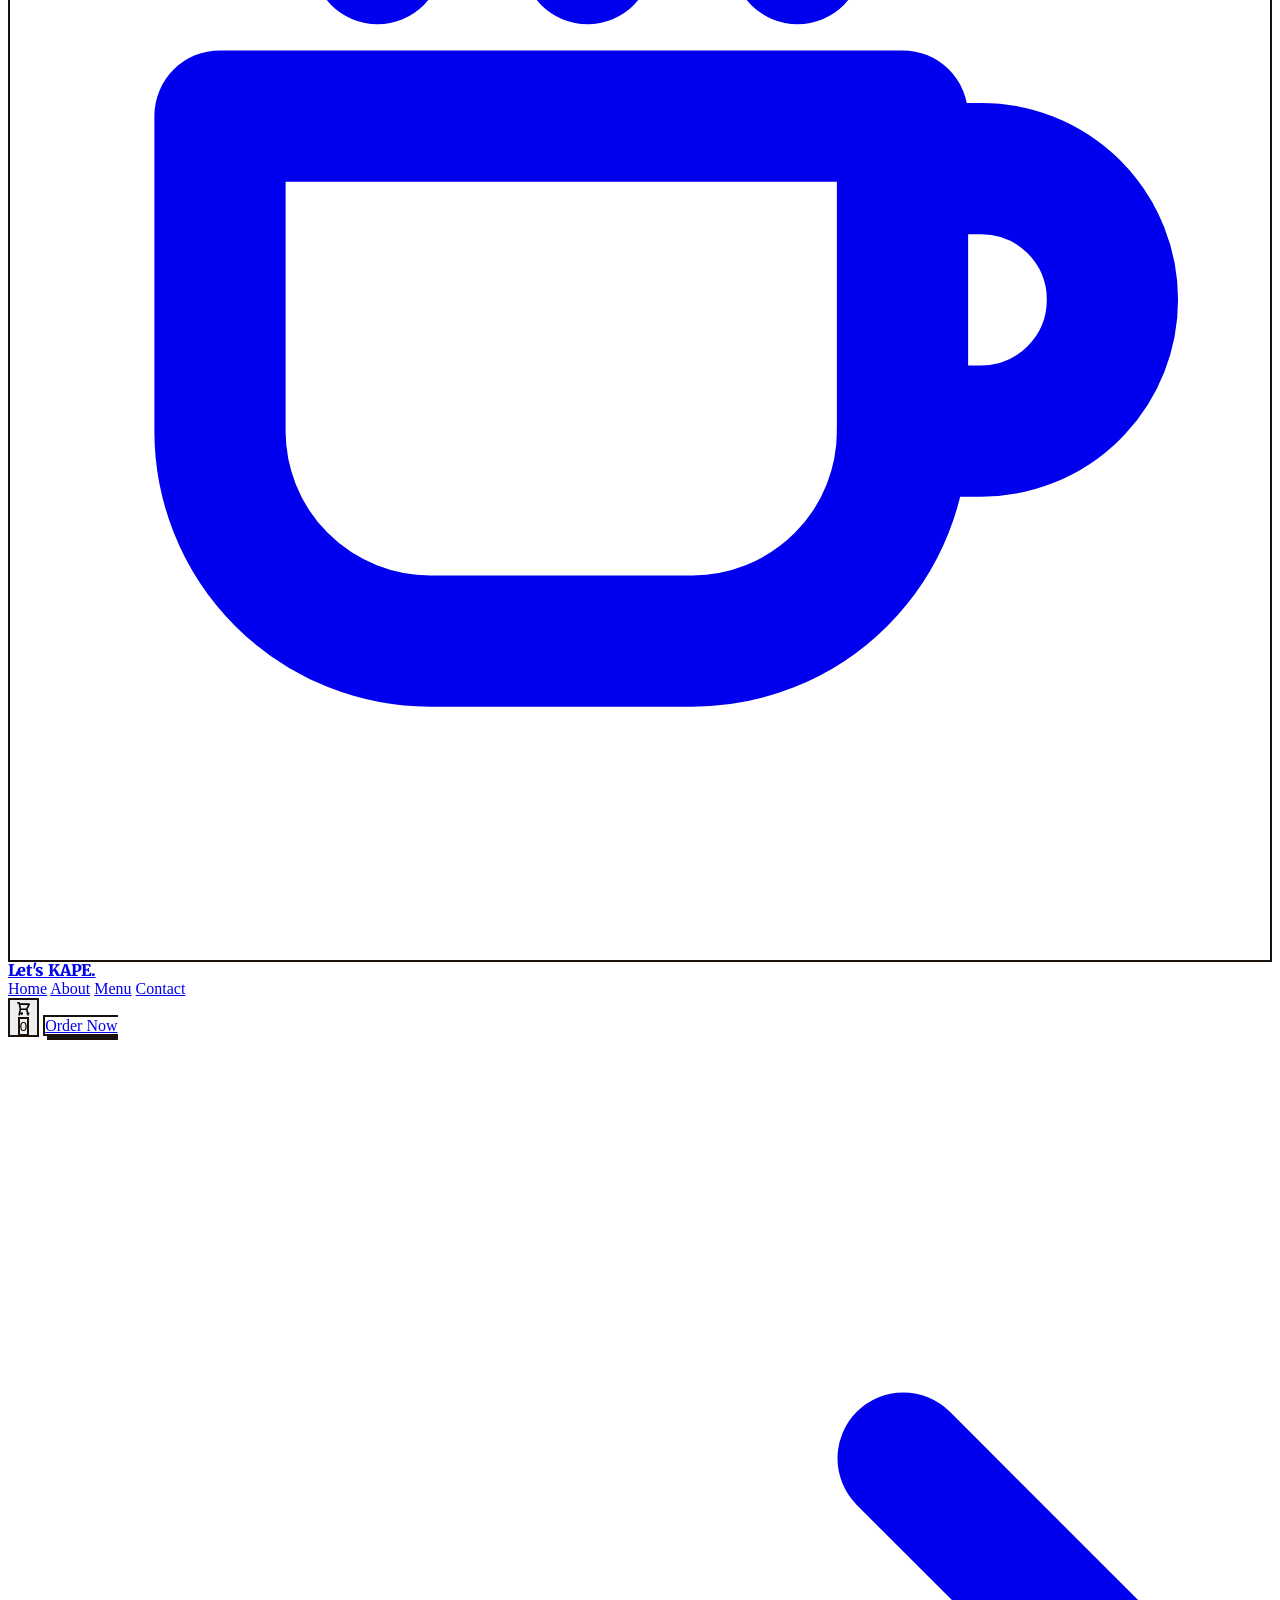
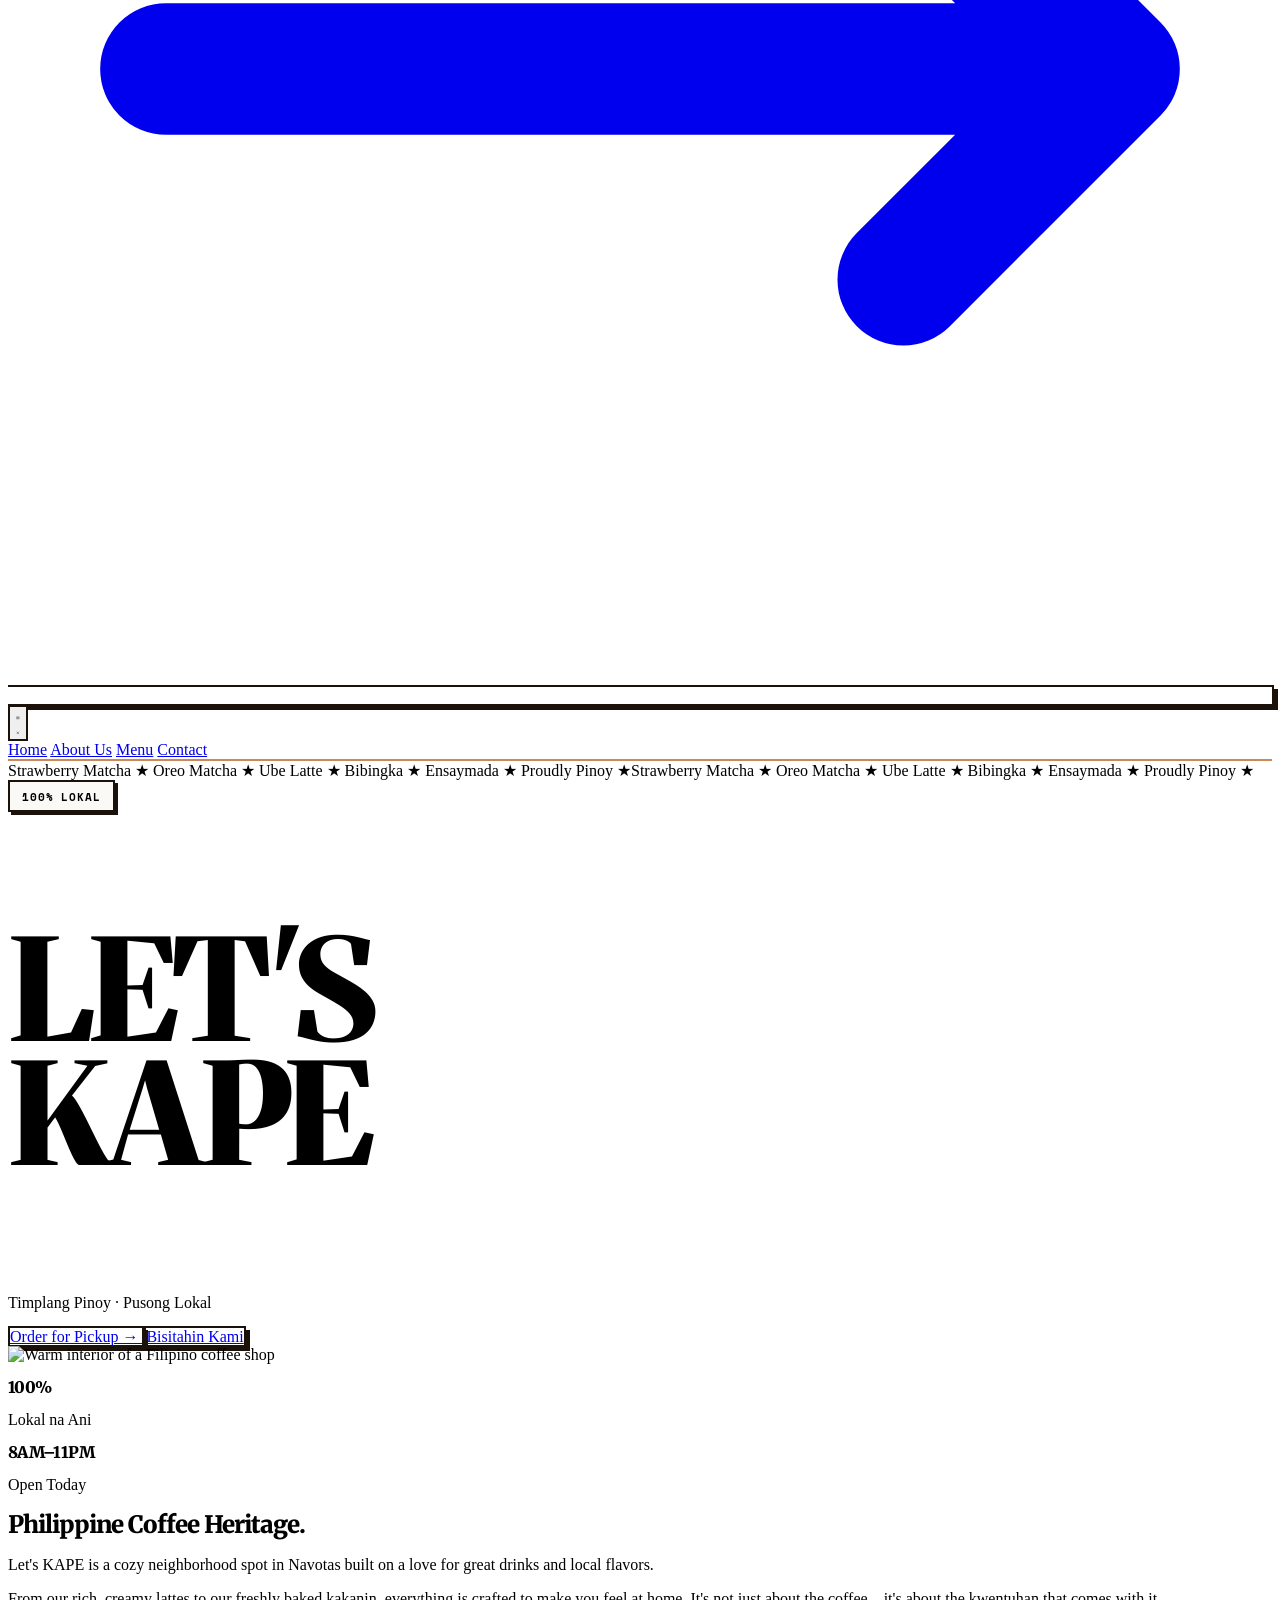
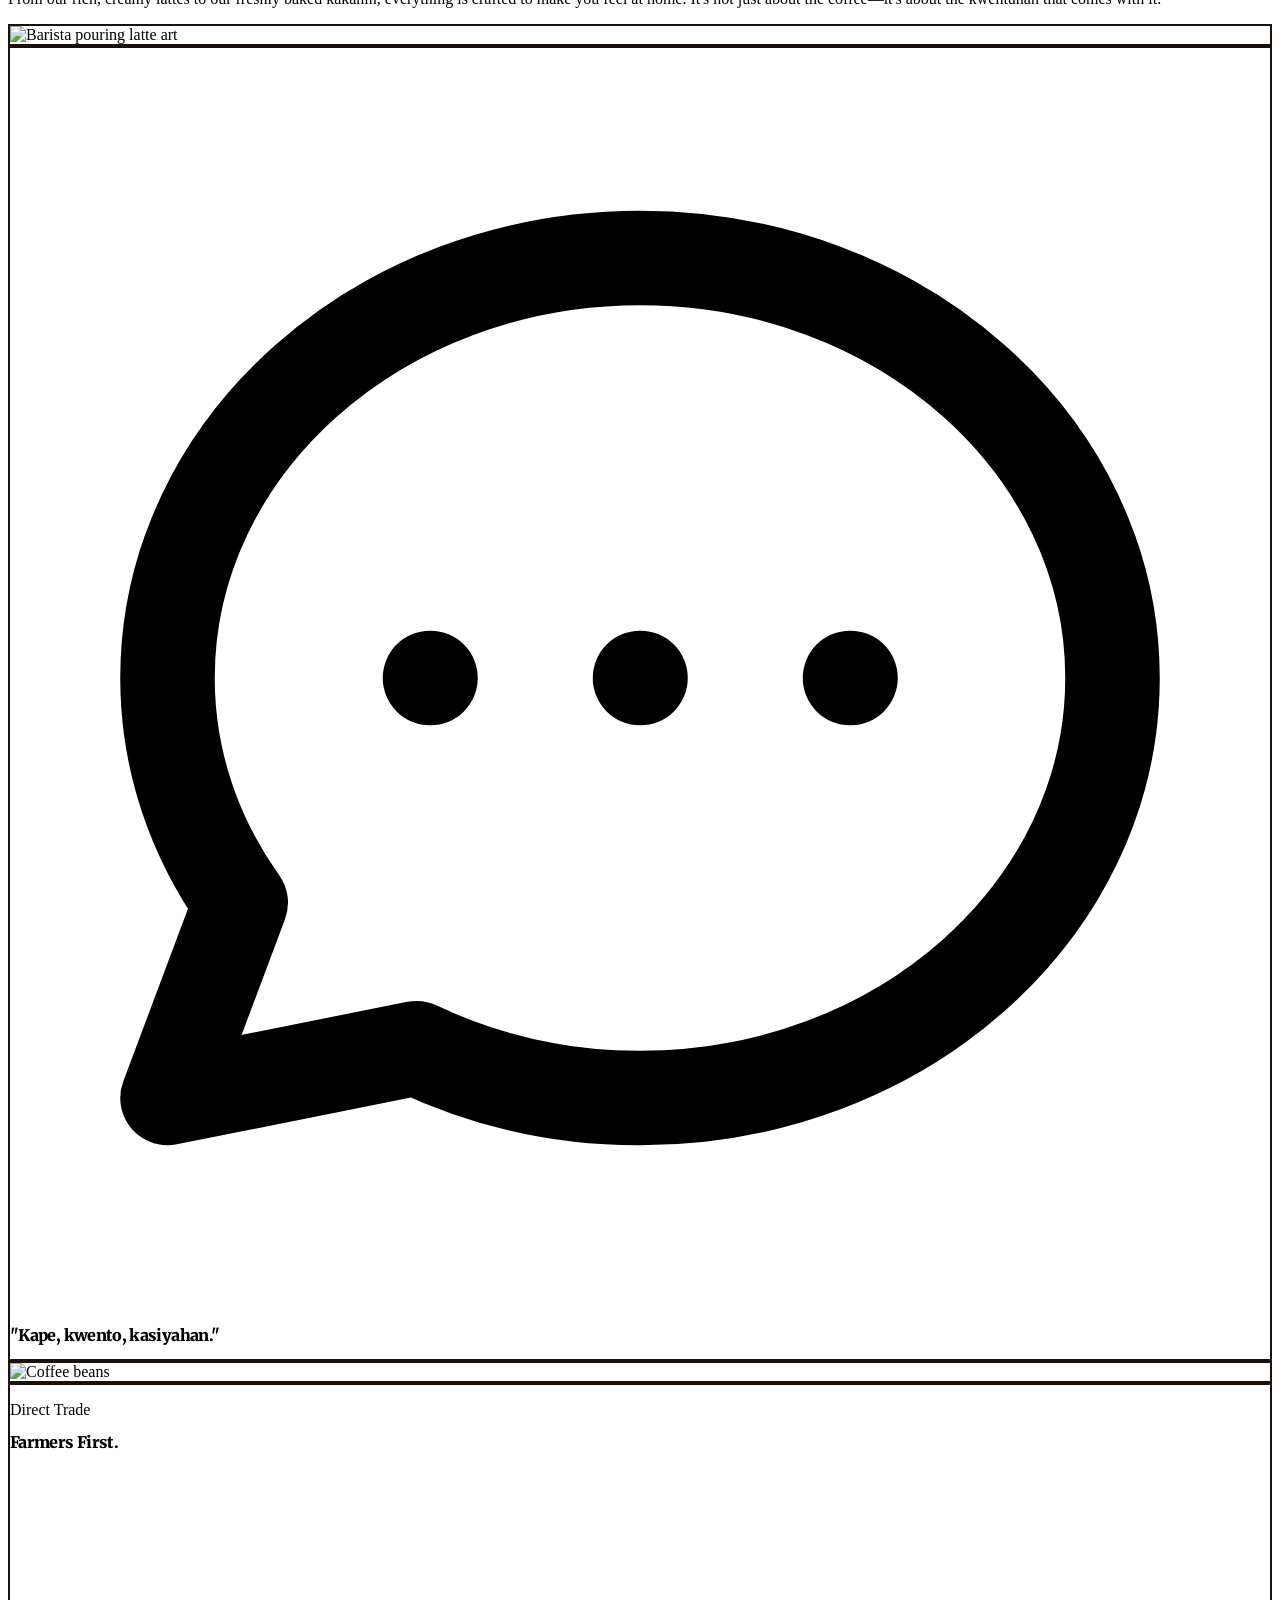
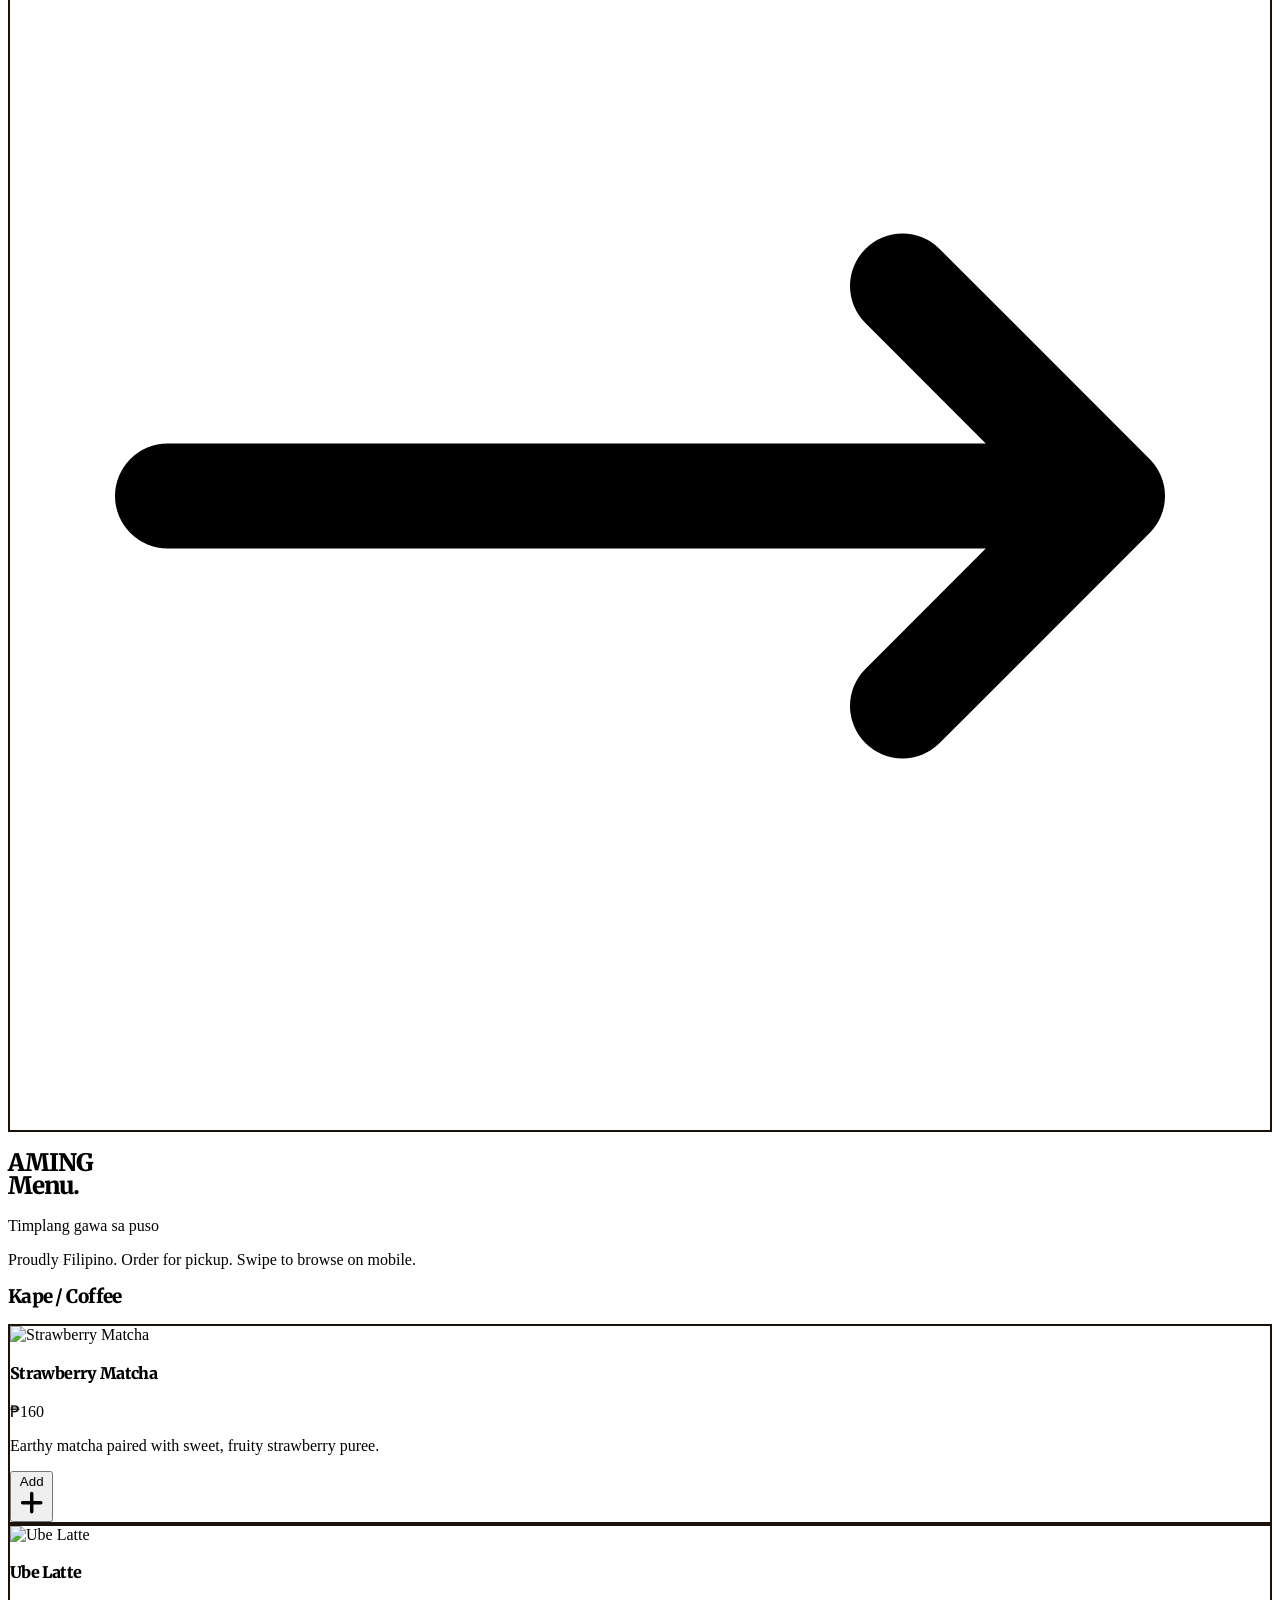
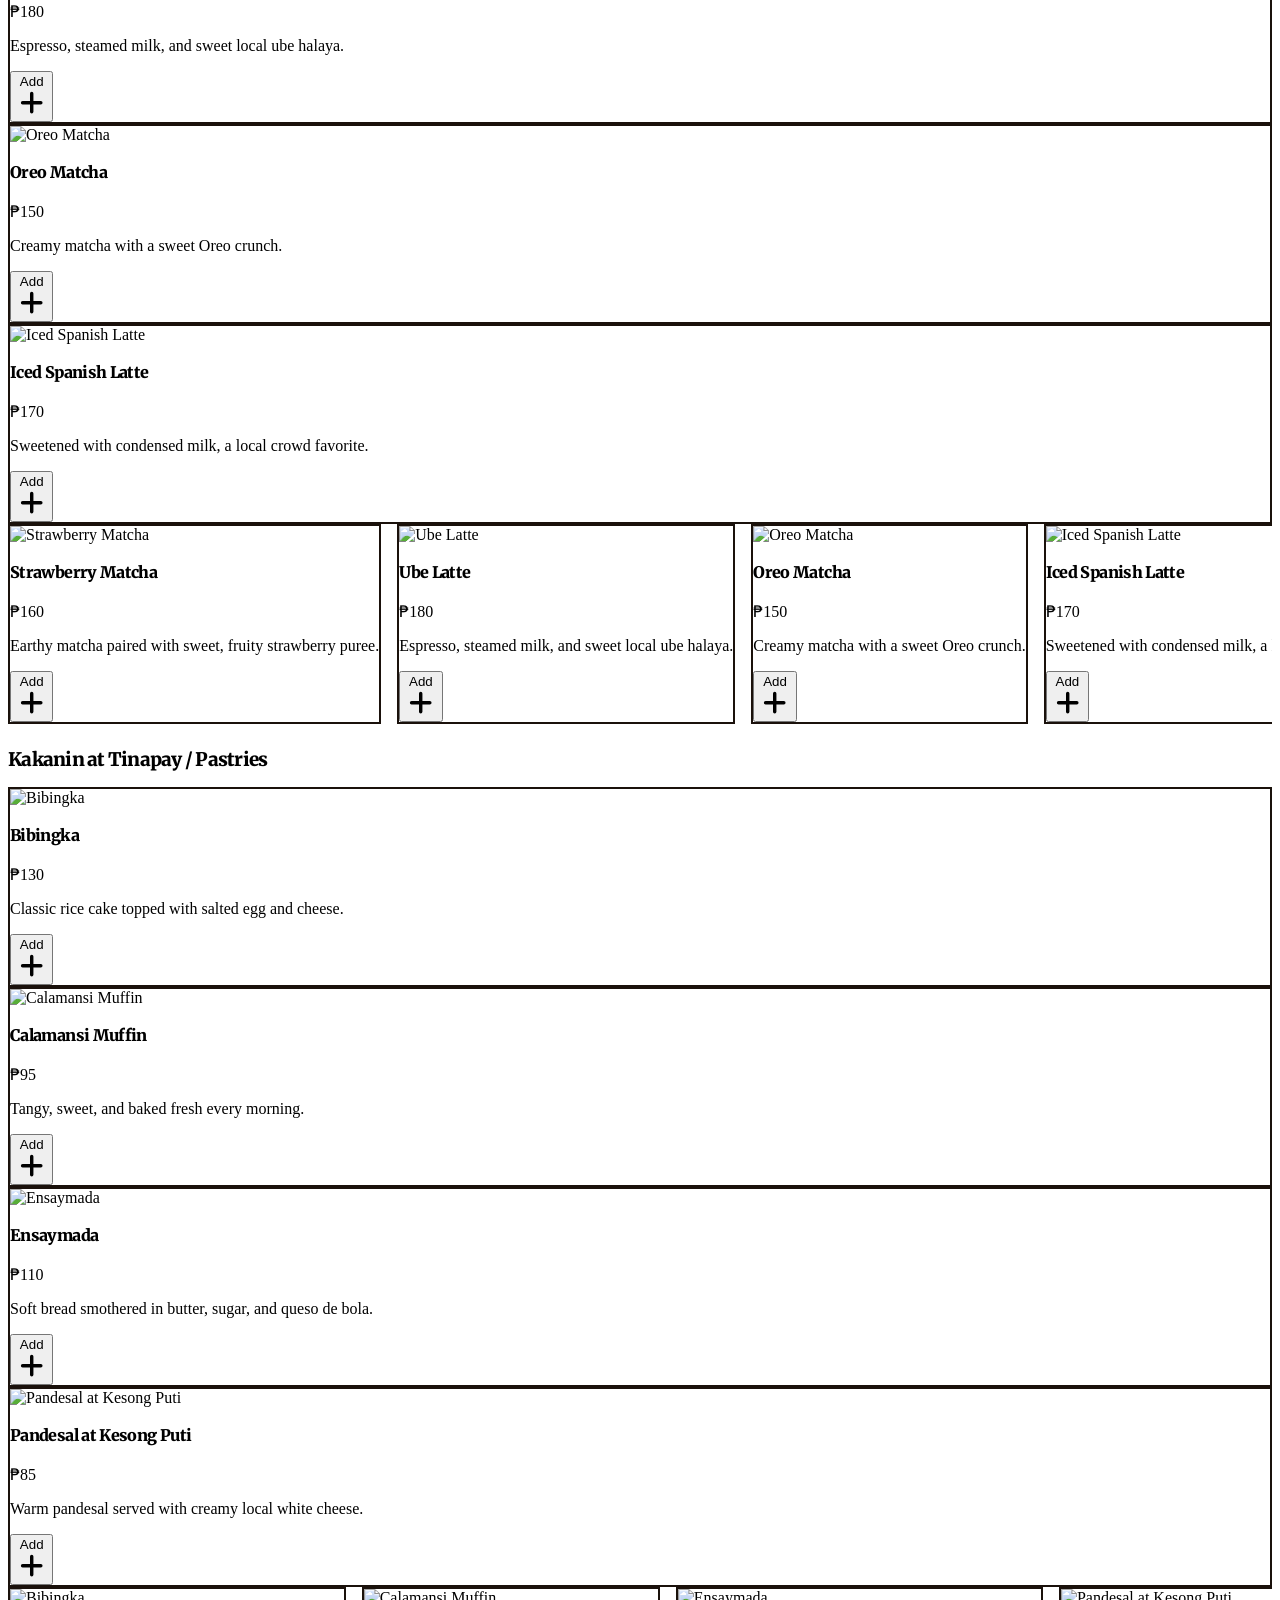
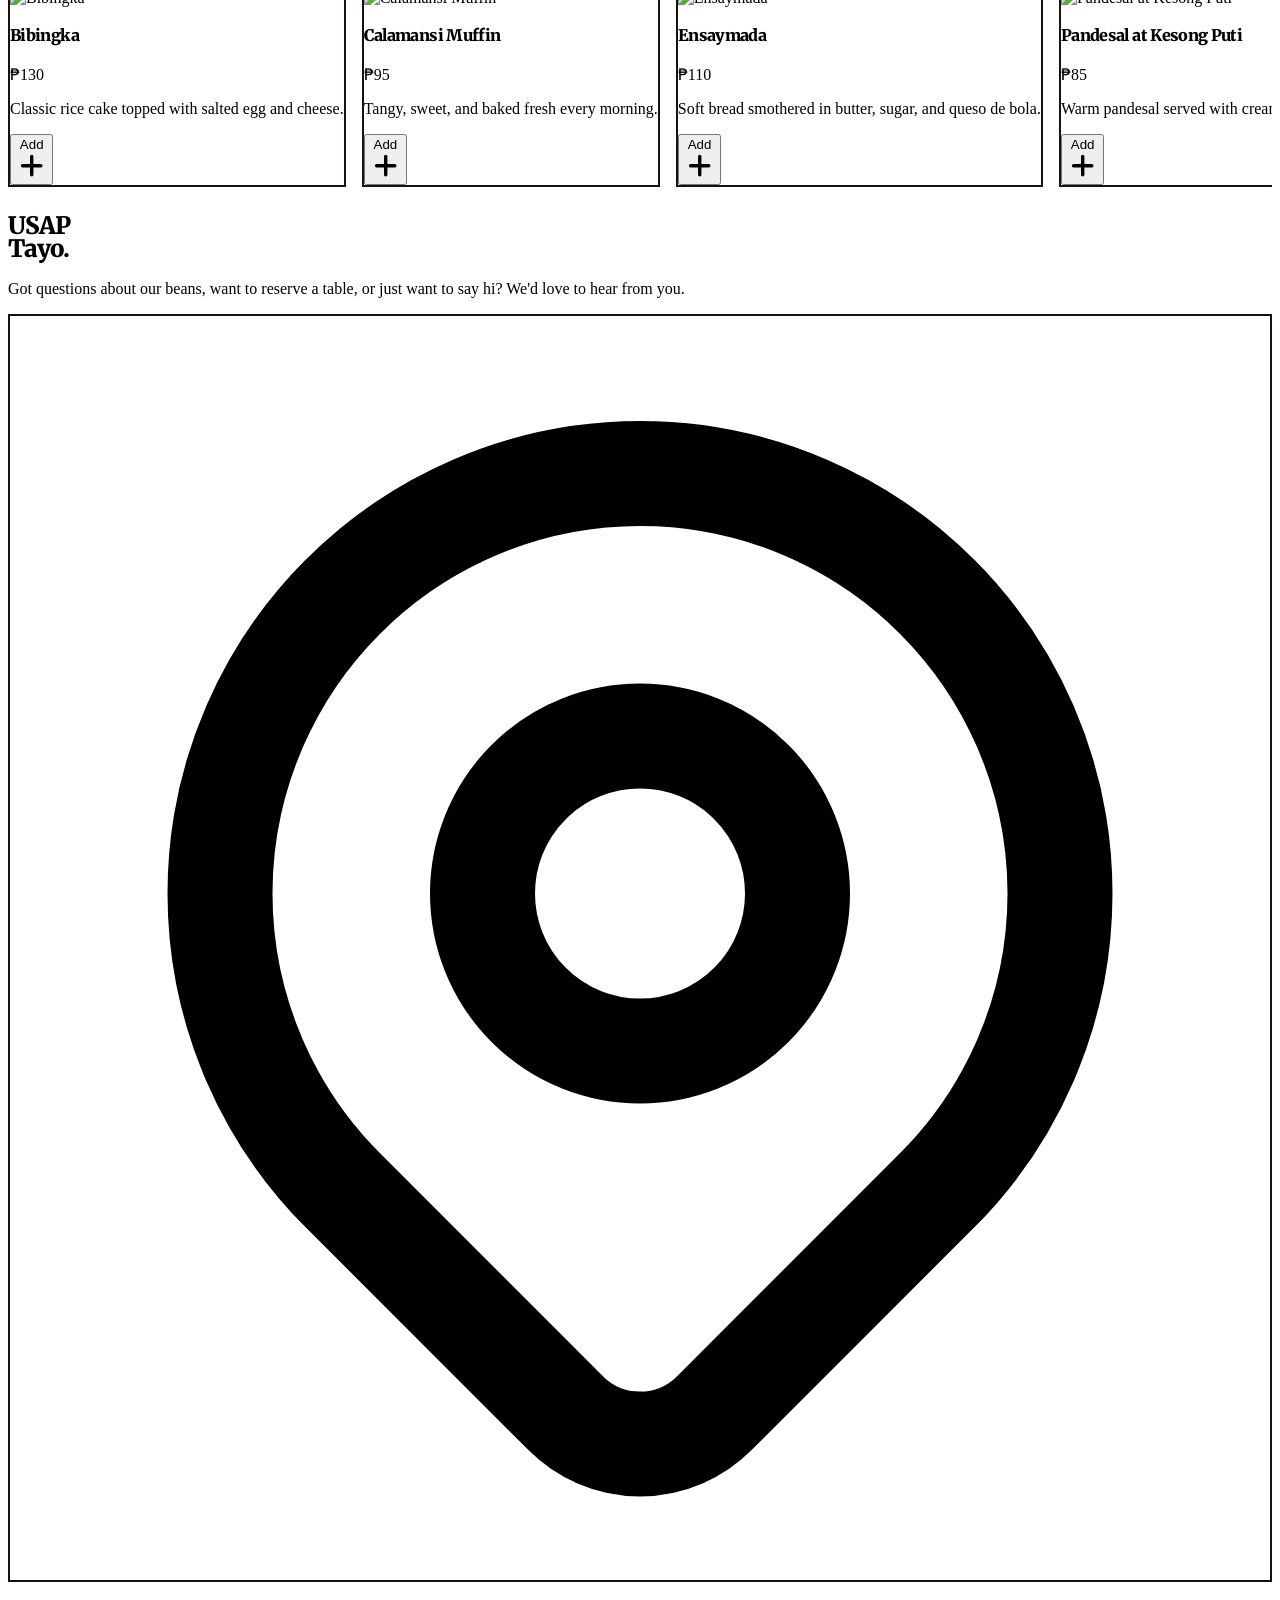
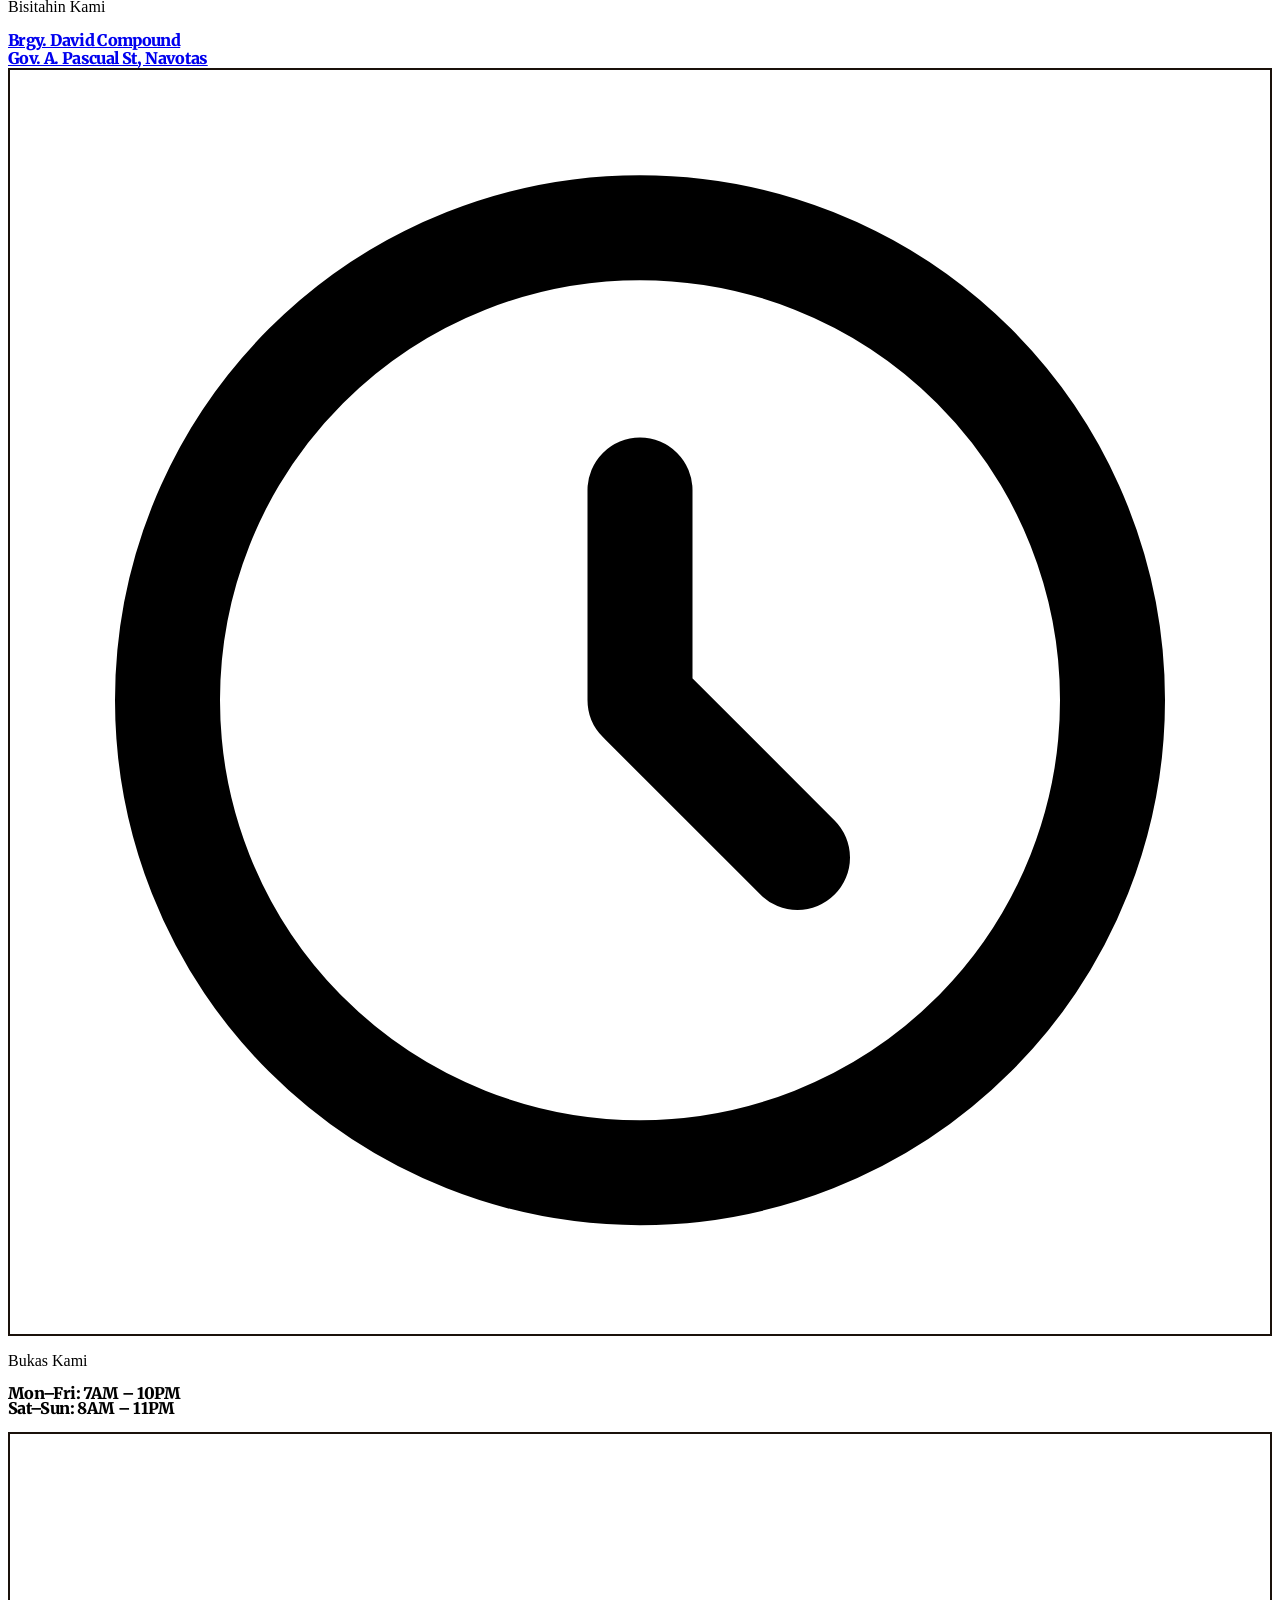
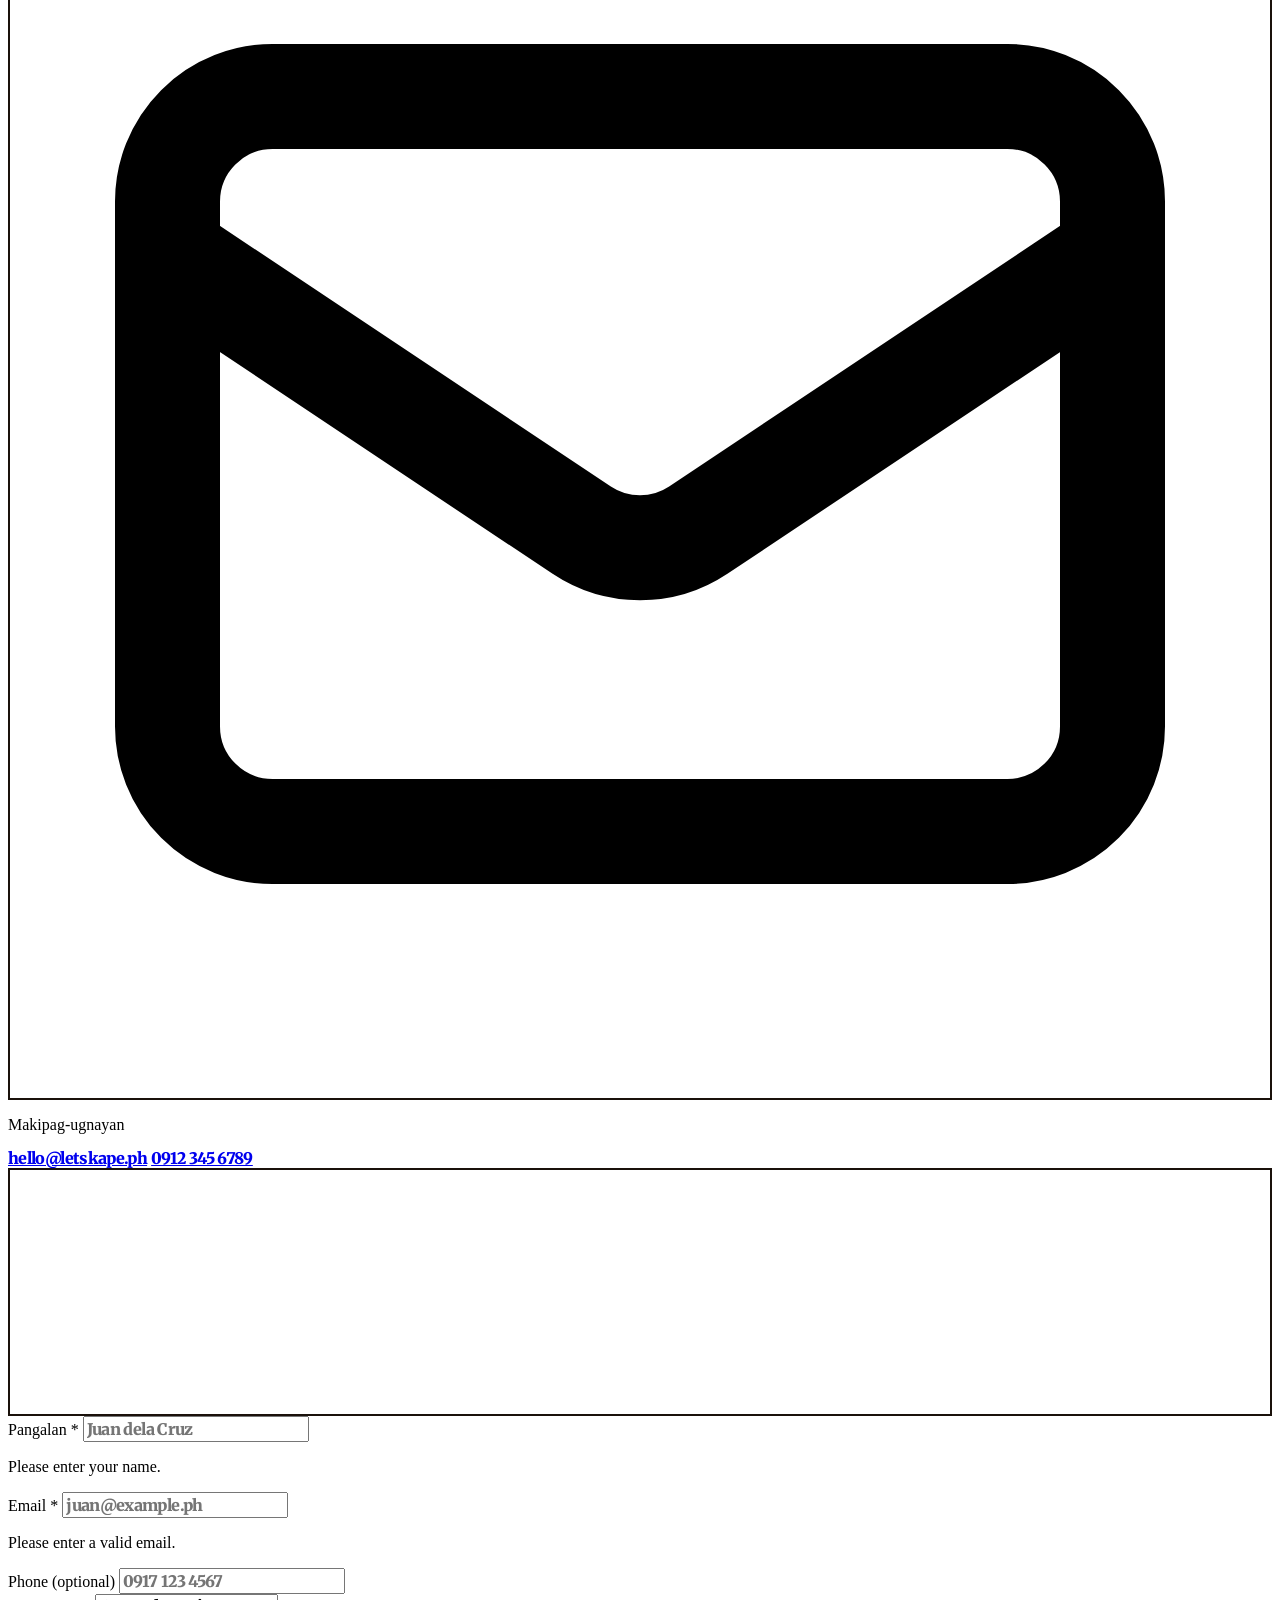
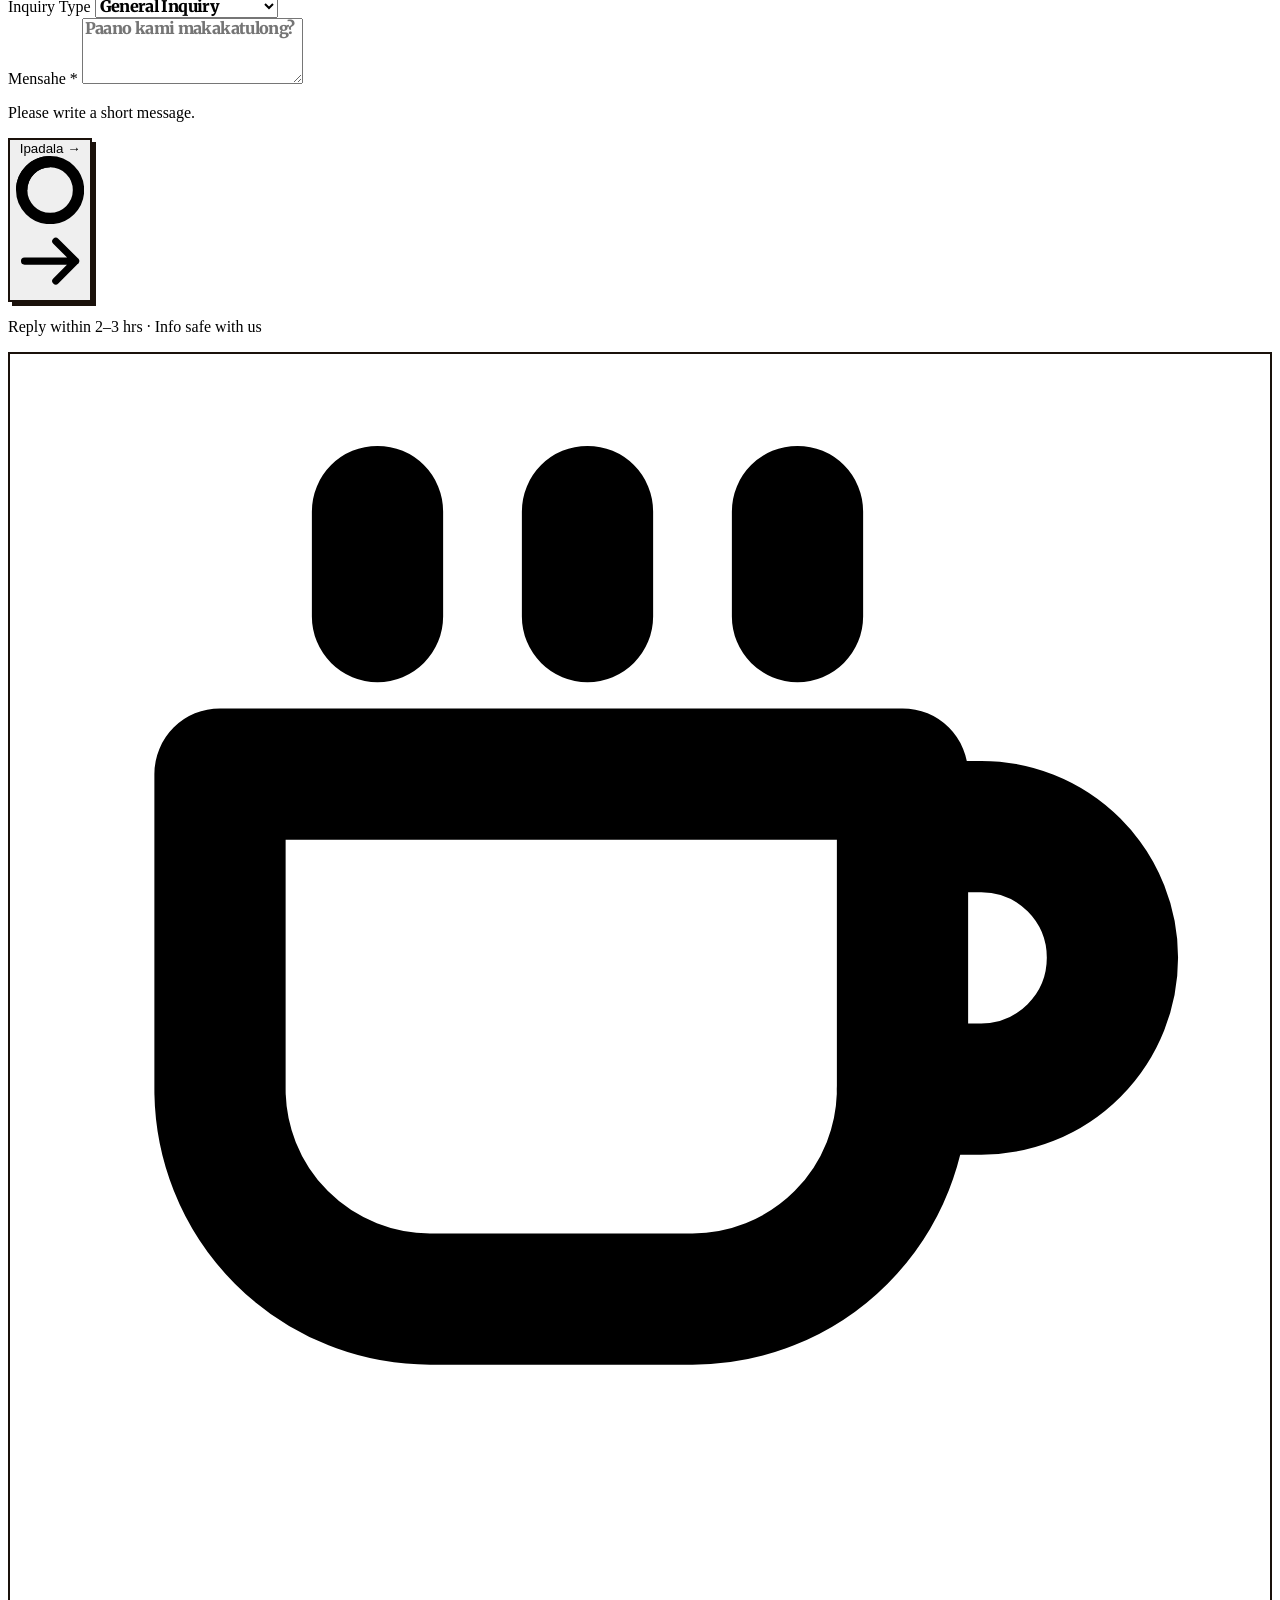
==== commit ff4e9d5e: "Add files via upload" ====
--- a/index.html
+++ b/index.html
@@ -4,6 +4,8 @@
     <meta charset="UTF-8">
     <meta name="viewport" content="width=device-width, initial-scale=1.0, viewport-fit=cover">
     <title>Let's KAPE | Lokal na Kapihan</title>
+    <meta name="theme-color" content="#1a110b">
+    <link rel="icon" href="data:image/svg+xml,%3Csvg xmlns='http://www.w3.org/2000/svg' viewBox='0 0 100 100'%3E%3Crect width='100' height='100' fill='%23C88A5A'/%3E%3Ctext x='50' y='70' font-size='62' text-anchor='middle'%3E%E2%98%95%3C/text%3E%3C/svg%3E">
     <meta name="description" content="Let's KAPE — a cozy Filipino coffee shop in Navotas. Order locally sourced coffee and kakanin online for pickup. Pay via GCash, Maya, or cash on pickup.">
 
     <script src="https://cdn.tailwindcss.com"></script>
@@ -165,8 +167,8 @@
                                 <p class="font-mono text-[9px] uppercase tracking-widest font-bold text-coffee-600 mt-2">Lokal na Ani</p>
                             </div>
                             <div class="pl-4">
-                                <p class="font-display text-3xl leading-none">7AM–11PM</p>
-                                <p class="font-mono text-[9px] uppercase tracking-widest font-bold text-coffee-600 mt-2">Open Daily</p>
+                                <p id="hero-hours" class="font-display text-3xl leading-none">7AM–11PM</p>
+                                <p class="font-mono text-[9px] uppercase tracking-widest font-bold text-coffee-600 mt-2">Open Today</p>
                             </div>
                         </div>
                     </div>
@@ -300,7 +302,7 @@
                                 </div>
                                 <div class="flex-1">
                                     <p class="font-mono text-[10px] uppercase tracking-widest font-bold text-accent mb-1">Bukas Kami</p>
-                                    <p class="font-display text-lg text-coffee-50">Mon–Fri: 7AM – 10PM<br>Sat–Sun: 8AM – 11PM</p>
+                                    <p class="font-display text-lg text-coffee-50">Mon–Fri: <span id="hours-weekday">7AM – 10PM</span><br>Sat–Sun: <span id="hours-weekend">8AM – 11PM</span></p>
                                 </div>
                             </div>
                             <div class="py-6 flex items-start gap-4">
@@ -429,6 +431,7 @@
                 <span>Subtotal</span>
                 <span id="cart-subtotal">₱0</span>
             </div>
+            <p id="cart-notice" class="hidden mb-3 bg-red-50 border-2 border-red-800 text-red-800 text-xs font-mono p-3 text-center">Orders are paused right now. Please check back soon.</p>
             <button id="checkout-btn" type="button" class="w-full bg-coffee-900 hover:bg-accent disabled:bg-coffee-200 disabled:cursor-not-allowed disabled:text-coffee-400 text-coffee-50 font-mono text-xs uppercase tracking-widest font-bold py-4 px-8 brut-border brut-shadow-sm brut-shadow-hover">
                 Proceed to Checkout →
             </button>
@@ -527,7 +530,7 @@
                     Pending Verification
                 </div>
                 <p class="font-mono text-[10px] uppercase tracking-widest font-bold text-coffee-500 mb-1">Order Number</p>
-                <p id="confirm-order-number" class="font-mono text-2xl font-bold text-coffee-900 mb-6">LK-2026-0000</p>
+                <p id="confirm-order-number" class="font-mono text-2xl font-bold text-coffee-900 mb-6">LK-0000-XXXX</p>
 
                 <div class="bg-coffee-100 brut-border p-5 mb-5">
                     <ul id="confirm-items" class="text-sm space-y-2 text-coffee-800 mb-4"></ul>
@@ -550,7 +553,7 @@
                 </div>
 
                 <div class="bg-coffee-50 border-l-4 border-accent pl-3 py-2 mb-5 text-xs text-coffee-800 space-y-1.5">
-                    <p>We'll verify your payment and <strong>send SMS & Email</strong> once confirmed.</p>
+                    <p>We'll verify your payment, then <strong>text or call you</strong> at the number you gave.</p>
                     <p><strong>Pickup window:</strong> Held for 15 min after your time.</p>
                     <p>If payment can't be matched, order won't be prepared. <strong>You won't be charged.</strong></p>
                 </div>
@@ -573,27 +576,17 @@
             </div>
             <div class="p-6 md:p-7">
                 <div class="flex gap-2 mb-6">
-                    <input type="text" id="status-input" placeholder="LK-2026-0042" class="flex-1 bg-coffee-50 border-2 border-coffee-900 px-3 py-3 font-mono focus:border-accent transition-colors">
+                    <input type="text" id="status-input" placeholder="LK-1112-7K3F" class="flex-1 bg-coffee-50 border-2 border-coffee-900 px-3 py-3 font-mono focus:border-accent transition-colors">
                     <button id="status-check" type="button" class="bg-coffee-900 hover:bg-accent text-coffee-50 hover:text-coffee-900 font-mono text-xs uppercase tracking-widest font-bold px-5 py-3 brut-border">Check</button>
                 </div>
                 <div id="status-result" aria-live="polite"></div>
-
-                <div class="mt-6 pt-5 border-t-2 border-coffee-900">
-                    <p class="font-mono text-[10px] uppercase tracking-widest font-bold text-coffee-500 mb-3">Demo Control · Café Side</p>
-                    <div class="grid grid-cols-2 gap-2">
-                        <button id="demo-confirm-btn" type="button" class="bg-coffee-50 hover:bg-green-100 border-2 border-coffee-900 text-coffee-900 font-mono text-[10px] uppercase tracking-widest font-bold py-3 transition-colors disabled:opacity-40 disabled:cursor-not-allowed" disabled>
-                            ✓ Confirm
-                        </button>
-                        <button id="demo-reject-btn" type="button" class="bg-coffee-50 hover:bg-red-100 border-2 border-coffee-900 text-coffee-900 font-mono text-[10px] uppercase tracking-widest font-bold py-3 transition-colors disabled:opacity-40 disabled:cursor-not-allowed" disabled>
-                            ✕ Reject
-                        </button>
-                    </div>
-                </div>
             </div>
         </div>
     </div>
 
     <!-- Link to external JS -->
+    <script src="data.js"></script>
+    <script src="store.js"></script>
     <script src="script.js"></script>
 </body>
 </html>
--- a/styles.css
+++ b/styles.css
@@ -127,4 +127,6 @@
 *:focus-visible {
     outline: 3px solid #C88A5A;
     outline-offset: 2px;
-}+}
+
+section[id] { scroll-margin-top: 116px; }
